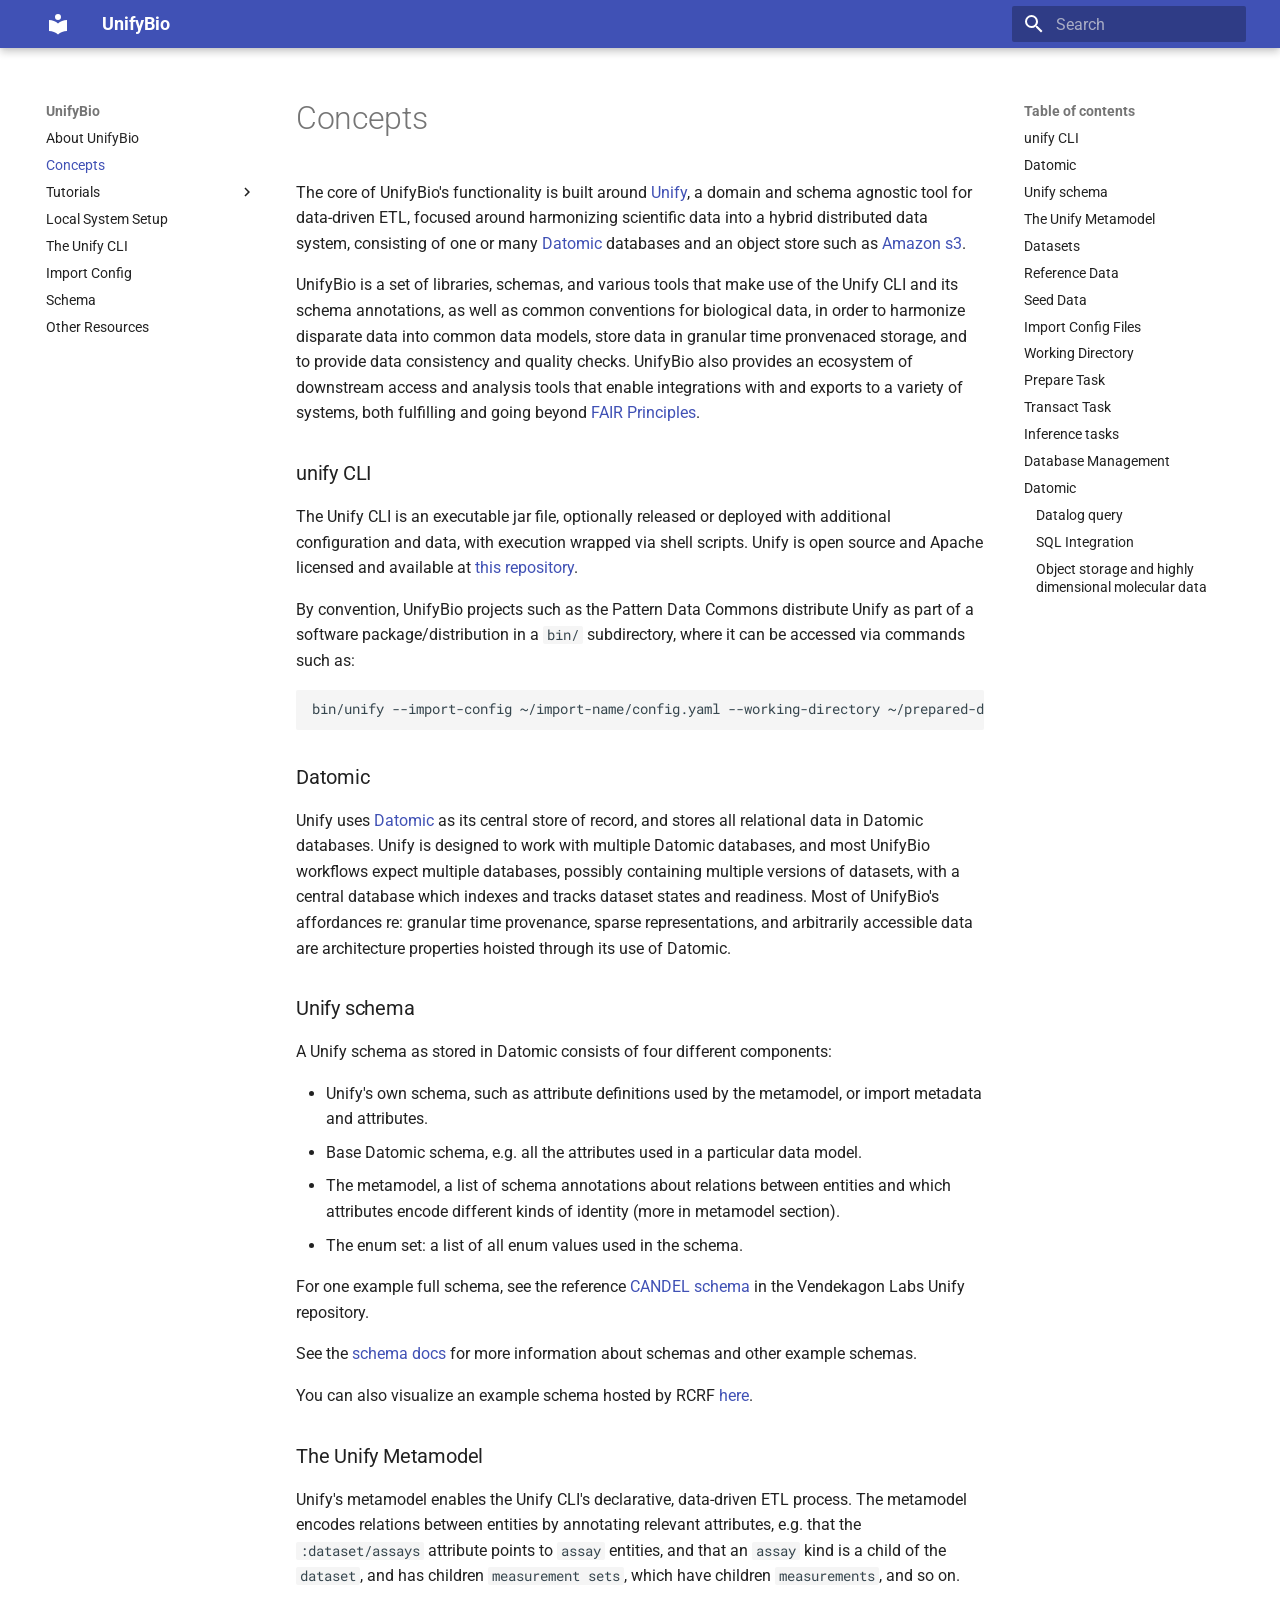
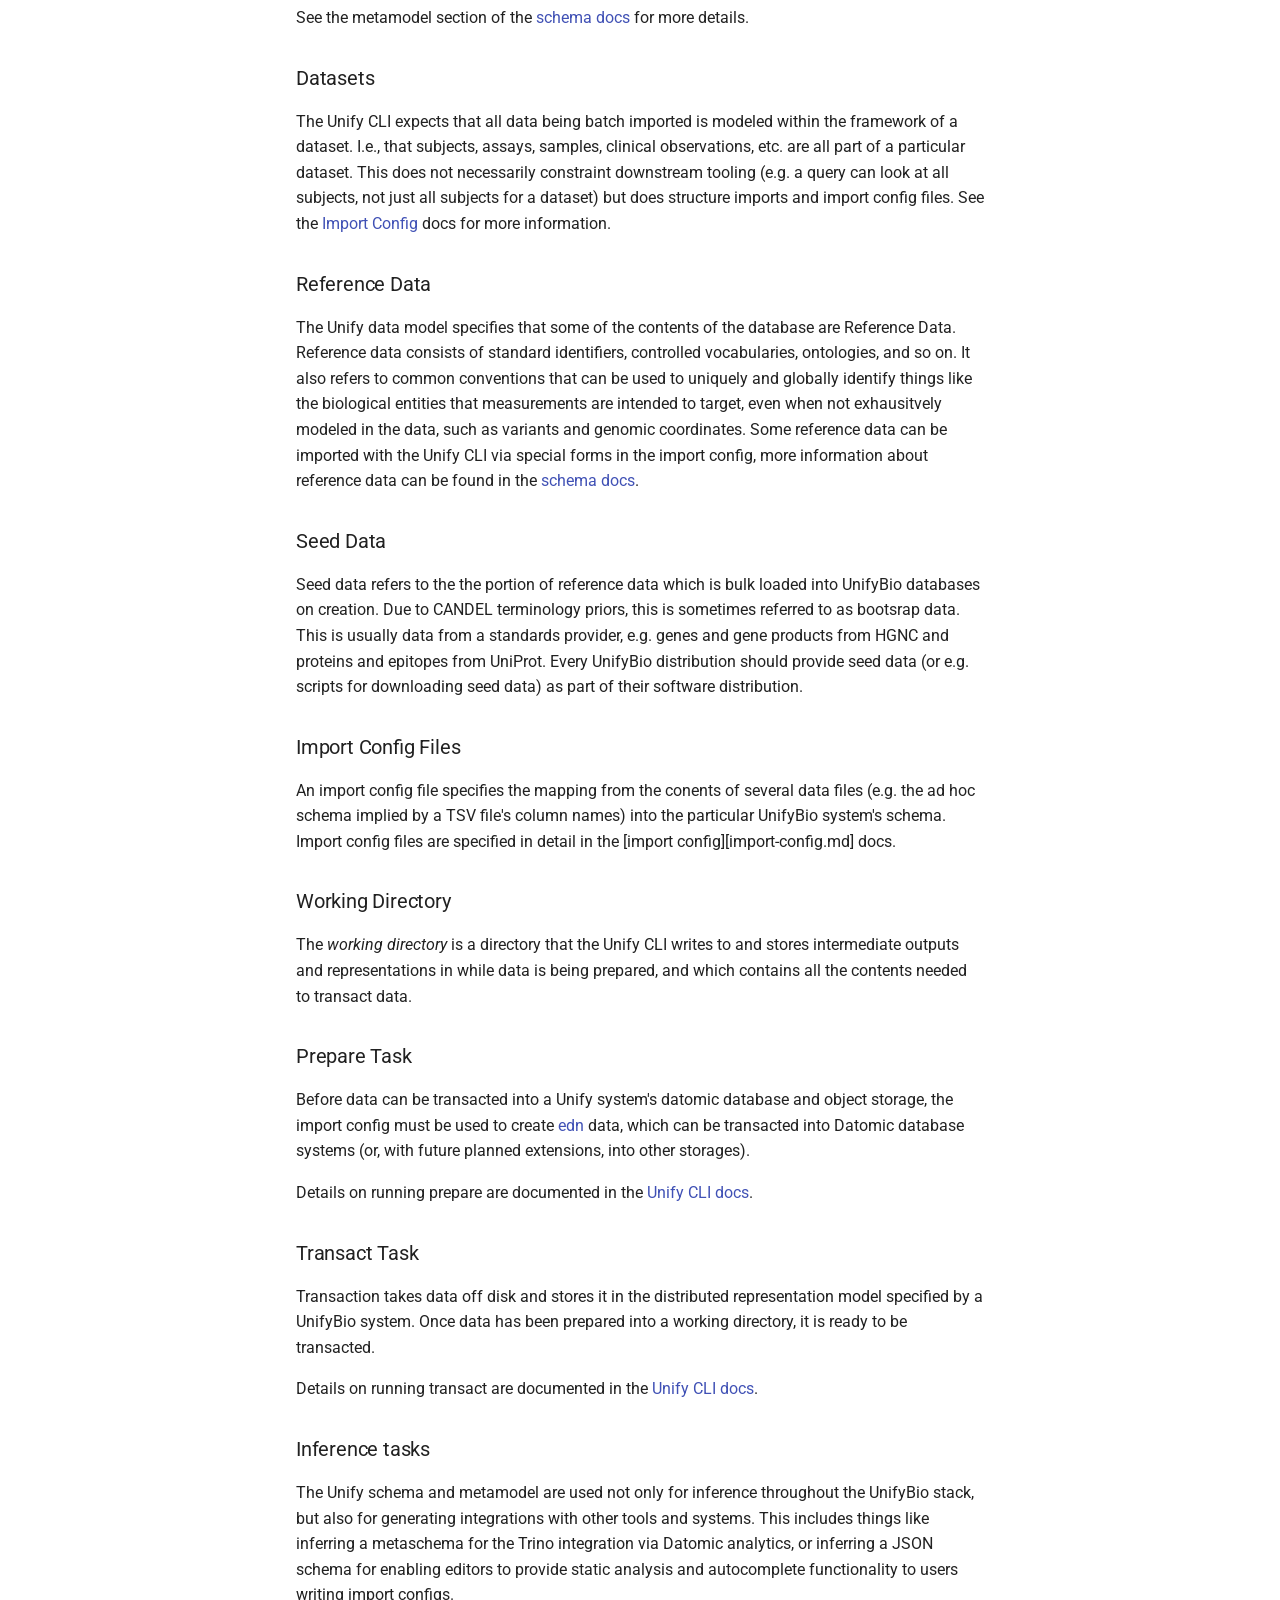
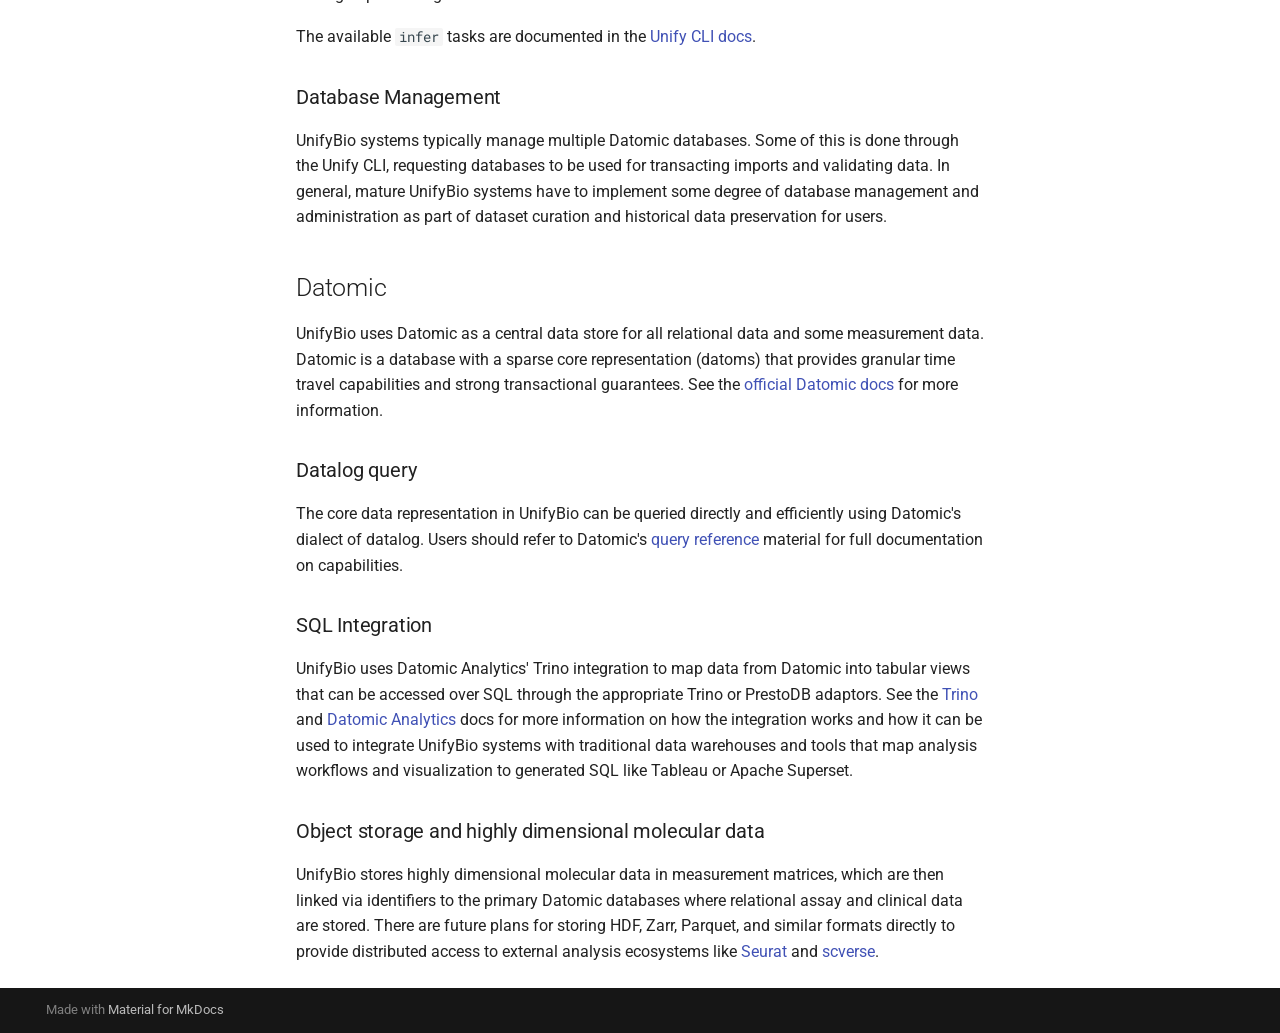
==== concepts/index.html @ 9211fd07 "Deployed e3c10c1 with MkDocs version: 1.6.1" ====
<!doctype html>
<html lang="en" class="no-js">
  <head>
    
      <meta charset="utf-8">
      <meta name="viewport" content="width=device-width,initial-scale=1">
      
      
      
        <link rel="canonical" href="https://unifybio.github.io/concepts/">
      
      
        <link rel="prev" href="..">
      
      
        <link rel="next" href="../tutorials/quickstart/">
      
      
      <link rel="icon" href="../assets/images/favicon.png">
      <meta name="generator" content="mkdocs-1.6.1, mkdocs-material-9.5.43">
    
    
      
        <title>Concepts - UnifyBio</title>
      
    
    
      <link rel="stylesheet" href="../assets/stylesheets/main.0253249f.min.css">
      
      


    
    
      
    
    
      
        
        
        <link rel="preconnect" href="https://fonts.gstatic.com" crossorigin>
        <link rel="stylesheet" href="https://fonts.googleapis.com/css?family=Roboto:300,300i,400,400i,700,700i%7CRoboto+Mono:400,400i,700,700i&display=fallback">
        <style>:root{--md-text-font:"Roboto";--md-code-font:"Roboto Mono"}</style>
      
    
    
    <script>__md_scope=new URL("..",location),__md_hash=e=>[...e].reduce(((e,_)=>(e<<5)-e+_.charCodeAt(0)),0),__md_get=(e,_=localStorage,t=__md_scope)=>JSON.parse(_.getItem(t.pathname+"."+e)),__md_set=(e,_,t=localStorage,a=__md_scope)=>{try{t.setItem(a.pathname+"."+e,JSON.stringify(_))}catch(e){}}</script>
    
      

    
    
    
  </head>
  
  
    <body dir="ltr">
  
    
    <input class="md-toggle" data-md-toggle="drawer" type="checkbox" id="__drawer" autocomplete="off">
    <input class="md-toggle" data-md-toggle="search" type="checkbox" id="__search" autocomplete="off">
    <label class="md-overlay" for="__drawer"></label>
    <div data-md-component="skip">
      
        
        <a href="#concepts" class="md-skip">
          Skip to content
        </a>
      
    </div>
    <div data-md-component="announce">
      
    </div>
    
    
      

  

<header class="md-header md-header--shadow" data-md-component="header">
  <nav class="md-header__inner md-grid" aria-label="Header">
    <a href=".." title="UnifyBio" class="md-header__button md-logo" aria-label="UnifyBio" data-md-component="logo">
      
  
  <svg xmlns="http://www.w3.org/2000/svg" viewBox="0 0 24 24"><path d="M12 8a3 3 0 0 0 3-3 3 3 0 0 0-3-3 3 3 0 0 0-3 3 3 3 0 0 0 3 3m0 3.54C9.64 9.35 6.5 8 3 8v11c3.5 0 6.64 1.35 9 3.54 2.36-2.19 5.5-3.54 9-3.54V8c-3.5 0-6.64 1.35-9 3.54"/></svg>

    </a>
    <label class="md-header__button md-icon" for="__drawer">
      
      <svg xmlns="http://www.w3.org/2000/svg" viewBox="0 0 24 24"><path d="M3 6h18v2H3zm0 5h18v2H3zm0 5h18v2H3z"/></svg>
    </label>
    <div class="md-header__title" data-md-component="header-title">
      <div class="md-header__ellipsis">
        <div class="md-header__topic">
          <span class="md-ellipsis">
            UnifyBio
          </span>
        </div>
        <div class="md-header__topic" data-md-component="header-topic">
          <span class="md-ellipsis">
            
              Concepts
            
          </span>
        </div>
      </div>
    </div>
    
    
      <script>var palette=__md_get("__palette");if(palette&&palette.color){if("(prefers-color-scheme)"===palette.color.media){var media=matchMedia("(prefers-color-scheme: light)"),input=document.querySelector(media.matches?"[data-md-color-media='(prefers-color-scheme: light)']":"[data-md-color-media='(prefers-color-scheme: dark)']");palette.color.media=input.getAttribute("data-md-color-media"),palette.color.scheme=input.getAttribute("data-md-color-scheme"),palette.color.primary=input.getAttribute("data-md-color-primary"),palette.color.accent=input.getAttribute("data-md-color-accent")}for(var[key,value]of Object.entries(palette.color))document.body.setAttribute("data-md-color-"+key,value)}</script>
    
    
    
      <label class="md-header__button md-icon" for="__search">
        
        <svg xmlns="http://www.w3.org/2000/svg" viewBox="0 0 24 24"><path d="M9.5 3A6.5 6.5 0 0 1 16 9.5c0 1.61-.59 3.09-1.56 4.23l.27.27h.79l5 5-1.5 1.5-5-5v-.79l-.27-.27A6.52 6.52 0 0 1 9.5 16 6.5 6.5 0 0 1 3 9.5 6.5 6.5 0 0 1 9.5 3m0 2C7 5 5 7 5 9.5S7 14 9.5 14 14 12 14 9.5 12 5 9.5 5"/></svg>
      </label>
      <div class="md-search" data-md-component="search" role="dialog">
  <label class="md-search__overlay" for="__search"></label>
  <div class="md-search__inner" role="search">
    <form class="md-search__form" name="search">
      <input type="text" class="md-search__input" name="query" aria-label="Search" placeholder="Search" autocapitalize="off" autocorrect="off" autocomplete="off" spellcheck="false" data-md-component="search-query" required>
      <label class="md-search__icon md-icon" for="__search">
        
        <svg xmlns="http://www.w3.org/2000/svg" viewBox="0 0 24 24"><path d="M9.5 3A6.5 6.5 0 0 1 16 9.5c0 1.61-.59 3.09-1.56 4.23l.27.27h.79l5 5-1.5 1.5-5-5v-.79l-.27-.27A6.52 6.52 0 0 1 9.5 16 6.5 6.5 0 0 1 3 9.5 6.5 6.5 0 0 1 9.5 3m0 2C7 5 5 7 5 9.5S7 14 9.5 14 14 12 14 9.5 12 5 9.5 5"/></svg>
        
        <svg xmlns="http://www.w3.org/2000/svg" viewBox="0 0 24 24"><path d="M20 11v2H8l5.5 5.5-1.42 1.42L4.16 12l7.92-7.92L13.5 5.5 8 11z"/></svg>
      </label>
      <nav class="md-search__options" aria-label="Search">
        
        <button type="reset" class="md-search__icon md-icon" title="Clear" aria-label="Clear" tabindex="-1">
          
          <svg xmlns="http://www.w3.org/2000/svg" viewBox="0 0 24 24"><path d="M19 6.41 17.59 5 12 10.59 6.41 5 5 6.41 10.59 12 5 17.59 6.41 19 12 13.41 17.59 19 19 17.59 13.41 12z"/></svg>
        </button>
      </nav>
      
    </form>
    <div class="md-search__output">
      <div class="md-search__scrollwrap" tabindex="0" data-md-scrollfix>
        <div class="md-search-result" data-md-component="search-result">
          <div class="md-search-result__meta">
            Initializing search
          </div>
          <ol class="md-search-result__list" role="presentation"></ol>
        </div>
      </div>
    </div>
  </div>
</div>
    
    
  </nav>
  
</header>
    
    <div class="md-container" data-md-component="container">
      
      
        
          
        
      
      <main class="md-main" data-md-component="main">
        <div class="md-main__inner md-grid">
          
            
              
              <div class="md-sidebar md-sidebar--primary" data-md-component="sidebar" data-md-type="navigation" >
                <div class="md-sidebar__scrollwrap">
                  <div class="md-sidebar__inner">
                    



<nav class="md-nav md-nav--primary" aria-label="Navigation" data-md-level="0">
  <label class="md-nav__title" for="__drawer">
    <a href=".." title="UnifyBio" class="md-nav__button md-logo" aria-label="UnifyBio" data-md-component="logo">
      
  
  <svg xmlns="http://www.w3.org/2000/svg" viewBox="0 0 24 24"><path d="M12 8a3 3 0 0 0 3-3 3 3 0 0 0-3-3 3 3 0 0 0-3 3 3 3 0 0 0 3 3m0 3.54C9.64 9.35 6.5 8 3 8v11c3.5 0 6.64 1.35 9 3.54 2.36-2.19 5.5-3.54 9-3.54V8c-3.5 0-6.64 1.35-9 3.54"/></svg>

    </a>
    UnifyBio
  </label>
  
  <ul class="md-nav__list" data-md-scrollfix>
    
      
      
  
  
  
  
    <li class="md-nav__item">
      <a href=".." class="md-nav__link">
        
  
  <span class="md-ellipsis">
    About UnifyBio
  </span>
  

      </a>
    </li>
  

    
      
      
  
  
    
  
  
  
    <li class="md-nav__item md-nav__item--active">
      
      <input class="md-nav__toggle md-toggle" type="checkbox" id="__toc">
      
      
        
      
      
        <label class="md-nav__link md-nav__link--active" for="__toc">
          
  
  <span class="md-ellipsis">
    Concepts
  </span>
  

          <span class="md-nav__icon md-icon"></span>
        </label>
      
      <a href="./" class="md-nav__link md-nav__link--active">
        
  
  <span class="md-ellipsis">
    Concepts
  </span>
  

      </a>
      
        

<nav class="md-nav md-nav--secondary" aria-label="Table of contents">
  
  
  
    
  
  
    <label class="md-nav__title" for="__toc">
      <span class="md-nav__icon md-icon"></span>
      Table of contents
    </label>
    <ul class="md-nav__list" data-md-component="toc" data-md-scrollfix>
      
        <li class="md-nav__item">
  <a href="#unify-cli" class="md-nav__link">
    <span class="md-ellipsis">
      unify CLI
    </span>
  </a>
  
</li>
      
        <li class="md-nav__item">
  <a href="#datomic" class="md-nav__link">
    <span class="md-ellipsis">
      Datomic
    </span>
  </a>
  
</li>
      
        <li class="md-nav__item">
  <a href="#unify-schema" class="md-nav__link">
    <span class="md-ellipsis">
      Unify schema
    </span>
  </a>
  
</li>
      
        <li class="md-nav__item">
  <a href="#the-unify-metamodel" class="md-nav__link">
    <span class="md-ellipsis">
      The Unify Metamodel
    </span>
  </a>
  
</li>
      
        <li class="md-nav__item">
  <a href="#datasets" class="md-nav__link">
    <span class="md-ellipsis">
      Datasets
    </span>
  </a>
  
</li>
      
        <li class="md-nav__item">
  <a href="#reference-data" class="md-nav__link">
    <span class="md-ellipsis">
      Reference Data
    </span>
  </a>
  
</li>
      
        <li class="md-nav__item">
  <a href="#seed-data" class="md-nav__link">
    <span class="md-ellipsis">
      Seed Data
    </span>
  </a>
  
</li>
      
        <li class="md-nav__item">
  <a href="#import-config-files" class="md-nav__link">
    <span class="md-ellipsis">
      Import Config Files
    </span>
  </a>
  
</li>
      
        <li class="md-nav__item">
  <a href="#working-directory" class="md-nav__link">
    <span class="md-ellipsis">
      Working Directory
    </span>
  </a>
  
</li>
      
        <li class="md-nav__item">
  <a href="#prepare-task" class="md-nav__link">
    <span class="md-ellipsis">
      Prepare Task
    </span>
  </a>
  
</li>
      
        <li class="md-nav__item">
  <a href="#transact-task" class="md-nav__link">
    <span class="md-ellipsis">
      Transact Task
    </span>
  </a>
  
</li>
      
        <li class="md-nav__item">
  <a href="#inference-tasks" class="md-nav__link">
    <span class="md-ellipsis">
      Inference tasks
    </span>
  </a>
  
</li>
      
        <li class="md-nav__item">
  <a href="#database-management" class="md-nav__link">
    <span class="md-ellipsis">
      Database Management
    </span>
  </a>
  
</li>
      
        <li class="md-nav__item">
  <a href="#datomic_1" class="md-nav__link">
    <span class="md-ellipsis">
      Datomic
    </span>
  </a>
  
    <nav class="md-nav" aria-label="Datomic">
      <ul class="md-nav__list">
        
          <li class="md-nav__item">
  <a href="#datalog-query" class="md-nav__link">
    <span class="md-ellipsis">
      Datalog query
    </span>
  </a>
  
</li>
        
          <li class="md-nav__item">
  <a href="#sql-integration" class="md-nav__link">
    <span class="md-ellipsis">
      SQL Integration
    </span>
  </a>
  
</li>
        
          <li class="md-nav__item">
  <a href="#object-storage-and-highly-dimensional-molecular-data" class="md-nav__link">
    <span class="md-ellipsis">
      Object storage and highly dimensional molecular data
    </span>
  </a>
  
</li>
        
      </ul>
    </nav>
  
</li>
      
    </ul>
  
</nav>
      
    </li>
  

    
      
      
  
  
  
  
    
    
    
    
    <li class="md-nav__item md-nav__item--nested">
      
        
        
        <input class="md-nav__toggle md-toggle " type="checkbox" id="__nav_3" >
        
          
          <label class="md-nav__link" for="__nav_3" id="__nav_3_label" tabindex="0">
            
  
  <span class="md-ellipsis">
    Tutorials
  </span>
  

            <span class="md-nav__icon md-icon"></span>
          </label>
        
        <nav class="md-nav" data-md-level="1" aria-labelledby="__nav_3_label" aria-expanded="false">
          <label class="md-nav__title" for="__nav_3">
            <span class="md-nav__icon md-icon"></span>
            Tutorials
          </label>
          <ul class="md-nav__list" data-md-scrollfix>
            
              
                
  
  
  
  
    <li class="md-nav__item">
      <a href="../tutorials/quickstart/" class="md-nav__link">
        
  
  <span class="md-ellipsis">
    Quickstart
  </span>
  

      </a>
    </li>
  

              
            
              
                
  
  
  
  
    <li class="md-nav__item">
      <a href="../tutorials/first-import/" class="md-nav__link">
        
  
  <span class="md-ellipsis">
    Your First Import
  </span>
  

      </a>
    </li>
  

              
            
          </ul>
        </nav>
      
    </li>
  

    
      
      
  
  
  
  
    <li class="md-nav__item">
      <a href="../local-system/" class="md-nav__link">
        
  
  <span class="md-ellipsis">
    Local System Setup
  </span>
  

      </a>
    </li>
  

    
      
      
  
  
  
  
    <li class="md-nav__item">
      <a href="../unify-cli/" class="md-nav__link">
        
  
  <span class="md-ellipsis">
    The Unify CLI
  </span>
  

      </a>
    </li>
  

    
      
      
  
  
  
  
    <li class="md-nav__item">
      <a href="../import-config/" class="md-nav__link">
        
  
  <span class="md-ellipsis">
    Import Config
  </span>
  

      </a>
    </li>
  

    
      
      
  
  
  
  
    <li class="md-nav__item">
      <a href="../schema/" class="md-nav__link">
        
  
  <span class="md-ellipsis">
    Schema
  </span>
  

      </a>
    </li>
  

    
      
      
  
  
  
  
    <li class="md-nav__item">
      <a href="../other-resources/" class="md-nav__link">
        
  
  <span class="md-ellipsis">
    Other Resources
  </span>
  

      </a>
    </li>
  

    
  </ul>
</nav>
                  </div>
                </div>
              </div>
            
            
              
              <div class="md-sidebar md-sidebar--secondary" data-md-component="sidebar" data-md-type="toc" >
                <div class="md-sidebar__scrollwrap">
                  <div class="md-sidebar__inner">
                    

<nav class="md-nav md-nav--secondary" aria-label="Table of contents">
  
  
  
    
  
  
    <label class="md-nav__title" for="__toc">
      <span class="md-nav__icon md-icon"></span>
      Table of contents
    </label>
    <ul class="md-nav__list" data-md-component="toc" data-md-scrollfix>
      
        <li class="md-nav__item">
  <a href="#unify-cli" class="md-nav__link">
    <span class="md-ellipsis">
      unify CLI
    </span>
  </a>
  
</li>
      
        <li class="md-nav__item">
  <a href="#datomic" class="md-nav__link">
    <span class="md-ellipsis">
      Datomic
    </span>
  </a>
  
</li>
      
        <li class="md-nav__item">
  <a href="#unify-schema" class="md-nav__link">
    <span class="md-ellipsis">
      Unify schema
    </span>
  </a>
  
</li>
      
        <li class="md-nav__item">
  <a href="#the-unify-metamodel" class="md-nav__link">
    <span class="md-ellipsis">
      The Unify Metamodel
    </span>
  </a>
  
</li>
      
        <li class="md-nav__item">
  <a href="#datasets" class="md-nav__link">
    <span class="md-ellipsis">
      Datasets
    </span>
  </a>
  
</li>
      
        <li class="md-nav__item">
  <a href="#reference-data" class="md-nav__link">
    <span class="md-ellipsis">
      Reference Data
    </span>
  </a>
  
</li>
      
        <li class="md-nav__item">
  <a href="#seed-data" class="md-nav__link">
    <span class="md-ellipsis">
      Seed Data
    </span>
  </a>
  
</li>
      
        <li class="md-nav__item">
  <a href="#import-config-files" class="md-nav__link">
    <span class="md-ellipsis">
      Import Config Files
    </span>
  </a>
  
</li>
      
        <li class="md-nav__item">
  <a href="#working-directory" class="md-nav__link">
    <span class="md-ellipsis">
      Working Directory
    </span>
  </a>
  
</li>
      
        <li class="md-nav__item">
  <a href="#prepare-task" class="md-nav__link">
    <span class="md-ellipsis">
      Prepare Task
    </span>
  </a>
  
</li>
      
        <li class="md-nav__item">
  <a href="#transact-task" class="md-nav__link">
    <span class="md-ellipsis">
      Transact Task
    </span>
  </a>
  
</li>
      
        <li class="md-nav__item">
  <a href="#inference-tasks" class="md-nav__link">
    <span class="md-ellipsis">
      Inference tasks
    </span>
  </a>
  
</li>
      
        <li class="md-nav__item">
  <a href="#database-management" class="md-nav__link">
    <span class="md-ellipsis">
      Database Management
    </span>
  </a>
  
</li>
      
        <li class="md-nav__item">
  <a href="#datomic_1" class="md-nav__link">
    <span class="md-ellipsis">
      Datomic
    </span>
  </a>
  
    <nav class="md-nav" aria-label="Datomic">
      <ul class="md-nav__list">
        
          <li class="md-nav__item">
  <a href="#datalog-query" class="md-nav__link">
    <span class="md-ellipsis">
      Datalog query
    </span>
  </a>
  
</li>
        
          <li class="md-nav__item">
  <a href="#sql-integration" class="md-nav__link">
    <span class="md-ellipsis">
      SQL Integration
    </span>
  </a>
  
</li>
        
          <li class="md-nav__item">
  <a href="#object-storage-and-highly-dimensional-molecular-data" class="md-nav__link">
    <span class="md-ellipsis">
      Object storage and highly dimensional molecular data
    </span>
  </a>
  
</li>
        
      </ul>
    </nav>
  
</li>
      
    </ul>
  
</nav>
                  </div>
                </div>
              </div>
            
          
          
            <div class="md-content" data-md-component="content">
              <article class="md-content__inner md-typeset">
                
                  


<h1 id="concepts">Concepts</h1>
<p>The core of UnifyBio's functionality is built around
<a href="https://github.com/vendekagon-labs/unify/">Unify</a>, a domain and schema agnostic tool
for data-driven ETL, focused around harmonizing scientific data into a hybrid distributed
data system, consisting of one or many
<a href="">Datomic</a> databases and an object store such as
<a href="https://aws.amazon.com/s3/">Amazon s3</a>.</p>
<p>UnifyBio is a set of libraries, schemas, and various tools that make use of the Unify CLI
and its schema annotations, as well as common conventions for biological data,
in order to harmonize disparate data into common data models, store data in granular
time pronvenaced storage, and to provide data consistency and quality checks.
UnifyBio also provides an ecosystem of downstream access and analysis tools that enable
integrations with and exports to a variety of systems, both fulfilling and going
beyond <a href="https://www.nature.com/articles/sdata201618">FAIR Principles</a>. </p>
<h3 id="unify-cli">unify CLI</h3>
<p>The Unify CLI is an executable jar file, optionally released or deployed with
additional configuration and data, with execution wrapped via shell scripts.
Unify is open source and Apache licensed and available at
<a href="https://github.com/vendekagon-labs/unify/">this repository</a>.</p>
<p>By convention, UnifyBio projects such as the Pattern Data Commons distribute
Unify as part of a software package/distribution in a <code>bin/</code> subdirectory,
where it can be accessed via commands such as:</p>
<div class="language-bash highlight"><pre><span></span><code><span id="__span-0-1"><a id="__codelineno-0-1" name="__codelineno-0-1" href="#__codelineno-0-1"></a>bin/unify<span class="w"> </span>--import-config<span class="w"> </span>~/import-name/config.yaml<span class="w"> </span>--working-directory<span class="w"> </span>~/prepared-data/import-name
</span></code></pre></div>
<h3 id="datomic">Datomic</h3>
<p>Unify uses <a href="https://www.datomic.com/">Datomic</a>
as its central store of record, and stores all relational
data in Datomic databases. Unify is designed to work with multiple
Datomic databases, and most UnifyBio workflows expect multiple databases, possibly
containing multiple versions of datasets, with a central database which indexes
and tracks dataset states and readiness. Most of UnifyBio's
affordances re: granular time provenance, sparse representations,
and arbitrarily accessible data are architecture properties
hoisted through its use of Datomic.</p>
<h3 id="unify-schema">Unify schema</h3>
<p>A Unify schema as stored in Datomic consists of four different components:</p>
<ul>
<li>Unify's own schema, such as attribute definitions used by the metamodel, or
  import metadata and attributes.</li>
<li>Base Datomic schema, e.g. all the attributes used in a particular data model.</li>
<li>The metamodel, a list of schema annotations about relations between entities
  and which attributes encode different kinds of identity (more in metamodel section).</li>
<li>The enum set: a list of all enum values used in the schema.</li>
</ul>
<p>For one example full schema, see the reference <a href="https://github.com/vendekagon-labs/unify/tree/main/test/resources/systems/candel/template-dataset/schema">CANDEL schema</a> in the Vendekagon Labs Unify repository.</p>
<p>See the <a href="../schema/">schema docs</a> for more information about schemas and other example schemas.</p>
<p>You can also visualize an example schema hosted by RCRF
<a href="http://rcrf-data-commons-dashboard--env.eba-t2nvd7ac.us-east-1.elasticbeanstalk.com/schema/1.3.1/index.html">here</a>.</p>
<h3 id="the-unify-metamodel">The Unify Metamodel</h3>
<p>Unify's metamodel enables the Unify CLI's declarative, data-driven ETL process. The metamodel encodes relations between entities
by annotating relevant attributes, e.g. that the <code>:dataset/assays</code> attribute points to <code>assay</code> entities, and that an <code>assay</code> kind
is a child of the <code>dataset</code>, and has children <code>measurement sets</code>, which have children <code>measurements</code>, and so on.</p>
<p>See the metamodel section of the <a href="../schema/">schema docs</a> for more details.</p>
<h3 id="datasets">Datasets</h3>
<p>The Unify CLI expects that all data being batch imported is modeled within the framework of a dataset.
I.e., that subjects, assays, samples, clinical observations, etc. are all part of a particular dataset.
This does not necessarily constraint downstream tooling (e.g. a query can look at all subjects, not just
all subjects for a dataset) but does structure imports and import config files. See the
<a href="../import-config/">Import Config</a> docs for more information.</p>
<h3 id="reference-data">Reference Data</h3>
<p>The Unify data model specifies that some of the contents of the database are Reference Data. Reference
data consists of standard identifiers, controlled vocabularies, ontologies, and so on. It also refers
to common conventions that can be used to uniquely and globally identify things like the biological
entities that measurements are intended to target, even when not exhausitvely modeled in the data,
such as variants and genomic coordinates. Some reference data can be imported with the
Unify CLI via special forms in the import config, more information about reference data can be found
in the <a href="../schema/">schema docs</a>.</p>
<h3 id="seed-data">Seed Data</h3>
<p>Seed data refers to the the portion of reference data which is bulk loaded into UnifyBio databases
on creation. Due to CANDEL terminology priors, this is sometimes referred to as bootsrap data.
This is usually data from a standards provider, e.g. genes and gene products from HGNC and
proteins and epitopes from UniProt. Every UnifyBio distribution should provide seed data
(or e.g. scripts for downloading seed data) as part of their software distribution.</p>
<h3 id="import-config-files">Import Config Files</h3>
<p>An import config file specifies the mapping from the conents of several data files (e.g.
the ad hoc schema implied by a TSV file's column names) into the particular UnifyBio system's
schema. Import config files are specified in detail in the [import config][import-config.md] docs.</p>
<h3 id="working-directory">Working Directory</h3>
<p>The <em>working directory</em> is a directory that the Unify CLI writes to and stores intermediate outputs
and representations in while data is being prepared, and which contains all the contents needed
to transact data.</p>
<h3 id="prepare-task">Prepare Task</h3>
<p>Before data can be transacted into a Unify system's datomic database and object storage, the import
config must be used to create <a href="https://github.com/edn-format/edn">edn</a> data, which can be
transacted into Datomic database systems (or, with future planned extensions, into other storages).</p>
<p>Details on running prepare are documented in the <a href="../unify-cli/">Unify CLI docs</a>.</p>
<h3 id="transact-task">Transact Task</h3>
<p>Transaction takes data off disk and stores it in the distributed representation model specified by a UnifyBio system.
Once data has been prepared into a working directory, it is ready to be transacted.</p>
<p>Details on running transact are documented in the <a href="../unify-cli/">Unify CLI docs</a>.</p>
<h3 id="inference-tasks">Inference tasks</h3>
<p>The Unify schema and metamodel are used not only for inference throughout the UnifyBio stack,
but also for generating integrations with other tools and systems.
This includes things like inferring a
metaschema for the Trino integration via Datomic analytics, or inferring a JSON schema
for enabling editors to provide static analysis and autocomplete functionality to users
writing import configs.</p>
<p>The available <code>infer</code> tasks are documented in the <a href="../unify-cli/">Unify CLI docs</a>.</p>
<h3 id="database-management">Database Management</h3>
<p>UnifyBio systems typically manage multiple Datomic databases. Some of this is done through the
Unify CLI, requesting databases to be used for transacting imports and validating data.
In general, mature UnifyBio systems have to implement some degree of database management and
administration as part of dataset curation and historical data preservation for users.</p>
<h2 id="datomic_1">Datomic</h2>
<p>UnifyBio uses Datomic as a central data store for all relational data and some measurement data.
Datomic is a database with a sparse core representation (datoms) that provides granular time travel
capabilities and strong transactional guarantees. See the
<a href="https://docs.datomic.com/datomic-overview.html">official Datomic docs</a> for more information.</p>
<h3 id="datalog-query">Datalog query</h3>
<p>The core data representation in UnifyBio can be queried directly and efficiently using Datomic's
dialect of datalog. Users should refer to Datomic's
<a href="https://docs.datomic.com/query/query-data-reference.html">query reference</a> material for full
documentation on capabilities.</p>
<h3 id="sql-integration">SQL Integration</h3>
<p>UnifyBio uses Datomic Analytics' Trino integration to map data from Datomic into tabular views
that can be accessed over SQL through the appropriate Trino or PrestoDB adaptors. See the
<a href="https://trino.io/docs/current/index.html">Trino</a> and 
<a href="https://docs.datomic.com/analytics/analytics-concepts.html#sql-mapping">Datomic Analytics</a> docs for more
information on how the integration works and how it can be used to integrate UnifyBio systems
with traditional data warehouses and tools that map analysis workflows and visualization to
generated SQL like Tableau or Apache Superset.</p>
<h3 id="object-storage-and-highly-dimensional-molecular-data">Object storage and highly dimensional molecular data</h3>
<p>UnifyBio stores highly dimensional molecular data in measurement matrices, which are then linked
via identifiers to the primary Datomic databases where relational assay and clinical data are stored.
There are future plans for storing HDF, Zarr, Parquet, and similar formats directly to provide
distributed access to external analysis ecosystems like
<a href="https://satijalab.org/seurat/">Seurat</a> and
<a href="https://scverse.org/">scverse</a>.</p>












                
              </article>
            </div>
          
          
<script>var target=document.getElementById(location.hash.slice(1));target&&target.name&&(target.checked=target.name.startsWith("__tabbed_"))</script>
        </div>
        
      </main>
      
        <footer class="md-footer">
  
  <div class="md-footer-meta md-typeset">
    <div class="md-footer-meta__inner md-grid">
      <div class="md-copyright">
  
  
    Made with
    <a href="https://squidfunk.github.io/mkdocs-material/" target="_blank" rel="noopener">
      Material for MkDocs
    </a>
  
</div>
      
    </div>
  </div>
</footer>
      
    </div>
    <div class="md-dialog" data-md-component="dialog">
      <div class="md-dialog__inner md-typeset"></div>
    </div>
    
    
    <script id="__config" type="application/json">{"base": "..", "features": [], "search": "../assets/javascripts/workers/search.6ce7567c.min.js", "translations": {"clipboard.copied": "Copied to clipboard", "clipboard.copy": "Copy to clipboard", "search.result.more.one": "1 more on this page", "search.result.more.other": "# more on this page", "search.result.none": "No matching documents", "search.result.one": "1 matching document", "search.result.other": "# matching documents", "search.result.placeholder": "Type to start searching", "search.result.term.missing": "Missing", "select.version": "Select version"}}</script>
    
    
      <script src="../assets/javascripts/bundle.83f73b43.min.js"></script>
      
    
  </body>
</html>
---- assets/stylesheets/main.0253249f.min.css ----
@charset "UTF-8";html{-webkit-text-size-adjust:none;-moz-text-size-adjust:none;text-size-adjust:none;box-sizing:border-box}*,:after,:before{box-sizing:inherit}@media (prefers-reduced-motion){*,:after,:before{transition:none!important}}body{margin:0}a,button,input,label{-webkit-tap-highlight-color:transparent}a{color:inherit;text-decoration:none}hr{border:0;box-sizing:initial;display:block;height:.05rem;overflow:visible;padding:0}small{font-size:80%}sub,sup{line-height:1em}img{border-style:none}table{border-collapse:initial;border-spacing:0}td,th{font-weight:400;vertical-align:top}button{background:#0000;border:0;font-family:inherit;font-size:inherit;margin:0;padding:0}input{border:0;outline:none}:root{--md-primary-fg-color:#4051b5;--md-primary-fg-color--light:#5d6cc0;--md-primary-fg-color--dark:#303fa1;--md-primary-bg-color:#fff;--md-primary-bg-color--light:#ffffffb3;--md-accent-fg-color:#526cfe;--md-accent-fg-color--transparent:#526cfe1a;--md-accent-bg-color:#fff;--md-accent-bg-color--light:#ffffffb3}[data-md-color-scheme=default]{color-scheme:light}[data-md-color-scheme=default] img[src$="#gh-dark-mode-only"],[data-md-color-scheme=default] img[src$="#only-dark"]{display:none}:root,[data-md-color-scheme=default]{--md-hue:225deg;--md-default-fg-color:#000000de;--md-default-fg-color--light:#0000008a;--md-default-fg-color--lighter:#00000052;--md-default-fg-color--lightest:#00000012;--md-default-bg-color:#fff;--md-default-bg-color--light:#ffffffb3;--md-default-bg-color--lighter:#ffffff4d;--md-default-bg-color--lightest:#ffffff1f;--md-code-fg-color:#36464e;--md-code-bg-color:#f5f5f5;--md-code-hl-color:#4287ff;--md-code-hl-color--light:#4287ff1a;--md-code-hl-number-color:#d52a2a;--md-code-hl-special-color:#db1457;--md-code-hl-function-color:#a846b9;--md-code-hl-constant-color:#6e59d9;--md-code-hl-keyword-color:#3f6ec6;--md-code-hl-string-color:#1c7d4d;--md-code-hl-name-color:var(--md-code-fg-color);--md-code-hl-operator-color:var(--md-default-fg-color--light);--md-code-hl-punctuation-color:var(--md-default-fg-color--light);--md-code-hl-comment-color:var(--md-default-fg-color--light);--md-code-hl-generic-color:var(--md-default-fg-color--light);--md-code-hl-variable-color:var(--md-default-fg-color--light);--md-typeset-color:var(--md-default-fg-color);--md-typeset-a-color:var(--md-primary-fg-color);--md-typeset-del-color:#f5503d26;--md-typeset-ins-color:#0bd57026;--md-typeset-kbd-color:#fafafa;--md-typeset-kbd-accent-color:#fff;--md-typeset-kbd-border-color:#b8b8b8;--md-typeset-mark-color:#ffff0080;--md-typeset-table-color:#0000001f;--md-typeset-table-color--light:rgba(0,0,0,.035);--md-admonition-fg-color:var(--md-default-fg-color);--md-admonition-bg-color:var(--md-default-bg-color);--md-warning-fg-color:#000000de;--md-warning-bg-color:#ff9;--md-footer-fg-color:#fff;--md-footer-fg-color--light:#ffffffb3;--md-footer-fg-color--lighter:#ffffff73;--md-footer-bg-color:#000000de;--md-footer-bg-color--dark:#00000052;--md-shadow-z1:0 0.2rem 0.5rem #0000000d,0 0 0.05rem #0000001a;--md-shadow-z2:0 0.2rem 0.5rem #0000001a,0 0 0.05rem #00000040;--md-shadow-z3:0 0.2rem 0.5rem #0003,0 0 0.05rem #00000059}.md-icon svg{fill:currentcolor;display:block;height:1.2rem;width:1.2rem}body{-webkit-font-smoothing:antialiased;-moz-osx-font-smoothing:grayscale;--md-text-font-family:var(--md-text-font,_),-apple-system,BlinkMacSystemFont,Helvetica,Arial,sans-serif;--md-code-font-family:var(--md-code-font,_),SFMono-Regular,Consolas,Menlo,monospace}aside,body,input{font-feature-settings:"kern","liga";color:var(--md-typeset-color);font-family:var(--md-text-font-family)}code,kbd,pre{font-feature-settings:"kern";font-family:var(--md-code-font-family)}:root{--md-typeset-table-sort-icon:url('data:image/svg+xml;charset=utf-8,<svg xmlns="http://www.w3.org/2000/svg" viewBox="0 0 24 24"><path d="m18 21-4-4h3V7h-3l4-4 4 4h-3v10h3M2 19v-2h10v2M2 13v-2h7v2M2 7V5h4v2z"/></svg>');--md-typeset-table-sort-icon--asc:url('data:image/svg+xml;charset=utf-8,<svg xmlns="http://www.w3.org/2000/svg" viewBox="0 0 24 24"><path d="M19 17h3l-4 4-4-4h3V3h2M2 17h10v2H2M6 5v2H2V5m0 6h7v2H2z"/></svg>');--md-typeset-table-sort-icon--desc:url('data:image/svg+xml;charset=utf-8,<svg xmlns="http://www.w3.org/2000/svg" viewBox="0 0 24 24"><path d="M19 7h3l-4-4-4 4h3v14h2M2 17h10v2H2M6 5v2H2V5m0 6h7v2H2z"/></svg>')}.md-typeset{-webkit-print-color-adjust:exact;color-adjust:exact;font-size:.8rem;line-height:1.6}@media print{.md-typeset{font-size:.68rem}}.md-typeset blockquote,.md-typeset dl,.md-typeset figure,.md-typeset ol,.md-typeset pre,.md-typeset ul{margin-bottom:1em;margin-top:1em}.md-typeset h1{color:var(--md-default-fg-color--light);font-size:2em;line-height:1.3;margin:0 0 1.25em}.md-typeset h1,.md-typeset h2{font-weight:300;letter-spacing:-.01em}.md-typeset h2{font-size:1.5625em;line-height:1.4;margin:1.6em 0 .64em}.md-typeset h3{font-size:1.25em;font-weight:400;letter-spacing:-.01em;line-height:1.5;margin:1.6em 0 .8em}.md-typeset h2+h3{margin-top:.8em}.md-typeset h4{font-weight:700;letter-spacing:-.01em;margin:1em 0}.md-typeset h5,.md-typeset h6{color:var(--md-default-fg-color--light);font-size:.8em;font-weight:700;letter-spacing:-.01em;margin:1.25em 0}.md-typeset h5{text-transform:uppercase}.md-typeset hr{border-bottom:.05rem solid var(--md-default-fg-color--lightest);display:flow-root;margin:1.5em 0}.md-typeset a{color:var(--md-typeset-a-color);word-break:break-word}.md-typeset a,.md-typeset a:before{transition:color 125ms}.md-typeset a:focus,.md-typeset a:hover{color:var(--md-accent-fg-color)}.md-typeset a:focus code,.md-typeset a:hover code{background-color:var(--md-accent-fg-color--transparent)}.md-typeset a code{color:currentcolor;transition:background-color 125ms}.md-typeset a.focus-visible{outline-color:var(--md-accent-fg-color);outline-offset:.2rem}.md-typeset code,.md-typeset kbd,.md-typeset pre{color:var(--md-code-fg-color);direction:ltr;font-variant-ligatures:none}@media print{.md-typeset code,.md-typeset kbd,.md-typeset pre{white-space:pre-wrap}}.md-typeset code{background-color:var(--md-code-bg-color);border-radius:.1rem;-webkit-box-decoration-break:clone;box-decoration-break:clone;font-size:.85em;padding:0 .2941176471em;word-break:break-word}.md-typeset code:not(.focus-visible){-webkit-tap-highlight-color:transparent;outline:none}.md-typeset pre{display:flow-root;line-height:1.4;position:relative}.md-typeset pre>code{-webkit-box-decoration-break:slice;box-decoration-break:slice;box-shadow:none;display:block;margin:0;outline-color:var(--md-accent-fg-color);overflow:auto;padding:.7720588235em 1.1764705882em;scrollbar-color:var(--md-default-fg-color--lighter) #0000;scrollbar-width:thin;touch-action:auto;word-break:normal}.md-typeset pre>code:hover{scrollbar-color:var(--md-accent-fg-color) #0000}.md-typeset pre>code::-webkit-scrollbar{height:.2rem;width:.2rem}.md-typeset pre>code::-webkit-scrollbar-thumb{background-color:var(--md-default-fg-color--lighter)}.md-typeset pre>code::-webkit-scrollbar-thumb:hover{background-color:var(--md-accent-fg-color)}.md-typeset kbd{background-color:var(--md-typeset-kbd-color);border-radius:.1rem;box-shadow:0 .1rem 0 .05rem var(--md-typeset-kbd-border-color),0 .1rem 0 var(--md-typeset-kbd-border-color),0 -.1rem .2rem var(--md-typeset-kbd-accent-color) inset;color:var(--md-default-fg-color);display:inline-block;font-size:.75em;padding:0 .6666666667em;vertical-align:text-top;word-break:break-word}.md-typeset mark{background-color:var(--md-typeset-mark-color);-webkit-box-decoration-break:clone;box-decoration-break:clone;color:inherit;word-break:break-word}.md-typeset abbr{border-bottom:.05rem dotted var(--md-default-fg-color--light);cursor:help;text-decoration:none}.md-typeset small{opacity:.75}[dir=ltr] .md-typeset sub,[dir=ltr] .md-typeset sup{margin-left:.078125em}[dir=rtl] .md-typeset sub,[dir=rtl] .md-typeset sup{margin-right:.078125em}[dir=ltr] .md-typeset blockquote{padding-left:.6rem}[dir=rtl] .md-typeset blockquote{padding-right:.6rem}[dir=ltr] .md-typeset blockquote{border-left:.2rem solid var(--md-default-fg-color--lighter)}[dir=rtl] .md-typeset blockquote{border-right:.2rem solid var(--md-default-fg-color--lighter)}.md-typeset blockquote{color:var(--md-default-fg-color--light);margin-left:0;margin-right:0}.md-typeset ul{list-style-type:disc}.md-typeset ul[type]{list-style-type:revert-layer}[dir=ltr] .md-typeset ol,[dir=ltr] .md-typeset ul{margin-left:.625em}[dir=rtl] .md-typeset ol,[dir=rtl] .md-typeset ul{margin-right:.625em}.md-typeset ol,.md-typeset ul{padding:0}.md-typeset ol:not([hidden]),.md-typeset ul:not([hidden]){display:flow-root}.md-typeset ol ol,.md-typeset ul ol{list-style-type:lower-alpha}.md-typeset ol ol ol,.md-typeset ul ol ol{list-style-type:lower-roman}.md-typeset ol ol ol ol,.md-typeset ul ol ol ol{list-style-type:upper-alpha}.md-typeset ol ol ol ol ol,.md-typeset ul ol ol ol ol{list-style-type:upper-roman}.md-typeset ol[type],.md-typeset ul[type]{list-style-type:revert-layer}[dir=ltr] .md-typeset ol li,[dir=ltr] .md-typeset ul li{margin-left:1.25em}[dir=rtl] .md-typeset ol li,[dir=rtl] .md-typeset ul li{margin-right:1.25em}.md-typeset ol li,.md-typeset ul li{margin-bottom:.5em}.md-typeset ol li blockquote,.md-typeset ol li p,.md-typeset ul li blockquote,.md-typeset ul li p{margin:.5em 0}.md-typeset ol li:last-child,.md-typeset ul li:last-child{margin-bottom:0}[dir=ltr] .md-typeset ol li ol,[dir=ltr] .md-typeset ol li ul,[dir=ltr] .md-typeset ul li ol,[dir=ltr] .md-typeset ul li ul{margin-left:.625em}[dir=rtl] .md-typeset ol li ol,[dir=rtl] .md-typeset ol li ul,[dir=rtl] .md-typeset ul li ol,[dir=rtl] .md-typeset ul li ul{margin-right:.625em}.md-typeset ol li ol,.md-typeset ol li ul,.md-typeset ul li ol,.md-typeset ul li ul{margin-bottom:.5em;margin-top:.5em}[dir=ltr] .md-typeset dd{margin-left:1.875em}[dir=rtl] .md-typeset dd{margin-right:1.875em}.md-typeset dd{margin-bottom:1.5em;margin-top:1em}.md-typeset img,.md-typeset svg,.md-typeset video{height:auto;max-width:100%}.md-typeset img[align=left]{margin:1em 1em 1em 0}.md-typeset img[align=right]{margin:1em 0 1em 1em}.md-typeset img[align]:only-child{margin-top:0}.md-typeset figure{display:flow-root;margin:1em auto;max-width:100%;text-align:center;width:-moz-fit-content;width:fit-content}.md-typeset figure img{display:block;margin:0 auto}.md-typeset figcaption{font-style:italic;margin:1em auto;max-width:24rem}.md-typeset iframe{max-width:100%}.md-typeset table:not([class]){background-color:var(--md-default-bg-color);border:.05rem solid var(--md-typeset-table-color);border-radius:.1rem;display:inline-block;font-size:.64rem;max-width:100%;overflow:auto;touch-action:auto}@media print{.md-typeset table:not([class]){display:table}}.md-typeset table:not([class])+*{margin-top:1.5em}.md-typeset table:not([class]) td>:first-child,.md-typeset table:not([class]) th>:first-child{margin-top:0}.md-typeset table:not([class]) td>:last-child,.md-typeset table:not([class]) th>:last-child{margin-bottom:0}.md-typeset table:not([class]) td:not([align]),.md-typeset table:not([class]) th:not([align]){text-align:left}[dir=rtl] .md-typeset table:not([class]) td:not([align]),[dir=rtl] .md-typeset table:not([class]) th:not([align]){text-align:right}.md-typeset table:not([class]) th{font-weight:700;min-width:5rem;padding:.9375em 1.25em;vertical-align:top}.md-typeset table:not([class]) td{border-top:.05rem solid var(--md-typeset-table-color);padding:.9375em 1.25em;vertical-align:top}.md-typeset table:not([class]) tbody tr{transition:background-color 125ms}.md-typeset table:not([class]) tbody tr:hover{background-color:var(--md-typeset-table-color--light);box-shadow:0 .05rem 0 var(--md-default-bg-color) inset}.md-typeset table:not([class]) a{word-break:normal}.md-typeset table th[role=columnheader]{cursor:pointer}[dir=ltr] .md-typeset table th[role=columnheader]:after{margin-left:.5em}[dir=rtl] .md-typeset table th[role=columnheader]:after{margin-right:.5em}.md-typeset table th[role=columnheader]:after{content:"";display:inline-block;height:1.2em;-webkit-mask-image:var(--md-typeset-table-sort-icon);mask-image:var(--md-typeset-table-sort-icon);-webkit-mask-repeat:no-repeat;mask-repeat:no-repeat;-webkit-mask-size:contain;mask-size:contain;transition:background-color 125ms;vertical-align:text-bottom;width:1.2em}.md-typeset table th[role=columnheader]:hover:after{background-color:var(--md-default-fg-color--lighter)}.md-typeset table th[role=columnheader][aria-sort=ascending]:after{background-color:var(--md-default-fg-color--light);-webkit-mask-image:var(--md-typeset-table-sort-icon--asc);mask-image:var(--md-typeset-table-sort-icon--asc)}.md-typeset table th[role=columnheader][aria-sort=descending]:after{background-color:var(--md-default-fg-color--light);-webkit-mask-image:var(--md-typeset-table-sort-icon--desc);mask-image:var(--md-typeset-table-sort-icon--desc)}.md-typeset__scrollwrap{margin:1em -.8rem;overflow-x:auto;touch-action:auto}.md-typeset__table{display:inline-block;margin-bottom:.5em;padding:0 .8rem}@media print{.md-typeset__table{display:block}}html .md-typeset__table table{display:table;margin:0;overflow:hidden;width:100%}@media screen and (max-width:44.984375em){.md-content__inner>pre{margin:1em -.8rem}.md-content__inner>pre code{border-radius:0}}.md-typeset .md-author{border-radius:100%;display:block;flex-shrink:0;height:1.6rem;overflow:hidden;position:relative;transition:color 125ms,transform 125ms;width:1.6rem}.md-typeset .md-author img{display:block}.md-typeset .md-author--more{background:var(--md-default-fg-color--lightest);color:var(--md-default-fg-color--lighter);font-size:.6rem;font-weight:700;line-height:1.6rem;text-align:center}.md-typeset .md-author--long{height:2.4rem;width:2.4rem}.md-typeset a.md-author{transform:scale(1)}.md-typeset a.md-author img{border-radius:100%;filter:grayscale(100%) opacity(75%);transition:filter 125ms}.md-typeset a.md-author:focus,.md-typeset a.md-author:hover{transform:scale(1.1);z-index:1}.md-typeset a.md-author:focus img,.md-typeset a.md-author:hover img{filter:grayscale(0)}.md-banner{background-color:var(--md-footer-bg-color);color:var(--md-footer-fg-color);overflow:auto}@media print{.md-banner{display:none}}.md-banner--warning{background-color:var(--md-warning-bg-color);color:var(--md-warning-fg-color)}.md-banner__inner{font-size:.7rem;margin:.6rem auto;padding:0 .8rem}[dir=ltr] .md-banner__button{float:right}[dir=rtl] .md-banner__button{float:left}.md-banner__button{color:inherit;cursor:pointer;transition:opacity .25s}.no-js .md-banner__button{display:none}.md-banner__button:hover{opacity:.7}html{font-size:125%;height:100%;overflow-x:hidden}@media screen and (min-width:100em){html{font-size:137.5%}}@media screen and (min-width:125em){html{font-size:150%}}body{background-color:var(--md-default-bg-color);display:flex;flex-direction:column;font-size:.5rem;min-height:100%;position:relative;width:100%}@media print{body{display:block}}@media screen and (max-width:59.984375em){body[data-md-scrolllock]{position:fixed}}.md-grid{margin-left:auto;margin-right:auto;max-width:61rem}.md-container{display:flex;flex-direction:column;flex-grow:1}@media print{.md-container{display:block}}.md-main{flex-grow:1}.md-main__inner{display:flex;height:100%;margin-top:1.5rem}.md-ellipsis{overflow:hidden;text-overflow:ellipsis}.md-toggle{display:none}.md-option{height:0;opacity:0;position:absolute;width:0}.md-option:checked+label:not([hidden]){display:block}.md-option.focus-visible+label{outline-color:var(--md-accent-fg-color);outline-style:auto}.md-skip{background-color:var(--md-default-fg-color);border-radius:.1rem;color:var(--md-default-bg-color);font-size:.64rem;margin:.5rem;opacity:0;outline-color:var(--md-accent-fg-color);padding:.3rem .5rem;position:fixed;transform:translateY(.4rem);z-index:-1}.md-skip:focus{opacity:1;transform:translateY(0);transition:transform .25s cubic-bezier(.4,0,.2,1),opacity 175ms 75ms;z-index:10}@page{margin:25mm}:root{--md-clipboard-icon:url('data:image/svg+xml;charset=utf-8,<svg xmlns="http://www.w3.org/2000/svg" viewBox="0 0 24 24"><path d="M19 21H8V7h11m0-2H8a2 2 0 0 0-2 2v14a2 2 0 0 0 2 2h11a2 2 0 0 0 2-2V7a2 2 0 0 0-2-2m-3-4H4a2 2 0 0 0-2 2v14h2V3h12z"/></svg>')}.md-clipboard{border-radius:.1rem;color:var(--md-default-fg-color--lightest);cursor:pointer;height:1.5em;outline-color:var(--md-accent-fg-color);outline-offset:.1rem;position:absolute;right:.5em;top:.5em;transition:color .25s;width:1.5em;z-index:1}@media print{.md-clipboard{display:none}}.md-clipboard:not(.focus-visible){-webkit-tap-highlight-color:transparent;outline:none}:hover>.md-clipboard{color:var(--md-default-fg-color--light)}.md-clipboard:focus,.md-clipboard:hover{color:var(--md-accent-fg-color)}.md-clipboard:after{background-color:currentcolor;content:"";display:block;height:1.125em;margin:0 auto;-webkit-mask-image:var(--md-clipboard-icon);mask-image:var(--md-clipboard-icon);-webkit-mask-position:center;mask-position:center;-webkit-mask-repeat:no-repeat;mask-repeat:no-repeat;-webkit-mask-size:contain;mask-size:contain;width:1.125em}.md-clipboard--inline{cursor:pointer}.md-clipboard--inline code{transition:color .25s,background-color .25s}.md-clipboard--inline:focus code,.md-clipboard--inline:hover code{background-color:var(--md-accent-fg-color--transparent);color:var(--md-accent-fg-color)}.md-typeset .md-code__content{display:grid}@keyframes consent{0%{opacity:0;transform:translateY(100%)}to{opacity:1;transform:translateY(0)}}@keyframes overlay{0%{opacity:0}to{opacity:1}}.md-consent__overlay{animation:overlay .25s both;-webkit-backdrop-filter:blur(.1rem);backdrop-filter:blur(.1rem);background-color:#0000008a;height:100%;opacity:1;position:fixed;top:0;width:100%;z-index:5}.md-consent__inner{animation:consent .5s cubic-bezier(.1,.7,.1,1) both;background-color:var(--md-default-bg-color);border:0;border-radius:.1rem;bottom:0;box-shadow:0 0 .2rem #0000001a,0 .2rem .4rem #0003;max-height:100%;overflow:auto;padding:0;position:fixed;width:100%;z-index:5}.md-consent__form{padding:.8rem}.md-consent__settings{display:none;margin:1em 0}input:checked+.md-consent__settings{display:block}.md-consent__controls{margin-bottom:.8rem}.md-typeset .md-consent__controls .md-button{display:inline}@media screen and (max-width:44.984375em){.md-typeset .md-consent__controls .md-button{display:block;margin-top:.4rem;text-align:center;width:100%}}.md-consent label{cursor:pointer}.md-content{flex-grow:1;min-width:0}.md-content__inner{margin:0 .8rem 1.2rem;padding-top:.6rem}@media screen and (min-width:76.25em){[dir=ltr] .md-sidebar--primary:not([hidden])~.md-content>.md-content__inner{margin-left:1.2rem}[dir=ltr] .md-sidebar--secondary:not([hidden])~.md-content>.md-content__inner,[dir=rtl] .md-sidebar--primary:not([hidden])~.md-content>.md-content__inner{margin-right:1.2rem}[dir=rtl] .md-sidebar--secondary:not([hidden])~.md-content>.md-content__inner{margin-left:1.2rem}}.md-content__inner:before{content:"";display:block;height:.4rem}.md-content__inner>:last-child{margin-bottom:0}[dir=ltr] .md-content__button{float:right}[dir=rtl] .md-content__button{float:left}[dir=ltr] .md-content__button{margin-left:.4rem}[dir=rtl] .md-content__button{margin-right:.4rem}.md-content__button{margin:.4rem 0;padding:0}@media print{.md-content__button{display:none}}.md-typeset .md-content__button{color:var(--md-default-fg-color--lighter)}.md-content__button svg{display:inline;vertical-align:top}[dir=rtl] .md-content__button svg{transform:scaleX(-1)}[dir=ltr] .md-dialog{right:.8rem}[dir=rtl] .md-dialog{left:.8rem}.md-dialog{background-color:var(--md-default-fg-color);border-radius:.1rem;bottom:.8rem;box-shadow:var(--md-shadow-z3);min-width:11.1rem;opacity:0;padding:.4rem .6rem;pointer-events:none;position:fixed;transform:translateY(100%);transition:transform 0ms .4s,opacity .4s;z-index:4}@media print{.md-dialog{display:none}}.md-dialog--active{opacity:1;pointer-events:auto;transform:translateY(0);transition:transform .4s cubic-bezier(.075,.85,.175,1),opacity .4s}.md-dialog__inner{color:var(--md-default-bg-color);font-size:.7rem}.md-feedback{margin:2em 0 1em;text-align:center}.md-feedback fieldset{border:none;margin:0;padding:0}.md-feedback__title{font-weight:700;margin:1em auto}.md-feedback__inner{position:relative}.md-feedback__list{display:flex;flex-wrap:wrap;place-content:baseline center;position:relative}.md-feedback__list:hover .md-icon:not(:disabled){color:var(--md-default-fg-color--lighter)}:disabled .md-feedback__list{min-height:1.8rem}.md-feedback__icon{color:var(--md-default-fg-color--light);cursor:pointer;flex-shrink:0;margin:0 .1rem;transition:color 125ms}.md-feedback__icon:not(:disabled).md-icon:hover{color:var(--md-accent-fg-color)}.md-feedback__icon:disabled{color:var(--md-default-fg-color--lightest);pointer-events:none}.md-feedback__note{opacity:0;position:relative;transform:translateY(.4rem);transition:transform .4s cubic-bezier(.1,.7,.1,1),opacity .15s}.md-feedback__note>*{margin:0 auto;max-width:16rem}:disabled .md-feedback__note{opacity:1;transform:translateY(0)}@media print{.md-feedback{display:none}}.md-footer{background-color:var(--md-footer-bg-color);color:var(--md-footer-fg-color)}@media print{.md-footer{display:none}}.md-footer__inner{justify-content:space-between;overflow:auto;padding:.2rem}.md-footer__inner:not([hidden]){display:flex}.md-footer__link{align-items:end;display:flex;flex-grow:0.01;margin-bottom:.4rem;margin-top:1rem;max-width:100%;outline-color:var(--md-accent-fg-color);overflow:hidden;transition:opacity .25s}.md-footer__link:focus,.md-footer__link:hover{opacity:.7}[dir=rtl] .md-footer__link svg{transform:scaleX(-1)}@media screen and (max-width:44.984375em){.md-footer__link--prev{flex-shrink:0}.md-footer__link--prev .md-footer__title{display:none}}[dir=ltr] .md-footer__link--next{margin-left:auto}[dir=rtl] .md-footer__link--next{margin-right:auto}.md-footer__link--next{text-align:right}[dir=rtl] .md-footer__link--next{text-align:left}.md-footer__title{flex-grow:1;font-size:.9rem;margin-bottom:.7rem;max-width:calc(100% - 2.4rem);padding:0 1rem;white-space:nowrap}.md-footer__button{margin:.2rem;padding:.4rem}.md-footer__direction{font-size:.64rem;opacity:.7}.md-footer-meta{background-color:var(--md-footer-bg-color--dark)}.md-footer-meta__inner{display:flex;flex-wrap:wrap;justify-content:space-between;padding:.2rem}html .md-footer-meta.md-typeset a{color:var(--md-footer-fg-color--light)}html .md-footer-meta.md-typeset a:focus,html .md-footer-meta.md-typeset a:hover{color:var(--md-footer-fg-color)}.md-copyright{color:var(--md-footer-fg-color--lighter);font-size:.64rem;margin:auto .6rem;padding:.4rem 0;width:100%}@media screen and (min-width:45em){.md-copyright{width:auto}}.md-copyright__highlight{color:var(--md-footer-fg-color--light)}.md-social{display:inline-flex;gap:.2rem;margin:0 .4rem;padding:.2rem 0 .6rem}@media screen and (min-width:45em){.md-social{padding:.6rem 0}}.md-social__link{display:inline-block;height:1.6rem;text-align:center;width:1.6rem}.md-social__link:before{line-height:1.9}.md-social__link svg{fill:currentcolor;max-height:.8rem;vertical-align:-25%}.md-typeset .md-button{border:.1rem solid;border-radius:.1rem;color:var(--md-primary-fg-color);cursor:pointer;display:inline-block;font-weight:700;padding:.625em 2em;transition:color 125ms,background-color 125ms,border-color 125ms}.md-typeset .md-button--primary{background-color:var(--md-primary-fg-color);border-color:var(--md-primary-fg-color);color:var(--md-primary-bg-color)}.md-typeset .md-button:focus,.md-typeset .md-button:hover{background-color:var(--md-accent-fg-color);border-color:var(--md-accent-fg-color);color:var(--md-accent-bg-color)}[dir=ltr] .md-typeset .md-input{border-top-left-radius:.1rem}[dir=ltr] .md-typeset .md-input,[dir=rtl] .md-typeset .md-input{border-top-right-radius:.1rem}[dir=rtl] .md-typeset .md-input{border-top-left-radius:.1rem}.md-typeset .md-input{border-bottom:.1rem solid var(--md-default-fg-color--lighter);box-shadow:var(--md-shadow-z1);font-size:.8rem;height:1.8rem;padding:0 .6rem;transition:border .25s,box-shadow .25s}.md-typeset .md-input:focus,.md-typeset .md-input:hover{border-bottom-color:var(--md-accent-fg-color);box-shadow:var(--md-shadow-z2)}.md-typeset .md-input--stretch{width:100%}.md-header{background-color:var(--md-primary-fg-color);box-shadow:0 0 .2rem #0000,0 .2rem .4rem #0000;color:var(--md-primary-bg-color);display:block;left:0;position:sticky;right:0;top:0;z-index:4}@media print{.md-header{display:none}}.md-header[hidden]{transform:translateY(-100%);transition:transform .25s cubic-bezier(.8,0,.6,1),box-shadow .25s}.md-header--shadow{box-shadow:0 0 .2rem #0000001a,0 .2rem .4rem #0003;transition:transform .25s cubic-bezier(.1,.7,.1,1),box-shadow .25s}.md-header__inner{align-items:center;display:flex;padding:0 .2rem}.md-header__button{color:currentcolor;cursor:pointer;margin:.2rem;outline-color:var(--md-accent-fg-color);padding:.4rem;position:relative;transition:opacity .25s;vertical-align:middle;z-index:1}.md-header__button:hover{opacity:.7}.md-header__button:not([hidden]){display:inline-block}.md-header__button:not(.focus-visible){-webkit-tap-highlight-color:transparent;outline:none}.md-header__button.md-logo{margin:.2rem;padding:.4rem}@media screen and (max-width:76.234375em){.md-header__button.md-logo{display:none}}.md-header__button.md-logo img,.md-header__button.md-logo svg{fill:currentcolor;display:block;height:1.2rem;width:auto}@media screen and (min-width:60em){.md-header__button[for=__search]{display:none}}.no-js .md-header__button[for=__search]{display:none}[dir=rtl] .md-header__button[for=__search] svg{transform:scaleX(-1)}@media screen and (min-width:76.25em){.md-header__button[for=__drawer]{display:none}}.md-header__topic{display:flex;max-width:100%;position:absolute;transition:transform .4s cubic-bezier(.1,.7,.1,1),opacity .15s;white-space:nowrap}.md-header__topic+.md-header__topic{opacity:0;pointer-events:none;transform:translateX(1.25rem);transition:transform .4s cubic-bezier(1,.7,.1,.1),opacity .15s;z-index:-1}[dir=rtl] .md-header__topic+.md-header__topic{transform:translateX(-1.25rem)}.md-header__topic:first-child{font-weight:700}[dir=ltr] .md-header__title{margin-left:1rem;margin-right:.4rem}[dir=rtl] .md-header__title{margin-left:.4rem;margin-right:1rem}.md-header__title{flex-grow:1;font-size:.9rem;height:2.4rem;line-height:2.4rem}.md-header__title--active .md-header__topic{opacity:0;pointer-events:none;transform:translateX(-1.25rem);transition:transform .4s cubic-bezier(1,.7,.1,.1),opacity .15s;z-index:-1}[dir=rtl] .md-header__title--active .md-header__topic{transform:translateX(1.25rem)}.md-header__title--active .md-header__topic+.md-header__topic{opacity:1;pointer-events:auto;transform:translateX(0);transition:transform .4s cubic-bezier(.1,.7,.1,1),opacity .15s;z-index:0}.md-header__title>.md-header__ellipsis{height:100%;position:relative;width:100%}.md-header__option{display:flex;flex-shrink:0;max-width:100%;transition:max-width 0ms .25s,opacity .25s .25s;white-space:nowrap}[data-md-toggle=search]:checked~.md-header .md-header__option{max-width:0;opacity:0;transition:max-width 0ms,opacity 0ms}.md-header__option>input{bottom:0}.md-header__source{display:none}@media screen and (min-width:60em){[dir=ltr] .md-header__source{margin-left:1rem}[dir=rtl] .md-header__source{margin-right:1rem}.md-header__source{display:block;max-width:11.7rem;width:11.7rem}}@media screen and (min-width:76.25em){[dir=ltr] .md-header__source{margin-left:1.4rem}[dir=rtl] .md-header__source{margin-right:1.4rem}}.md-meta{color:var(--md-default-fg-color--light);font-size:.7rem;line-height:1.3}.md-meta__list{display:inline-flex;flex-wrap:wrap;list-style:none;margin:0;padding:0}.md-meta__item:not(:last-child):after{content:"·";margin-left:.2rem;margin-right:.2rem}.md-meta__link{color:var(--md-typeset-a-color)}.md-meta__link:focus,.md-meta__link:hover{color:var(--md-accent-fg-color)}.md-draft{background-color:#ff1744;border-radius:.125em;color:#fff;display:inline-block;font-weight:700;padding-left:.5714285714em;padding-right:.5714285714em}:root{--md-nav-icon--prev:url('data:image/svg+xml;charset=utf-8,<svg xmlns="http://www.w3.org/2000/svg" viewBox="0 0 24 24"><path d="M20 11v2H8l5.5 5.5-1.42 1.42L4.16 12l7.92-7.92L13.5 5.5 8 11z"/></svg>');--md-nav-icon--next:url('data:image/svg+xml;charset=utf-8,<svg xmlns="http://www.w3.org/2000/svg" viewBox="0 0 24 24"><path d="M8.59 16.58 13.17 12 8.59 7.41 10 6l6 6-6 6z"/></svg>');--md-toc-icon:url('data:image/svg+xml;charset=utf-8,<svg xmlns="http://www.w3.org/2000/svg" viewBox="0 0 24 24"><path d="M3 9h14V7H3zm0 4h14v-2H3zm0 4h14v-2H3zm16 0h2v-2h-2zm0-10v2h2V7zm0 6h2v-2h-2z"/></svg>')}.md-nav{font-size:.7rem;line-height:1.3}.md-nav__title{color:var(--md-default-fg-color--light);display:block;font-weight:700;overflow:hidden;padding:0 .6rem;text-overflow:ellipsis}.md-nav__title .md-nav__button{display:none}.md-nav__title .md-nav__button img{height:100%;width:auto}.md-nav__title .md-nav__button.md-logo img,.md-nav__title .md-nav__button.md-logo svg{fill:currentcolor;display:block;height:2.4rem;max-width:100%;object-fit:contain;width:auto}.md-nav__list{list-style:none;margin:0;padding:0}.md-nav__link{align-items:flex-start;display:flex;gap:.4rem;margin-top:.625em;scroll-snap-align:start;transition:color 125ms}.md-nav__link--passed{color:var(--md-default-fg-color--light)}.md-nav__item .md-nav__link--active,.md-nav__item .md-nav__link--active code{color:var(--md-typeset-a-color)}.md-nav__link .md-ellipsis{position:relative}[dir=ltr] .md-nav__link .md-icon:last-child{margin-left:auto}[dir=rtl] .md-nav__link .md-icon:last-child{margin-right:auto}.md-nav__link svg{fill:currentcolor;flex-shrink:0;height:1.3em;position:relative}.md-nav__link[for]:focus,.md-nav__link[for]:hover,.md-nav__link[href]:focus,.md-nav__link[href]:hover{color:var(--md-accent-fg-color);cursor:pointer}.md-nav__link.focus-visible{outline-color:var(--md-accent-fg-color);outline-offset:.2rem}.md-nav--primary .md-nav__link[for=__toc]{display:none}.md-nav--primary .md-nav__link[for=__toc] .md-icon:after{background-color:currentcolor;display:block;height:100%;-webkit-mask-image:var(--md-toc-icon);mask-image:var(--md-toc-icon);width:100%}.md-nav--primary .md-nav__link[for=__toc]~.md-nav{display:none}.md-nav__container>.md-nav__link{margin-top:0}.md-nav__container>.md-nav__link:first-child{flex-grow:1;min-width:0}.md-nav__icon{flex-shrink:0}.md-nav__source{display:none}@media screen and (max-width:76.234375em){.md-nav--primary,.md-nav--primary .md-nav{background-color:var(--md-default-bg-color);display:flex;flex-direction:column;height:100%;left:0;position:absolute;right:0;top:0;z-index:1}.md-nav--primary .md-nav__item,.md-nav--primary .md-nav__title{font-size:.8rem;line-height:1.5}.md-nav--primary .md-nav__title{background-color:var(--md-default-fg-color--lightest);color:var(--md-default-fg-color--light);cursor:pointer;height:5.6rem;line-height:2.4rem;padding:3rem .8rem .2rem;position:relative;white-space:nowrap}[dir=ltr] .md-nav--primary .md-nav__title .md-nav__icon{left:.4rem}[dir=rtl] .md-nav--primary .md-nav__title .md-nav__icon{right:.4rem}.md-nav--primary .md-nav__title .md-nav__icon{display:block;height:1.2rem;margin:.2rem;position:absolute;top:.4rem;width:1.2rem}.md-nav--primary .md-nav__title .md-nav__icon:after{background-color:currentcolor;content:"";display:block;height:100%;-webkit-mask-image:var(--md-nav-icon--prev);mask-image:var(--md-nav-icon--prev);-webkit-mask-position:center;mask-position:center;-webkit-mask-repeat:no-repeat;mask-repeat:no-repeat;-webkit-mask-size:contain;mask-size:contain;width:100%}.md-nav--primary .md-nav__title~.md-nav__list{background-color:var(--md-default-bg-color);box-shadow:0 .05rem 0 var(--md-default-fg-color--lightest) inset;overflow-y:auto;scroll-snap-type:y mandatory;touch-action:pan-y}.md-nav--primary .md-nav__title~.md-nav__list>:first-child{border-top:0}.md-nav--primary .md-nav__title[for=__drawer]{background-color:var(--md-primary-fg-color);color:var(--md-primary-bg-color);font-weight:700}.md-nav--primary .md-nav__title .md-logo{display:block;left:.2rem;margin:.2rem;padding:.4rem;position:absolute;right:.2rem;top:.2rem}.md-nav--primary .md-nav__list{flex:1}.md-nav--primary .md-nav__item{border-top:.05rem solid var(--md-default-fg-color--lightest)}.md-nav--primary .md-nav__item--active>.md-nav__link{color:var(--md-typeset-a-color)}.md-nav--primary .md-nav__item--active>.md-nav__link:focus,.md-nav--primary .md-nav__item--active>.md-nav__link:hover{color:var(--md-accent-fg-color)}.md-nav--primary .md-nav__link{margin-top:0;padding:.6rem .8rem}.md-nav--primary .md-nav__link svg{margin-top:.1em}.md-nav--primary .md-nav__link>.md-nav__link{padding:0}[dir=ltr] .md-nav--primary .md-nav__link .md-nav__icon{margin-right:-.2rem}[dir=rtl] .md-nav--primary .md-nav__link .md-nav__icon{margin-left:-.2rem}.md-nav--primary .md-nav__link .md-nav__icon{font-size:1.2rem;height:1.2rem;width:1.2rem}.md-nav--primary .md-nav__link .md-nav__icon:after{background-color:currentcolor;content:"";display:block;height:100%;-webkit-mask-image:var(--md-nav-icon--next);mask-image:var(--md-nav-icon--next);-webkit-mask-position:center;mask-position:center;-webkit-mask-repeat:no-repeat;mask-repeat:no-repeat;-webkit-mask-size:contain;mask-size:contain;width:100%}[dir=rtl] .md-nav--primary .md-nav__icon:after{transform:scale(-1)}.md-nav--primary .md-nav--secondary .md-nav{background-color:initial;position:static}[dir=ltr] .md-nav--primary .md-nav--secondary .md-nav .md-nav__link{padding-left:1.4rem}[dir=rtl] .md-nav--primary .md-nav--secondary .md-nav .md-nav__link{padding-right:1.4rem}[dir=ltr] .md-nav--primary .md-nav--secondary .md-nav .md-nav .md-nav__link{padding-left:2rem}[dir=rtl] .md-nav--primary .md-nav--secondary .md-nav .md-nav .md-nav__link{padding-right:2rem}[dir=ltr] .md-nav--primary .md-nav--secondary .md-nav .md-nav .md-nav .md-nav__link{padding-left:2.6rem}[dir=rtl] .md-nav--primary .md-nav--secondary .md-nav .md-nav .md-nav .md-nav__link{padding-right:2.6rem}[dir=ltr] .md-nav--primary .md-nav--secondary .md-nav .md-nav .md-nav .md-nav .md-nav__link{padding-left:3.2rem}[dir=rtl] .md-nav--primary .md-nav--secondary .md-nav .md-nav .md-nav .md-nav .md-nav__link{padding-right:3.2rem}.md-nav--secondary{background-color:initial}.md-nav__toggle~.md-nav{display:flex;opacity:0;transform:translateX(100%);transition:transform .25s cubic-bezier(.8,0,.6,1),opacity 125ms 50ms}[dir=rtl] .md-nav__toggle~.md-nav{transform:translateX(-100%)}.md-nav__toggle:checked~.md-nav{opacity:1;transform:translateX(0);transition:transform .25s cubic-bezier(.4,0,.2,1),opacity 125ms 125ms}.md-nav__toggle:checked~.md-nav>.md-nav__list{-webkit-backface-visibility:hidden;backface-visibility:hidden}}@media screen and (max-width:59.984375em){.md-nav--primary .md-nav__link[for=__toc]{display:flex}.md-nav--primary .md-nav__link[for=__toc] .md-icon:after{content:""}.md-nav--primary .md-nav__link[for=__toc]+.md-nav__link{display:none}.md-nav--primary .md-nav__link[for=__toc]~.md-nav{display:flex}.md-nav__source{background-color:var(--md-primary-fg-color--dark);color:var(--md-primary-bg-color);display:block;padding:0 .2rem}}@media screen and (min-width:60em) and (max-width:76.234375em){.md-nav--integrated .md-nav__link[for=__toc]{display:flex}.md-nav--integrated .md-nav__link[for=__toc] .md-icon:after{content:""}.md-nav--integrated .md-nav__link[for=__toc]+.md-nav__link{display:none}.md-nav--integrated .md-nav__link[for=__toc]~.md-nav{display:flex}}@media screen and (min-width:60em){.md-nav{margin-bottom:-.4rem}.md-nav--secondary .md-nav__title{background:var(--md-default-bg-color);box-shadow:0 0 .4rem .4rem var(--md-default-bg-color);position:sticky;top:0;z-index:1}.md-nav--secondary .md-nav__title[for=__toc]{scroll-snap-align:start}.md-nav--secondary .md-nav__title .md-nav__icon{display:none}[dir=ltr] .md-nav--secondary .md-nav__list{padding-left:.6rem}[dir=rtl] .md-nav--secondary .md-nav__list{padding-right:.6rem}.md-nav--secondary .md-nav__list{padding-bottom:.4rem}[dir=ltr] .md-nav--secondary .md-nav__item>.md-nav__link{margin-right:.4rem}[dir=rtl] .md-nav--secondary .md-nav__item>.md-nav__link{margin-left:.4rem}}@media screen and (min-width:76.25em){.md-nav{margin-bottom:-.4rem;transition:max-height .25s cubic-bezier(.86,0,.07,1)}.md-nav--primary .md-nav__title{background:var(--md-default-bg-color);box-shadow:0 0 .4rem .4rem var(--md-default-bg-color);position:sticky;top:0;z-index:1}.md-nav--primary .md-nav__title[for=__drawer]{scroll-snap-align:start}.md-nav--primary .md-nav__title .md-nav__icon{display:none}[dir=ltr] .md-nav--primary .md-nav__list{padding-left:.6rem}[dir=rtl] .md-nav--primary .md-nav__list{padding-right:.6rem}.md-nav--primary .md-nav__list{padding-bottom:.4rem}[dir=ltr] .md-nav--primary .md-nav__item>.md-nav__link{margin-right:.4rem}[dir=rtl] .md-nav--primary .md-nav__item>.md-nav__link{margin-left:.4rem}.md-nav__toggle~.md-nav{display:grid;grid-template-rows:0fr;opacity:0;transition:grid-template-rows .25s cubic-bezier(.86,0,.07,1),opacity .25s,visibility 0ms .25s;visibility:collapse}.md-nav__toggle~.md-nav>.md-nav__list{overflow:hidden}.md-nav__toggle.md-toggle--indeterminate~.md-nav,.md-nav__toggle:checked~.md-nav{grid-template-rows:1fr;opacity:1;transition:grid-template-rows .25s cubic-bezier(.86,0,.07,1),opacity .15s .1s,visibility 0ms;visibility:visible}.md-nav__toggle.md-toggle--indeterminate~.md-nav{transition:none}.md-nav__item--nested>.md-nav>.md-nav__title{display:none}.md-nav__item--section{display:block;margin:1.25em 0}.md-nav__item--section:last-child{margin-bottom:0}.md-nav__item--section>.md-nav__link{font-weight:700}.md-nav__item--section>.md-nav__link[for]{color:var(--md-default-fg-color--light)}.md-nav__item--section>.md-nav__link:not(.md-nav__container){pointer-events:none}.md-nav__item--section>.md-nav__link .md-icon,.md-nav__item--section>.md-nav__link>[for]{display:none}[dir=ltr] .md-nav__item--section>.md-nav{margin-left:-.6rem}[dir=rtl] .md-nav__item--section>.md-nav{margin-right:-.6rem}.md-nav__item--section>.md-nav{display:block;opacity:1;visibility:visible}.md-nav__item--section>.md-nav>.md-nav__list>.md-nav__item{padding:0}.md-nav__icon{border-radius:100%;height:.9rem;transition:background-color .25s;width:.9rem}.md-nav__icon:hover{background-color:var(--md-accent-fg-color--transparent)}.md-nav__icon:after{background-color:currentcolor;border-radius:100%;content:"";display:inline-block;height:100%;-webkit-mask-image:var(--md-nav-icon--next);mask-image:var(--md-nav-icon--next);-webkit-mask-position:center;mask-position:center;-webkit-mask-repeat:no-repeat;mask-repeat:no-repeat;-webkit-mask-size:contain;mask-size:contain;transition:transform .25s;vertical-align:-.1rem;width:100%}[dir=rtl] .md-nav__icon:after{transform:rotate(180deg)}.md-nav__item--nested .md-nav__toggle:checked~.md-nav__link .md-nav__icon:after,.md-nav__item--nested .md-toggle--indeterminate~.md-nav__link .md-nav__icon:after{transform:rotate(90deg)}.md-nav--lifted>.md-nav__list>.md-nav__item,.md-nav--lifted>.md-nav__title{display:none}.md-nav--lifted>.md-nav__list>.md-nav__item--active{display:block}.md-nav--lifted>.md-nav__list>.md-nav__item--active>.md-nav__link{background:var(--md-default-bg-color);box-shadow:0 0 .4rem .4rem var(--md-default-bg-color);margin-top:0;position:sticky;top:0;z-index:1}.md-nav--lifted>.md-nav__list>.md-nav__item--active>.md-nav__link:not(.md-nav__container){pointer-events:none}.md-nav--lifted>.md-nav__list>.md-nav__item--active.md-nav__item--section{margin:0}[dir=ltr] .md-nav--lifted>.md-nav__list>.md-nav__item>.md-nav:not(.md-nav--secondary){margin-left:-.6rem}[dir=rtl] .md-nav--lifted>.md-nav__list>.md-nav__item>.md-nav:not(.md-nav--secondary){margin-right:-.6rem}.md-nav--lifted>.md-nav__list>.md-nav__item>[for]{color:var(--md-default-fg-color--light)}.md-nav--lifted .md-nav[data-md-level="1"]{grid-template-rows:1fr;opacity:1;visibility:visible}[dir=ltr] .md-nav--integrated>.md-nav__list>.md-nav__item--active .md-nav--secondary{border-left:.05rem solid var(--md-primary-fg-color)}[dir=rtl] .md-nav--integrated>.md-nav__list>.md-nav__item--active .md-nav--secondary{border-right:.05rem solid var(--md-primary-fg-color)}.md-nav--integrated>.md-nav__list>.md-nav__item--active .md-nav--secondary{display:block;margin-bottom:1.25em;opacity:1;visibility:visible}.md-nav--integrated>.md-nav__list>.md-nav__item--active .md-nav--secondary>.md-nav__list{overflow:visible;padding-bottom:0}.md-nav--integrated>.md-nav__list>.md-nav__item--active .md-nav--secondary>.md-nav__title{display:none}}.md-pagination{font-size:.8rem;font-weight:700;gap:.4rem}.md-pagination,.md-pagination>*{align-items:center;display:flex;justify-content:center}.md-pagination>*{border-radius:.2rem;height:1.8rem;min-width:1.8rem;text-align:center}.md-pagination__current{background-color:var(--md-default-fg-color--lightest);color:var(--md-default-fg-color--light)}.md-pagination__link{transition:color 125ms,background-color 125ms}.md-pagination__link:focus,.md-pagination__link:hover{background-color:var(--md-accent-fg-color--transparent);color:var(--md-accent-fg-color)}.md-pagination__link:focus svg,.md-pagination__link:hover svg{color:var(--md-accent-fg-color)}.md-pagination__link.focus-visible{outline-color:var(--md-accent-fg-color);outline-offset:.2rem}.md-pagination__link svg{fill:currentcolor;color:var(--md-default-fg-color--lighter);display:block;max-height:100%;width:1.2rem}.md-post__back{border-bottom:.05rem solid var(--md-default-fg-color--lightest);margin-bottom:1.2rem;padding-bottom:1.2rem}@media screen and (max-width:76.234375em){.md-post__back{display:none}}[dir=rtl] .md-post__back svg{transform:scaleX(-1)}.md-post__authors{display:flex;flex-direction:column;gap:.6rem;margin:0 .6rem 1.2rem}.md-post .md-post__meta a{transition:color 125ms}.md-post .md-post__meta a:focus,.md-post .md-post__meta a:hover{color:var(--md-accent-fg-color)}.md-post__title{color:var(--md-default-fg-color--light);font-weight:700}.md-post--excerpt{margin-bottom:3.2rem}.md-post--excerpt .md-post__header{align-items:center;display:flex;gap:.6rem;min-height:1.6rem}.md-post--excerpt .md-post__authors{align-items:center;display:inline-flex;flex-direction:row;gap:.2rem;margin:0;min-height:2.4rem}[dir=ltr] .md-post--excerpt .md-post__meta .md-meta__list{margin-right:.4rem}[dir=rtl] .md-post--excerpt .md-post__meta .md-meta__list{margin-left:.4rem}.md-post--excerpt .md-post__content>:first-child{--md-scroll-margin:6rem;margin-top:0}.md-post>.md-nav--secondary{margin:1em 0}.md-profile{align-items:center;display:flex;font-size:.7rem;gap:.6rem;line-height:1.4;width:100%}.md-profile__description{flex-grow:1}.md-content--post{display:flex}@media screen and (max-width:76.234375em){.md-content--post{flex-flow:column-reverse}}.md-content--post>.md-content__inner{min-width:0}@media screen and (min-width:76.25em){[dir=ltr] .md-content--post>.md-content__inner{margin-left:1.2rem}[dir=rtl] .md-content--post>.md-content__inner{margin-right:1.2rem}}@media screen and (max-width:76.234375em){.md-sidebar.md-sidebar--post{padding:0;position:static;width:100%}.md-sidebar.md-sidebar--post .md-sidebar__scrollwrap{overflow:visible}.md-sidebar.md-sidebar--post .md-sidebar__inner{padding:0}.md-sidebar.md-sidebar--post .md-post__meta{margin-left:.6rem;margin-right:.6rem}.md-sidebar.md-sidebar--post .md-nav__item{border:none;display:inline}.md-sidebar.md-sidebar--post .md-nav__list{display:inline-flex;flex-wrap:wrap;gap:.6rem;padding-bottom:.6rem;padding-top:.6rem}.md-sidebar.md-sidebar--post .md-nav__link{padding:0}.md-sidebar.md-sidebar--post .md-nav{height:auto;margin-bottom:0;position:static}}:root{--md-progress-value:0;--md-progress-delay:400ms}.md-progress{background:var(--md-primary-bg-color);height:.075rem;opacity:min(clamp(0,var(--md-progress-value),1),clamp(0,100 - var(--md-progress-value),1));position:fixed;top:0;transform:scaleX(calc(var(--md-progress-value)*1%));transform-origin:left;transition:transform .5s cubic-bezier(.19,1,.22,1),opacity .25s var(--md-progress-delay);width:100%;z-index:4}:root{--md-search-result-icon:url('data:image/svg+xml;charset=utf-8,<svg xmlns="http://www.w3.org/2000/svg" viewBox="0 0 24 24"><path d="M14 2H6a2 2 0 0 0-2 2v16a2 2 0 0 0 2 2h7c-.41-.25-.8-.56-1.14-.9-.33-.33-.61-.7-.86-1.1H6V4h7v5h5v1.18c.71.16 1.39.43 2 .82V8zm6.31 16.9c1.33-2.11.69-4.9-1.4-6.22-2.11-1.33-4.91-.68-6.22 1.4-1.34 2.11-.69 4.89 1.4 6.22 1.46.93 3.32.93 4.79.02L22 23.39 23.39 22zm-3.81.1a2.5 2.5 0 0 1-2.5-2.5 2.5 2.5 0 0 1 2.5-2.5 2.5 2.5 0 0 1 2.5 2.5 2.5 2.5 0 0 1-2.5 2.5"/></svg>')}.md-search{position:relative}@media screen and (min-width:60em){.md-search{padding:.2rem 0}}.no-js .md-search{display:none}.md-search__overlay{opacity:0;z-index:1}@media screen and (max-width:59.984375em){[dir=ltr] .md-search__overlay{left:-2.2rem}[dir=rtl] .md-search__overlay{right:-2.2rem}.md-search__overlay{background-color:var(--md-default-bg-color);border-radius:1rem;height:2rem;overflow:hidden;pointer-events:none;position:absolute;top:-1rem;transform-origin:center;transition:transform .3s .1s,opacity .2s .2s;width:2rem}[data-md-toggle=search]:checked~.md-header .md-search__overlay{opacity:1;transition:transform .4s,opacity .1s}}@media screen and (min-width:60em){[dir=ltr] .md-search__overlay{left:0}[dir=rtl] .md-search__overlay{right:0}.md-search__overlay{background-color:#0000008a;cursor:pointer;height:0;position:fixed;top:0;transition:width 0ms .25s,height 0ms .25s,opacity .25s;width:0}[data-md-toggle=search]:checked~.md-header .md-search__overlay{height:200vh;opacity:1;transition:width 0ms,height 0ms,opacity .25s;width:100%}}@media screen and (max-width:29.984375em){[data-md-toggle=search]:checked~.md-header .md-search__overlay{transform:scale(45)}}@media screen and (min-width:30em) and (max-width:44.984375em){[data-md-toggle=search]:checked~.md-header .md-search__overlay{transform:scale(60)}}@media screen and (min-width:45em) and (max-width:59.984375em){[data-md-toggle=search]:checked~.md-header .md-search__overlay{transform:scale(75)}}.md-search__inner{-webkit-backface-visibility:hidden;backface-visibility:hidden}@media screen and (max-width:59.984375em){[dir=ltr] .md-search__inner{left:0}[dir=rtl] .md-search__inner{right:0}.md-search__inner{height:0;opacity:0;overflow:hidden;position:fixed;top:0;transform:translateX(5%);transition:width 0ms .3s,height 0ms .3s,transform .15s cubic-bezier(.4,0,.2,1) .15s,opacity .15s .15s;width:0;z-index:2}[dir=rtl] .md-search__inner{transform:translateX(-5%)}[data-md-toggle=search]:checked~.md-header .md-search__inner{height:100%;opacity:1;transform:translateX(0);transition:width 0ms 0ms,height 0ms 0ms,transform .15s cubic-bezier(.1,.7,.1,1) .15s,opacity .15s .15s;width:100%}}@media screen and (min-width:60em){[dir=ltr] .md-search__inner{float:right}[dir=rtl] .md-search__inner{float:left}.md-search__inner{padding:.1rem 0;position:relative;transition:width .25s cubic-bezier(.1,.7,.1,1);width:11.7rem}}@media screen and (min-width:60em) and (max-width:76.234375em){[data-md-toggle=search]:checked~.md-header .md-search__inner{width:23.4rem}}@media screen and (min-width:76.25em){[data-md-toggle=search]:checked~.md-header .md-search__inner{width:34.4rem}}.md-search__form{background-color:var(--md-default-bg-color);box-shadow:0 0 .6rem #0000;height:2.4rem;position:relative;transition:color .25s,background-color .25s;z-index:2}@media screen and (min-width:60em){.md-search__form{background-color:#00000042;border-radius:.1rem;height:1.8rem}.md-search__form:hover{background-color:#ffffff1f}}[data-md-toggle=search]:checked~.md-header .md-search__form{background-color:var(--md-default-bg-color);border-radius:.1rem .1rem 0 0;box-shadow:0 0 .6rem #00000012;color:var(--md-default-fg-color)}[dir=ltr] .md-search__input{padding-left:3.6rem;padding-right:2.2rem}[dir=rtl] .md-search__input{padding-left:2.2rem;padding-right:3.6rem}.md-search__input{background:#0000;font-size:.9rem;height:100%;position:relative;text-overflow:ellipsis;width:100%;z-index:2}.md-search__input::placeholder{transition:color .25s}.md-search__input::placeholder,.md-search__input~.md-search__icon{color:var(--md-default-fg-color--light)}.md-search__input::-ms-clear{display:none}@media screen and (max-width:59.984375em){.md-search__input{font-size:.9rem;height:2.4rem;width:100%}}@media screen and (min-width:60em){[dir=ltr] .md-search__input{padding-left:2.2rem}[dir=rtl] .md-search__input{padding-right:2.2rem}.md-search__input{color:inherit;font-size:.8rem}.md-search__input::placeholder{color:var(--md-primary-bg-color--light)}.md-search__input+.md-search__icon{color:var(--md-primary-bg-color)}[data-md-toggle=search]:checked~.md-header .md-search__input{text-overflow:clip}[data-md-toggle=search]:checked~.md-header .md-search__input+.md-search__icon{color:var(--md-default-fg-color--light)}[data-md-toggle=search]:checked~.md-header .md-search__input::placeholder{color:#0000}}.md-search__icon{cursor:pointer;display:inline-block;height:1.2rem;transition:color .25s,opacity .25s;width:1.2rem}.md-search__icon:hover{opacity:.7}[dir=ltr] .md-search__icon[for=__search]{left:.5rem}[dir=rtl] .md-search__icon[for=__search]{right:.5rem}.md-search__icon[for=__search]{position:absolute;top:.3rem;z-index:2}[dir=rtl] .md-search__icon[for=__search] svg{transform:scaleX(-1)}@media screen and (max-width:59.984375em){[dir=ltr] .md-search__icon[for=__search]{left:.8rem}[dir=rtl] .md-search__icon[for=__search]{right:.8rem}.md-search__icon[for=__search]{top:.6rem}.md-search__icon[for=__search] svg:first-child{display:none}}@media screen and (min-width:60em){.md-search__icon[for=__search]{pointer-events:none}.md-search__icon[for=__search] svg:last-child{display:none}}[dir=ltr] .md-search__options{right:.5rem}[dir=rtl] .md-search__options{left:.5rem}.md-search__options{pointer-events:none;position:absolute;top:.3rem;z-index:2}@media screen and (max-width:59.984375em){[dir=ltr] .md-search__options{right:.8rem}[dir=rtl] .md-search__options{left:.8rem}.md-search__options{top:.6rem}}[dir=ltr] .md-search__options>.md-icon{margin-left:.2rem}[dir=rtl] .md-search__options>.md-icon{margin-right:.2rem}.md-search__options>.md-icon{color:var(--md-default-fg-color--light);opacity:0;transform:scale(.75);transition:transform .15s cubic-bezier(.1,.7,.1,1),opacity .15s}.md-search__options>.md-icon:not(.focus-visible){-webkit-tap-highlight-color:transparent;outline:none}[data-md-toggle=search]:checked~.md-header .md-search__input:valid~.md-search__options>.md-icon{opacity:1;pointer-events:auto;transform:scale(1)}[data-md-toggle=search]:checked~.md-header .md-search__input:valid~.md-search__options>.md-icon:hover{opacity:.7}[dir=ltr] .md-search__suggest{padding-left:3.6rem;padding-right:2.2rem}[dir=rtl] .md-search__suggest{padding-left:2.2rem;padding-right:3.6rem}.md-search__suggest{align-items:center;color:var(--md-default-fg-color--lighter);display:flex;font-size:.9rem;height:100%;opacity:0;position:absolute;top:0;transition:opacity 50ms;white-space:nowrap;width:100%}@media screen and (min-width:60em){[dir=ltr] .md-search__suggest{padding-left:2.2rem}[dir=rtl] .md-search__suggest{padding-right:2.2rem}.md-search__suggest{font-size:.8rem}}[data-md-toggle=search]:checked~.md-header .md-search__suggest{opacity:1;transition:opacity .3s .1s}[dir=ltr] .md-search__output{border-bottom-left-radius:.1rem}[dir=ltr] .md-search__output,[dir=rtl] .md-search__output{border-bottom-right-radius:.1rem}[dir=rtl] .md-search__output{border-bottom-left-radius:.1rem}.md-search__output{overflow:hidden;position:absolute;width:100%;z-index:1}@media screen and (max-width:59.984375em){.md-search__output{bottom:0;top:2.4rem}}@media screen and (min-width:60em){.md-search__output{opacity:0;top:1.9rem;transition:opacity .4s}[data-md-toggle=search]:checked~.md-header .md-search__output{box-shadow:var(--md-shadow-z3);opacity:1}}.md-search__scrollwrap{-webkit-backface-visibility:hidden;backface-visibility:hidden;background-color:var(--md-default-bg-color);height:100%;overflow-y:auto;touch-action:pan-y}@media (-webkit-max-device-pixel-ratio:1),(max-resolution:1dppx){.md-search__scrollwrap{transform:translateZ(0)}}@media screen and (min-width:60em) and (max-width:76.234375em){.md-search__scrollwrap{width:23.4rem}}@media screen and (min-width:76.25em){.md-search__scrollwrap{width:34.4rem}}@media screen and (min-width:60em){.md-search__scrollwrap{max-height:0;scrollbar-color:var(--md-default-fg-color--lighter) #0000;scrollbar-width:thin}[data-md-toggle=search]:checked~.md-header .md-search__scrollwrap{max-height:75vh}.md-search__scrollwrap:hover{scrollbar-color:var(--md-accent-fg-color) #0000}.md-search__scrollwrap::-webkit-scrollbar{height:.2rem;width:.2rem}.md-search__scrollwrap::-webkit-scrollbar-thumb{background-color:var(--md-default-fg-color--lighter)}.md-search__scrollwrap::-webkit-scrollbar-thumb:hover{background-color:var(--md-accent-fg-color)}}.md-search-result{color:var(--md-default-fg-color);word-break:break-word}.md-search-result__meta{background-color:var(--md-default-fg-color--lightest);color:var(--md-default-fg-color--light);font-size:.64rem;line-height:1.8rem;padding:0 .8rem;scroll-snap-align:start}@media screen and (min-width:60em){[dir=ltr] .md-search-result__meta{padding-left:2.2rem}[dir=rtl] .md-search-result__meta{padding-right:2.2rem}}.md-search-result__list{list-style:none;margin:0;padding:0;-webkit-user-select:none;user-select:none}.md-search-result__item{box-shadow:0 -.05rem var(--md-default-fg-color--lightest)}.md-search-result__item:first-child{box-shadow:none}.md-search-result__link{display:block;outline:none;scroll-snap-align:start;transition:background-color .25s}.md-search-result__link:focus,.md-search-result__link:hover{background-color:var(--md-accent-fg-color--transparent)}.md-search-result__link:last-child p:last-child{margin-bottom:.6rem}.md-search-result__more>summary{cursor:pointer;display:block;outline:none;position:sticky;scroll-snap-align:start;top:0;z-index:1}.md-search-result__more>summary::marker{display:none}.md-search-result__more>summary::-webkit-details-marker{display:none}.md-search-result__more>summary>div{color:var(--md-typeset-a-color);font-size:.64rem;padding:.75em .8rem;transition:color .25s,background-color .25s}@media screen and (min-width:60em){[dir=ltr] .md-search-result__more>summary>div{padding-left:2.2rem}[dir=rtl] .md-search-result__more>summary>div{padding-right:2.2rem}}.md-search-result__more>summary:focus>div,.md-search-result__more>summary:hover>div{background-color:var(--md-accent-fg-color--transparent);color:var(--md-accent-fg-color)}.md-search-result__more[open]>summary{background-color:var(--md-default-bg-color)}.md-search-result__article{overflow:hidden;padding:0 .8rem;position:relative}@media screen and (min-width:60em){[dir=ltr] .md-search-result__article{padding-left:2.2rem}[dir=rtl] .md-search-result__article{padding-right:2.2rem}}[dir=ltr] .md-search-result__icon{left:0}[dir=rtl] .md-search-result__icon{right:0}.md-search-result__icon{color:var(--md-default-fg-color--light);height:1.2rem;margin:.5rem;position:absolute;width:1.2rem}@media screen and (max-width:59.984375em){.md-search-result__icon{display:none}}.md-search-result__icon:after{background-color:currentcolor;content:"";display:inline-block;height:100%;-webkit-mask-image:var(--md-search-result-icon);mask-image:var(--md-search-result-icon);-webkit-mask-position:center;mask-position:center;-webkit-mask-repeat:no-repeat;mask-repeat:no-repeat;-webkit-mask-size:contain;mask-size:contain;width:100%}[dir=rtl] .md-search-result__icon:after{transform:scaleX(-1)}.md-search-result .md-typeset{color:var(--md-default-fg-color--light);font-size:.64rem;line-height:1.6}.md-search-result .md-typeset h1{color:var(--md-default-fg-color);font-size:.8rem;font-weight:400;line-height:1.4;margin:.55rem 0}.md-search-result .md-typeset h1 mark{text-decoration:none}.md-search-result .md-typeset h2{color:var(--md-default-fg-color);font-size:.64rem;font-weight:700;line-height:1.6;margin:.5em 0}.md-search-result .md-typeset h2 mark{text-decoration:none}.md-search-result__terms{color:var(--md-default-fg-color);display:block;font-size:.64rem;font-style:italic;margin:.5em 0}.md-search-result mark{background-color:initial;color:var(--md-accent-fg-color);text-decoration:underline}.md-select{position:relative;z-index:1}.md-select__inner{background-color:var(--md-default-bg-color);border-radius:.1rem;box-shadow:var(--md-shadow-z2);color:var(--md-default-fg-color);left:50%;margin-top:.2rem;max-height:0;opacity:0;position:absolute;top:calc(100% - .2rem);transform:translate3d(-50%,.3rem,0);transition:transform .25s 375ms,opacity .25s .25s,max-height 0ms .5s}.md-select:focus-within .md-select__inner,.md-select:hover .md-select__inner{max-height:10rem;opacity:1;transform:translate3d(-50%,0,0);transition:transform .25s cubic-bezier(.1,.7,.1,1),opacity .25s,max-height 0ms}.md-select__inner:after{border-bottom:.2rem solid #0000;border-bottom-color:var(--md-default-bg-color);border-left:.2rem solid #0000;border-right:.2rem solid #0000;border-top:0;content:"";height:0;left:50%;margin-left:-.2rem;margin-top:-.2rem;position:absolute;top:0;width:0}.md-select__list{border-radius:.1rem;font-size:.8rem;list-style-type:none;margin:0;max-height:inherit;overflow:auto;padding:0}.md-select__item{line-height:1.8rem}[dir=ltr] .md-select__link{padding-left:.6rem;padding-right:1.2rem}[dir=rtl] .md-select__link{padding-left:1.2rem;padding-right:.6rem}.md-select__link{cursor:pointer;display:block;outline:none;scroll-snap-align:start;transition:background-color .25s,color .25s;width:100%}.md-select__link:focus,.md-select__link:hover{color:var(--md-accent-fg-color)}.md-select__link:focus{background-color:var(--md-default-fg-color--lightest)}.md-sidebar{align-self:flex-start;flex-shrink:0;padding:1.2rem 0;position:sticky;top:2.4rem;width:12.1rem}@media print{.md-sidebar{display:none}}@media screen and (max-width:76.234375em){[dir=ltr] .md-sidebar--primary{left:-12.1rem}[dir=rtl] .md-sidebar--primary{right:-12.1rem}.md-sidebar--primary{background-color:var(--md-default-bg-color);display:block;height:100%;position:fixed;top:0;transform:translateX(0);transition:transform .25s cubic-bezier(.4,0,.2,1),box-shadow .25s;width:12.1rem;z-index:5}[data-md-toggle=drawer]:checked~.md-container .md-sidebar--primary{box-shadow:var(--md-shadow-z3);transform:translateX(12.1rem)}[dir=rtl] [data-md-toggle=drawer]:checked~.md-container .md-sidebar--primary{transform:translateX(-12.1rem)}.md-sidebar--primary .md-sidebar__scrollwrap{bottom:0;left:0;margin:0;overflow:hidden;position:absolute;right:0;scroll-snap-type:none;top:0}}@media screen and (min-width:76.25em){.md-sidebar{height:0}.no-js .md-sidebar{height:auto}.md-header--lifted~.md-container .md-sidebar{top:4.8rem}}.md-sidebar--secondary{display:none;order:2}@media screen and (min-width:60em){.md-sidebar--secondary{height:0}.no-js .md-sidebar--secondary{height:auto}.md-sidebar--secondary:not([hidden]){display:block}.md-sidebar--secondary .md-sidebar__scrollwrap{touch-action:pan-y}}.md-sidebar__scrollwrap{scrollbar-gutter:stable;-webkit-backface-visibility:hidden;backface-visibility:hidden;margin:0 .2rem;overflow-y:auto;scrollbar-color:var(--md-default-fg-color--lighter) #0000;scrollbar-width:thin}.md-sidebar__scrollwrap::-webkit-scrollbar{height:.2rem;width:.2rem}.md-sidebar__scrollwrap:focus-within,.md-sidebar__scrollwrap:hover{scrollbar-color:var(--md-accent-fg-color) #0000}.md-sidebar__scrollwrap:focus-within::-webkit-scrollbar-thumb,.md-sidebar__scrollwrap:hover::-webkit-scrollbar-thumb{background-color:var(--md-default-fg-color--lighter)}.md-sidebar__scrollwrap:focus-within::-webkit-scrollbar-thumb:hover,.md-sidebar__scrollwrap:hover::-webkit-scrollbar-thumb:hover{background-color:var(--md-accent-fg-color)}@supports selector(::-webkit-scrollbar){.md-sidebar__scrollwrap{scrollbar-gutter:auto}[dir=ltr] .md-sidebar__inner{padding-right:calc(100% - 11.5rem)}[dir=rtl] .md-sidebar__inner{padding-left:calc(100% - 11.5rem)}}@media screen and (max-width:76.234375em){.md-overlay{background-color:#0000008a;height:0;opacity:0;position:fixed;top:0;transition:width 0ms .25s,height 0ms .25s,opacity .25s;width:0;z-index:5}[data-md-toggle=drawer]:checked~.md-overlay{height:100%;opacity:1;transition:width 0ms,height 0ms,opacity .25s;width:100%}}@keyframes facts{0%{height:0}to{height:.65rem}}@keyframes fact{0%{opacity:0;transform:translateY(100%)}50%{opacity:0}to{opacity:1;transform:translateY(0)}}:root{--md-source-forks-icon:url('data:image/svg+xml;charset=utf-8,<svg xmlns="http://www.w3.org/2000/svg" viewBox="0 0 16 16"><path d="M5 5.372v.878c0 .414.336.75.75.75h4.5a.75.75 0 0 0 .75-.75v-.878a2.25 2.25 0 1 1 1.5 0v.878a2.25 2.25 0 0 1-2.25 2.25h-1.5v2.128a2.251 2.251 0 1 1-1.5 0V8.5h-1.5A2.25 2.25 0 0 1 3.5 6.25v-.878a2.25 2.25 0 1 1 1.5 0M5 3.25a.75.75 0 1 0-1.5 0 .75.75 0 0 0 1.5 0m6.75.75a.75.75 0 1 0 0-1.5.75.75 0 0 0 0 1.5m-3 8.75a.75.75 0 1 0-1.5 0 .75.75 0 0 0 1.5 0"/></svg>');--md-source-repositories-icon:url('data:image/svg+xml;charset=utf-8,<svg xmlns="http://www.w3.org/2000/svg" viewBox="0 0 16 16"><path d="M2 2.5A2.5 2.5 0 0 1 4.5 0h8.75a.75.75 0 0 1 .75.75v12.5a.75.75 0 0 1-.75.75h-2.5a.75.75 0 0 1 0-1.5h1.75v-2h-8a1 1 0 0 0-.714 1.7.75.75 0 1 1-1.072 1.05A2.5 2.5 0 0 1 2 11.5Zm10.5-1h-8a1 1 0 0 0-1 1v6.708A2.5 2.5 0 0 1 4.5 9h8ZM5 12.25a.25.25 0 0 1 .25-.25h3.5a.25.25 0 0 1 .25.25v3.25a.25.25 0 0 1-.4.2l-1.45-1.087a.25.25 0 0 0-.3 0L5.4 15.7a.25.25 0 0 1-.4-.2Z"/></svg>');--md-source-stars-icon:url('data:image/svg+xml;charset=utf-8,<svg xmlns="http://www.w3.org/2000/svg" viewBox="0 0 16 16"><path d="M8 .25a.75.75 0 0 1 .673.418l1.882 3.815 4.21.612a.75.75 0 0 1 .416 1.279l-3.046 2.97.719 4.192a.751.751 0 0 1-1.088.791L8 12.347l-3.766 1.98a.75.75 0 0 1-1.088-.79l.72-4.194L.818 6.374a.75.75 0 0 1 .416-1.28l4.21-.611L7.327.668A.75.75 0 0 1 8 .25m0 2.445L6.615 5.5a.75.75 0 0 1-.564.41l-3.097.45 2.24 2.184a.75.75 0 0 1 .216.664l-.528 3.084 2.769-1.456a.75.75 0 0 1 .698 0l2.77 1.456-.53-3.084a.75.75 0 0 1 .216-.664l2.24-2.183-3.096-.45a.75.75 0 0 1-.564-.41z"/></svg>');--md-source-version-icon:url('data:image/svg+xml;charset=utf-8,<svg xmlns="http://www.w3.org/2000/svg" viewBox="0 0 16 16"><path d="M1 7.775V2.75C1 1.784 1.784 1 2.75 1h5.025c.464 0 .91.184 1.238.513l6.25 6.25a1.75 1.75 0 0 1 0 2.474l-5.026 5.026a1.75 1.75 0 0 1-2.474 0l-6.25-6.25A1.75 1.75 0 0 1 1 7.775m1.5 0c0 .066.026.13.073.177l6.25 6.25a.25.25 0 0 0 .354 0l5.025-5.025a.25.25 0 0 0 0-.354l-6.25-6.25a.25.25 0 0 0-.177-.073H2.75a.25.25 0 0 0-.25.25ZM6 5a1 1 0 1 1 0 2 1 1 0 0 1 0-2"/></svg>')}.md-source{-webkit-backface-visibility:hidden;backface-visibility:hidden;display:block;font-size:.65rem;line-height:1.2;outline-color:var(--md-accent-fg-color);transition:opacity .25s;white-space:nowrap}.md-source:hover{opacity:.7}.md-source__icon{display:inline-block;height:2.4rem;vertical-align:middle;width:2rem}[dir=ltr] .md-source__icon svg{margin-left:.6rem}[dir=rtl] .md-source__icon svg{margin-right:.6rem}.md-source__icon svg{margin-top:.6rem}[dir=ltr] .md-source__icon+.md-source__repository{padding-left:2rem}[dir=rtl] .md-source__icon+.md-source__repository{padding-right:2rem}[dir=ltr] .md-source__icon+.md-source__repository{margin-left:-2rem}[dir=rtl] .md-source__icon+.md-source__repository{margin-right:-2rem}[dir=ltr] .md-source__repository{margin-left:.6rem}[dir=rtl] .md-source__repository{margin-right:.6rem}.md-source__repository{display:inline-block;max-width:calc(100% - 1.2rem);overflow:hidden;text-overflow:ellipsis;vertical-align:middle}.md-source__facts{display:flex;font-size:.55rem;gap:.4rem;list-style-type:none;margin:.1rem 0 0;opacity:.75;overflow:hidden;padding:0;width:100%}.md-source__repository--active .md-source__facts{animation:facts .25s ease-in}.md-source__fact{overflow:hidden;text-overflow:ellipsis}.md-source__repository--active .md-source__fact{animation:fact .4s ease-out}[dir=ltr] .md-source__fact:before{margin-right:.1rem}[dir=rtl] .md-source__fact:before{margin-left:.1rem}.md-source__fact:before{background-color:currentcolor;content:"";display:inline-block;height:.6rem;-webkit-mask-position:center;mask-position:center;-webkit-mask-repeat:no-repeat;mask-repeat:no-repeat;-webkit-mask-size:contain;mask-size:contain;vertical-align:text-top;width:.6rem}.md-source__fact:nth-child(1n+2){flex-shrink:0}.md-source__fact--version:before{-webkit-mask-image:var(--md-source-version-icon);mask-image:var(--md-source-version-icon)}.md-source__fact--stars:before{-webkit-mask-image:var(--md-source-stars-icon);mask-image:var(--md-source-stars-icon)}.md-source__fact--forks:before{-webkit-mask-image:var(--md-source-forks-icon);mask-image:var(--md-source-forks-icon)}.md-source__fact--repositories:before{-webkit-mask-image:var(--md-source-repositories-icon);mask-image:var(--md-source-repositories-icon)}.md-source-file{margin:1em 0}[dir=ltr] .md-source-file__fact{margin-right:.6rem}[dir=rtl] .md-source-file__fact{margin-left:.6rem}.md-source-file__fact{align-items:center;color:var(--md-default-fg-color--light);display:inline-flex;font-size:.68rem;gap:.3rem}.md-source-file__fact .md-icon{flex-shrink:0;margin-bottom:.05rem}[dir=ltr] .md-source-file__fact .md-author{float:left}[dir=rtl] .md-source-file__fact .md-author{float:right}.md-source-file__fact .md-author{margin-right:.2rem}.md-source-file__fact svg{width:.9rem}:root{--md-status:url('data:image/svg+xml;charset=utf-8,<svg xmlns="http://www.w3.org/2000/svg" viewBox="0 0 24 24"><path d="M11 9h2V7h-2m1 13c-4.41 0-8-3.59-8-8s3.59-8 8-8 8 3.59 8 8-3.59 8-8 8m0-18A10 10 0 0 0 2 12a10 10 0 0 0 10 10 10 10 0 0 0 10-10A10 10 0 0 0 12 2m-1 15h2v-6h-2z"/></svg>');--md-status--new:url('data:image/svg+xml;charset=utf-8,<svg xmlns="http://www.w3.org/2000/svg" viewBox="0 0 24 24"><path d="m23 12-2.44-2.78.34-3.68-3.61-.82-1.89-3.18L12 3 8.6 1.54 6.71 4.72l-3.61.81.34 3.68L1 12l2.44 2.78-.34 3.69 3.61.82 1.89 3.18L12 21l3.4 1.46 1.89-3.18 3.61-.82-.34-3.68zm-10 5h-2v-2h2zm0-4h-2V7h2z"/></svg>');--md-status--deprecated:url('data:image/svg+xml;charset=utf-8,<svg xmlns="http://www.w3.org/2000/svg" viewBox="0 0 24 24"><path d="M9 3v1H4v2h1v13a2 2 0 0 0 2 2h10a2 2 0 0 0 2-2V6h1V4h-5V3zm0 5h2v9H9zm4 0h2v9h-2z"/></svg>');--md-status--encrypted:url('data:image/svg+xml;charset=utf-8,<svg xmlns="http://www.w3.org/2000/svg" viewBox="0 0 24 24"><path d="M12 1 3 5v6c0 5.55 3.84 10.74 9 12 5.16-1.26 9-6.45 9-12V5zm0 6c1.4 0 2.8 1.1 2.8 2.5V11c.6 0 1.2.6 1.2 1.3v3.5c0 .6-.6 1.2-1.3 1.2H9.2c-.6 0-1.2-.6-1.2-1.3v-3.5c0-.6.6-1.2 1.2-1.2V9.5C9.2 8.1 10.6 7 12 7m0 1.2c-.8 0-1.5.5-1.5 1.3V11h3V9.5c0-.8-.7-1.3-1.5-1.3"/></svg>')}.md-status:after{background-color:var(--md-default-fg-color--light);content:"";display:inline-block;height:1.125em;-webkit-mask-image:var(--md-status);mask-image:var(--md-status);-webkit-mask-position:center;mask-position:center;-webkit-mask-repeat:no-repeat;mask-repeat:no-repeat;-webkit-mask-size:contain;mask-size:contain;vertical-align:text-bottom;width:1.125em}.md-status:hover:after{background-color:currentcolor}.md-status--new:after{-webkit-mask-image:var(--md-status--new);mask-image:var(--md-status--new)}.md-status--deprecated:after{-webkit-mask-image:var(--md-status--deprecated);mask-image:var(--md-status--deprecated)}.md-status--encrypted:after{-webkit-mask-image:var(--md-status--encrypted);mask-image:var(--md-status--encrypted)}.md-tabs{background-color:var(--md-primary-fg-color);color:var(--md-primary-bg-color);display:block;line-height:1.3;overflow:auto;width:100%;z-index:3}@media print{.md-tabs{display:none}}@media screen and (max-width:76.234375em){.md-tabs{display:none}}.md-tabs[hidden]{pointer-events:none}[dir=ltr] .md-tabs__list{margin-left:.2rem}[dir=rtl] .md-tabs__list{margin-right:.2rem}.md-tabs__list{contain:content;display:flex;list-style:none;margin:0;overflow:auto;padding:0;scrollbar-width:none;white-space:nowrap}.md-tabs__list::-webkit-scrollbar{display:none}.md-tabs__item{height:2.4rem;padding-left:.6rem;padding-right:.6rem}.md-tabs__item--active .md-tabs__link{color:inherit;opacity:1}.md-tabs__link{-webkit-backface-visibility:hidden;backface-visibility:hidden;display:flex;font-size:.7rem;margin-top:.8rem;opacity:.7;outline-color:var(--md-accent-fg-color);outline-offset:.2rem;transition:transform .4s cubic-bezier(.1,.7,.1,1),opacity .25s}.md-tabs__link:focus,.md-tabs__link:hover{color:inherit;opacity:1}[dir=ltr] .md-tabs__link svg{margin-right:.4rem}[dir=rtl] .md-tabs__link svg{margin-left:.4rem}.md-tabs__link svg{fill:currentcolor;height:1.3em}.md-tabs__item:nth-child(2) .md-tabs__link{transition-delay:20ms}.md-tabs__item:nth-child(3) .md-tabs__link{transition-delay:40ms}.md-tabs__item:nth-child(4) .md-tabs__link{transition-delay:60ms}.md-tabs__item:nth-child(5) .md-tabs__link{transition-delay:80ms}.md-tabs__item:nth-child(6) .md-tabs__link{transition-delay:.1s}.md-tabs__item:nth-child(7) .md-tabs__link{transition-delay:.12s}.md-tabs__item:nth-child(8) .md-tabs__link{transition-delay:.14s}.md-tabs__item:nth-child(9) .md-tabs__link{transition-delay:.16s}.md-tabs__item:nth-child(10) .md-tabs__link{transition-delay:.18s}.md-tabs__item:nth-child(11) .md-tabs__link{transition-delay:.2s}.md-tabs__item:nth-child(12) .md-tabs__link{transition-delay:.22s}.md-tabs__item:nth-child(13) .md-tabs__link{transition-delay:.24s}.md-tabs__item:nth-child(14) .md-tabs__link{transition-delay:.26s}.md-tabs__item:nth-child(15) .md-tabs__link{transition-delay:.28s}.md-tabs__item:nth-child(16) .md-tabs__link{transition-delay:.3s}.md-tabs[hidden] .md-tabs__link{opacity:0;transform:translateY(50%);transition:transform 0ms .1s,opacity .1s}:root{--md-tag-icon:url('data:image/svg+xml;charset=utf-8,<svg xmlns="http://www.w3.org/2000/svg" viewBox="0 0 24 24"><path d="m5.41 21 .71-4h-4l.35-2h4l1.06-6h-4l.35-2h4l.71-4h2l-.71 4h6l.71-4h2l-.71 4h4l-.35 2h-4l-1.06 6h4l-.35 2h-4l-.71 4h-2l.71-4h-6l-.71 4zM9.53 9l-1.06 6h6l1.06-6z"/></svg>')}.md-typeset .md-tags:not([hidden]){display:inline-flex;flex-wrap:wrap;gap:.5em;margin-bottom:.75em;margin-top:-.125em}.md-typeset .md-tag{align-items:center;background:var(--md-default-fg-color--lightest);border-radius:2.4rem;display:inline-flex;font-size:.64rem;font-size:min(.8em,.64rem);font-weight:700;gap:.5em;letter-spacing:normal;line-height:1.6;padding:.3125em .78125em}.md-typeset .md-tag[href]{-webkit-tap-highlight-color:transparent;color:inherit;outline:none;transition:color 125ms,background-color 125ms}.md-typeset .md-tag[href]:focus,.md-typeset .md-tag[href]:hover{background-color:var(--md-accent-fg-color);color:var(--md-accent-bg-color)}[id]>.md-typeset .md-tag{vertical-align:text-top}.md-typeset .md-tag-icon:before{background-color:var(--md-default-fg-color--lighter);content:"";display:inline-block;height:1.2em;-webkit-mask-image:var(--md-tag-icon);mask-image:var(--md-tag-icon);-webkit-mask-position:center;mask-position:center;-webkit-mask-repeat:no-repeat;mask-repeat:no-repeat;-webkit-mask-size:contain;mask-size:contain;transition:background-color 125ms;vertical-align:text-bottom;width:1.2em}.md-typeset .md-tag-icon[href]:focus:before,.md-typeset .md-tag-icon[href]:hover:before{background-color:var(--md-accent-bg-color)}@keyframes pulse{0%{transform:scale(.95)}75%{transform:scale(1)}to{transform:scale(.95)}}:root{--md-annotation-bg-icon:url('data:image/svg+xml;charset=utf-8,<svg xmlns="http://www.w3.org/2000/svg" viewBox="0 0 24 24"><path d="M12 2A10 10 0 0 0 2 12a10 10 0 0 0 10 10 10 10 0 0 0 10-10A10 10 0 0 0 12 2"/></svg>');--md-annotation-icon:url('data:image/svg+xml;charset=utf-8,<svg xmlns="http://www.w3.org/2000/svg" viewBox="0 0 24 24"><path d="M17 13h-4v4h-2v-4H7v-2h4V7h2v4h4m-5-9A10 10 0 0 0 2 12a10 10 0 0 0 10 10 10 10 0 0 0 10-10A10 10 0 0 0 12 2"/></svg>')}.md-tooltip{-webkit-backface-visibility:hidden;backface-visibility:hidden;background-color:var(--md-default-bg-color);border-radius:.1rem;box-shadow:var(--md-shadow-z2);color:var(--md-default-fg-color);font-family:var(--md-text-font-family);left:clamp(var(--md-tooltip-0,0rem) + .8rem,var(--md-tooltip-x),100vw + var(--md-tooltip-0,0rem) + .8rem - var(--md-tooltip-width) - 2 * .8rem);max-width:calc(100vw - 1.6rem);opacity:0;position:absolute;top:var(--md-tooltip-y);transform:translateY(-.4rem);transition:transform 0ms .25s,opacity .25s,z-index .25s;width:var(--md-tooltip-width);z-index:0}.md-tooltip--active{opacity:1;transform:translateY(0);transition:transform .25s cubic-bezier(.1,.7,.1,1),opacity .25s,z-index 0ms;z-index:2}.md-tooltip--inline{font-weight:700;-webkit-user-select:none;user-select:none;width:auto}.md-tooltip--inline:not(.md-tooltip--active){transform:translateY(.2rem) scale(.9)}.md-tooltip--inline .md-tooltip__inner{font-size:.5rem;padding:.2rem .4rem}[hidden]+.md-tooltip--inline{display:none}.focus-visible>.md-tooltip,.md-tooltip:target{outline:var(--md-accent-fg-color) auto}.md-tooltip__inner{font-size:.64rem;padding:.8rem}.md-tooltip__inner.md-typeset>:first-child{margin-top:0}.md-tooltip__inner.md-typeset>:last-child{margin-bottom:0}.md-annotation{font-style:normal;font-weight:400;outline:none;text-align:initial;vertical-align:text-bottom;white-space:normal}[dir=rtl] .md-annotation{direction:rtl}code .md-annotation{font-family:var(--md-code-font-family);font-size:inherit}.md-annotation:not([hidden]){display:inline-block;line-height:1.25}.md-annotation__index{border-radius:.01px;cursor:pointer;display:inline-block;margin-left:.4ch;margin-right:.4ch;outline:none;overflow:hidden;position:relative;-webkit-user-select:none;user-select:none;vertical-align:text-top;z-index:0}.md-annotation .md-annotation__index{transition:z-index .25s}@media screen{.md-annotation__index{width:2.2ch}[data-md-visible]>.md-annotation__index{animation:pulse 2s infinite}.md-annotation__index:before{background:var(--md-default-bg-color);-webkit-mask-image:var(--md-annotation-bg-icon);mask-image:var(--md-annotation-bg-icon)}.md-annotation__index:after,.md-annotation__index:before{content:"";height:2.2ch;-webkit-mask-position:center;mask-position:center;-webkit-mask-repeat:no-repeat;mask-repeat:no-repeat;-webkit-mask-size:contain;mask-size:contain;position:absolute;top:-.1ch;width:2.2ch;z-index:-1}.md-annotation__index:after{background-color:var(--md-default-fg-color--lighter);-webkit-mask-image:var(--md-annotation-icon);mask-image:var(--md-annotation-icon);transform:scale(1.0001);transition:background-color .25s,transform .25s}.md-tooltip--active+.md-annotation__index:after{transform:rotate(45deg)}.md-tooltip--active+.md-annotation__index:after,:hover>.md-annotation__index:after{background-color:var(--md-accent-fg-color)}}.md-tooltip--active+.md-annotation__index{animation-play-state:paused;transition-duration:0ms;z-index:2}.md-annotation__index [data-md-annotation-id]{display:inline-block}@media print{.md-annotation__index [data-md-annotation-id]{background:var(--md-default-fg-color--lighter);border-radius:2ch;color:var(--md-default-bg-color);font-weight:700;padding:0 .6ch;white-space:nowrap}.md-annotation__index [data-md-annotation-id]:after{content:attr(data-md-annotation-id)}}.md-typeset .md-annotation-list{counter-reset:xxx;list-style:none}.md-typeset .md-annotation-list li{position:relative}[dir=ltr] .md-typeset .md-annotation-list li:before{left:-2.125em}[dir=rtl] .md-typeset .md-annotation-list li:before{right:-2.125em}.md-typeset .md-annotation-list li:before{background:var(--md-default-fg-color--lighter);border-radius:2ch;color:var(--md-default-bg-color);content:counter(xxx);counter-increment:xxx;font-size:.8875em;font-weight:700;height:2ch;line-height:1.25;min-width:2ch;padding:0 .6ch;position:absolute;text-align:center;top:.25em}:root{--md-tooltip-width:20rem;--md-tooltip-tail:0.3rem}.md-tooltip2{-webkit-backface-visibility:hidden;backface-visibility:hidden;color:var(--md-default-fg-color);font-family:var(--md-text-font-family);opacity:0;pointer-events:none;position:absolute;top:calc(var(--md-tooltip-host-y) + var(--md-tooltip-y));transform:translateY(-.4rem);transform-origin:calc(var(--md-tooltip-host-x) + var(--md-tooltip-x)) 0;transition:transform 0ms .25s,opacity .25s,z-index .25s;width:100%;z-index:0}.md-tooltip2:before{border-left:var(--md-tooltip-tail) solid #0000;border-right:var(--md-tooltip-tail) solid #0000;content:"";display:block;left:clamp(1.5 * .8rem,var(--md-tooltip-host-x) + var(--md-tooltip-x) - var(--md-tooltip-tail),100vw - 2 * var(--md-tooltip-tail) - 1.5 * .8rem);position:absolute;z-index:1}.md-tooltip2--top:before{border-top:var(--md-tooltip-tail) solid var(--md-default-bg-color);bottom:calc(var(--md-tooltip-tail)*-1 + .025rem);filter:drop-shadow(0 1px 0 hsla(0,0%,0%,.05))}.md-tooltip2--bottom:before{border-bottom:var(--md-tooltip-tail) solid var(--md-default-bg-color);filter:drop-shadow(0 -1px 0 hsla(0,0%,0%,.05));top:calc(var(--md-tooltip-tail)*-1 + .025rem)}.md-tooltip2--active{opacity:1;transform:translateY(0);transition:transform .4s cubic-bezier(0,1,.5,1),opacity .25s,z-index 0ms;z-index:2}.md-tooltip2__inner{scrollbar-gutter:stable;background-color:var(--md-default-bg-color);border-radius:.1rem;box-shadow:var(--md-shadow-z2);left:clamp(.8rem,var(--md-tooltip-host-x) - .8rem,100vw - var(--md-tooltip-width) - .8rem);max-height:40vh;max-width:calc(100vw - 1.6rem);position:relative;scrollbar-width:thin}.md-tooltip2__inner::-webkit-scrollbar{height:.2rem;width:.2rem}.md-tooltip2__inner::-webkit-scrollbar-thumb{background-color:var(--md-default-fg-color--lighter)}.md-tooltip2__inner::-webkit-scrollbar-thumb:hover{background-color:var(--md-accent-fg-color)}[role=tooltip]>.md-tooltip2__inner{font-size:.5rem;font-weight:700;left:clamp(.8rem,var(--md-tooltip-host-x) + var(--md-tooltip-x) - var(--md-tooltip-width)/2,100vw - var(--md-tooltip-width) - .8rem);max-width:min(100vw - 2 * .8rem,400px);padding:.2rem .4rem;-webkit-user-select:none;user-select:none;width:-moz-fit-content;width:fit-content}.md-tooltip2__inner.md-typeset>:first-child{margin-top:0}.md-tooltip2__inner.md-typeset>:last-child{margin-bottom:0}[dir=ltr] .md-top{margin-left:50%}[dir=rtl] .md-top{margin-right:50%}.md-top{background-color:var(--md-default-bg-color);border-radius:1.6rem;box-shadow:var(--md-shadow-z2);color:var(--md-default-fg-color--light);cursor:pointer;display:block;font-size:.7rem;outline:none;padding:.4rem .8rem;position:fixed;top:3.2rem;transform:translate(-50%);transition:color 125ms,background-color 125ms,transform 125ms cubic-bezier(.4,0,.2,1),opacity 125ms;z-index:2}@media print{.md-top{display:none}}[dir=rtl] .md-top{transform:translate(50%)}.md-top[hidden]{opacity:0;pointer-events:none;transform:translate(-50%,.2rem);transition-duration:0ms}[dir=rtl] .md-top[hidden]{transform:translate(50%,.2rem)}.md-top:focus,.md-top:hover{background-color:var(--md-accent-fg-color);color:var(--md-accent-bg-color)}.md-top svg{display:inline-block;vertical-align:-.5em}@keyframes hoverfix{0%{pointer-events:none}}:root{--md-version-icon:url('data:image/svg+xml;charset=utf-8,<svg xmlns="http://www.w3.org/2000/svg" viewBox="0 0 320 512"><!--! Font Awesome Free 6.6.0 by @fontawesome - https://fontawesome.com License - https://fontawesome.com/license/free (Icons: CC BY 4.0, Fonts: SIL OFL 1.1, Code: MIT License) Copyright 2024 Fonticons, Inc.--><path d="M137.4 374.6c12.5 12.5 32.8 12.5 45.3 0l128-128c9.2-9.2 11.9-22.9 6.9-34.9S301 191.9 288 191.9L32 192c-12.9 0-24.6 7.8-29.6 19.8s-2.2 25.7 6.9 34.9l128 128z"/></svg>')}.md-version{flex-shrink:0;font-size:.8rem;height:2.4rem}[dir=ltr] .md-version__current{margin-left:1.4rem;margin-right:.4rem}[dir=rtl] .md-version__current{margin-left:.4rem;margin-right:1.4rem}.md-version__current{color:inherit;cursor:pointer;outline:none;position:relative;top:.05rem}[dir=ltr] .md-version__current:after{margin-left:.4rem}[dir=rtl] .md-version__current:after{margin-right:.4rem}.md-version__current:after{background-color:currentcolor;content:"";display:inline-block;height:.6rem;-webkit-mask-image:var(--md-version-icon);mask-image:var(--md-version-icon);-webkit-mask-position:center;mask-position:center;-webkit-mask-repeat:no-repeat;mask-repeat:no-repeat;-webkit-mask-size:contain;mask-size:contain;width:.4rem}.md-version__alias{margin-left:.3rem;opacity:.7}.md-version__list{background-color:var(--md-default-bg-color);border-radius:.1rem;box-shadow:var(--md-shadow-z2);color:var(--md-default-fg-color);list-style-type:none;margin:.2rem .8rem;max-height:0;opacity:0;overflow:auto;padding:0;position:absolute;scroll-snap-type:y mandatory;top:.15rem;transition:max-height 0ms .5s,opacity .25s .25s;z-index:3}.md-version:focus-within .md-version__list,.md-version:hover .md-version__list{max-height:10rem;opacity:1;transition:max-height 0ms,opacity .25s}@media (hover:none),(pointer:coarse){.md-version:hover .md-version__list{animation:hoverfix .25s forwards}.md-version:focus-within .md-version__list{animation:none}}.md-version__item{line-height:1.8rem}[dir=ltr] .md-version__link{padding-left:.6rem;padding-right:1.2rem}[dir=rtl] .md-version__link{padding-left:1.2rem;padding-right:.6rem}.md-version__link{cursor:pointer;display:block;outline:none;scroll-snap-align:start;transition:color .25s,background-color .25s;white-space:nowrap;width:100%}.md-version__link:focus,.md-version__link:hover{color:var(--md-accent-fg-color)}.md-version__link:focus{background-color:var(--md-default-fg-color--lightest)}:root{--md-admonition-icon--note:url('data:image/svg+xml;charset=utf-8,<svg xmlns="http://www.w3.org/2000/svg" viewBox="0 0 24 24"><path d="M12 2C6.47 2 2 6.47 2 12s4.47 10 10 10 10-4.47 10-10S17.53 2 12 2m3.1 5.07c.14 0 .28.05.4.16l1.27 1.27c.23.22.23.57 0 .78l-1 1-2.05-2.05 1-1c.1-.11.24-.16.38-.16m-1.97 1.74 2.06 2.06-6.06 6.06H7.07v-2.06z"/></svg>');--md-admonition-icon--abstract:url('data:image/svg+xml;charset=utf-8,<svg xmlns="http://www.w3.org/2000/svg" viewBox="0 0 24 24"><path d="M17 9H7V7h10m0 6H7v-2h10m-3 6H7v-2h7M12 3a1 1 0 0 1 1 1 1 1 0 0 1-1 1 1 1 0 0 1-1-1 1 1 0 0 1 1-1m7 0h-4.18C14.4 1.84 13.3 1 12 1s-2.4.84-2.82 2H5a2 2 0 0 0-2 2v14a2 2 0 0 0 2 2h14a2 2 0 0 0 2-2V5a2 2 0 0 0-2-2"/></svg>');--md-admonition-icon--info:url('data:image/svg+xml;charset=utf-8,<svg xmlns="http://www.w3.org/2000/svg" viewBox="0 0 24 24"><path d="M13 9h-2V7h2m0 10h-2v-6h2m-1-9A10 10 0 0 0 2 12a10 10 0 0 0 10 10 10 10 0 0 0 10-10A10 10 0 0 0 12 2"/></svg>');--md-admonition-icon--tip:url('data:image/svg+xml;charset=utf-8,<svg xmlns="http://www.w3.org/2000/svg" viewBox="0 0 24 24"><path d="M17.66 11.2c-.23-.3-.51-.56-.77-.82-.67-.6-1.43-1.03-2.07-1.66C13.33 7.26 13 4.85 13.95 3c-.95.23-1.78.75-2.49 1.32-2.59 2.08-3.61 5.75-2.39 8.9.04.1.08.2.08.33 0 .22-.15.42-.35.5-.23.1-.47.04-.66-.12a.6.6 0 0 1-.14-.17c-1.13-1.43-1.31-3.48-.55-5.12C5.78 10 4.87 12.3 5 14.47c.06.5.12 1 .29 1.5.14.6.41 1.2.71 1.73 1.08 1.73 2.95 2.97 4.96 3.22 2.14.27 4.43-.12 6.07-1.6 1.83-1.66 2.47-4.32 1.53-6.6l-.13-.26c-.21-.46-.77-1.26-.77-1.26m-3.16 6.3c-.28.24-.74.5-1.1.6-1.12.4-2.24-.16-2.9-.82 1.19-.28 1.9-1.16 2.11-2.05.17-.8-.15-1.46-.28-2.23-.12-.74-.1-1.37.17-2.06.19.38.39.76.63 1.06.77 1 1.98 1.44 2.24 2.8.04.14.06.28.06.43.03.82-.33 1.72-.93 2.27"/></svg>');--md-admonition-icon--success:url('data:image/svg+xml;charset=utf-8,<svg xmlns="http://www.w3.org/2000/svg" viewBox="0 0 24 24"><path d="M21 7 9 19l-5.5-5.5 1.41-1.41L9 16.17 19.59 5.59z"/></svg>');--md-admonition-icon--question:url('data:image/svg+xml;charset=utf-8,<svg xmlns="http://www.w3.org/2000/svg" viewBox="0 0 24 24"><path d="m15.07 11.25-.9.92C13.45 12.89 13 13.5 13 15h-2v-.5c0-1.11.45-2.11 1.17-2.83l1.24-1.26c.37-.36.59-.86.59-1.41a2 2 0 0 0-2-2 2 2 0 0 0-2 2H8a4 4 0 0 1 4-4 4 4 0 0 1 4 4 3.2 3.2 0 0 1-.93 2.25M13 19h-2v-2h2M12 2A10 10 0 0 0 2 12a10 10 0 0 0 10 10 10 10 0 0 0 10-10c0-5.53-4.5-10-10-10"/></svg>');--md-admonition-icon--warning:url('data:image/svg+xml;charset=utf-8,<svg xmlns="http://www.w3.org/2000/svg" viewBox="0 0 24 24"><path d="M13 14h-2V9h2m0 9h-2v-2h2M1 21h22L12 2z"/></svg>');--md-admonition-icon--failure:url('data:image/svg+xml;charset=utf-8,<svg xmlns="http://www.w3.org/2000/svg" viewBox="0 0 24 24"><path d="M19 6.41 17.59 5 12 10.59 6.41 5 5 6.41 10.59 12 5 17.59 6.41 19 12 13.41 17.59 19 19 17.59 13.41 12z"/></svg>');--md-admonition-icon--danger:url('data:image/svg+xml;charset=utf-8,<svg xmlns="http://www.w3.org/2000/svg" viewBox="0 0 24 24"><path d="m11.5 20 4.86-9.73H13V4l-5 9.73h3.5zM12 2c2.75 0 5.1 1 7.05 2.95S22 9.25 22 12s-1 5.1-2.95 7.05S14.75 22 12 22s-5.1-1-7.05-2.95S2 14.75 2 12s1-5.1 2.95-7.05S9.25 2 12 2"/></svg>');--md-admonition-icon--bug:url('data:image/svg+xml;charset=utf-8,<svg xmlns="http://www.w3.org/2000/svg" viewBox="0 0 24 24"><path d="M11 13h2v1h-2zm10-8v6c0 5.5-3.8 10.7-9 12-5.2-1.3-9-6.5-9-12V5l9-4zm-4 5h-2.2c-.2-.6-.6-1.1-1.1-1.5l1.2-1.2-.7-.7L12.8 8H12c-.2 0-.5 0-.7.1L9.9 6.6l-.8.8 1.2 1.2c-.5.3-.9.8-1.1 1.4H7v1h2v1H7v1h2v1H7v1h2.2c.4 1.2 1.5 2 2.8 2s2.4-.8 2.8-2H17v-1h-2v-1h2v-1h-2v-1h2zm-6 2h2v-1h-2z"/></svg>');--md-admonition-icon--example:url('data:image/svg+xml;charset=utf-8,<svg xmlns="http://www.w3.org/2000/svg" viewBox="0 0 24 24"><path d="M7 2v2h1v14a4 4 0 0 0 4 4 4 4 0 0 0 4-4V4h1V2zm4 14c-.6 0-1-.4-1-1s.4-1 1-1 1 .4 1 1-.4 1-1 1m2-4c-.6 0-1-.4-1-1s.4-1 1-1 1 .4 1 1-.4 1-1 1m1-5h-4V4h4z"/></svg>');--md-admonition-icon--quote:url('data:image/svg+xml;charset=utf-8,<svg xmlns="http://www.w3.org/2000/svg" viewBox="0 0 24 24"><path d="M14 17h3l2-4V7h-6v6h3M6 17h3l2-4V7H5v6h3z"/></svg>')}.md-typeset .admonition,.md-typeset details{background-color:var(--md-admonition-bg-color);border:.075rem solid #448aff;border-radius:.2rem;box-shadow:var(--md-shadow-z1);color:var(--md-admonition-fg-color);display:flow-root;font-size:.64rem;margin:1.5625em 0;padding:0 .6rem;page-break-inside:avoid;transition:box-shadow 125ms}@media print{.md-typeset .admonition,.md-typeset details{box-shadow:none}}.md-typeset .admonition:focus-within,.md-typeset details:focus-within{box-shadow:0 0 0 .2rem #448aff1a}.md-typeset .admonition>*,.md-typeset details>*{box-sizing:border-box}.md-typeset .admonition .admonition,.md-typeset .admonition details,.md-typeset details .admonition,.md-typeset details details{margin-bottom:1em;margin-top:1em}.md-typeset .admonition .md-typeset__scrollwrap,.md-typeset details .md-typeset__scrollwrap{margin:1em -.6rem}.md-typeset .admonition .md-typeset__table,.md-typeset details .md-typeset__table{padding:0 .6rem}.md-typeset .admonition>.tabbed-set:only-child,.md-typeset details>.tabbed-set:only-child{margin-top:0}html .md-typeset .admonition>:last-child,html .md-typeset details>:last-child{margin-bottom:.6rem}[dir=ltr] .md-typeset .admonition-title,[dir=ltr] .md-typeset summary{padding-left:2rem;padding-right:.6rem}[dir=rtl] .md-typeset .admonition-title,[dir=rtl] .md-typeset summary{padding-left:.6rem;padding-right:2rem}[dir=ltr] .md-typeset .admonition-title,[dir=ltr] .md-typeset summary{border-left-width:.2rem}[dir=rtl] .md-typeset .admonition-title,[dir=rtl] .md-typeset summary{border-right-width:.2rem}[dir=ltr] .md-typeset .admonition-title,[dir=ltr] .md-typeset summary{border-top-left-radius:.1rem}[dir=ltr] .md-typeset .admonition-title,[dir=ltr] .md-typeset summary,[dir=rtl] .md-typeset .admonition-title,[dir=rtl] .md-typeset summary{border-top-right-radius:.1rem}[dir=rtl] .md-typeset .admonition-title,[dir=rtl] .md-typeset summary{border-top-left-radius:.1rem}.md-typeset .admonition-title,.md-typeset summary{background-color:#448aff1a;border:none;font-weight:700;margin:0 -.6rem;padding-bottom:.4rem;padding-top:.4rem;position:relative}html .md-typeset .admonition-title:last-child,html .md-typeset summary:last-child{margin-bottom:0}[dir=ltr] .md-typeset .admonition-title:before,[dir=ltr] .md-typeset summary:before{left:.6rem}[dir=rtl] .md-typeset .admonition-title:before,[dir=rtl] .md-typeset summary:before{right:.6rem}.md-typeset .admonition-title:before,.md-typeset summary:before{background-color:#448aff;content:"";height:1rem;-webkit-mask-image:var(--md-admonition-icon--note);mask-image:var(--md-admonition-icon--note);-webkit-mask-position:center;mask-position:center;-webkit-mask-repeat:no-repeat;mask-repeat:no-repeat;-webkit-mask-size:contain;mask-size:contain;position:absolute;top:.625em;width:1rem}.md-typeset .admonition-title code,.md-typeset summary code{box-shadow:0 0 0 .05rem var(--md-default-fg-color--lightest)}.md-typeset .admonition.note,.md-typeset details.note{border-color:#448aff}.md-typeset .admonition.note:focus-within,.md-typeset details.note:focus-within{box-shadow:0 0 0 .2rem #448aff1a}.md-typeset .note>.admonition-title,.md-typeset .note>summary{background-color:#448aff1a}.md-typeset .note>.admonition-title:before,.md-typeset .note>summary:before{background-color:#448aff;-webkit-mask-image:var(--md-admonition-icon--note);mask-image:var(--md-admonition-icon--note)}.md-typeset .note>.admonition-title:after,.md-typeset .note>summary:after{color:#448aff}.md-typeset .admonition.abstract,.md-typeset details.abstract{border-color:#00b0ff}.md-typeset .admonition.abstract:focus-within,.md-typeset details.abstract:focus-within{box-shadow:0 0 0 .2rem #00b0ff1a}.md-typeset .abstract>.admonition-title,.md-typeset .abstract>summary{background-color:#00b0ff1a}.md-typeset .abstract>.admonition-title:before,.md-typeset .abstract>summary:before{background-color:#00b0ff;-webkit-mask-image:var(--md-admonition-icon--abstract);mask-image:var(--md-admonition-icon--abstract)}.md-typeset .abstract>.admonition-title:after,.md-typeset .abstract>summary:after{color:#00b0ff}.md-typeset .admonition.info,.md-typeset details.info{border-color:#00b8d4}.md-typeset .admonition.info:focus-within,.md-typeset details.info:focus-within{box-shadow:0 0 0 .2rem #00b8d41a}.md-typeset .info>.admonition-title,.md-typeset .info>summary{background-color:#00b8d41a}.md-typeset .info>.admonition-title:before,.md-typeset .info>summary:before{background-color:#00b8d4;-webkit-mask-image:var(--md-admonition-icon--info);mask-image:var(--md-admonition-icon--info)}.md-typeset .info>.admonition-title:after,.md-typeset .info>summary:after{color:#00b8d4}.md-typeset .admonition.tip,.md-typeset details.tip{border-color:#00bfa5}.md-typeset .admonition.tip:focus-within,.md-typeset details.tip:focus-within{box-shadow:0 0 0 .2rem #00bfa51a}.md-typeset .tip>.admonition-title,.md-typeset .tip>summary{background-color:#00bfa51a}.md-typeset .tip>.admonition-title:before,.md-typeset .tip>summary:before{background-color:#00bfa5;-webkit-mask-image:var(--md-admonition-icon--tip);mask-image:var(--md-admonition-icon--tip)}.md-typeset .tip>.admonition-title:after,.md-typeset .tip>summary:after{color:#00bfa5}.md-typeset .admonition.success,.md-typeset details.success{border-color:#00c853}.md-typeset .admonition.success:focus-within,.md-typeset details.success:focus-within{box-shadow:0 0 0 .2rem #00c8531a}.md-typeset .success>.admonition-title,.md-typeset .success>summary{background-color:#00c8531a}.md-typeset .success>.admonition-title:before,.md-typeset .success>summary:before{background-color:#00c853;-webkit-mask-image:var(--md-admonition-icon--success);mask-image:var(--md-admonition-icon--success)}.md-typeset .success>.admonition-title:after,.md-typeset .success>summary:after{color:#00c853}.md-typeset .admonition.question,.md-typeset details.question{border-color:#64dd17}.md-typeset .admonition.question:focus-within,.md-typeset details.question:focus-within{box-shadow:0 0 0 .2rem #64dd171a}.md-typeset .question>.admonition-title,.md-typeset .question>summary{background-color:#64dd171a}.md-typeset .question>.admonition-title:before,.md-typeset .question>summary:before{background-color:#64dd17;-webkit-mask-image:var(--md-admonition-icon--question);mask-image:var(--md-admonition-icon--question)}.md-typeset .question>.admonition-title:after,.md-typeset .question>summary:after{color:#64dd17}.md-typeset .admonition.warning,.md-typeset details.warning{border-color:#ff9100}.md-typeset .admonition.warning:focus-within,.md-typeset details.warning:focus-within{box-shadow:0 0 0 .2rem #ff91001a}.md-typeset .warning>.admonition-title,.md-typeset .warning>summary{background-color:#ff91001a}.md-typeset .warning>.admonition-title:before,.md-typeset .warning>summary:before{background-color:#ff9100;-webkit-mask-image:var(--md-admonition-icon--warning);mask-image:var(--md-admonition-icon--warning)}.md-typeset .warning>.admonition-title:after,.md-typeset .warning>summary:after{color:#ff9100}.md-typeset .admonition.failure,.md-typeset details.failure{border-color:#ff5252}.md-typeset .admonition.failure:focus-within,.md-typeset details.failure:focus-within{box-shadow:0 0 0 .2rem #ff52521a}.md-typeset .failure>.admonition-title,.md-typeset .failure>summary{background-color:#ff52521a}.md-typeset .failure>.admonition-title:before,.md-typeset .failure>summary:before{background-color:#ff5252;-webkit-mask-image:var(--md-admonition-icon--failure);mask-image:var(--md-admonition-icon--failure)}.md-typeset .failure>.admonition-title:after,.md-typeset .failure>summary:after{color:#ff5252}.md-typeset .admonition.danger,.md-typeset details.danger{border-color:#ff1744}.md-typeset .admonition.danger:focus-within,.md-typeset details.danger:focus-within{box-shadow:0 0 0 .2rem #ff17441a}.md-typeset .danger>.admonition-title,.md-typeset .danger>summary{background-color:#ff17441a}.md-typeset .danger>.admonition-title:before,.md-typeset .danger>summary:before{background-color:#ff1744;-webkit-mask-image:var(--md-admonition-icon--danger);mask-image:var(--md-admonition-icon--danger)}.md-typeset .danger>.admonition-title:after,.md-typeset .danger>summary:after{color:#ff1744}.md-typeset .admonition.bug,.md-typeset details.bug{border-color:#f50057}.md-typeset .admonition.bug:focus-within,.md-typeset details.bug:focus-within{box-shadow:0 0 0 .2rem #f500571a}.md-typeset .bug>.admonition-title,.md-typeset .bug>summary{background-color:#f500571a}.md-typeset .bug>.admonition-title:before,.md-typeset .bug>summary:before{background-color:#f50057;-webkit-mask-image:var(--md-admonition-icon--bug);mask-image:var(--md-admonition-icon--bug)}.md-typeset .bug>.admonition-title:after,.md-typeset .bug>summary:after{color:#f50057}.md-typeset .admonition.example,.md-typeset details.example{border-color:#7c4dff}.md-typeset .admonition.example:focus-within,.md-typeset details.example:focus-within{box-shadow:0 0 0 .2rem #7c4dff1a}.md-typeset .example>.admonition-title,.md-typeset .example>summary{background-color:#7c4dff1a}.md-typeset .example>.admonition-title:before,.md-typeset .example>summary:before{background-color:#7c4dff;-webkit-mask-image:var(--md-admonition-icon--example);mask-image:var(--md-admonition-icon--example)}.md-typeset .example>.admonition-title:after,.md-typeset .example>summary:after{color:#7c4dff}.md-typeset .admonition.quote,.md-typeset details.quote{border-color:#9e9e9e}.md-typeset .admonition.quote:focus-within,.md-typeset details.quote:focus-within{box-shadow:0 0 0 .2rem #9e9e9e1a}.md-typeset .quote>.admonition-title,.md-typeset .quote>summary{background-color:#9e9e9e1a}.md-typeset .quote>.admonition-title:before,.md-typeset .quote>summary:before{background-color:#9e9e9e;-webkit-mask-image:var(--md-admonition-icon--quote);mask-image:var(--md-admonition-icon--quote)}.md-typeset .quote>.admonition-title:after,.md-typeset .quote>summary:after{color:#9e9e9e}:root{--md-footnotes-icon:url('data:image/svg+xml;charset=utf-8,<svg xmlns="http://www.w3.org/2000/svg" viewBox="0 0 24 24"><path d="M19 7v4H5.83l3.58-3.59L8 6l-6 6 6 6 1.41-1.42L5.83 13H21V7z"/></svg>')}.md-typeset .footnote{color:var(--md-default-fg-color--light);font-size:.64rem}[dir=ltr] .md-typeset .footnote>ol{margin-left:0}[dir=rtl] .md-typeset .footnote>ol{margin-right:0}.md-typeset .footnote>ol>li{transition:color 125ms}.md-typeset .footnote>ol>li:target{color:var(--md-default-fg-color)}.md-typeset .footnote>ol>li:focus-within .footnote-backref{opacity:1;transform:translateX(0);transition:none}.md-typeset .footnote>ol>li:hover .footnote-backref,.md-typeset .footnote>ol>li:target .footnote-backref{opacity:1;transform:translateX(0)}.md-typeset .footnote>ol>li>:first-child{margin-top:0}.md-typeset .footnote-ref{font-size:.75em;font-weight:700}html .md-typeset .footnote-ref{outline-offset:.1rem}.md-typeset [id^="fnref:"]:target>.footnote-ref{outline:auto}.md-typeset .footnote-backref{color:var(--md-typeset-a-color);display:inline-block;font-size:0;opacity:0;transform:translateX(.25rem);transition:color .25s,transform .25s .25s,opacity 125ms .25s;vertical-align:text-bottom}@media print{.md-typeset .footnote-backref{color:var(--md-typeset-a-color);opacity:1;transform:translateX(0)}}[dir=rtl] .md-typeset .footnote-backref{transform:translateX(-.25rem)}.md-typeset .footnote-backref:hover{color:var(--md-accent-fg-color)}.md-typeset .footnote-backref:before{background-color:currentcolor;content:"";display:inline-block;height:.8rem;-webkit-mask-image:var(--md-footnotes-icon);mask-image:var(--md-footnotes-icon);-webkit-mask-position:center;mask-position:center;-webkit-mask-repeat:no-repeat;mask-repeat:no-repeat;-webkit-mask-size:contain;mask-size:contain;width:.8rem}[dir=rtl] .md-typeset .footnote-backref:before svg{transform:scaleX(-1)}[dir=ltr] .md-typeset .headerlink{margin-left:.5rem}[dir=rtl] .md-typeset .headerlink{margin-right:.5rem}.md-typeset .headerlink{color:var(--md-default-fg-color--lighter);display:inline-block;opacity:0;transition:color .25s,opacity 125ms}@media print{.md-typeset .headerlink{display:none}}.md-typeset .headerlink:focus,.md-typeset :hover>.headerlink,.md-typeset :target>.headerlink{opacity:1;transition:color .25s,opacity 125ms}.md-typeset .headerlink:focus,.md-typeset .headerlink:hover,.md-typeset :target>.headerlink{color:var(--md-accent-fg-color)}.md-typeset :target{--md-scroll-margin:3.6rem;--md-scroll-offset:0rem;scroll-margin-top:calc(var(--md-scroll-margin) - var(--md-scroll-offset))}@media screen and (min-width:76.25em){.md-header--lifted~.md-container .md-typeset :target{--md-scroll-margin:6rem}}.md-typeset h1:target,.md-typeset h2:target,.md-typeset h3:target{--md-scroll-offset:0.2rem}.md-typeset h4:target{--md-scroll-offset:0.15rem}.md-typeset div.arithmatex{overflow:auto}@media screen and (max-width:44.984375em){.md-typeset div.arithmatex{margin:0 -.8rem}.md-typeset div.arithmatex>*{width:min-content}}.md-typeset div.arithmatex>*{margin-left:auto!important;margin-right:auto!important;padding:0 .8rem;touch-action:auto}.md-typeset div.arithmatex>* mjx-container{margin:0!important}.md-typeset div.arithmatex mjx-assistive-mml{height:0}.md-typeset del.critic{background-color:var(--md-typeset-del-color)}.md-typeset del.critic,.md-typeset ins.critic{-webkit-box-decoration-break:clone;box-decoration-break:clone}.md-typeset ins.critic{background-color:var(--md-typeset-ins-color)}.md-typeset .critic.comment{-webkit-box-decoration-break:clone;box-decoration-break:clone;color:var(--md-code-hl-comment-color)}.md-typeset .critic.comment:before{content:"/* "}.md-typeset .critic.comment:after{content:" */"}.md-typeset .critic.block{box-shadow:none;display:block;margin:1em 0;overflow:auto;padding-left:.8rem;padding-right:.8rem}.md-typeset .critic.block>:first-child{margin-top:.5em}.md-typeset .critic.block>:last-child{margin-bottom:.5em}:root{--md-details-icon:url('data:image/svg+xml;charset=utf-8,<svg xmlns="http://www.w3.org/2000/svg" viewBox="0 0 24 24"><path d="M8.59 16.58 13.17 12 8.59 7.41 10 6l6 6-6 6z"/></svg>')}.md-typeset details{display:flow-root;overflow:visible;padding-top:0}.md-typeset details[open]>summary:after{transform:rotate(90deg)}.md-typeset details:not([open]){box-shadow:none;padding-bottom:0}.md-typeset details:not([open])>summary{border-radius:.1rem}[dir=ltr] .md-typeset summary{padding-right:1.8rem}[dir=rtl] .md-typeset summary{padding-left:1.8rem}[dir=ltr] .md-typeset summary{border-top-left-radius:.1rem}[dir=ltr] .md-typeset summary,[dir=rtl] .md-typeset summary{border-top-right-radius:.1rem}[dir=rtl] .md-typeset summary{border-top-left-radius:.1rem}.md-typeset summary{cursor:pointer;display:block;min-height:1rem;overflow:hidden}.md-typeset summary.focus-visible{outline-color:var(--md-accent-fg-color);outline-offset:.2rem}.md-typeset summary:not(.focus-visible){-webkit-tap-highlight-color:transparent;outline:none}[dir=ltr] .md-typeset summary:after{right:.4rem}[dir=rtl] .md-typeset summary:after{left:.4rem}.md-typeset summary:after{background-color:currentcolor;content:"";height:1rem;-webkit-mask-image:var(--md-details-icon);mask-image:var(--md-details-icon);-webkit-mask-position:center;mask-position:center;-webkit-mask-repeat:no-repeat;mask-repeat:no-repeat;-webkit-mask-size:contain;mask-size:contain;position:absolute;top:.625em;transform:rotate(0deg);transition:transform .25s;width:1rem}[dir=rtl] .md-typeset summary:after{transform:rotate(180deg)}.md-typeset summary::marker{display:none}.md-typeset summary::-webkit-details-marker{display:none}.md-typeset .emojione,.md-typeset .gemoji,.md-typeset .twemoji{--md-icon-size:1.125em;display:inline-flex;height:var(--md-icon-size);vertical-align:text-top}.md-typeset .emojione svg,.md-typeset .gemoji svg,.md-typeset .twemoji svg{fill:currentcolor;max-height:100%;width:var(--md-icon-size)}.md-typeset .lg,.md-typeset .xl,.md-typeset .xxl,.md-typeset .xxxl{vertical-align:text-bottom}.md-typeset .middle{vertical-align:middle}.md-typeset .lg{--md-icon-size:1.5em}.md-typeset .xl{--md-icon-size:2.25em}.md-typeset .xxl{--md-icon-size:3em}.md-typeset .xxxl{--md-icon-size:4em}.highlight .o,.highlight .ow{color:var(--md-code-hl-operator-color)}.highlight .p{color:var(--md-code-hl-punctuation-color)}.highlight .cpf,.highlight .l,.highlight .s,.highlight .s1,.highlight .s2,.highlight .sb,.highlight .sc,.highlight .si,.highlight .ss{color:var(--md-code-hl-string-color)}.highlight .cp,.highlight .se,.highlight .sh,.highlight .sr,.highlight .sx{color:var(--md-code-hl-special-color)}.highlight .il,.highlight .m,.highlight .mb,.highlight .mf,.highlight .mh,.highlight .mi,.highlight .mo{color:var(--md-code-hl-number-color)}.highlight .k,.highlight .kd,.highlight .kn,.highlight .kp,.highlight .kr,.highlight .kt{color:var(--md-code-hl-keyword-color)}.highlight .kc,.highlight .n{color:var(--md-code-hl-name-color)}.highlight .bp,.highlight .nb,.highlight .no{color:var(--md-code-hl-constant-color)}.highlight .nc,.highlight .ne,.highlight .nf,.highlight .nn{color:var(--md-code-hl-function-color)}.highlight .nd,.highlight .ni,.highlight .nl,.highlight .nt{color:var(--md-code-hl-keyword-color)}.highlight .c,.highlight .c1,.highlight .ch,.highlight .cm,.highlight .cs,.highlight .sd{color:var(--md-code-hl-comment-color)}.highlight .na,.highlight .nv,.highlight .vc,.highlight .vg,.highlight .vi{color:var(--md-code-hl-variable-color)}.highlight .ge,.highlight .gh,.highlight .go,.highlight .gp,.highlight .gr,.highlight .gs,.highlight .gt,.highlight .gu{color:var(--md-code-hl-generic-color)}.highlight .gd,.highlight .gi{border-radius:.1rem;margin:0 -.125em;padding:0 .125em}.highlight .gd{background-color:var(--md-typeset-del-color)}.highlight .gi{background-color:var(--md-typeset-ins-color)}.highlight .hll{background-color:var(--md-code-hl-color--light);box-shadow:2px 0 0 0 var(--md-code-hl-color) inset;display:block;margin:0 -1.1764705882em;padding:0 1.1764705882em}.highlight span.filename{background-color:var(--md-code-bg-color);border-bottom:.05rem solid var(--md-default-fg-color--lightest);border-top-left-radius:.1rem;border-top-right-radius:.1rem;display:flow-root;font-size:.85em;font-weight:700;margin-top:1em;padding:.6617647059em 1.1764705882em;position:relative}.highlight span.filename+pre{margin-top:0}.highlight span.filename+pre>code{border-top-left-radius:0;border-top-right-radius:0}.highlight [data-linenos]:before{background-color:var(--md-code-bg-color);box-shadow:-.05rem 0 var(--md-default-fg-color--lightest) inset;color:var(--md-default-fg-color--light);content:attr(data-linenos);float:left;left:-1.1764705882em;margin-left:-1.1764705882em;margin-right:1.1764705882em;padding-left:1.1764705882em;position:sticky;-webkit-user-select:none;user-select:none;z-index:3}.highlight code a[id]{position:absolute;visibility:hidden}.highlight code[data-md-copying]{display:initial}.highlight code[data-md-copying] .hll{display:contents}.highlight code[data-md-copying] .md-annotation{display:none}.highlighttable{display:flow-root}.highlighttable tbody,.highlighttable td{display:block;padding:0}.highlighttable tr{display:flex}.highlighttable pre{margin:0}.highlighttable th.filename{flex-grow:1;padding:0;text-align:left}.highlighttable th.filename span.filename{margin-top:0}.highlighttable .linenos{background-color:var(--md-code-bg-color);border-bottom-left-radius:.1rem;border-top-left-radius:.1rem;font-size:.85em;padding:.7720588235em 0 .7720588235em 1.1764705882em;-webkit-user-select:none;user-select:none}.highlighttable .linenodiv{box-shadow:-.05rem 0 var(--md-default-fg-color--lightest) inset;padding-right:.5882352941em}.highlighttable .linenodiv pre{color:var(--md-default-fg-color--light);text-align:right}.highlighttable .code{flex:1;min-width:0}.linenodiv a{color:inherit}.md-typeset .highlighttable{direction:ltr;margin:1em 0}.md-typeset .highlighttable>tbody>tr>.code>div>pre>code{border-bottom-left-radius:0;border-top-left-radius:0}.md-typeset .highlight+.result{border:.05rem solid var(--md-code-bg-color);border-bottom-left-radius:.1rem;border-bottom-right-radius:.1rem;border-top-width:.1rem;margin-top:-1.125em;overflow:visible;padding:0 1em}.md-typeset .highlight+.result:after{clear:both;content:"";display:block}@media screen and (max-width:44.984375em){.md-content__inner>.highlight{margin:1em -.8rem}.md-content__inner>.highlight>.filename,.md-content__inner>.highlight>.highlighttable>tbody>tr>.code>div>pre>code,.md-content__inner>.highlight>.highlighttable>tbody>tr>.filename span.filename,.md-content__inner>.highlight>.highlighttable>tbody>tr>.linenos,.md-content__inner>.highlight>pre>code{border-radius:0}.md-content__inner>.highlight+.result{border-left-width:0;border-radius:0;border-right-width:0;margin-left:-.8rem;margin-right:-.8rem}}.md-typeset .keys kbd:after,.md-typeset .keys kbd:before{-moz-osx-font-smoothing:initial;-webkit-font-smoothing:initial;color:inherit;margin:0;position:relative}.md-typeset .keys span{color:var(--md-default-fg-color--light);padding:0 .2em}.md-typeset .keys .key-alt:before,.md-typeset .keys .key-left-alt:before,.md-typeset .keys .key-right-alt:before{content:"⎇";padding-right:.4em}.md-typeset .keys .key-command:before,.md-typeset .keys .key-left-command:before,.md-typeset .keys .key-right-command:before{content:"⌘";padding-right:.4em}.md-typeset .keys .key-control:before,.md-typeset .keys .key-left-control:before,.md-typeset .keys .key-right-control:before{content:"⌃";padding-right:.4em}.md-typeset .keys .key-left-meta:before,.md-typeset .keys .key-meta:before,.md-typeset .keys .key-right-meta:before{content:"◆";padding-right:.4em}.md-typeset .keys .key-left-option:before,.md-typeset .keys .key-option:before,.md-typeset .keys .key-right-option:before{content:"⌥";padding-right:.4em}.md-typeset .keys .key-left-shift:before,.md-typeset .keys .key-right-shift:before,.md-typeset .keys .key-shift:before{content:"⇧";padding-right:.4em}.md-typeset .keys .key-left-super:before,.md-typeset .keys .key-right-super:before,.md-typeset .keys .key-super:before{content:"❖";padding-right:.4em}.md-typeset .keys .key-left-windows:before,.md-typeset .keys .key-right-windows:before,.md-typeset .keys .key-windows:before{content:"⊞";padding-right:.4em}.md-typeset .keys .key-arrow-down:before{content:"↓";padding-right:.4em}.md-typeset .keys .key-arrow-left:before{content:"←";padding-right:.4em}.md-typeset .keys .key-arrow-right:before{content:"→";padding-right:.4em}.md-typeset .keys .key-arrow-up:before{content:"↑";padding-right:.4em}.md-typeset .keys .key-backspace:before{content:"⌫";padding-right:.4em}.md-typeset .keys .key-backtab:before{content:"⇤";padding-right:.4em}.md-typeset .keys .key-caps-lock:before{content:"⇪";padding-right:.4em}.md-typeset .keys .key-clear:before{content:"⌧";padding-right:.4em}.md-typeset .keys .key-context-menu:before{content:"☰";padding-right:.4em}.md-typeset .keys .key-delete:before{content:"⌦";padding-right:.4em}.md-typeset .keys .key-eject:before{content:"⏏";padding-right:.4em}.md-typeset .keys .key-end:before{content:"⤓";padding-right:.4em}.md-typeset .keys .key-escape:before{content:"⎋";padding-right:.4em}.md-typeset .keys .key-home:before{content:"⤒";padding-right:.4em}.md-typeset .keys .key-insert:before{content:"⎀";padding-right:.4em}.md-typeset .keys .key-page-down:before{content:"⇟";padding-right:.4em}.md-typeset .keys .key-page-up:before{content:"⇞";padding-right:.4em}.md-typeset .keys .key-print-screen:before{content:"⎙";padding-right:.4em}.md-typeset .keys .key-tab:after{content:"⇥";padding-left:.4em}.md-typeset .keys .key-num-enter:after{content:"⌤";padding-left:.4em}.md-typeset .keys .key-enter:after{content:"⏎";padding-left:.4em}:root{--md-tabbed-icon--prev:url('data:image/svg+xml;charset=utf-8,<svg xmlns="http://www.w3.org/2000/svg" viewBox="0 0 24 24"><path d="M15.41 16.58 10.83 12l4.58-4.59L14 6l-6 6 6 6z"/></svg>');--md-tabbed-icon--next:url('data:image/svg+xml;charset=utf-8,<svg xmlns="http://www.w3.org/2000/svg" viewBox="0 0 24 24"><path d="M8.59 16.58 13.17 12 8.59 7.41 10 6l6 6-6 6z"/></svg>')}.md-typeset .tabbed-set{border-radius:.1rem;display:flex;flex-flow:column wrap;margin:1em 0;position:relative}.md-typeset .tabbed-set>input{height:0;opacity:0;position:absolute;width:0}.md-typeset .tabbed-set>input:target{--md-scroll-offset:0.625em}.md-typeset .tabbed-set>input.focus-visible~.tabbed-labels:before{background-color:var(--md-accent-fg-color)}.md-typeset .tabbed-labels{-ms-overflow-style:none;box-shadow:0 -.05rem var(--md-default-fg-color--lightest) inset;display:flex;max-width:100%;overflow:auto;scrollbar-width:none}@media print{.md-typeset .tabbed-labels{display:contents}}@media screen{.js .md-typeset .tabbed-labels{position:relative}.js .md-typeset .tabbed-labels:before{background:var(--md-default-fg-color);bottom:0;content:"";display:block;height:2px;left:0;position:absolute;transform:translateX(var(--md-indicator-x));transition:width 225ms,background-color .25s,transform .25s;transition-timing-function:cubic-bezier(.4,0,.2,1);width:var(--md-indicator-width)}}.md-typeset .tabbed-labels::-webkit-scrollbar{display:none}.md-typeset .tabbed-labels>label{border-bottom:.1rem solid #0000;border-radius:.1rem .1rem 0 0;color:var(--md-default-fg-color--light);cursor:pointer;flex-shrink:0;font-size:.64rem;font-weight:700;padding:.78125em 1.25em .625em;scroll-margin-inline-start:1rem;transition:background-color .25s,color .25s;white-space:nowrap;width:auto}@media print{.md-typeset .tabbed-labels>label:first-child{order:1}.md-typeset .tabbed-labels>label:nth-child(2){order:2}.md-typeset .tabbed-labels>label:nth-child(3){order:3}.md-typeset .tabbed-labels>label:nth-child(4){order:4}.md-typeset .tabbed-labels>label:nth-child(5){order:5}.md-typeset .tabbed-labels>label:nth-child(6){order:6}.md-typeset .tabbed-labels>label:nth-child(7){order:7}.md-typeset .tabbed-labels>label:nth-child(8){order:8}.md-typeset .tabbed-labels>label:nth-child(9){order:9}.md-typeset .tabbed-labels>label:nth-child(10){order:10}.md-typeset .tabbed-labels>label:nth-child(11){order:11}.md-typeset .tabbed-labels>label:nth-child(12){order:12}.md-typeset .tabbed-labels>label:nth-child(13){order:13}.md-typeset .tabbed-labels>label:nth-child(14){order:14}.md-typeset .tabbed-labels>label:nth-child(15){order:15}.md-typeset .tabbed-labels>label:nth-child(16){order:16}.md-typeset .tabbed-labels>label:nth-child(17){order:17}.md-typeset .tabbed-labels>label:nth-child(18){order:18}.md-typeset .tabbed-labels>label:nth-child(19){order:19}.md-typeset .tabbed-labels>label:nth-child(20){order:20}}.md-typeset .tabbed-labels>label:hover{color:var(--md-default-fg-color)}.md-typeset .tabbed-labels>label>[href]:first-child{color:inherit}.md-typeset .tabbed-labels--linked>label{padding:0}.md-typeset .tabbed-labels--linked>label>a{display:block;padding:.78125em 1.25em .625em}.md-typeset .tabbed-content{width:100%}@media print{.md-typeset .tabbed-content{display:contents}}.md-typeset .tabbed-block{display:none}@media print{.md-typeset .tabbed-block{display:block}.md-typeset .tabbed-block:first-child{order:1}.md-typeset .tabbed-block:nth-child(2){order:2}.md-typeset .tabbed-block:nth-child(3){order:3}.md-typeset .tabbed-block:nth-child(4){order:4}.md-typeset .tabbed-block:nth-child(5){order:5}.md-typeset .tabbed-block:nth-child(6){order:6}.md-typeset .tabbed-block:nth-child(7){order:7}.md-typeset .tabbed-block:nth-child(8){order:8}.md-typeset .tabbed-block:nth-child(9){order:9}.md-typeset .tabbed-block:nth-child(10){order:10}.md-typeset .tabbed-block:nth-child(11){order:11}.md-typeset .tabbed-block:nth-child(12){order:12}.md-typeset .tabbed-block:nth-child(13){order:13}.md-typeset .tabbed-block:nth-child(14){order:14}.md-typeset .tabbed-block:nth-child(15){order:15}.md-typeset .tabbed-block:nth-child(16){order:16}.md-typeset .tabbed-block:nth-child(17){order:17}.md-typeset .tabbed-block:nth-child(18){order:18}.md-typeset .tabbed-block:nth-child(19){order:19}.md-typeset .tabbed-block:nth-child(20){order:20}}.md-typeset .tabbed-block>.highlight:first-child>pre,.md-typeset .tabbed-block>pre:first-child{margin:0}.md-typeset .tabbed-block>.highlight:first-child>pre>code,.md-typeset .tabbed-block>pre:first-child>code{border-top-left-radius:0;border-top-right-radius:0}.md-typeset .tabbed-block>.highlight:first-child>.filename{border-top-left-radius:0;border-top-right-radius:0;margin:0}.md-typeset .tabbed-block>.highlight:first-child>.highlighttable{margin:0}.md-typeset .tabbed-block>.highlight:first-child>.highlighttable>tbody>tr>.filename span.filename,.md-typeset .tabbed-block>.highlight:first-child>.highlighttable>tbody>tr>.linenos{border-top-left-radius:0;border-top-right-radius:0;margin:0}.md-typeset .tabbed-block>.highlight:first-child>.highlighttable>tbody>tr>.code>div>pre>code{border-top-left-radius:0;border-top-right-radius:0}.md-typeset .tabbed-block>.highlight:first-child+.result{margin-top:-.125em}.md-typeset .tabbed-block>.tabbed-set{margin:0}.md-typeset .tabbed-button{align-self:center;border-radius:100%;color:var(--md-default-fg-color--light);cursor:pointer;display:block;height:.9rem;margin-top:.1rem;pointer-events:auto;transition:background-color .25s;width:.9rem}.md-typeset .tabbed-button:hover{background-color:var(--md-accent-fg-color--transparent);color:var(--md-accent-fg-color)}.md-typeset .tabbed-button:after{background-color:currentcolor;content:"";display:block;height:100%;-webkit-mask-image:var(--md-tabbed-icon--prev);mask-image:var(--md-tabbed-icon--prev);-webkit-mask-position:center;mask-position:center;-webkit-mask-repeat:no-repeat;mask-repeat:no-repeat;-webkit-mask-size:contain;mask-size:contain;transition:background-color .25s,transform .25s;width:100%}.md-typeset .tabbed-control{background:linear-gradient(to right,var(--md-default-bg-color) 60%,#0000);display:flex;height:1.9rem;justify-content:start;pointer-events:none;position:absolute;transition:opacity 125ms;width:1.2rem}[dir=rtl] .md-typeset .tabbed-control{transform:rotate(180deg)}.md-typeset .tabbed-control[hidden]{opacity:0}.md-typeset .tabbed-control--next{background:linear-gradient(to left,var(--md-default-bg-color) 60%,#0000);justify-content:end;right:0}.md-typeset .tabbed-control--next .tabbed-button:after{-webkit-mask-image:var(--md-tabbed-icon--next);mask-image:var(--md-tabbed-icon--next)}@media screen and (max-width:44.984375em){[dir=ltr] .md-content__inner>.tabbed-set .tabbed-labels{padding-left:.8rem}[dir=rtl] .md-content__inner>.tabbed-set .tabbed-labels{padding-right:.8rem}.md-content__inner>.tabbed-set .tabbed-labels{margin:0 -.8rem;max-width:100vw;scroll-padding-inline-start:.8rem}[dir=ltr] .md-content__inner>.tabbed-set .tabbed-labels:after{padding-right:.8rem}[dir=rtl] .md-content__inner>.tabbed-set .tabbed-labels:after{padding-left:.8rem}.md-content__inner>.tabbed-set .tabbed-labels:after{content:""}[dir=ltr] .md-content__inner>.tabbed-set .tabbed-labels~.tabbed-control--prev{padding-left:.8rem}[dir=rtl] .md-content__inner>.tabbed-set .tabbed-labels~.tabbed-control--prev{padding-right:.8rem}[dir=ltr] .md-content__inner>.tabbed-set .tabbed-labels~.tabbed-control--prev{margin-left:-.8rem}[dir=rtl] .md-content__inner>.tabbed-set .tabbed-labels~.tabbed-control--prev{margin-right:-.8rem}.md-content__inner>.tabbed-set .tabbed-labels~.tabbed-control--prev{width:2rem}[dir=ltr] .md-content__inner>.tabbed-set .tabbed-labels~.tabbed-control--next{padding-right:.8rem}[dir=rtl] .md-content__inner>.tabbed-set .tabbed-labels~.tabbed-control--next{padding-left:.8rem}[dir=ltr] .md-content__inner>.tabbed-set .tabbed-labels~.tabbed-control--next{margin-right:-.8rem}[dir=rtl] .md-content__inner>.tabbed-set .tabbed-labels~.tabbed-control--next{margin-left:-.8rem}.md-content__inner>.tabbed-set .tabbed-labels~.tabbed-control--next{width:2rem}}@media screen{.md-typeset .tabbed-set>input:first-child:checked~.tabbed-labels>:first-child,.md-typeset .tabbed-set>input:nth-child(10):checked~.tabbed-labels>:nth-child(10),.md-typeset .tabbed-set>input:nth-child(11):checked~.tabbed-labels>:nth-child(11),.md-typeset .tabbed-set>input:nth-child(12):checked~.tabbed-labels>:nth-child(12),.md-typeset .tabbed-set>input:nth-child(13):checked~.tabbed-labels>:nth-child(13),.md-typeset .tabbed-set>input:nth-child(14):checked~.tabbed-labels>:nth-child(14),.md-typeset .tabbed-set>input:nth-child(15):checked~.tabbed-labels>:nth-child(15),.md-typeset .tabbed-set>input:nth-child(16):checked~.tabbed-labels>:nth-child(16),.md-typeset .tabbed-set>input:nth-child(17):checked~.tabbed-labels>:nth-child(17),.md-typeset .tabbed-set>input:nth-child(18):checked~.tabbed-labels>:nth-child(18),.md-typeset .tabbed-set>input:nth-child(19):checked~.tabbed-labels>:nth-child(19),.md-typeset .tabbed-set>input:nth-child(2):checked~.tabbed-labels>:nth-child(2),.md-typeset .tabbed-set>input:nth-child(20):checked~.tabbed-labels>:nth-child(20),.md-typeset .tabbed-set>input:nth-child(3):checked~.tabbed-labels>:nth-child(3),.md-typeset .tabbed-set>input:nth-child(4):checked~.tabbed-labels>:nth-child(4),.md-typeset .tabbed-set>input:nth-child(5):checked~.tabbed-labels>:nth-child(5),.md-typeset .tabbed-set>input:nth-child(6):checked~.tabbed-labels>:nth-child(6),.md-typeset .tabbed-set>input:nth-child(7):checked~.tabbed-labels>:nth-child(7),.md-typeset .tabbed-set>input:nth-child(8):checked~.tabbed-labels>:nth-child(8),.md-typeset .tabbed-set>input:nth-child(9):checked~.tabbed-labels>:nth-child(9){color:var(--md-default-fg-color)}.md-typeset .no-js .tabbed-set>input:first-child:checked~.tabbed-labels>:first-child,.md-typeset .no-js .tabbed-set>input:nth-child(10):checked~.tabbed-labels>:nth-child(10),.md-typeset .no-js .tabbed-set>input:nth-child(11):checked~.tabbed-labels>:nth-child(11),.md-typeset .no-js .tabbed-set>input:nth-child(12):checked~.tabbed-labels>:nth-child(12),.md-typeset .no-js .tabbed-set>input:nth-child(13):checked~.tabbed-labels>:nth-child(13),.md-typeset .no-js .tabbed-set>input:nth-child(14):checked~.tabbed-labels>:nth-child(14),.md-typeset .no-js .tabbed-set>input:nth-child(15):checked~.tabbed-labels>:nth-child(15),.md-typeset .no-js .tabbed-set>input:nth-child(16):checked~.tabbed-labels>:nth-child(16),.md-typeset .no-js .tabbed-set>input:nth-child(17):checked~.tabbed-labels>:nth-child(17),.md-typeset .no-js .tabbed-set>input:nth-child(18):checked~.tabbed-labels>:nth-child(18),.md-typeset .no-js .tabbed-set>input:nth-child(19):checked~.tabbed-labels>:nth-child(19),.md-typeset .no-js .tabbed-set>input:nth-child(2):checked~.tabbed-labels>:nth-child(2),.md-typeset .no-js .tabbed-set>input:nth-child(20):checked~.tabbed-labels>:nth-child(20),.md-typeset .no-js .tabbed-set>input:nth-child(3):checked~.tabbed-labels>:nth-child(3),.md-typeset .no-js .tabbed-set>input:nth-child(4):checked~.tabbed-labels>:nth-child(4),.md-typeset .no-js .tabbed-set>input:nth-child(5):checked~.tabbed-labels>:nth-child(5),.md-typeset .no-js .tabbed-set>input:nth-child(6):checked~.tabbed-labels>:nth-child(6),.md-typeset .no-js .tabbed-set>input:nth-child(7):checked~.tabbed-labels>:nth-child(7),.md-typeset .no-js .tabbed-set>input:nth-child(8):checked~.tabbed-labels>:nth-child(8),.md-typeset .no-js .tabbed-set>input:nth-child(9):checked~.tabbed-labels>:nth-child(9),.no-js .md-typeset .tabbed-set>input:first-child:checked~.tabbed-labels>:first-child,.no-js .md-typeset .tabbed-set>input:nth-child(10):checked~.tabbed-labels>:nth-child(10),.no-js .md-typeset .tabbed-set>input:nth-child(11):checked~.tabbed-labels>:nth-child(11),.no-js .md-typeset .tabbed-set>input:nth-child(12):checked~.tabbed-labels>:nth-child(12),.no-js .md-typeset .tabbed-set>input:nth-child(13):checked~.tabbed-labels>:nth-child(13),.no-js .md-typeset .tabbed-set>input:nth-child(14):checked~.tabbed-labels>:nth-child(14),.no-js .md-typeset .tabbed-set>input:nth-child(15):checked~.tabbed-labels>:nth-child(15),.no-js .md-typeset .tabbed-set>input:nth-child(16):checked~.tabbed-labels>:nth-child(16),.no-js .md-typeset .tabbed-set>input:nth-child(17):checked~.tabbed-labels>:nth-child(17),.no-js .md-typeset .tabbed-set>input:nth-child(18):checked~.tabbed-labels>:nth-child(18),.no-js .md-typeset .tabbed-set>input:nth-child(19):checked~.tabbed-labels>:nth-child(19),.no-js .md-typeset .tabbed-set>input:nth-child(2):checked~.tabbed-labels>:nth-child(2),.no-js .md-typeset .tabbed-set>input:nth-child(20):checked~.tabbed-labels>:nth-child(20),.no-js .md-typeset .tabbed-set>input:nth-child(3):checked~.tabbed-labels>:nth-child(3),.no-js .md-typeset .tabbed-set>input:nth-child(4):checked~.tabbed-labels>:nth-child(4),.no-js .md-typeset .tabbed-set>input:nth-child(5):checked~.tabbed-labels>:nth-child(5),.no-js .md-typeset .tabbed-set>input:nth-child(6):checked~.tabbed-labels>:nth-child(6),.no-js .md-typeset .tabbed-set>input:nth-child(7):checked~.tabbed-labels>:nth-child(7),.no-js .md-typeset .tabbed-set>input:nth-child(8):checked~.tabbed-labels>:nth-child(8),.no-js .md-typeset .tabbed-set>input:nth-child(9):checked~.tabbed-labels>:nth-child(9){border-color:var(--md-default-fg-color)}}.md-typeset .tabbed-set>input:first-child.focus-visible~.tabbed-labels>:first-child,.md-typeset .tabbed-set>input:nth-child(10).focus-visible~.tabbed-labels>:nth-child(10),.md-typeset .tabbed-set>input:nth-child(11).focus-visible~.tabbed-labels>:nth-child(11),.md-typeset .tabbed-set>input:nth-child(12).focus-visible~.tabbed-labels>:nth-child(12),.md-typeset .tabbed-set>input:nth-child(13).focus-visible~.tabbed-labels>:nth-child(13),.md-typeset .tabbed-set>input:nth-child(14).focus-visible~.tabbed-labels>:nth-child(14),.md-typeset .tabbed-set>input:nth-child(15).focus-visible~.tabbed-labels>:nth-child(15),.md-typeset .tabbed-set>input:nth-child(16).focus-visible~.tabbed-labels>:nth-child(16),.md-typeset .tabbed-set>input:nth-child(17).focus-visible~.tabbed-labels>:nth-child(17),.md-typeset .tabbed-set>input:nth-child(18).focus-visible~.tabbed-labels>:nth-child(18),.md-typeset .tabbed-set>input:nth-child(19).focus-visible~.tabbed-labels>:nth-child(19),.md-typeset .tabbed-set>input:nth-child(2).focus-visible~.tabbed-labels>:nth-child(2),.md-typeset .tabbed-set>input:nth-child(20).focus-visible~.tabbed-labels>:nth-child(20),.md-typeset .tabbed-set>input:nth-child(3).focus-visible~.tabbed-labels>:nth-child(3),.md-typeset .tabbed-set>input:nth-child(4).focus-visible~.tabbed-labels>:nth-child(4),.md-typeset .tabbed-set>input:nth-child(5).focus-visible~.tabbed-labels>:nth-child(5),.md-typeset .tabbed-set>input:nth-child(6).focus-visible~.tabbed-labels>:nth-child(6),.md-typeset .tabbed-set>input:nth-child(7).focus-visible~.tabbed-labels>:nth-child(7),.md-typeset .tabbed-set>input:nth-child(8).focus-visible~.tabbed-labels>:nth-child(8),.md-typeset .tabbed-set>input:nth-child(9).focus-visible~.tabbed-labels>:nth-child(9){color:var(--md-accent-fg-color)}.md-typeset .tabbed-set>input:first-child:checked~.tabbed-content>:first-child,.md-typeset .tabbed-set>input:nth-child(10):checked~.tabbed-content>:nth-child(10),.md-typeset .tabbed-set>input:nth-child(11):checked~.tabbed-content>:nth-child(11),.md-typeset .tabbed-set>input:nth-child(12):checked~.tabbed-content>:nth-child(12),.md-typeset .tabbed-set>input:nth-child(13):checked~.tabbed-content>:nth-child(13),.md-typeset .tabbed-set>input:nth-child(14):checked~.tabbed-content>:nth-child(14),.md-typeset .tabbed-set>input:nth-child(15):checked~.tabbed-content>:nth-child(15),.md-typeset .tabbed-set>input:nth-child(16):checked~.tabbed-content>:nth-child(16),.md-typeset .tabbed-set>input:nth-child(17):checked~.tabbed-content>:nth-child(17),.md-typeset .tabbed-set>input:nth-child(18):checked~.tabbed-content>:nth-child(18),.md-typeset .tabbed-set>input:nth-child(19):checked~.tabbed-content>:nth-child(19),.md-typeset .tabbed-set>input:nth-child(2):checked~.tabbed-content>:nth-child(2),.md-typeset .tabbed-set>input:nth-child(20):checked~.tabbed-content>:nth-child(20),.md-typeset .tabbed-set>input:nth-child(3):checked~.tabbed-content>:nth-child(3),.md-typeset .tabbed-set>input:nth-child(4):checked~.tabbed-content>:nth-child(4),.md-typeset .tabbed-set>input:nth-child(5):checked~.tabbed-content>:nth-child(5),.md-typeset .tabbed-set>input:nth-child(6):checked~.tabbed-content>:nth-child(6),.md-typeset .tabbed-set>input:nth-child(7):checked~.tabbed-content>:nth-child(7),.md-typeset .tabbed-set>input:nth-child(8):checked~.tabbed-content>:nth-child(8),.md-typeset .tabbed-set>input:nth-child(9):checked~.tabbed-content>:nth-child(9){display:block}:root{--md-tasklist-icon:url('data:image/svg+xml;charset=utf-8,<svg xmlns="http://www.w3.org/2000/svg" viewBox="0 0 24 24"><path d="M1 12C1 5.925 5.925 1 12 1s11 4.925 11 11-4.925 11-11 11S1 18.075 1 12m16.28-2.72a.75.75 0 0 0-.018-1.042.75.75 0 0 0-1.042-.018l-5.97 5.97-2.47-2.47a.75.75 0 0 0-1.042.018.75.75 0 0 0-.018 1.042l3 3a.75.75 0 0 0 1.06 0Z"/></svg>');--md-tasklist-icon--checked:url('data:image/svg+xml;charset=utf-8,<svg xmlns="http://www.w3.org/2000/svg" viewBox="0 0 24 24"><path d="M1 12C1 5.925 5.925 1 12 1s11 4.925 11 11-4.925 11-11 11S1 18.075 1 12m16.28-2.72a.75.75 0 0 0-.018-1.042.75.75 0 0 0-1.042-.018l-5.97 5.97-2.47-2.47a.75.75 0 0 0-1.042.018.75.75 0 0 0-.018 1.042l3 3a.75.75 0 0 0 1.06 0Z"/></svg>')}.md-typeset .task-list-item{list-style-type:none;position:relative}[dir=ltr] .md-typeset .task-list-item [type=checkbox]{left:-2em}[dir=rtl] .md-typeset .task-list-item [type=checkbox]{right:-2em}.md-typeset .task-list-item [type=checkbox]{position:absolute;top:.45em}.md-typeset .task-list-control [type=checkbox]{opacity:0;z-index:-1}[dir=ltr] .md-typeset .task-list-indicator:before{left:-1.5em}[dir=rtl] .md-typeset .task-list-indicator:before{right:-1.5em}.md-typeset .task-list-indicator:before{background-color:var(--md-default-fg-color--lightest);content:"";height:1.25em;-webkit-mask-image:var(--md-tasklist-icon);mask-image:var(--md-tasklist-icon);-webkit-mask-position:center;mask-position:center;-webkit-mask-repeat:no-repeat;mask-repeat:no-repeat;-webkit-mask-size:contain;mask-size:contain;position:absolute;top:.15em;width:1.25em}.md-typeset [type=checkbox]:checked+.task-list-indicator:before{background-color:#00e676;-webkit-mask-image:var(--md-tasklist-icon--checked);mask-image:var(--md-tasklist-icon--checked)}@media print{.giscus,[id=__comments]{display:none}}:root>*{--md-mermaid-font-family:var(--md-text-font-family),sans-serif;--md-mermaid-edge-color:var(--md-code-fg-color);--md-mermaid-node-bg-color:var(--md-accent-fg-color--transparent);--md-mermaid-node-fg-color:var(--md-accent-fg-color);--md-mermaid-label-bg-color:var(--md-default-bg-color);--md-mermaid-label-fg-color:var(--md-code-fg-color);--md-mermaid-sequence-actor-bg-color:var(--md-mermaid-label-bg-color);--md-mermaid-sequence-actor-fg-color:var(--md-mermaid-label-fg-color);--md-mermaid-sequence-actor-border-color:var(--md-mermaid-node-fg-color);--md-mermaid-sequence-actor-line-color:var(--md-default-fg-color--lighter);--md-mermaid-sequence-actorman-bg-color:var(--md-mermaid-label-bg-color);--md-mermaid-sequence-actorman-line-color:var(--md-mermaid-node-fg-color);--md-mermaid-sequence-box-bg-color:var(--md-mermaid-node-bg-color);--md-mermaid-sequence-box-fg-color:var(--md-mermaid-edge-color);--md-mermaid-sequence-label-bg-color:var(--md-mermaid-node-bg-color);--md-mermaid-sequence-label-fg-color:var(--md-mermaid-node-fg-color);--md-mermaid-sequence-loop-bg-color:var(--md-mermaid-node-bg-color);--md-mermaid-sequence-loop-fg-color:var(--md-mermaid-edge-color);--md-mermaid-sequence-loop-border-color:var(--md-mermaid-node-fg-color);--md-mermaid-sequence-message-fg-color:var(--md-mermaid-edge-color);--md-mermaid-sequence-message-line-color:var(--md-mermaid-edge-color);--md-mermaid-sequence-note-bg-color:var(--md-mermaid-label-bg-color);--md-mermaid-sequence-note-fg-color:var(--md-mermaid-edge-color);--md-mermaid-sequence-note-border-color:var(--md-mermaid-label-fg-color);--md-mermaid-sequence-number-bg-color:var(--md-mermaid-node-fg-color);--md-mermaid-sequence-number-fg-color:var(--md-accent-bg-color)}.mermaid{line-height:normal;margin:1em 0}.md-typeset .grid{grid-gap:.4rem;display:grid;grid-template-columns:repeat(auto-fit,minmax(min(100%,16rem),1fr));margin:1em 0}.md-typeset .grid.cards>ol,.md-typeset .grid.cards>ul{display:contents}.md-typeset .grid.cards>ol>li,.md-typeset .grid.cards>ul>li,.md-typeset .grid>.card{border:.05rem solid var(--md-default-fg-color--lightest);border-radius:.1rem;display:block;margin:0;padding:.8rem;transition:border .25s,box-shadow .25s}.md-typeset .grid.cards>ol>li:focus-within,.md-typeset .grid.cards>ol>li:hover,.md-typeset .grid.cards>ul>li:focus-within,.md-typeset .grid.cards>ul>li:hover,.md-typeset .grid>.card:focus-within,.md-typeset .grid>.card:hover{border-color:#0000;box-shadow:var(--md-shadow-z2)}.md-typeset .grid.cards>ol>li>hr,.md-typeset .grid.cards>ul>li>hr,.md-typeset .grid>.card>hr{margin-bottom:1em;margin-top:1em}.md-typeset .grid.cards>ol>li>:first-child,.md-typeset .grid.cards>ul>li>:first-child,.md-typeset .grid>.card>:first-child{margin-top:0}.md-typeset .grid.cards>ol>li>:last-child,.md-typeset .grid.cards>ul>li>:last-child,.md-typeset .grid>.card>:last-child{margin-bottom:0}.md-typeset .grid>*,.md-typeset .grid>.admonition,.md-typeset .grid>.highlight>*,.md-typeset .grid>.highlighttable,.md-typeset .grid>.md-typeset details,.md-typeset .grid>details,.md-typeset .grid>pre{margin-bottom:0;margin-top:0}.md-typeset .grid>.highlight>pre:only-child,.md-typeset .grid>.highlight>pre>code,.md-typeset .grid>.highlighttable,.md-typeset .grid>.highlighttable>tbody,.md-typeset .grid>.highlighttable>tbody>tr,.md-typeset .grid>.highlighttable>tbody>tr>.code,.md-typeset .grid>.highlighttable>tbody>tr>.code>.highlight,.md-typeset .grid>.highlighttable>tbody>tr>.code>.highlight>pre,.md-typeset .grid>.highlighttable>tbody>tr>.code>.highlight>pre>code{height:100%}.md-typeset .grid>.tabbed-set{margin-bottom:0;margin-top:0}@media screen and (min-width:45em){[dir=ltr] .md-typeset .inline{float:left}[dir=rtl] .md-typeset .inline{float:right}[dir=ltr] .md-typeset .inline{margin-right:.8rem}[dir=rtl] .md-typeset .inline{margin-left:.8rem}.md-typeset .inline{margin-bottom:.8rem;margin-top:0;width:11.7rem}[dir=ltr] .md-typeset .inline.end{float:right}[dir=rtl] .md-typeset .inline.end{float:left}[dir=ltr] .md-typeset .inline.end{margin-left:.8rem;margin-right:0}[dir=rtl] .md-typeset .inline.end{margin-left:0;margin-right:.8rem}}
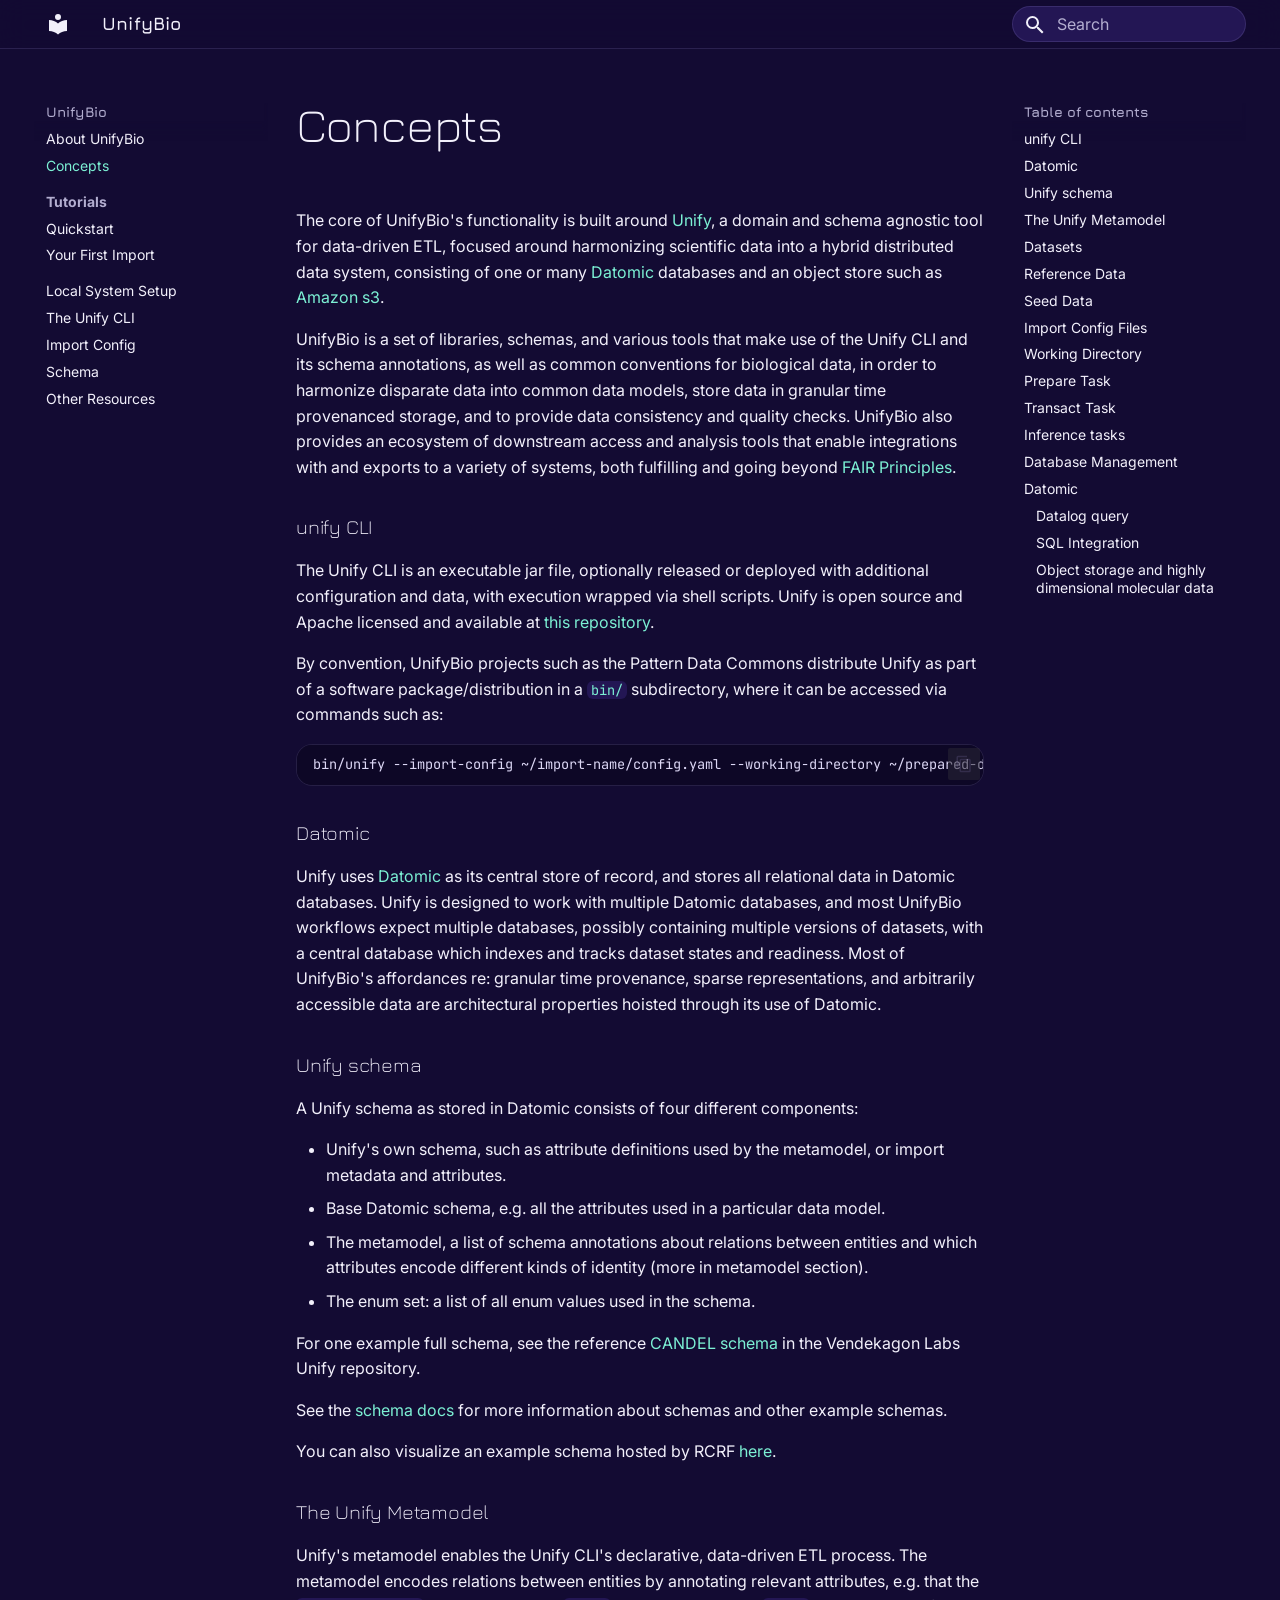
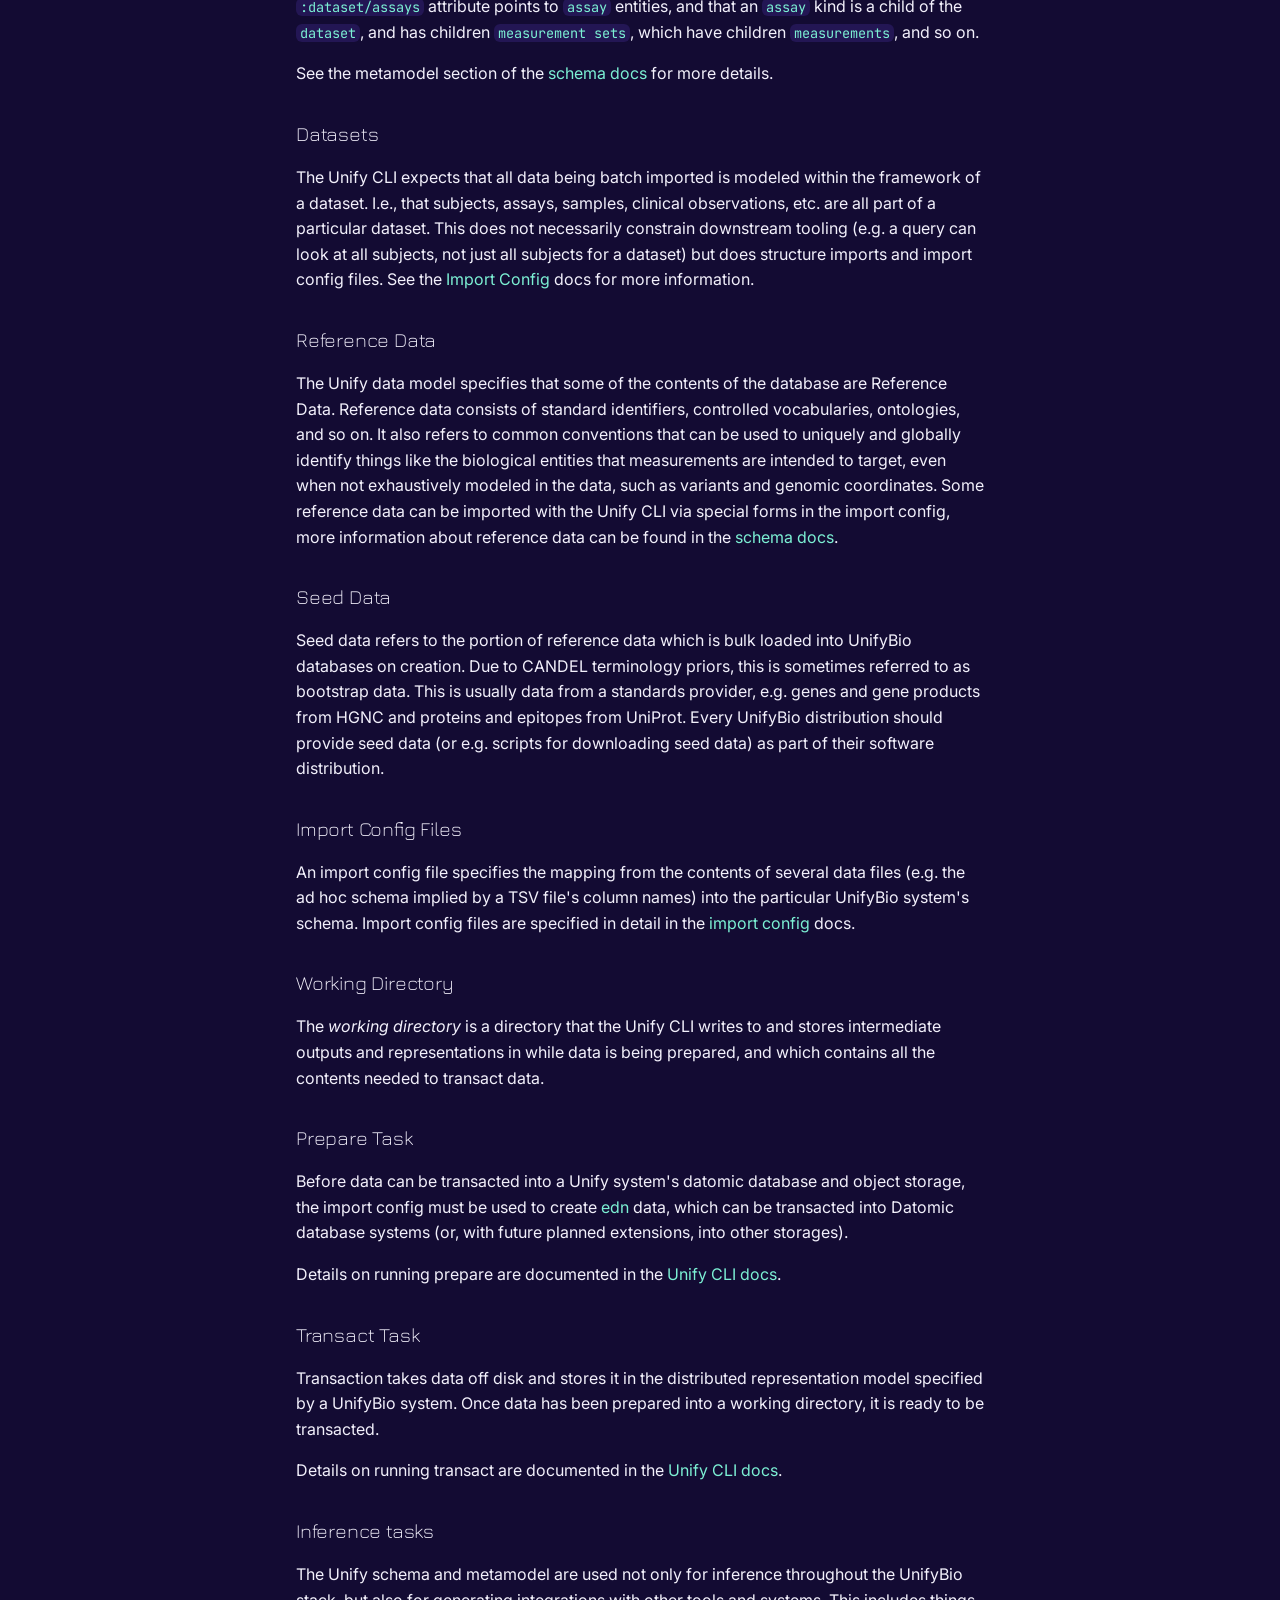
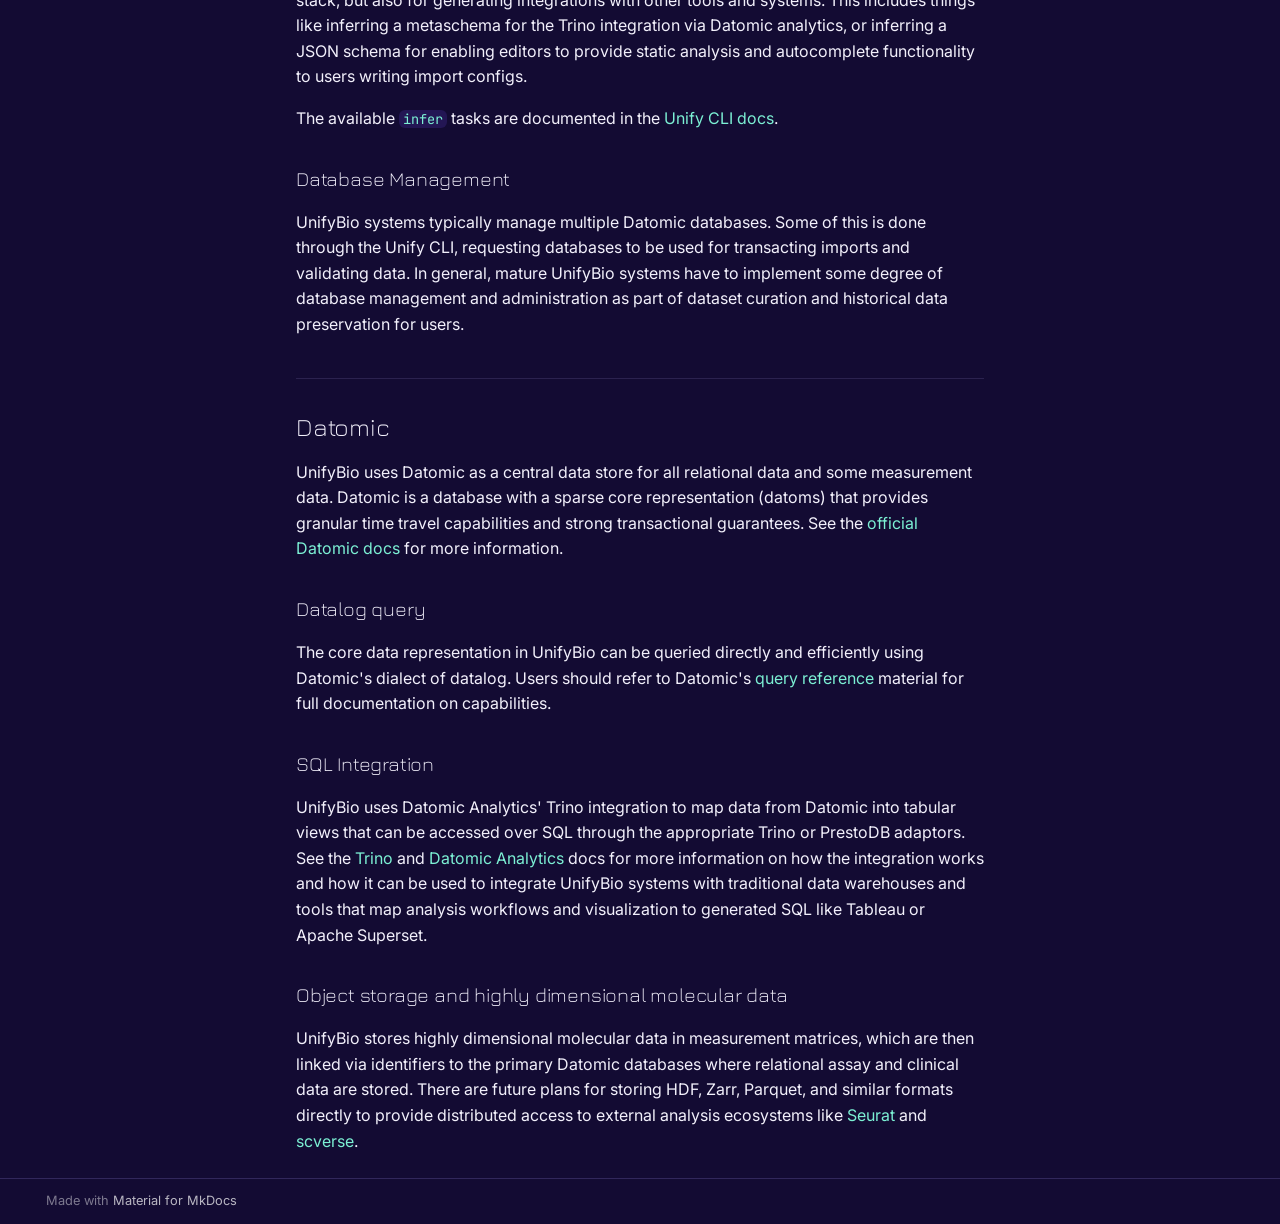
==== commit 87504e37: "Deployed e9cb7c3 with MkDocs version: 1.6.1" ====
--- a/concepts/index.html
+++ b/concepts/index.html
@@ -17,8 +17,11 @@
         <link rel="next" href="../tutorials/quickstart/">
       
       
-      <link rel="icon" href="../assets/images/favicon.png">
-      <meta name="generator" content="mkdocs-1.6.1, mkdocs-material-9.5.43">
+        
+      
+      
+      <link rel="icon" href="../assets/logo.png">
+      <meta name="generator" content="mkdocs-1.6.1, mkdocs-material-9.7.7">
     
     
       
@@ -26,7 +29,10 @@
       
     
     
-      <link rel="stylesheet" href="../assets/stylesheets/main.0253249f.min.css">
+      <link rel="stylesheet" href="../assets/stylesheets/main.ec1eaa64.min.css">
+      
+        
+        <link rel="stylesheet" href="../assets/stylesheets/palette.ab4e12ef.min.css">
       
       
 
@@ -40,10 +46,12 @@
         
         
         <link rel="preconnect" href="https://fonts.gstatic.com" crossorigin>
-        <link rel="stylesheet" href="https://fonts.googleapis.com/css?family=Roboto:300,300i,400,400i,700,700i%7CRoboto+Mono:400,400i,700,700i&display=fallback">
-        <style>:root{--md-text-font:"Roboto";--md-code-font:"Roboto Mono"}</style>
-      
-    
+        <link rel="stylesheet" href="https://fonts.googleapis.com/css?family=Inter:300,300i,400,400i,700,700i%7CJetBrains+Mono:400,400i,700,700i&display=fallback">
+        <style>:root{--md-text-font:"Inter";--md-code-font:"JetBrains Mono"}</style>
+      
+    
+    
+      <link rel="stylesheet" href="../stylesheets/extra.css">
     
     <script>__md_scope=new URL("..",location),__md_hash=e=>[...e].reduce(((e,_)=>(e<<5)-e+_.charCodeAt(0)),0),__md_get=(e,_=localStorage,t=__md_scope)=>JSON.parse(_.getItem(t.pathname+"."+e)),__md_set=(e,_,t=localStorage,a=__md_scope)=>{try{t.setItem(a.pathname+"."+e,JSON.stringify(_))}catch(e){}}</script>
     
@@ -51,11 +59,15 @@
 
     
     
-    
   </head>
   
   
-    <body dir="ltr">
+    
+    
+    
+    
+    
+    <body dir="ltr" data-md-color-scheme="slate" data-md-color-primary="custom" data-md-color-accent="custom">
   
     
     <input class="md-toggle" data-md-toggle="drawer" type="checkbox" id="__drawer" autocomplete="off">
@@ -107,16 +119,18 @@
       </div>
     </div>
     
-    
-      <script>var palette=__md_get("__palette");if(palette&&palette.color){if("(prefers-color-scheme)"===palette.color.media){var media=matchMedia("(prefers-color-scheme: light)"),input=document.querySelector(media.matches?"[data-md-color-media='(prefers-color-scheme: light)']":"[data-md-color-media='(prefers-color-scheme: dark)']");palette.color.media=input.getAttribute("data-md-color-media"),palette.color.scheme=input.getAttribute("data-md-color-scheme"),palette.color.primary=input.getAttribute("data-md-color-primary"),palette.color.accent=input.getAttribute("data-md-color-accent")}for(var[key,value]of Object.entries(palette.color))document.body.setAttribute("data-md-color-"+key,value)}</script>
-    
-    
-    
-      <label class="md-header__button md-icon" for="__search">
-        
-        <svg xmlns="http://www.w3.org/2000/svg" viewBox="0 0 24 24"><path d="M9.5 3A6.5 6.5 0 0 1 16 9.5c0 1.61-.59 3.09-1.56 4.23l.27.27h.79l5 5-1.5 1.5-5-5v-.79l-.27-.27A6.52 6.52 0 0 1 9.5 16 6.5 6.5 0 0 1 3 9.5 6.5 6.5 0 0 1 9.5 3m0 2C7 5 5 7 5 9.5S7 14 9.5 14 14 12 14 9.5 12 5 9.5 5"/></svg>
-      </label>
-      <div class="md-search" data-md-component="search" role="dialog">
+      
+    
+    
+    
+    
+      
+      
+        <label class="md-header__button md-icon" for="__search">
+          
+          <svg xmlns="http://www.w3.org/2000/svg" viewBox="0 0 24 24"><path d="M9.5 3A6.5 6.5 0 0 1 16 9.5c0 1.61-.59 3.09-1.56 4.23l.27.27h.79l5 5-1.5 1.5-5-5v-.79l-.27-.27A6.52 6.52 0 0 1 9.5 16 6.5 6.5 0 0 1 3 9.5 6.5 6.5 0 0 1 9.5 3m0 2C7 5 5 7 5 9.5S7 14 9.5 14 14 12 14 9.5 12 5 9.5 5"/></svg>
+        </label>
+        <div class="md-search" data-md-component="search" role="dialog">
   <label class="md-search__overlay" for="__search"></label>
   <div class="md-search__inner" role="search">
     <form class="md-search__form" name="search">
@@ -148,6 +162,7 @@
     </div>
   </div>
 </div>
+      
     
     
   </nav>
@@ -196,9 +211,16 @@
       <a href=".." class="md-nav__link">
         
   
+  
   <span class="md-ellipsis">
+    
+  
     About UnifyBio
+  
+
+    
   </span>
+  
   
 
       </a>
@@ -225,9 +247,16 @@
         <label class="md-nav__link md-nav__link--active" for="__toc">
           
   
+  
   <span class="md-ellipsis">
+    
+  
     Concepts
+  
+
+    
   </span>
+  
   
 
           <span class="md-nav__icon md-icon"></span>
@@ -236,9 +265,16 @@
       <a href="./" class="md-nav__link md-nav__link--active">
         
   
+  
   <span class="md-ellipsis">
+    
+  
     Concepts
+  
+
+    
   </span>
+  
   
 
       </a>
@@ -261,7 +297,9 @@
         <li class="md-nav__item">
   <a href="#unify-cli" class="md-nav__link">
     <span class="md-ellipsis">
-      unify CLI
+      
+        unify CLI
+      
     </span>
   </a>
   
@@ -270,7 +308,9 @@
         <li class="md-nav__item">
   <a href="#datomic" class="md-nav__link">
     <span class="md-ellipsis">
-      Datomic
+      
+        Datomic
+      
     </span>
   </a>
   
@@ -279,7 +319,9 @@
         <li class="md-nav__item">
   <a href="#unify-schema" class="md-nav__link">
     <span class="md-ellipsis">
-      Unify schema
+      
+        Unify schema
+      
     </span>
   </a>
   
@@ -288,7 +330,9 @@
         <li class="md-nav__item">
   <a href="#the-unify-metamodel" class="md-nav__link">
     <span class="md-ellipsis">
-      The Unify Metamodel
+      
+        The Unify Metamodel
+      
     </span>
   </a>
   
@@ -297,7 +341,9 @@
         <li class="md-nav__item">
   <a href="#datasets" class="md-nav__link">
     <span class="md-ellipsis">
-      Datasets
+      
+        Datasets
+      
     </span>
   </a>
   
@@ -306,7 +352,9 @@
         <li class="md-nav__item">
   <a href="#reference-data" class="md-nav__link">
     <span class="md-ellipsis">
-      Reference Data
+      
+        Reference Data
+      
     </span>
   </a>
   
@@ -315,7 +363,9 @@
         <li class="md-nav__item">
   <a href="#seed-data" class="md-nav__link">
     <span class="md-ellipsis">
-      Seed Data
+      
+        Seed Data
+      
     </span>
   </a>
   
@@ -324,7 +374,9 @@
         <li class="md-nav__item">
   <a href="#import-config-files" class="md-nav__link">
     <span class="md-ellipsis">
-      Import Config Files
+      
+        Import Config Files
+      
     </span>
   </a>
   
@@ -333,7 +385,9 @@
         <li class="md-nav__item">
   <a href="#working-directory" class="md-nav__link">
     <span class="md-ellipsis">
-      Working Directory
+      
+        Working Directory
+      
     </span>
   </a>
   
@@ -342,7 +396,9 @@
         <li class="md-nav__item">
   <a href="#prepare-task" class="md-nav__link">
     <span class="md-ellipsis">
-      Prepare Task
+      
+        Prepare Task
+      
     </span>
   </a>
   
@@ -351,7 +407,9 @@
         <li class="md-nav__item">
   <a href="#transact-task" class="md-nav__link">
     <span class="md-ellipsis">
-      Transact Task
+      
+        Transact Task
+      
     </span>
   </a>
   
@@ -360,7 +418,9 @@
         <li class="md-nav__item">
   <a href="#inference-tasks" class="md-nav__link">
     <span class="md-ellipsis">
-      Inference tasks
+      
+        Inference tasks
+      
     </span>
   </a>
   
@@ -369,7 +429,9 @@
         <li class="md-nav__item">
   <a href="#database-management" class="md-nav__link">
     <span class="md-ellipsis">
-      Database Management
+      
+        Database Management
+      
     </span>
   </a>
   
@@ -378,7 +440,9 @@
         <li class="md-nav__item">
   <a href="#datomic_1" class="md-nav__link">
     <span class="md-ellipsis">
-      Datomic
+      
+        Datomic
+      
     </span>
   </a>
   
@@ -388,7 +452,9 @@
           <li class="md-nav__item">
   <a href="#datalog-query" class="md-nav__link">
     <span class="md-ellipsis">
-      Datalog query
+      
+        Datalog query
+      
     </span>
   </a>
   
@@ -397,7 +463,9 @@
           <li class="md-nav__item">
   <a href="#sql-integration" class="md-nav__link">
     <span class="md-ellipsis">
-      SQL Integration
+      
+        SQL Integration
+      
     </span>
   </a>
   
@@ -406,7 +474,9 @@
           <li class="md-nav__item">
   <a href="#object-storage-and-highly-dimensional-molecular-data" class="md-nav__link">
     <span class="md-ellipsis">
-      Object storage and highly dimensional molecular data
+      
+        Object storage and highly dimensional molecular data
+      
     </span>
   </a>
   
@@ -435,19 +505,32 @@
     
     
     
-    <li class="md-nav__item md-nav__item--nested">
+      
+        
+        
+      
+    
+    
+    <li class="md-nav__item md-nav__item--section md-nav__item--nested">
       
         
         
         <input class="md-nav__toggle md-toggle " type="checkbox" id="__nav_3" >
         
           
-          <label class="md-nav__link" for="__nav_3" id="__nav_3_label" tabindex="0">
+          <label class="md-nav__link" for="__nav_3" id="__nav_3_label" tabindex="">
             
   
+  
   <span class="md-ellipsis">
+    
+  
     Tutorials
+  
+
+    
   </span>
+  
   
 
             <span class="md-nav__icon md-icon"></span>
@@ -456,7 +539,11 @@
         <nav class="md-nav" data-md-level="1" aria-labelledby="__nav_3_label" aria-expanded="false">
           <label class="md-nav__title" for="__nav_3">
             <span class="md-nav__icon md-icon"></span>
-            Tutorials
+            
+  
+    Tutorials
+  
+
           </label>
           <ul class="md-nav__list" data-md-scrollfix>
             
@@ -470,9 +557,16 @@
       <a href="../tutorials/quickstart/" class="md-nav__link">
         
   
+  
   <span class="md-ellipsis">
+    
+  
     Quickstart
+  
+
+    
   </span>
+  
   
 
       </a>
@@ -491,9 +585,16 @@
       <a href="../tutorials/first-import/" class="md-nav__link">
         
   
+  
   <span class="md-ellipsis">
+    
+  
     Your First Import
+  
+
+    
   </span>
+  
   
 
       </a>
@@ -519,9 +620,16 @@
       <a href="../local-system/" class="md-nav__link">
         
   
+  
   <span class="md-ellipsis">
+    
+  
     Local System Setup
+  
+
+    
   </span>
+  
   
 
       </a>
@@ -539,9 +647,16 @@
       <a href="../unify-cli/" class="md-nav__link">
         
   
+  
   <span class="md-ellipsis">
+    
+  
     The Unify CLI
+  
+
+    
   </span>
+  
   
 
       </a>
@@ -559,9 +674,16 @@
       <a href="../import-config/" class="md-nav__link">
         
   
+  
   <span class="md-ellipsis">
+    
+  
     Import Config
+  
+
+    
   </span>
+  
   
 
       </a>
@@ -579,9 +701,16 @@
       <a href="../schema/" class="md-nav__link">
         
   
+  
   <span class="md-ellipsis">
+    
+  
     Schema
+  
+
+    
   </span>
+  
   
 
       </a>
@@ -599,9 +728,16 @@
       <a href="../other-resources/" class="md-nav__link">
         
   
+  
   <span class="md-ellipsis">
+    
+  
     Other Resources
+  
+
+    
   </span>
+  
   
 
       </a>
@@ -638,7 +774,9 @@
         <li class="md-nav__item">
   <a href="#unify-cli" class="md-nav__link">
     <span class="md-ellipsis">
-      unify CLI
+      
+        unify CLI
+      
     </span>
   </a>
   
@@ -647,7 +785,9 @@
         <li class="md-nav__item">
   <a href="#datomic" class="md-nav__link">
     <span class="md-ellipsis">
-      Datomic
+      
+        Datomic
+      
     </span>
   </a>
   
@@ -656,7 +796,9 @@
         <li class="md-nav__item">
   <a href="#unify-schema" class="md-nav__link">
     <span class="md-ellipsis">
-      Unify schema
+      
+        Unify schema
+      
     </span>
   </a>
   
@@ -665,7 +807,9 @@
         <li class="md-nav__item">
   <a href="#the-unify-metamodel" class="md-nav__link">
     <span class="md-ellipsis">
-      The Unify Metamodel
+      
+        The Unify Metamodel
+      
     </span>
   </a>
   
@@ -674,7 +818,9 @@
         <li class="md-nav__item">
   <a href="#datasets" class="md-nav__link">
     <span class="md-ellipsis">
-      Datasets
+      
+        Datasets
+      
     </span>
   </a>
   
@@ -683,7 +829,9 @@
         <li class="md-nav__item">
   <a href="#reference-data" class="md-nav__link">
     <span class="md-ellipsis">
-      Reference Data
+      
+        Reference Data
+      
     </span>
   </a>
   
@@ -692,7 +840,9 @@
         <li class="md-nav__item">
   <a href="#seed-data" class="md-nav__link">
     <span class="md-ellipsis">
-      Seed Data
+      
+        Seed Data
+      
     </span>
   </a>
   
@@ -701,7 +851,9 @@
         <li class="md-nav__item">
   <a href="#import-config-files" class="md-nav__link">
     <span class="md-ellipsis">
-      Import Config Files
+      
+        Import Config Files
+      
     </span>
   </a>
   
@@ -710,7 +862,9 @@
         <li class="md-nav__item">
   <a href="#working-directory" class="md-nav__link">
     <span class="md-ellipsis">
-      Working Directory
+      
+        Working Directory
+      
     </span>
   </a>
   
@@ -719,7 +873,9 @@
         <li class="md-nav__item">
   <a href="#prepare-task" class="md-nav__link">
     <span class="md-ellipsis">
-      Prepare Task
+      
+        Prepare Task
+      
     </span>
   </a>
   
@@ -728,7 +884,9 @@
         <li class="md-nav__item">
   <a href="#transact-task" class="md-nav__link">
     <span class="md-ellipsis">
-      Transact Task
+      
+        Transact Task
+      
     </span>
   </a>
   
@@ -737,7 +895,9 @@
         <li class="md-nav__item">
   <a href="#inference-tasks" class="md-nav__link">
     <span class="md-ellipsis">
-      Inference tasks
+      
+        Inference tasks
+      
     </span>
   </a>
   
@@ -746,7 +906,9 @@
         <li class="md-nav__item">
   <a href="#database-management" class="md-nav__link">
     <span class="md-ellipsis">
-      Database Management
+      
+        Database Management
+      
     </span>
   </a>
   
@@ -755,7 +917,9 @@
         <li class="md-nav__item">
   <a href="#datomic_1" class="md-nav__link">
     <span class="md-ellipsis">
-      Datomic
+      
+        Datomic
+      
     </span>
   </a>
   
@@ -765,7 +929,9 @@
           <li class="md-nav__item">
   <a href="#datalog-query" class="md-nav__link">
     <span class="md-ellipsis">
-      Datalog query
+      
+        Datalog query
+      
     </span>
   </a>
   
@@ -774,7 +940,9 @@
           <li class="md-nav__item">
   <a href="#sql-integration" class="md-nav__link">
     <span class="md-ellipsis">
-      SQL Integration
+      
+        SQL Integration
+      
     </span>
   </a>
   
@@ -783,7 +951,9 @@
           <li class="md-nav__item">
   <a href="#object-storage-and-highly-dimensional-molecular-data" class="md-nav__link">
     <span class="md-ellipsis">
-      Object storage and highly dimensional molecular data
+      
+        Object storage and highly dimensional molecular data
+      
     </span>
   </a>
   
@@ -804,9 +974,11 @@
           
           
             <div class="md-content" data-md-component="content">
+              
               <article class="md-content__inner md-typeset">
                 
                   
+
 
 
 <h1 id="concepts">Concepts</h1>
@@ -814,12 +986,12 @@
 <a href="https://github.com/vendekagon-labs/unify/">Unify</a>, a domain and schema agnostic tool
 for data-driven ETL, focused around harmonizing scientific data into a hybrid distributed
 data system, consisting of one or many
-<a href="">Datomic</a> databases and an object store such as
+<a href="https://www.datomic.com/">Datomic</a> databases and an object store such as
 <a href="https://aws.amazon.com/s3/">Amazon s3</a>.</p>
 <p>UnifyBio is a set of libraries, schemas, and various tools that make use of the Unify CLI
 and its schema annotations, as well as common conventions for biological data,
 in order to harmonize disparate data into common data models, store data in granular
-time pronvenaced storage, and to provide data consistency and quality checks.
+time provenanced storage, and to provide data consistency and quality checks.
 UnifyBio also provides an ecosystem of downstream access and analysis tools that enable
 integrations with and exports to a variety of systems, both fulfilling and going
 beyond <a href="https://www.nature.com/articles/sdata201618">FAIR Principles</a>. </p>
@@ -841,7 +1013,7 @@
 containing multiple versions of datasets, with a central database which indexes
 and tracks dataset states and readiness. Most of UnifyBio's
 affordances re: granular time provenance, sparse representations,
-and arbitrarily accessible data are architecture properties
+and arbitrarily accessible data are architectural properties
 hoisted through its use of Datomic.</p>
 <h3 id="unify-schema">Unify schema</h3>
 <p>A Unify schema as stored in Datomic consists of four different components:</p>
@@ -865,27 +1037,27 @@
 <h3 id="datasets">Datasets</h3>
 <p>The Unify CLI expects that all data being batch imported is modeled within the framework of a dataset.
 I.e., that subjects, assays, samples, clinical observations, etc. are all part of a particular dataset.
-This does not necessarily constraint downstream tooling (e.g. a query can look at all subjects, not just
+This does not necessarily constrain downstream tooling (e.g. a query can look at all subjects, not just
 all subjects for a dataset) but does structure imports and import config files. See the
 <a href="../import-config/">Import Config</a> docs for more information.</p>
 <h3 id="reference-data">Reference Data</h3>
 <p>The Unify data model specifies that some of the contents of the database are Reference Data. Reference
 data consists of standard identifiers, controlled vocabularies, ontologies, and so on. It also refers
 to common conventions that can be used to uniquely and globally identify things like the biological
-entities that measurements are intended to target, even when not exhausitvely modeled in the data,
+entities that measurements are intended to target, even when not exhaustively modeled in the data,
 such as variants and genomic coordinates. Some reference data can be imported with the
 Unify CLI via special forms in the import config, more information about reference data can be found
 in the <a href="../schema/">schema docs</a>.</p>
 <h3 id="seed-data">Seed Data</h3>
-<p>Seed data refers to the the portion of reference data which is bulk loaded into UnifyBio databases
-on creation. Due to CANDEL terminology priors, this is sometimes referred to as bootsrap data.
+<p>Seed data refers to the portion of reference data which is bulk loaded into UnifyBio databases
+on creation. Due to CANDEL terminology priors, this is sometimes referred to as bootstrap data.
 This is usually data from a standards provider, e.g. genes and gene products from HGNC and
 proteins and epitopes from UniProt. Every UnifyBio distribution should provide seed data
 (or e.g. scripts for downloading seed data) as part of their software distribution.</p>
 <h3 id="import-config-files">Import Config Files</h3>
-<p>An import config file specifies the mapping from the conents of several data files (e.g.
+<p>An import config file specifies the mapping from the contents of several data files (e.g.
 the ad hoc schema implied by a TSV file's column names) into the particular UnifyBio system's
-schema. Import config files are specified in detail in the [import config][import-config.md] docs.</p>
+schema. Import config files are specified in detail in the <a href="../import-config/">import config</a> docs.</p>
 <h3 id="working-directory">Working Directory</h3>
 <p>The <em>working directory</em> is a directory that the Unify CLI writes to and stores intermediate outputs
 and representations in while data is being prepared, and which contains all the contents needed
@@ -957,6 +1129,12 @@
 <script>var target=document.getElementById(location.hash.slice(1));target&&target.name&&(target.checked=target.name.startsWith("__tabbed_"))</script>
         </div>
         
+          <button type="button" class="md-top md-icon" data-md-component="top" hidden>
+  
+  <svg xmlns="http://www.w3.org/2000/svg" viewBox="0 0 24 24"><path d="M13 20h-2V8l-5.5 5.5-1.42-1.42L12 4.16l7.92 7.92-1.42 1.42L13 8z"/></svg>
+  Back to top
+</button>
+        
       </main>
       
         <footer class="md-footer">
@@ -983,10 +1161,13 @@
     </div>
     
     
-    <script id="__config" type="application/json">{"base": "..", "features": [], "search": "../assets/javascripts/workers/search.6ce7567c.min.js", "translations": {"clipboard.copied": "Copied to clipboard", "clipboard.copy": "Copy to clipboard", "search.result.more.one": "1 more on this page", "search.result.more.other": "# more on this page", "search.result.none": "No matching documents", "search.result.one": "1 matching document", "search.result.other": "# matching documents", "search.result.placeholder": "Type to start searching", "search.result.term.missing": "Missing", "select.version": "Select version"}}</script>
-    
-    
-      <script src="../assets/javascripts/bundle.83f73b43.min.js"></script>
+    
+      
+      
+      <script id="__config" type="application/json">{"annotate": null, "base": "..", "features": ["navigation.sections", "navigation.top", "content.code.copy"], "search": "../assets/javascripts/workers/search.2c215733.min.js", "tags": null, "translations": {"clipboard.copied": "Copied to clipboard", "clipboard.copy": "Copy to clipboard", "search.result.more.one": "1 more on this page", "search.result.more.other": "# more on this page", "search.result.none": "No matching documents", "search.result.one": "1 matching document", "search.result.other": "# matching documents", "search.result.placeholder": "Type to start searching", "search.result.term.missing": "Missing", "select.version": "Select version"}, "version": null}</script>
+    
+    
+      <script src="../assets/javascripts/bundle.d7400e89.min.js"></script>
       
     
   </body>
--- a/assets/stylesheets/main.ec1eaa64.min.css
+++ b/assets/stylesheets/main.ec1eaa64.min.css
@@ -0,0 +1 @@
+@charset "UTF-8";html{-webkit-text-size-adjust:none;-moz-text-size-adjust:none;text-size-adjust:none;box-sizing:border-box}*,:after,:before{box-sizing:inherit}@media (prefers-reduced-motion){*,:after,:before{transition:none!important}}body{margin:0}a,button,input,label{-webkit-tap-highlight-color:transparent}a{color:inherit;text-decoration:none}hr{border:0;box-sizing:initial;display:block;height:.05rem;overflow:visible;padding:0}small{font-size:80%}sub,sup{line-height:1em}img{border-style:none}table{border-collapse:initial;border-spacing:0}td,th{font-weight:400;vertical-align:top}button{background:#0000;border:0;font-family:inherit;font-size:inherit;margin:0;padding:0}input{border:0;outline:none}:root{--md-primary-fg-color:#4051b5;--md-primary-fg-color--light:#5d6cc0;--md-primary-fg-color--dark:#303fa1;--md-primary-bg-color:#fff;--md-primary-bg-color--light:#ffffffb3;--md-accent-fg-color:#526cfe;--md-accent-fg-color--transparent:#526cfe1a;--md-accent-bg-color:#fff;--md-accent-bg-color--light:#ffffffb3}[data-md-color-scheme=default]{color-scheme:light}[data-md-color-scheme=default] img[src$="#gh-dark-mode-only"],[data-md-color-scheme=default] img[src$="#only-dark"]{display:none}:root,[data-md-color-scheme=default]{--md-hue:225deg;--md-default-fg-color:#000000de;--md-default-fg-color--light:#0000008a;--md-default-fg-color--lighter:#00000052;--md-default-fg-color--lightest:#00000012;--md-default-bg-color:#fff;--md-default-bg-color--light:#ffffffb3;--md-default-bg-color--lighter:#ffffff4d;--md-default-bg-color--lightest:#ffffff1f;--md-code-fg-color:#36464e;--md-code-bg-color:#f5f5f5;--md-code-bg-color--light:#f5f5f5b3;--md-code-bg-color--lighter:#f5f5f54d;--md-code-hl-color:#4287ff;--md-code-hl-color--light:#4287ff1a;--md-code-hl-number-color:#d52a2a;--md-code-hl-special-color:#db1457;--md-code-hl-function-color:#a846b9;--md-code-hl-constant-color:#6e59d9;--md-code-hl-keyword-color:#3f6ec6;--md-code-hl-string-color:#1c7d4d;--md-code-hl-name-color:var(--md-code-fg-color);--md-code-hl-operator-color:var(--md-default-fg-color--light);--md-code-hl-punctuation-color:var(--md-default-fg-color--light);--md-code-hl-comment-color:var(--md-default-fg-color--light);--md-code-hl-generic-color:var(--md-default-fg-color--light);--md-code-hl-variable-color:var(--md-default-fg-color--light);--md-typeset-color:var(--md-default-fg-color);--md-typeset-a-color:var(--md-primary-fg-color);--md-typeset-del-color:#f5503d26;--md-typeset-ins-color:#0bd57026;--md-typeset-kbd-color:#fafafa;--md-typeset-kbd-accent-color:#fff;--md-typeset-kbd-border-color:#b8b8b8;--md-typeset-mark-color:#ffff0080;--md-typeset-table-color:#0000001f;--md-typeset-table-color--light:rgba(0,0,0,.035);--md-admonition-fg-color:var(--md-default-fg-color);--md-admonition-bg-color:var(--md-default-bg-color);--md-warning-fg-color:#000000de;--md-warning-bg-color:#ff9;--md-footer-fg-color:#fff;--md-footer-fg-color--light:#ffffffb3;--md-footer-fg-color--lighter:#ffffff73;--md-footer-bg-color:#000000de;--md-footer-bg-color--dark:#00000052;--md-shadow-z1:0 0.2rem 0.5rem #0000000d,0 0 0.05rem #0000001a;--md-shadow-z2:0 0.2rem 0.5rem #0000001a,0 0 0.05rem #00000040;--md-shadow-z3:0 0.2rem 0.5rem #0003,0 0 0.05rem #00000059}.md-icon svg{fill:currentcolor;display:block;height:1.2rem;width:1.2rem}body{-webkit-font-smoothing:antialiased;-moz-osx-font-smoothing:grayscale;--md-text-font-family:var(--md-text-font,_),-apple-system,BlinkMacSystemFont,Helvetica,Arial,sans-serif;--md-code-font-family:var(--md-code-font,_),SFMono-Regular,Consolas,Menlo,monospace}aside,body,input{font-feature-settings:"kern","liga";color:var(--md-typeset-color);font-family:var(--md-text-font-family)}code,kbd,pre{font-feature-settings:"kern";font-family:var(--md-code-font-family)}:root{--md-typeset-table-sort-icon:url('data:image/svg+xml;charset=utf-8,<svg xmlns="http://www.w3.org/2000/svg" viewBox="0 0 24 24"><path d="m18 21-4-4h3V7h-3l4-4 4 4h-3v10h3M2 19v-2h10v2M2 13v-2h7v2M2 7V5h4v2z"/></svg>');--md-typeset-table-sort-icon--asc:url('data:image/svg+xml;charset=utf-8,<svg xmlns="http://www.w3.org/2000/svg" viewBox="0 0 24 24"><path d="M19 17h3l-4 4-4-4h3V3h2M2 17h10v2H2M6 5v2H2V5m0 6h7v2H2z"/></svg>');--md-typeset-table-sort-icon--desc:url('data:image/svg+xml;charset=utf-8,<svg xmlns="http://www.w3.org/2000/svg" viewBox="0 0 24 24"><path d="M19 7h3l-4-4-4 4h3v14h2M2 17h10v2H2M6 5v2H2V5m0 6h7v2H2z"/></svg>')}.md-typeset{-webkit-print-color-adjust:exact;color-adjust:exact;font-size:.8rem;line-height:1.6;overflow-wrap:break-word}@media print{.md-typeset{font-size:.68rem}}.md-typeset blockquote,.md-typeset dl,.md-typeset figure,.md-typeset ol,.md-typeset pre,.md-typeset ul{margin-bottom:1em;margin-top:1em}.md-typeset h1{color:var(--md-default-fg-color--light);font-size:2em;line-height:1.3;margin:0 0 1.25em}.md-typeset h1,.md-typeset h2{font-weight:300;letter-spacing:-.01em}.md-typeset h2{font-size:1.5625em;line-height:1.4;margin:1.6em 0 .64em}.md-typeset h3{font-size:1.25em;font-weight:400;letter-spacing:-.01em;line-height:1.5;margin:1.6em 0 .8em}.md-typeset h2+h3{margin-top:.8em}.md-typeset h4{font-weight:700;letter-spacing:-.01em;margin:1em 0}.md-typeset h5,.md-typeset h6{color:var(--md-default-fg-color--light);font-size:.8em;font-weight:700;letter-spacing:-.01em;margin:1.25em 0}.md-typeset h5{text-transform:uppercase}.md-typeset h5 code{text-transform:none}.md-typeset hr{border-bottom:.05rem solid var(--md-default-fg-color--lightest);display:flow-root;margin:1.5em 0}.md-typeset a{color:var(--md-typeset-a-color);word-break:break-word}.md-typeset a,.md-typeset a:before{transition:color 125ms}.md-typeset a:focus,.md-typeset a:hover{color:var(--md-accent-fg-color)}.md-typeset a:focus code,.md-typeset a:hover code{background-color:var(--md-accent-fg-color--transparent);color:var(--md-accent-fg-color)}.md-typeset a code{color:var(--md-typeset-a-color)}.md-typeset a.focus-visible{outline-color:var(--md-accent-fg-color);outline-offset:.2rem}.md-typeset code,.md-typeset kbd,.md-typeset pre{color:var(--md-code-fg-color);direction:ltr;font-variant-ligatures:none;transition:background-color 125ms}@media print{.md-typeset code,.md-typeset kbd,.md-typeset pre{white-space:pre-wrap}}.md-typeset code{background-color:var(--md-code-bg-color);border-radius:.1rem;-webkit-box-decoration-break:clone;box-decoration-break:clone;font-size:.85em;padding:0 .2941176471em;transition:color 125ms,background-color 125ms;word-break:break-word}.md-typeset code:not(.focus-visible){-webkit-tap-highlight-color:transparent;outline:none}.md-typeset pre{display:flow-root;line-height:1.4;position:relative}.md-typeset pre>code{-webkit-box-decoration-break:slice;box-decoration-break:slice;box-shadow:none;display:block;margin:0;outline-color:var(--md-accent-fg-color);overflow:auto;padding:.7720588235em 1.1764705882em;scrollbar-color:var(--md-default-fg-color--lighter) #0000;scrollbar-width:thin;touch-action:auto;word-break:normal}.md-typeset pre>code:hover{scrollbar-color:var(--md-accent-fg-color) #0000}.md-typeset pre>code::-webkit-scrollbar{height:.2rem;width:.2rem}.md-typeset pre>code::-webkit-scrollbar-thumb{background-color:var(--md-default-fg-color--lighter)}.md-typeset pre>code::-webkit-scrollbar-thumb:hover{background-color:var(--md-accent-fg-color)}.md-typeset kbd{background-color:var(--md-typeset-kbd-color);border-radius:.1rem;box-shadow:0 .1rem 0 .05rem var(--md-typeset-kbd-border-color),0 .1rem 0 var(--md-typeset-kbd-border-color),0 -.1rem .2rem var(--md-typeset-kbd-accent-color) inset;color:var(--md-default-fg-color);display:inline-block;font-size:.75em;padding:0 .6666666667em;vertical-align:text-top;word-break:break-word}.md-typeset mark{background-color:var(--md-typeset-mark-color);-webkit-box-decoration-break:clone;box-decoration-break:clone;color:inherit;word-break:break-word}.md-typeset abbr{cursor:help;text-decoration:none}.md-typeset [data-preview],.md-typeset abbr{border-bottom:.05rem dotted var(--md-default-fg-color--light)}.md-typeset small{opacity:.75}[dir=ltr] .md-typeset sub,[dir=ltr] .md-typeset sup{margin-left:.078125em}[dir=rtl] .md-typeset sub,[dir=rtl] .md-typeset sup{margin-right:.078125em}[dir=ltr] .md-typeset blockquote{padding-left:.6rem}[dir=rtl] .md-typeset blockquote{padding-right:.6rem}[dir=ltr] .md-typeset blockquote{border-left:.2rem solid var(--md-default-fg-color--lighter)}[dir=rtl] .md-typeset blockquote{border-right:.2rem solid var(--md-default-fg-color--lighter)}.md-typeset blockquote{color:var(--md-default-fg-color--light);margin-left:0;margin-right:0}.md-typeset ul{list-style-type:disc}.md-typeset ul[type]{list-style-type:revert-layer}[dir=ltr] .md-typeset ol,[dir=ltr] .md-typeset ul{margin-left:.625em}[dir=rtl] .md-typeset ol,[dir=rtl] .md-typeset ul{margin-right:.625em}.md-typeset ol,.md-typeset ul{padding:0}.md-typeset ol:not([hidden]),.md-typeset ul:not([hidden]){display:flow-root}.md-typeset ol ol,.md-typeset ul ol{list-style-type:lower-alpha}.md-typeset ol ol ol,.md-typeset ul ol ol{list-style-type:lower-roman}.md-typeset ol ol ol ol,.md-typeset ul ol ol ol{list-style-type:upper-alpha}.md-typeset ol ol ol ol ol,.md-typeset ul ol ol ol ol{list-style-type:upper-roman}.md-typeset ol[type],.md-typeset ul[type]{list-style-type:revert-layer}[dir=ltr] .md-typeset ol li,[dir=ltr] .md-typeset ul li{margin-left:1.25em}[dir=rtl] .md-typeset ol li,[dir=rtl] .md-typeset ul li{margin-right:1.25em}.md-typeset ol li,.md-typeset ul li{margin-bottom:.5em}.md-typeset ol li blockquote,.md-typeset ol li p,.md-typeset ul li blockquote,.md-typeset ul li p{margin:.5em 0}.md-typeset ol li:last-child,.md-typeset ul li:last-child{margin-bottom:0}[dir=ltr] .md-typeset ol li ol,[dir=ltr] .md-typeset ol li ul,[dir=ltr] .md-typeset ul li ol,[dir=ltr] .md-typeset ul li ul{margin-left:.625em}[dir=rtl] .md-typeset ol li ol,[dir=rtl] .md-typeset ol li ul,[dir=rtl] .md-typeset ul li ol,[dir=rtl] .md-typeset ul li ul{margin-right:.625em}.md-typeset ol li ol,.md-typeset ol li ul,.md-typeset ul li ol,.md-typeset ul li ul{margin-bottom:.5em;margin-top:.5em}[dir=ltr] .md-typeset dd{margin-left:1.875em}[dir=rtl] .md-typeset dd{margin-right:1.875em}.md-typeset dd{margin-bottom:1.5em;margin-top:1em}.md-typeset img,.md-typeset svg,.md-typeset video{height:auto;max-width:100%}.md-typeset img[align=left]{margin:1em 1em 1em 0}.md-typeset img[align=right]{margin:1em 0 1em 1em}.md-typeset img[align]:only-child{margin-top:0}.md-typeset figure{display:flow-root;margin:1em auto;max-width:100%;text-align:center;width:fit-content}.md-typeset figure img{display:block;margin:0 auto}.md-typeset figcaption{font-style:italic;margin:1em auto;max-width:24rem}.md-typeset iframe{max-width:100%}.md-typeset table:not([class]){background-color:var(--md-default-bg-color);border:.05rem solid var(--md-typeset-table-color);border-radius:.1rem;display:inline-block;font-size:.64rem;max-width:100%;overflow:auto;touch-action:auto}@media print{.md-typeset table:not([class]){display:table}}.md-typeset table:not([class])+*{margin-top:1.5em}.md-typeset table:not([class]) td>:first-child,.md-typeset table:not([class]) th>:first-child{margin-top:0}.md-typeset table:not([class]) td>:last-child,.md-typeset table:not([class]) th>:last-child{margin-bottom:0}.md-typeset table:not([class]) td:not([align]),.md-typeset table:not([class]) th:not([align]){text-align:left}[dir=rtl] .md-typeset table:not([class]) td:not([align]),[dir=rtl] .md-typeset table:not([class]) th:not([align]){text-align:right}.md-typeset table:not([class]) th{font-weight:700;min-width:5rem;padding:.9375em 1.25em;vertical-align:top}.md-typeset table:not([class]) td{border-top:.05rem solid var(--md-typeset-table-color);padding:.9375em 1.25em;vertical-align:top}.md-typeset table:not([class]) tbody tr{transition:background-color 125ms}.md-typeset table:not([class]) tbody tr:hover{background-color:var(--md-typeset-table-color--light);box-shadow:0 .05rem 0 var(--md-default-bg-color) inset}.md-typeset table:not([class]) a{word-break:normal}.md-typeset table th[role=columnheader]{cursor:pointer}[dir=ltr] .md-typeset table th[role=columnheader]:after{margin-left:.5em}[dir=rtl] .md-typeset table th[role=columnheader]:after{margin-right:.5em}.md-typeset table th[role=columnheader]:after{content:"";display:inline-block;height:1.2em;-webkit-mask-image:var(--md-typeset-table-sort-icon);mask-image:var(--md-typeset-table-sort-icon);-webkit-mask-repeat:no-repeat;mask-repeat:no-repeat;-webkit-mask-size:contain;mask-size:contain;transition:background-color 125ms;vertical-align:text-bottom;width:1.2em}.md-typeset table th[role=columnheader]:hover:after{background-color:var(--md-default-fg-color--lighter)}.md-typeset table th[role=columnheader][aria-sort=ascending]:after{background-color:var(--md-default-fg-color--light);-webkit-mask-image:var(--md-typeset-table-sort-icon--asc);mask-image:var(--md-typeset-table-sort-icon--asc)}.md-typeset table th[role=columnheader][aria-sort=descending]:after{background-color:var(--md-default-fg-color--light);-webkit-mask-image:var(--md-typeset-table-sort-icon--desc);mask-image:var(--md-typeset-table-sort-icon--desc)}.md-typeset__scrollwrap{margin:1em -.8rem;overflow-x:auto;touch-action:auto}.md-typeset__table{display:inline-block;margin-bottom:.5em;padding:0 .8rem}@media print{.md-typeset__table{display:block}}html .md-typeset__table table{display:table;margin:0;overflow:hidden;width:100%}@media screen and (max-width:44.984375em){.md-content__inner>pre{margin:1em -.8rem}.md-content__inner>pre code{border-radius:0}}.md-typeset .md-author{border-radius:100%;display:block;flex-shrink:0;height:1.6rem;overflow:hidden;position:relative;transition:color 125ms,transform 125ms;width:1.6rem}.md-typeset .md-author img{display:block}.md-typeset .md-author--more{background:var(--md-default-fg-color--lightest);color:var(--md-default-fg-color--lighter);font-size:.6rem;font-weight:700;line-height:1.6rem;text-align:center}.md-typeset .md-author--long{height:2.4rem;width:2.4rem}.md-typeset a.md-author{transform:scale(1)}.md-typeset a.md-author img{border-radius:100%;filter:grayscale(100%) opacity(75%);transition:filter 125ms}.md-typeset a.md-author:focus,.md-typeset a.md-author:hover{transform:scale(1.1);z-index:1}.md-typeset a.md-author:focus img,.md-typeset a.md-author:hover img{filter:grayscale(0)}.md-banner{background-color:var(--md-footer-bg-color);color:var(--md-footer-fg-color);overflow:auto}@media print{.md-banner{display:none}}.md-banner--warning{background-color:var(--md-warning-bg-color);color:var(--md-warning-fg-color)}.md-banner__inner{font-size:.7rem;margin:.6rem auto;padding:0 .8rem}[dir=ltr] .md-banner__button{float:right}[dir=rtl] .md-banner__button{float:left}.md-banner__button{color:inherit;cursor:pointer;transition:opacity .25s}.no-js .md-banner__button{display:none}.md-banner__button:hover{opacity:.7}html{font-size:125%;height:100%;overflow-x:hidden}@media screen and (min-width:100em){html{font-size:137.5%}}@media screen and (min-width:125em){html{font-size:150%}}body{background-color:var(--md-default-bg-color);display:flex;flex-direction:column;font-size:.5rem;min-height:100%;position:relative;width:100%}@media print{body{display:block}}@media screen and (max-width:59.984375em){body[data-md-scrolllock]{position:fixed}}.md-grid{margin-left:auto;margin-right:auto;max-width:61rem}.md-container{display:flex;flex-direction:column;flex-grow:1}@media print{.md-container{display:block}}.md-main{flex-grow:1}.md-main__inner{display:flex;height:100%;margin-top:1.5rem}.md-ellipsis{overflow:hidden;text-overflow:ellipsis}.md-toggle{display:none}.md-option{height:0;opacity:0;position:absolute;width:0}.md-option:checked+label:not([hidden]){display:block}.md-option.focus-visible+label{outline-color:var(--md-accent-fg-color);outline-style:auto}.md-skip{background-color:var(--md-default-fg-color);border-radius:.1rem;color:var(--md-default-bg-color);font-size:.64rem;margin:.5rem;opacity:0;outline-color:var(--md-accent-fg-color);padding:.3rem .5rem;position:fixed;transform:translateY(.4rem);z-index:-1}.md-skip:focus{opacity:1;transform:translateY(0);transition:transform .25s cubic-bezier(.4,0,.2,1),opacity 175ms 75ms;z-index:10}@page{margin:25mm}:root{--md-clipboard-icon:url('data:image/svg+xml;charset=utf-8,<svg xmlns="http://www.w3.org/2000/svg" viewBox="0 0 24 24"><path d="M19 21H8V7h11m0-2H8a2 2 0 0 0-2 2v14a2 2 0 0 0 2 2h11a2 2 0 0 0 2-2V7a2 2 0 0 0-2-2m-3-4H4a2 2 0 0 0-2 2v14h2V3h12z"/></svg>')}.md-clipboard{border-radius:.1rem;color:var(--md-default-fg-color--lightest);cursor:pointer;height:1.5em;outline-color:var(--md-accent-fg-color);outline-offset:.1rem;transition:color .25s;width:1.5em;z-index:1}@media print{.md-clipboard{display:none}}.md-clipboard:not(.focus-visible){-webkit-tap-highlight-color:transparent;outline:none}:hover>.md-clipboard{color:var(--md-default-fg-color--light)}.md-clipboard:focus,.md-clipboard:hover{color:var(--md-accent-fg-color)}.md-clipboard:after{background-color:currentcolor;content:"";display:block;height:1.125em;margin:0 auto;-webkit-mask-image:var(--md-clipboard-icon);mask-image:var(--md-clipboard-icon);-webkit-mask-position:center;mask-position:center;-webkit-mask-repeat:no-repeat;mask-repeat:no-repeat;-webkit-mask-size:contain;mask-size:contain;width:1.125em}.md-clipboard--inline{cursor:pointer}.md-clipboard--inline code{transition:color .25s,background-color .25s}.md-clipboard--inline:focus code,.md-clipboard--inline:hover code{background-color:var(--md-accent-fg-color--transparent);color:var(--md-accent-fg-color)}:root{--md-code-select-icon:url('data:image/svg+xml;charset=utf-8,<svg xmlns="http://www.w3.org/2000/svg" viewBox="0 0 24 24"><path d="M19 19h-4v2h4c1.1 0 2-.9 2-2v-4h-2m0-12h-4v2h4v4h2V5c0-1.1-.9-2-2-2M5 5h4V3H5c-1.1 0-2 .9-2 2v4h2m0 6H3v4c0 1.1.9 2 2 2h4v-2H5zm2-4h2v2H7zm4 0h2v2h-2zm4 0h2v2h-2zM7 7h2v2H7zm4 0h2v2h-2zm4 0h2v2h-2zm-8 8h2v2H7zm4 0h2v2h-2zm4 0h2v2h-2z"/></svg>');--md-code-copy-icon:url('data:image/svg+xml;charset=utf-8,<svg xmlns="http://www.w3.org/2000/svg" viewBox="0 0 24 24"><path d="M19 21H8V7h11m0-2H8a2 2 0 0 0-2 2v14a2 2 0 0 0 2 2h11a2 2 0 0 0 2-2V7a2 2 0 0 0-2-2m-3-4H4a2 2 0 0 0-2 2v14h2V3h12z"/></svg>')}.md-typeset .md-code__content{display:grid}.md-code__nav{background-color:var(--md-code-bg-color--lighter);border-radius:.1rem;display:flex;gap:.2rem;padding:.2rem;position:absolute;right:.25em;top:.25em;transition:background-color .25s;z-index:1}:hover>.md-code__nav{background-color:var(--md-code-bg-color--light)}.md-code__button{color:var(--md-default-fg-color--lightest);cursor:pointer;display:block;height:1.5em;outline-color:var(--md-accent-fg-color);outline-offset:.1rem;transition:color .25s;width:1.5em}:hover>*>.md-code__button{color:var(--md-default-fg-color--light)}.md-code__button.focus-visible,.md-code__button:hover{color:var(--md-accent-fg-color)}.md-code__button--active{color:var(--md-default-fg-color)!important}.md-code__button:after{background-color:currentcolor;content:"";display:block;height:1.125em;margin:0 auto;-webkit-mask-position:center;mask-position:center;-webkit-mask-repeat:no-repeat;mask-repeat:no-repeat;-webkit-mask-size:contain;mask-size:contain;width:1.125em}.md-code__button[data-md-type=select]:after{-webkit-mask-image:var(--md-code-select-icon);mask-image:var(--md-code-select-icon)}.md-code__button[data-md-type=copy]:after{-webkit-mask-image:var(--md-code-copy-icon);mask-image:var(--md-code-copy-icon)}@keyframes consent{0%{opacity:0;transform:translateY(100%)}to{opacity:1;transform:translateY(0)}}@keyframes overlay{0%{opacity:0}to{opacity:1}}.md-consent__overlay{animation:overlay .25s both;-webkit-backdrop-filter:blur(.1rem);backdrop-filter:blur(.1rem);background-color:#0000008a;height:100%;opacity:1;position:fixed;top:0;width:100%;z-index:5}.md-consent__inner{animation:consent .5s cubic-bezier(.1,.7,.1,1) both;background-color:var(--md-default-bg-color);border:0;border-radius:.1rem;bottom:0;box-shadow:0 0 .2rem #0000001a,0 .2rem .4rem #0003;max-height:100%;overflow:auto;padding:0;position:fixed;width:100%;z-index:5}.md-consent__form{padding:.8rem}.md-consent__settings{display:none;margin:1em 0}input:checked+.md-consent__settings{display:block}.md-consent__controls{margin-bottom:.8rem}.md-typeset .md-consent__controls .md-button{display:inline}@media screen and (max-width:44.984375em){.md-typeset .md-consent__controls .md-button{display:block;margin-top:.4rem;text-align:center;width:100%}}.md-consent label{cursor:pointer}.md-content{flex-grow:1;min-width:0}.md-content__inner{margin:0 .8rem 1.2rem;padding-top:.6rem}@media screen and (min-width:76.25em){[dir=ltr] .md-sidebar--primary:not([hidden])~.md-content>.md-content__inner{margin-left:1.2rem}[dir=ltr] .md-sidebar--secondary:not([hidden])~.md-content>.md-content__inner,[dir=rtl] .md-sidebar--primary:not([hidden])~.md-content>.md-content__inner{margin-right:1.2rem}[dir=rtl] .md-sidebar--secondary:not([hidden])~.md-content>.md-content__inner{margin-left:1.2rem}}.md-content__inner:before{content:"";display:block;height:.4rem}.md-content__inner>:last-child{margin-bottom:0}[dir=ltr] .md-content__button{float:right}[dir=rtl] .md-content__button{float:left}[dir=ltr] .md-content__button{margin-left:.4rem}[dir=rtl] .md-content__button{margin-right:.4rem}.md-content__button{margin:.4rem 0;padding:0}@media print{.md-content__button{display:none}}.md-typeset .md-content__button{color:var(--md-default-fg-color--lighter)}.md-content__button svg{display:inline;vertical-align:top}[dir=rtl] .md-content__button svg{transform:scaleX(-1)}[dir=ltr] .md-dialog{right:.8rem}[dir=rtl] .md-dialog{left:.8rem}.md-dialog{background-color:var(--md-default-fg-color);border-radius:.1rem;bottom:.8rem;box-shadow:var(--md-shadow-z3);min-width:11.1rem;opacity:0;padding:.4rem .6rem;pointer-events:none;position:fixed;transform:translateY(100%);transition:transform 0ms .4s,opacity .4s;z-index:4}@media print{.md-dialog{display:none}}.md-dialog--active{opacity:1;pointer-events:auto;transform:translateY(0);transition:transform .4s cubic-bezier(.075,.85,.175,1),opacity .4s}.md-dialog__inner{color:var(--md-default-bg-color);font-size:.7rem}.md-feedback{margin:2em 0 1em;text-align:center}.md-feedback fieldset{border:none;margin:0;padding:0}.md-feedback__title{font-weight:700;margin:1em auto}.md-feedback__inner{position:relative}.md-feedback__list{display:flex;flex-wrap:wrap;place-content:baseline center;position:relative}.md-feedback__list:hover .md-icon:not(:disabled){color:var(--md-default-fg-color--lighter)}:disabled .md-feedback__list{min-height:1.8rem}.md-feedback__icon{color:var(--md-default-fg-color--light);cursor:pointer;flex-shrink:0;margin:0 .1rem;transition:color 125ms}.md-feedback__icon:not(:disabled).md-icon:hover{color:var(--md-accent-fg-color)}.md-feedback__icon:disabled{color:var(--md-default-fg-color--lightest);pointer-events:none}.md-feedback__note{opacity:0;position:relative;transform:translateY(.4rem);transition:transform .4s cubic-bezier(.1,.7,.1,1),opacity .15s}.md-feedback__note>*{margin:0 auto;max-width:16rem}:disabled .md-feedback__note{opacity:1;transform:translateY(0)}@media print{.md-feedback{display:none}}.md-footer{background-color:var(--md-footer-bg-color);color:var(--md-footer-fg-color)}@media print{.md-footer{display:none}}.md-footer__inner{justify-content:space-between;overflow:auto;padding:.2rem}.md-footer__inner:not([hidden]){display:flex}.md-footer__link{align-items:end;display:flex;flex-grow:0.01;margin-bottom:.4rem;margin-top:1rem;max-width:100%;outline-color:var(--md-accent-fg-color);overflow:hidden;transition:opacity .25s}.md-footer__link:focus,.md-footer__link:hover{opacity:.7}[dir=rtl] .md-footer__link svg{transform:scaleX(-1)}@media screen and (max-width:44.984375em){.md-footer__link--prev{flex-shrink:0}.md-footer__link--prev .md-footer__title{display:none}}[dir=ltr] .md-footer__link--next{margin-left:auto}[dir=rtl] .md-footer__link--next{margin-right:auto}.md-footer__link--next{text-align:right}[dir=rtl] .md-footer__link--next{text-align:left}.md-footer__title{flex-grow:1;font-size:.9rem;margin-bottom:.7rem;max-width:calc(100% - 2.4rem);padding:0 1rem;white-space:nowrap}.md-footer__button{margin:.2rem;padding:.4rem}.md-footer__direction{font-size:.64rem;opacity:.7}.md-footer-meta{background-color:var(--md-footer-bg-color--dark)}.md-footer-meta__inner{display:flex;flex-wrap:wrap;justify-content:space-between;padding:.2rem}html .md-footer-meta.md-typeset a{color:var(--md-footer-fg-color--light)}html .md-footer-meta.md-typeset a:focus,html .md-footer-meta.md-typeset a:hover{color:var(--md-footer-fg-color)}.md-copyright{color:var(--md-footer-fg-color--lighter);font-size:.64rem;margin:auto .6rem;padding:.4rem 0;width:100%}@media screen and (min-width:45em){.md-copyright{width:auto}}.md-copyright__highlight{color:var(--md-footer-fg-color--light)}.md-social{display:inline-flex;gap:.2rem;margin:0 .4rem;padding:.2rem 0 .6rem}@media screen and (min-width:45em){.md-social{padding:.6rem 0}}.md-social__link{display:inline-block;height:1.6rem;text-align:center;width:1.6rem}.md-social__link:before{line-height:1.9}.md-social__link svg{fill:currentcolor;max-height:.8rem;vertical-align:-25%}.md-typeset .md-button{border:.1rem solid;border-radius:.1rem;color:var(--md-primary-fg-color);cursor:pointer;display:inline-block;font-weight:700;padding:.625em 2em;transition:color 125ms,background-color 125ms,border-color 125ms}.md-typeset .md-button--primary{background-color:var(--md-primary-fg-color);border-color:var(--md-primary-fg-color);color:var(--md-primary-bg-color)}.md-typeset .md-button:focus,.md-typeset .md-button:hover{background-color:var(--md-accent-fg-color);border-color:var(--md-accent-fg-color);color:var(--md-accent-bg-color)}[dir=ltr] .md-typeset .md-input{border-top-left-radius:.1rem}[dir=ltr] .md-typeset .md-input,[dir=rtl] .md-typeset .md-input{border-top-right-radius:.1rem}[dir=rtl] .md-typeset .md-input{border-top-left-radius:.1rem}.md-typeset .md-input{border-bottom:.1rem solid var(--md-default-fg-color--lighter);box-shadow:var(--md-shadow-z1);font-size:.8rem;height:1.8rem;padding:0 .6rem;transition:border .25s,box-shadow .25s}.md-typeset .md-input:focus,.md-typeset .md-input:hover{border-bottom-color:var(--md-accent-fg-color);box-shadow:var(--md-shadow-z2)}.md-typeset .md-input--stretch{width:100%}.md-header{background-color:var(--md-primary-fg-color);box-shadow:0 0 .2rem #0000,0 .2rem .4rem #0000;color:var(--md-primary-bg-color);display:block;left:0;position:sticky;right:0;top:0;z-index:4}@media print{.md-header{display:none}}.md-header[hidden]{transform:translateY(-100%);transition:transform .25s cubic-bezier(.8,0,.6,1),box-shadow .25s}.md-header--shadow{box-shadow:0 0 .2rem #0000001a,0 .2rem .4rem #0003;transition:transform .25s cubic-bezier(.1,.7,.1,1),box-shadow .25s}.md-header__inner{align-items:center;display:flex;padding:0 .2rem}.md-header__button{color:currentcolor;cursor:pointer;margin:.2rem;outline-color:var(--md-accent-fg-color);padding:.4rem;position:relative;transition:opacity .25s;vertical-align:middle;z-index:1}.md-header__button:hover{opacity:.7}.md-header__button:not([hidden]){display:inline-block}.md-header__button:not(.focus-visible){-webkit-tap-highlight-color:transparent;outline:none}.md-header__button.md-logo{margin:.2rem;padding:.4rem}@media screen and (max-width:76.234375em){.md-header__button.md-logo{display:none}}.md-header__button.md-logo img,.md-header__button.md-logo svg{fill:currentcolor;display:block;height:1.2rem;width:auto}@media screen and (min-width:60em){.md-header__button[for=__search]{display:none}}.no-js .md-header__button[for=__search]{display:none}[dir=rtl] .md-header__button[for=__search] svg{transform:scaleX(-1)}@media screen and (min-width:76.25em){.md-header__button[for=__drawer]{display:none}}.md-header__topic{display:flex;max-width:100%;position:absolute;transition:transform .4s cubic-bezier(.1,.7,.1,1),opacity .15s;white-space:nowrap}.md-header__topic+.md-header__topic{opacity:0;pointer-events:none;transform:translateX(1.25rem);transition:transform .4s cubic-bezier(1,.7,.1,.1),opacity .15s;z-index:-1}[dir=rtl] .md-header__topic+.md-header__topic{transform:translateX(-1.25rem)}.md-header__topic:first-child{font-weight:700}[dir=ltr] .md-header__title{margin-left:1rem;margin-right:.4rem}[dir=rtl] .md-header__title{margin-left:.4rem;margin-right:1rem}.md-header__title{flex-grow:1;font-size:.9rem;height:2.4rem;line-height:2.4rem}.md-header__title--active .md-header__topic{opacity:0;pointer-events:none;transform:translateX(-1.25rem);transition:transform .4s cubic-bezier(1,.7,.1,.1),opacity .15s;z-index:-1}[dir=rtl] .md-header__title--active .md-header__topic{transform:translateX(1.25rem)}.md-header__title--active .md-header__topic+.md-header__topic{opacity:1;pointer-events:auto;transform:translateX(0);transition:transform .4s cubic-bezier(.1,.7,.1,1),opacity .15s;z-index:0}.md-header__title>.md-header__ellipsis{height:100%;position:relative;width:100%}.md-header__option{display:flex;flex-shrink:0;max-width:100%;transition:max-width 0ms .25s,opacity .25s .25s;white-space:nowrap}[data-md-toggle=search]:checked~.md-header .md-header__option{max-width:0;opacity:0;transition:max-width 0ms,opacity 0ms}.md-header__option>input{bottom:0}.md-header__source{display:none}@media screen and (min-width:60em){[dir=ltr] .md-header__source{margin-left:1rem}[dir=rtl] .md-header__source{margin-right:1rem}.md-header__source{display:block;max-width:11.7rem;width:11.7rem}}@media screen and (min-width:76.25em){[dir=ltr] .md-header__source{margin-left:1.4rem}[dir=rtl] .md-header__source{margin-right:1.4rem}}.md-meta{color:var(--md-default-fg-color--light);font-size:.7rem;line-height:1.3}.md-meta__list{display:inline-flex;flex-wrap:wrap;list-style:none;margin:0;padding:0}.md-meta__item:not(:last-child):after{content:"·";margin-left:.2rem;margin-right:.2rem}.md-meta__link{color:var(--md-typeset-a-color)}.md-meta__link:focus,.md-meta__link:hover{color:var(--md-accent-fg-color)}.md-draft{background-color:#ff1744;border-radius:.125em;color:#fff;display:inline-block;font-weight:700;padding-left:.5714285714em;padding-right:.5714285714em}:root{--md-nav-icon--prev:url('data:image/svg+xml;charset=utf-8,<svg xmlns="http://www.w3.org/2000/svg" viewBox="0 0 24 24"><path d="M20 11v2H8l5.5 5.5-1.42 1.42L4.16 12l7.92-7.92L13.5 5.5 8 11z"/></svg>');--md-nav-icon--next:url('data:image/svg+xml;charset=utf-8,<svg xmlns="http://www.w3.org/2000/svg" viewBox="0 0 24 24"><path d="M8.59 16.58 13.17 12 8.59 7.41 10 6l6 6-6 6z"/></svg>');--md-toc-icon:url('data:image/svg+xml;charset=utf-8,<svg xmlns="http://www.w3.org/2000/svg" viewBox="0 0 24 24"><path d="M3 9h14V7H3zm0 4h14v-2H3zm0 4h14v-2H3zm16 0h2v-2h-2zm0-10v2h2V7zm0 6h2v-2h-2z"/></svg>')}.md-nav{font-size:.7rem;line-height:1.3}.md-nav__title{color:var(--md-default-fg-color--light);display:block;font-weight:700;overflow:hidden;padding:0 .6rem;text-overflow:ellipsis}.md-nav__title .md-nav__button{display:none}.md-nav__title .md-nav__button img{height:100%;width:auto}.md-nav__title .md-nav__button.md-logo img,.md-nav__title .md-nav__button.md-logo svg{fill:currentcolor;display:block;height:2.4rem;max-width:100%;object-fit:contain;width:auto}.md-nav__list{list-style:none;margin:0;padding:0}.md-nav__link{align-items:flex-start;display:flex;gap:.4rem;margin-top:.625em;scroll-snap-align:start;transition:color 125ms}.md-nav__link--passed,.md-nav__link--passed code{color:var(--md-default-fg-color--light)}.md-nav__item .md-nav__link--active,.md-nav__item .md-nav__link--active code{color:var(--md-typeset-a-color)}.md-nav__link .md-ellipsis{position:relative}.md-nav__link .md-ellipsis code{word-break:normal}[dir=ltr] .md-nav__link .md-icon:last-child{margin-left:auto}[dir=rtl] .md-nav__link .md-icon:last-child{margin-right:auto}.md-nav__link .md-typeset{font-size:.7rem;line-height:1.3}.md-nav__link svg{fill:currentcolor;flex-shrink:0;height:1.3em;position:relative}.md-nav__link[for]:focus,.md-nav__link[for]:hover,.md-nav__link[href]:focus,.md-nav__link[href]:hover{color:var(--md-accent-fg-color);cursor:pointer}.md-nav__link[for]:focus code,.md-nav__link[for]:hover code,.md-nav__link[href]:focus code,.md-nav__link[href]:hover code{background-color:var(--md-accent-fg-color--transparent);color:var(--md-accent-fg-color)}.md-nav__link.focus-visible{outline-color:var(--md-accent-fg-color);outline-offset:.2rem}.md-nav--primary .md-nav__link[for=__toc]{display:none}.md-nav--primary .md-nav__link[for=__toc] .md-icon:after{background-color:currentcolor;display:block;height:100%;-webkit-mask-image:var(--md-toc-icon);mask-image:var(--md-toc-icon);width:100%}.md-nav--primary .md-nav__link[for=__toc]~.md-nav{display:none}.md-nav__container>.md-nav__link{margin-top:0}.md-nav__container>.md-nav__link:first-child{flex-grow:1;min-width:0}.md-nav__icon{flex-shrink:0}.md-nav__source{display:none}@media screen and (max-width:76.234375em){.md-nav--primary,.md-nav--primary .md-nav{background-color:var(--md-default-bg-color);display:flex;flex-direction:column;height:100%;left:0;position:absolute;right:0;top:0;z-index:1}.md-nav--primary .md-nav__item,.md-nav--primary .md-nav__title{font-size:.8rem;line-height:1.5}.md-nav--primary .md-nav__title{background-color:var(--md-default-fg-color--lightest);color:var(--md-default-fg-color--light);cursor:pointer;height:5.6rem;line-height:2.4rem;padding:3rem .8rem .2rem;position:relative;white-space:nowrap}[dir=ltr] .md-nav--primary .md-nav__title .md-nav__icon{left:.4rem}[dir=rtl] .md-nav--primary .md-nav__title .md-nav__icon{right:.4rem}.md-nav--primary .md-nav__title .md-nav__icon{display:block;height:1.2rem;margin:.2rem;position:absolute;top:.4rem;width:1.2rem}.md-nav--primary .md-nav__title .md-nav__icon:after{background-color:currentcolor;content:"";display:block;height:100%;-webkit-mask-image:var(--md-nav-icon--prev);mask-image:var(--md-nav-icon--prev);-webkit-mask-position:center;mask-position:center;-webkit-mask-repeat:no-repeat;mask-repeat:no-repeat;-webkit-mask-size:contain;mask-size:contain;width:100%}.md-nav--primary .md-nav__title~.md-nav__list{background-color:var(--md-default-bg-color);box-shadow:0 .05rem 0 var(--md-default-fg-color--lightest) inset;overflow-y:auto;scroll-snap-type:y mandatory;touch-action:pan-y}.md-nav--primary .md-nav__title~.md-nav__list>:first-child{border-top:0}.md-nav--primary .md-nav__title[for=__drawer]{background-color:var(--md-primary-fg-color);color:var(--md-primary-bg-color);font-weight:700}.md-nav--primary .md-nav__title .md-logo{display:block;left:.2rem;margin:.2rem;padding:.4rem;position:absolute;right:.2rem;top:.2rem}.md-nav--primary .md-nav__list{flex:1}.md-nav--primary .md-nav__item{border-top:.05rem solid var(--md-default-fg-color--lightest)}.md-nav--primary .md-nav__item--active>.md-nav__link{color:var(--md-typeset-a-color)}.md-nav--primary .md-nav__item--active>.md-nav__link:focus,.md-nav--primary .md-nav__item--active>.md-nav__link:hover{color:var(--md-accent-fg-color)}.md-nav--primary .md-nav__link{margin-top:0;padding:.6rem .8rem}.md-nav--primary .md-nav__link svg{margin-top:.1em}.md-nav--primary .md-nav__link>.md-nav__link{padding:0}[dir=ltr] .md-nav--primary .md-nav__link .md-nav__icon{margin-right:-.2rem}[dir=rtl] .md-nav--primary .md-nav__link .md-nav__icon{margin-left:-.2rem}.md-nav--primary .md-nav__link .md-nav__icon{font-size:1.2rem;height:1.2rem;width:1.2rem}.md-nav--primary .md-nav__link .md-nav__icon:after{background-color:currentcolor;content:"";display:block;height:100%;-webkit-mask-image:var(--md-nav-icon--next);mask-image:var(--md-nav-icon--next);-webkit-mask-position:center;mask-position:center;-webkit-mask-repeat:no-repeat;mask-repeat:no-repeat;-webkit-mask-size:contain;mask-size:contain;width:100%}[dir=rtl] .md-nav--primary .md-nav__icon:after{transform:scale(-1)}.md-nav--primary .md-nav--secondary .md-nav{background-color:initial;position:static}[dir=ltr] .md-nav--primary .md-nav--secondary .md-nav .md-nav__link{padding-left:1.4rem}[dir=rtl] .md-nav--primary .md-nav--secondary .md-nav .md-nav__link{padding-right:1.4rem}[dir=ltr] .md-nav--primary .md-nav--secondary .md-nav .md-nav .md-nav__link{padding-left:2rem}[dir=rtl] .md-nav--primary .md-nav--secondary .md-nav .md-nav .md-nav__link{padding-right:2rem}[dir=ltr] .md-nav--primary .md-nav--secondary .md-nav .md-nav .md-nav .md-nav__link{padding-left:2.6rem}[dir=rtl] .md-nav--primary .md-nav--secondary .md-nav .md-nav .md-nav .md-nav__link{padding-right:2.6rem}[dir=ltr] .md-nav--primary .md-nav--secondary .md-nav .md-nav .md-nav .md-nav .md-nav__link{padding-left:3.2rem}[dir=rtl] .md-nav--primary .md-nav--secondary .md-nav .md-nav .md-nav .md-nav .md-nav__link{padding-right:3.2rem}.md-nav--secondary{background-color:initial}.md-nav__toggle~.md-nav{display:flex;opacity:0;transform:translateX(100%);transition:transform .25s cubic-bezier(.8,0,.6,1),opacity 125ms 50ms}[dir=rtl] .md-nav__toggle~.md-nav{transform:translateX(-100%)}.md-nav__toggle:checked~.md-nav{opacity:1;transform:translateX(0);transition:transform .25s cubic-bezier(.4,0,.2,1),opacity 125ms 125ms}.md-nav__toggle:checked~.md-nav>.md-nav__list{backface-visibility:hidden}}@media screen and (max-width:59.984375em){.md-nav--primary .md-nav__link[for=__toc]{display:flex}.md-nav--primary .md-nav__link[for=__toc] .md-icon:after{content:""}.md-nav--primary .md-nav__link[for=__toc]+.md-nav__link{display:none}.md-nav--primary .md-nav__link[for=__toc]~.md-nav{display:flex}.md-nav__source{background-color:var(--md-primary-fg-color--dark);color:var(--md-primary-bg-color);display:block;padding:0 .2rem}}@media screen and (min-width:60em) and (max-width:76.234375em){.md-nav--integrated .md-nav__link[for=__toc]{display:flex}.md-nav--integrated .md-nav__link[for=__toc] .md-icon:after{content:""}.md-nav--integrated .md-nav__link[for=__toc]+.md-nav__link{display:none}.md-nav--integrated .md-nav__link[for=__toc]~.md-nav{display:flex}}@media screen and (min-width:60em){.md-nav{margin-bottom:-.4rem}.md-nav--secondary .md-nav__title{background:var(--md-default-bg-color);box-shadow:0 0 .4rem .4rem var(--md-default-bg-color);position:sticky;top:0;z-index:1}.md-nav--secondary .md-nav__title[for=__toc]{scroll-snap-align:start}.md-nav--secondary .md-nav__title .md-nav__icon{display:none}[dir=ltr] .md-nav--secondary .md-nav__list{padding-left:.6rem}[dir=rtl] .md-nav--secondary .md-nav__list{padding-right:.6rem}.md-nav--secondary .md-nav__list{padding-bottom:.4rem}[dir=ltr] .md-nav--secondary .md-nav__item>.md-nav__link{margin-right:.4rem}[dir=rtl] .md-nav--secondary .md-nav__item>.md-nav__link{margin-left:.4rem}}@media screen and (min-width:76.25em){.md-nav{margin-bottom:-.4rem;transition:max-height .25s cubic-bezier(.86,0,.07,1)}.md-nav--primary .md-nav__title{background:var(--md-default-bg-color);box-shadow:0 0 .4rem .4rem var(--md-default-bg-color);position:sticky;top:0;z-index:1}.md-nav--primary .md-nav__title[for=__drawer]{scroll-snap-align:start}.md-nav--primary .md-nav__title .md-nav__icon{display:none}[dir=ltr] .md-nav--primary .md-nav__list{padding-left:.6rem}[dir=rtl] .md-nav--primary .md-nav__list{padding-right:.6rem}.md-nav--primary .md-nav__list{padding-bottom:.4rem}[dir=ltr] .md-nav--primary .md-nav__item>.md-nav__link{margin-right:.4rem}[dir=rtl] .md-nav--primary .md-nav__item>.md-nav__link{margin-left:.4rem}.md-nav__toggle~.md-nav{display:grid;grid-template-rows:minmax(.4rem,0fr);opacity:0;transition:grid-template-rows .25s cubic-bezier(.86,0,.07,1),opacity .25s,visibility 0ms .25s;visibility:collapse}.md-nav__toggle~.md-nav>.md-nav__list{overflow:hidden}.md-nav__toggle.md-toggle--indeterminate~.md-nav,.md-nav__toggle:checked~.md-nav{grid-template-rows:minmax(.4rem,1fr);opacity:1;transition:grid-template-rows .25s cubic-bezier(.86,0,.07,1),opacity .15s .1s,visibility 0ms;visibility:visible}.md-nav__toggle.md-toggle--indeterminate~.md-nav{transition:none}.md-nav__item--nested>.md-nav>.md-nav__title{display:none}.md-nav__item--section{display:block;margin:1.25em 0}.md-nav__item--section:last-child{margin-bottom:0}.md-nav__item--section>.md-nav__link{font-weight:700}.md-nav__item--section>.md-nav__link[for]{color:var(--md-default-fg-color--light)}.md-nav__item--section>.md-nav__link:not(.md-nav__container){pointer-events:none}.md-nav__item--section>.md-nav__link .md-icon,.md-nav__item--section>.md-nav__link>[for]{display:none}[dir=ltr] .md-nav__item--section>.md-nav{margin-left:-.6rem}[dir=rtl] .md-nav__item--section>.md-nav{margin-right:-.6rem}.md-nav__item--section>.md-nav{display:block;opacity:1;visibility:visible}.md-nav__item--section>.md-nav>.md-nav__list>.md-nav__item{padding:0}.md-nav__icon{border-radius:100%;height:.9rem;transition:background-color .25s;width:.9rem}.md-nav__icon:hover{background-color:var(--md-accent-fg-color--transparent)}.md-nav__icon:after{background-color:currentcolor;border-radius:100%;content:"";display:inline-block;height:100%;-webkit-mask-image:var(--md-nav-icon--next);mask-image:var(--md-nav-icon--next);-webkit-mask-position:center;mask-position:center;-webkit-mask-repeat:no-repeat;mask-repeat:no-repeat;-webkit-mask-size:contain;mask-size:contain;transition:transform .25s;vertical-align:-.1rem;width:100%}[dir=rtl] .md-nav__icon:after{transform:rotate(180deg)}.md-nav__item--nested .md-nav__toggle:checked~.md-nav__link .md-nav__icon:after,.md-nav__item--nested .md-toggle--indeterminate~.md-nav__link .md-nav__icon:after{transform:rotate(90deg)}.md-nav--lifted>.md-nav__list>.md-nav__item,.md-nav--lifted>.md-nav__title{display:none}.md-nav--lifted>.md-nav__list>.md-nav__item--active{display:block}.md-nav--lifted>.md-nav__list>.md-nav__item--active>.md-nav__link{background:var(--md-default-bg-color);box-shadow:0 0 .4rem .4rem var(--md-default-bg-color);margin-top:0;position:sticky;top:0;z-index:1}.md-nav--lifted>.md-nav__list>.md-nav__item--active>.md-nav__link:not(.md-nav__container){pointer-events:none}.md-nav--lifted>.md-nav__list>.md-nav__item--active.md-nav__item--section{margin:0}[dir=ltr] .md-nav--lifted>.md-nav__list>.md-nav__item>.md-nav:not(.md-nav--secondary){margin-left:-.6rem}[dir=rtl] .md-nav--lifted>.md-nav__list>.md-nav__item>.md-nav:not(.md-nav--secondary){margin-right:-.6rem}.md-nav--lifted>.md-nav__list>.md-nav__item>[for]{color:var(--md-default-fg-color--light)}.md-nav--lifted .md-nav[data-md-level="1"]{grid-template-rows:minmax(.4rem,1fr);opacity:1;visibility:visible}[dir=ltr] .md-nav--integrated>.md-nav__list>.md-nav__item--active .md-nav--secondary{border-left:.05rem solid var(--md-primary-fg-color)}[dir=rtl] .md-nav--integrated>.md-nav__list>.md-nav__item--active .md-nav--secondary{border-right:.05rem solid var(--md-primary-fg-color)}.md-nav--integrated>.md-nav__list>.md-nav__item--active .md-nav--secondary{display:block;margin-bottom:1.25em;opacity:1;visibility:visible}.md-nav--integrated>.md-nav__list>.md-nav__item--active .md-nav--secondary>.md-nav__list{overflow:visible;padding-bottom:0}.md-nav--integrated>.md-nav__list>.md-nav__item--active .md-nav--secondary>.md-nav__title{display:none}}.md-pagination{font-size:.8rem;font-weight:700;gap:.4rem}.md-pagination,.md-pagination>*{align-items:center;display:flex;justify-content:center}.md-pagination>*{border-radius:.2rem;height:1.8rem;min-width:1.8rem;text-align:center}.md-pagination__current{background-color:var(--md-default-fg-color--lightest);color:var(--md-default-fg-color--light)}.md-pagination__link{transition:color 125ms,background-color 125ms}.md-pagination__link:focus,.md-pagination__link:hover{background-color:var(--md-accent-fg-color--transparent);color:var(--md-accent-fg-color)}.md-pagination__link:focus svg,.md-pagination__link:hover svg{color:var(--md-accent-fg-color)}.md-pagination__link.focus-visible{outline-color:var(--md-accent-fg-color);outline-offset:.2rem}.md-pagination__link svg{fill:currentcolor;color:var(--md-default-fg-color--lighter);display:block;max-height:100%;width:1.2rem}:root{--md-path-icon:url('data:image/svg+xml;charset=utf-8,<svg xmlns="http://www.w3.org/2000/svg" viewBox="0 0 24 24"><path d="M8.59 16.58 13.17 12 8.59 7.41 10 6l6 6-6 6z"/></svg>')}.md-path{font-size:.7rem;margin:0 .8rem;overflow:auto;padding-top:1.2rem}.md-path:not([hidden]){display:block}@media screen and (min-width:76.25em){.md-path{margin:0 1.2rem}}.md-path__list{align-items:center;display:flex;gap:.2rem;list-style:none;margin:0;padding:0}.md-path__item:not(:first-child){display:inline-flex;gap:.2rem;white-space:nowrap}.md-path__item:not(:first-child):before{background-color:var(--md-default-fg-color--lighter);content:"";display:inline;height:.8rem;-webkit-mask-image:var(--md-path-icon);mask-image:var(--md-path-icon);width:.8rem}.md-path__link{align-items:center;color:var(--md-default-fg-color--light);display:flex}.md-path__link:focus,.md-path__link:hover{color:var(--md-accent-fg-color)}:root{--md-post-pin-icon:url('data:image/svg+xml;charset=utf-8,<svg xmlns="http://www.w3.org/2000/svg" viewBox="0 0 24 24"><path d="M16 12V4h1V2H7v2h1v8l-2 2v2h5.2v6h1.6v-6H18v-2z"/></svg>')}.md-post__back{border-bottom:.05rem solid var(--md-default-fg-color--lightest);margin-bottom:1.2rem;padding-bottom:1.2rem}@media screen and (max-width:76.234375em){.md-post__back{display:none}}[dir=rtl] .md-post__back svg{transform:scaleX(-1)}.md-post__authors{display:flex;flex-direction:column;gap:.6rem;margin:0 .6rem 1.2rem}.md-post .md-post__meta a{transition:color 125ms}.md-post .md-post__meta a:focus,.md-post .md-post__meta a:hover{color:var(--md-accent-fg-color)}.md-post__title{color:var(--md-default-fg-color--light);font-weight:700}.md-post--excerpt{margin-bottom:3.2rem}.md-post--excerpt .md-post__header{align-items:center;display:flex;gap:.6rem;min-height:1.6rem}.md-post--excerpt .md-post__authors{align-items:center;display:inline-flex;flex-direction:row;gap:.2rem;margin:0;min-height:2.4rem}[dir=ltr] .md-post--excerpt .md-post__meta .md-meta__list{margin-right:.4rem}[dir=rtl] .md-post--excerpt .md-post__meta .md-meta__list{margin-left:.4rem}.md-post--excerpt .md-post__content>:first-child{--md-scroll-margin:6rem;margin-top:0}.md-post>.md-nav--secondary{margin:1em 0}.md-pin{background:var(--md-default-fg-color--lightest);border-radius:1rem;margin-top:-.05rem;padding:.2rem}.md-pin:after{background-color:currentcolor;content:"";display:block;height:.6rem;margin:0 auto;-webkit-mask-image:var(--md-post-pin-icon);mask-image:var(--md-post-pin-icon);-webkit-mask-position:center;mask-position:center;-webkit-mask-repeat:no-repeat;mask-repeat:no-repeat;-webkit-mask-size:contain;mask-size:contain;width:.6rem}.md-profile{align-items:center;display:flex;font-size:.7rem;gap:.6rem;line-height:1.4;width:100%}.md-profile__description{flex-grow:1}.md-content--post{display:flex}@media screen and (max-width:76.234375em){.md-content--post{flex-flow:column-reverse}}.md-content--post>.md-content__inner{flex-grow:1;min-width:0}@media screen and (min-width:76.25em){[dir=ltr] .md-content--post>.md-content__inner{margin-left:1.2rem}[dir=rtl] .md-content--post>.md-content__inner{margin-right:1.2rem}}@media screen and (max-width:76.234375em){.md-sidebar.md-sidebar--post{padding:0;position:static;width:100%}.md-sidebar.md-sidebar--post .md-sidebar__scrollwrap{overflow:visible}.md-sidebar.md-sidebar--post .md-sidebar__inner{padding:0}.md-sidebar.md-sidebar--post .md-post__meta{margin-left:.6rem;margin-right:.6rem}.md-sidebar.md-sidebar--post .md-nav__item{border:none;display:inline}.md-sidebar.md-sidebar--post .md-nav__list{display:inline-flex;flex-wrap:wrap;gap:.6rem;padding-bottom:.6rem;padding-top:.6rem}.md-sidebar.md-sidebar--post .md-nav__link{padding:0}.md-sidebar.md-sidebar--post .md-nav{height:auto;margin-bottom:0;position:static}}:root{--md-progress-value:0;--md-progress-delay:400ms}.md-progress{background:var(--md-primary-bg-color);height:.075rem;opacity:min(clamp(0,var(--md-progress-value),1),clamp(0,100 - var(--md-progress-value),1));position:fixed;top:0;transform:scaleX(calc(var(--md-progress-value)*1%));transform-origin:left;transition:transform .5s cubic-bezier(.19,1,.22,1),opacity .25s var(--md-progress-delay);width:100%;z-index:4}:root{--md-search-result-icon:url('data:image/svg+xml;charset=utf-8,<svg xmlns="http://www.w3.org/2000/svg" viewBox="0 0 24 24"><path d="M14 2H6a2 2 0 0 0-2 2v16a2 2 0 0 0 2 2h7c-.41-.25-.8-.56-1.14-.9-.33-.33-.61-.7-.86-1.1H6V4h7v5h5v1.18c.71.16 1.39.43 2 .82V8zm6.31 16.9c1.33-2.11.69-4.9-1.4-6.22-2.11-1.33-4.91-.68-6.22 1.4-1.34 2.11-.69 4.89 1.4 6.22 1.46.93 3.32.93 4.79.02L22 23.39 23.39 22zm-3.81.1a2.5 2.5 0 0 1-2.5-2.5 2.5 2.5 0 0 1 2.5-2.5 2.5 2.5 0 0 1 2.5 2.5 2.5 2.5 0 0 1-2.5 2.5"/></svg>')}.md-search{position:relative}@media screen and (min-width:60em){.md-search{padding:.2rem 0}}.no-js .md-search{display:none}.md-search__overlay{opacity:0;z-index:1}@media screen and (max-width:59.984375em){[dir=ltr] .md-search__overlay{left:-2.2rem}[dir=rtl] .md-search__overlay{right:-2.2rem}.md-search__overlay{background-color:var(--md-default-bg-color);border-radius:1rem;height:2rem;overflow:hidden;pointer-events:none;position:absolute;top:-1rem;transform-origin:center;transition:transform .3s .1s,opacity .2s .2s;width:2rem}[data-md-toggle=search]:checked~.md-header .md-search__overlay{opacity:1;transition:transform .4s,opacity .1s}}@media screen and (min-width:60em){[dir=ltr] .md-search__overlay{left:0}[dir=rtl] .md-search__overlay{right:0}.md-search__overlay{background-color:#0000008a;cursor:pointer;height:0;position:fixed;top:0;transition:width 0ms .25s,height 0ms .25s,opacity .25s;width:0}[data-md-toggle=search]:checked~.md-header .md-search__overlay{height:200vh;opacity:1;transition:width 0ms,height 0ms,opacity .25s;width:100%}}@media screen and (max-width:29.984375em){[data-md-toggle=search]:checked~.md-header .md-search__overlay{transform:scale(45)}}@media screen and (min-width:30em) and (max-width:44.984375em){[data-md-toggle=search]:checked~.md-header .md-search__overlay{transform:scale(60)}}@media screen and (min-width:45em) and (max-width:59.984375em){[data-md-toggle=search]:checked~.md-header .md-search__overlay{transform:scale(75)}}.md-search__inner{backface-visibility:hidden}@media screen and (max-width:59.984375em){[dir=ltr] .md-search__inner{left:0}[dir=rtl] .md-search__inner{right:0}.md-search__inner{height:0;opacity:0;overflow:hidden;position:fixed;top:0;transform:translateX(5%);transition:width 0ms .3s,height 0ms .3s,transform .15s cubic-bezier(.4,0,.2,1) .15s,opacity .15s .15s;width:0;z-index:2}[dir=rtl] .md-search__inner{transform:translateX(-5%)}[data-md-toggle=search]:checked~.md-header .md-search__inner{height:100%;opacity:1;transform:translateX(0);transition:width 0ms 0ms,height 0ms 0ms,transform .15s cubic-bezier(.1,.7,.1,1) .15s,opacity .15s .15s;width:100%}}@media screen and (min-width:60em){[dir=ltr] .md-search__inner{float:right}[dir=rtl] .md-search__inner{float:left}.md-search__inner{padding:.1rem 0;position:relative;transition:width .25s cubic-bezier(.1,.7,.1,1);width:11.7rem}}@media screen and (min-width:60em) and (max-width:76.234375em){[data-md-toggle=search]:checked~.md-header .md-search__inner{width:23.4rem}}@media screen and (min-width:76.25em){[data-md-toggle=search]:checked~.md-header .md-search__inner{width:34.4rem}}.md-search__form{background-color:var(--md-default-bg-color);box-shadow:0 0 .6rem #0000;height:2.4rem;position:relative;transition:color .25s,background-color .25s;z-index:2}@media screen and (min-width:60em){.md-search__form{background-color:#00000042;border-radius:.1rem;height:1.8rem}.md-search__form:hover{background-color:#ffffff1f}}[data-md-toggle=search]:checked~.md-header .md-search__form{background-color:var(--md-default-bg-color);border-radius:.1rem .1rem 0 0;box-shadow:0 0 .6rem #00000012;color:var(--md-default-fg-color)}[dir=ltr] .md-search__input{padding-left:3.6rem;padding-right:2.2rem}[dir=rtl] .md-search__input{padding-left:2.2rem;padding-right:3.6rem}.md-search__input{background:#0000;font-size:.9rem;height:100%;position:relative;text-overflow:ellipsis;width:100%;z-index:2}.md-search__input::placeholder{transition:color .25s}.md-search__input::placeholder,.md-search__input~.md-search__icon{color:var(--md-default-fg-color--light)}.md-search__input::-ms-clear{display:none}@media screen and (max-width:59.984375em){.md-search__input{font-size:.9rem;height:2.4rem;width:100%}}@media screen and (min-width:60em){[dir=ltr] .md-search__input{padding-left:2.2rem}[dir=rtl] .md-search__input{padding-right:2.2rem}.md-search__input{color:inherit;font-size:.8rem}.md-search__input::placeholder{color:var(--md-primary-bg-color--light)}.md-search__input+.md-search__icon{color:var(--md-primary-bg-color)}[data-md-toggle=search]:checked~.md-header .md-search__input{text-overflow:clip}[data-md-toggle=search]:checked~.md-header .md-search__input+.md-search__icon{color:var(--md-default-fg-color--light)}[data-md-toggle=search]:checked~.md-header .md-search__input::placeholder{color:#0000}}.md-search__icon{cursor:pointer;display:inline-block;height:1.2rem;transition:color .25s,opacity .25s;width:1.2rem}.md-search__icon:hover{opacity:.7}[dir=ltr] .md-search__icon[for=__search]{left:.5rem}[dir=rtl] .md-search__icon[for=__search]{right:.5rem}.md-search__icon[for=__search]{position:absolute;top:.3rem;z-index:2}[dir=rtl] .md-search__icon[for=__search] svg{transform:scaleX(-1)}@media screen and (max-width:59.984375em){[dir=ltr] .md-search__icon[for=__search]{left:.8rem}[dir=rtl] .md-search__icon[for=__search]{right:.8rem}.md-search__icon[for=__search]{top:.6rem}.md-search__icon[for=__search] svg:first-child{display:none}}@media screen and (min-width:60em){.md-search__icon[for=__search]{pointer-events:none}.md-search__icon[for=__search] svg:last-child{display:none}}[dir=ltr] .md-search__options{right:.5rem}[dir=rtl] .md-search__options{left:.5rem}.md-search__options{pointer-events:none;position:absolute;top:.3rem;z-index:2}@media screen and (max-width:59.984375em){[dir=ltr] .md-search__options{right:.8rem}[dir=rtl] .md-search__options{left:.8rem}.md-search__options{top:.6rem}}[dir=ltr] .md-search__options>.md-icon{margin-left:.2rem}[dir=rtl] .md-search__options>.md-icon{margin-right:.2rem}.md-search__options>.md-icon{color:var(--md-default-fg-color--light);opacity:0;transform:scale(.75);transition:transform .15s cubic-bezier(.1,.7,.1,1),opacity .15s}.md-search__options>.md-icon:not(.focus-visible){-webkit-tap-highlight-color:transparent;outline:none}[data-md-toggle=search]:checked~.md-header .md-search__input:valid~.md-search__options>.md-icon{opacity:1;pointer-events:auto;transform:scale(1)}[data-md-toggle=search]:checked~.md-header .md-search__input:valid~.md-search__options>.md-icon:hover{opacity:.7}[dir=ltr] .md-search__suggest{padding-left:3.6rem;padding-right:2.2rem}[dir=rtl] .md-search__suggest{padding-left:2.2rem;padding-right:3.6rem}.md-search__suggest{align-items:center;color:var(--md-default-fg-color--lighter);display:flex;font-size:.9rem;height:100%;opacity:0;position:absolute;top:0;transition:opacity 50ms;white-space:pre;width:100%}@media screen and (min-width:60em){[dir=ltr] .md-search__suggest{padding-left:2.2rem}[dir=rtl] .md-search__suggest{padding-right:2.2rem}.md-search__suggest{font-size:.8rem}}[data-md-toggle=search]:checked~.md-header .md-search__suggest{opacity:1;transition:opacity .3s .1s}[dir=ltr] .md-search__output{border-bottom-left-radius:.1rem}[dir=ltr] .md-search__output,[dir=rtl] .md-search__output{border-bottom-right-radius:.1rem}[dir=rtl] .md-search__output{border-bottom-left-radius:.1rem}.md-search__output{overflow:hidden;position:absolute;width:100%;z-index:1}@media screen and (max-width:59.984375em){.md-search__output{bottom:0;top:2.4rem}}@media screen and (min-width:60em){.md-search__output{opacity:0;top:1.9rem;transition:opacity .4s}[data-md-toggle=search]:checked~.md-header .md-search__output{box-shadow:var(--md-shadow-z3);opacity:1}}.md-search__scrollwrap{backface-visibility:hidden;background-color:var(--md-default-bg-color);height:100%;overflow-y:auto;touch-action:pan-y}@media (-webkit-max-device-pixel-ratio:1),(max-resolution:1dppx){.md-search__scrollwrap{transform:translateZ(0)}}@media screen and (min-width:60em) and (max-width:76.234375em){.md-search__scrollwrap{width:23.4rem}}@media screen and (min-width:76.25em){.md-search__scrollwrap{width:34.4rem}}@media screen and (min-width:60em){.md-search__scrollwrap{max-height:0;scrollbar-color:var(--md-default-fg-color--lighter) #0000;scrollbar-width:thin}[data-md-toggle=search]:checked~.md-header .md-search__scrollwrap{max-height:75vh}.md-search__scrollwrap:hover{scrollbar-color:var(--md-accent-fg-color) #0000}.md-search__scrollwrap::-webkit-scrollbar{height:.2rem;width:.2rem}.md-search__scrollwrap::-webkit-scrollbar-thumb{background-color:var(--md-default-fg-color--lighter)}.md-search__scrollwrap::-webkit-scrollbar-thumb:hover{background-color:var(--md-accent-fg-color)}}.md-search-result{color:var(--md-default-fg-color);word-break:break-word}.md-search-result__meta{background-color:var(--md-default-fg-color--lightest);color:var(--md-default-fg-color--light);font-size:.64rem;line-height:1.8rem;padding:0 .8rem;scroll-snap-align:start}@media screen and (min-width:60em){[dir=ltr] .md-search-result__meta{padding-left:2.2rem}[dir=rtl] .md-search-result__meta{padding-right:2.2rem}}.md-search-result__list{list-style:none;margin:0;padding:0;-webkit-user-select:none;user-select:none}.md-search-result__item{box-shadow:0 -.05rem var(--md-default-fg-color--lightest)}.md-search-result__item:first-child{box-shadow:none}.md-search-result__link{display:block;outline:none;scroll-snap-align:start;transition:background-color .25s}.md-search-result__link:focus,.md-search-result__link:hover{background-color:var(--md-accent-fg-color--transparent)}.md-search-result__link:last-child p:last-child{margin-bottom:.6rem}.md-search-result__more>summary{cursor:pointer;display:block;outline:none;position:sticky;scroll-snap-align:start;top:0;z-index:1}.md-search-result__more>summary::marker{display:none}.md-search-result__more>summary::-webkit-details-marker{display:none}.md-search-result__more>summary>div{color:var(--md-typeset-a-color);font-size:.64rem;padding:.75em .8rem;transition:color .25s,background-color .25s}@media screen and (min-width:60em){[dir=ltr] .md-search-result__more>summary>div{padding-left:2.2rem}[dir=rtl] .md-search-result__more>summary>div{padding-right:2.2rem}}.md-search-result__more>summary:focus>div,.md-search-result__more>summary:hover>div{background-color:var(--md-accent-fg-color--transparent);color:var(--md-accent-fg-color)}.md-search-result__more[open]>summary{background-color:var(--md-default-bg-color)}.md-search-result__article{overflow:hidden;padding:0 .8rem;position:relative}@media screen and (min-width:60em){[dir=ltr] .md-search-result__article{padding-left:2.2rem}[dir=rtl] .md-search-result__article{padding-right:2.2rem}}[dir=ltr] .md-search-result__icon{left:0}[dir=rtl] .md-search-result__icon{right:0}.md-search-result__icon{color:var(--md-default-fg-color--light);height:1.2rem;margin:.5rem;position:absolute;width:1.2rem}@media screen and (max-width:59.984375em){.md-search-result__icon{display:none}}.md-search-result__icon:after{background-color:currentcolor;content:"";display:inline-block;height:100%;-webkit-mask-image:var(--md-search-result-icon);mask-image:var(--md-search-result-icon);-webkit-mask-position:center;mask-position:center;-webkit-mask-repeat:no-repeat;mask-repeat:no-repeat;-webkit-mask-size:contain;mask-size:contain;width:100%}[dir=rtl] .md-search-result__icon:after{transform:scaleX(-1)}.md-search-result .md-typeset{color:var(--md-default-fg-color--light);font-size:.64rem;line-height:1.6}.md-search-result .md-typeset h1{color:var(--md-default-fg-color);font-size:.8rem;font-weight:400;line-height:1.4;margin:.55rem 0}.md-search-result .md-typeset h1 mark{text-decoration:none}.md-search-result .md-typeset h2{color:var(--md-default-fg-color);font-size:.64rem;font-weight:700;line-height:1.6;margin:.5em 0}.md-search-result .md-typeset h2 mark{text-decoration:none}.md-search-result__terms{color:var(--md-default-fg-color);display:block;font-size:.64rem;font-style:italic;margin:.5em 0}.md-search-result mark{background-color:initial;color:var(--md-accent-fg-color);text-decoration:underline}.md-select{position:relative;z-index:1}.md-select__inner{background-color:var(--md-default-bg-color);border-radius:.1rem;box-shadow:var(--md-shadow-z2);color:var(--md-default-fg-color);left:50%;margin-top:.2rem;max-height:0;opacity:0;position:absolute;top:calc(100% - .2rem);transform:translate3d(-50%,.3rem,0);transition:transform .25s 375ms,opacity .25s .25s,max-height 0ms .5s}.md-select:focus-within .md-select__inner,.md-select:hover .md-select__inner{max-height:10rem;opacity:1;transform:translate3d(-50%,0,0);transition:transform .25s cubic-bezier(.1,.7,.1,1),opacity .25s,max-height 0ms}.md-select__inner:after{border-bottom:.2rem solid #0000;border-bottom-color:var(--md-default-bg-color);border-left:.2rem solid #0000;border-right:.2rem solid #0000;border-top:0;content:"";height:0;left:50%;margin-left:-.2rem;margin-top:-.2rem;position:absolute;top:0;width:0}.md-select__list{border-radius:.1rem;font-size:.8rem;list-style-type:none;margin:0;max-height:inherit;overflow:auto;padding:0}.md-select__item{line-height:1.8rem}[dir=ltr] .md-select__link{padding-left:.6rem;padding-right:1.2rem}[dir=rtl] .md-select__link{padding-left:1.2rem;padding-right:.6rem}.md-select__link{cursor:pointer;display:block;outline:none;scroll-snap-align:start;transition:background-color .25s,color .25s;width:100%}.md-select__link:focus,.md-select__link:hover{color:var(--md-accent-fg-color)}.md-select__link:focus{background-color:var(--md-default-fg-color--lightest)}.md-sidebar{align-self:flex-start;flex-shrink:0;padding:1.2rem 0;position:sticky;top:2.4rem;width:12.1rem}@media print{.md-sidebar{display:none}}@media screen and (max-width:76.234375em){[dir=ltr] .md-sidebar--primary{left:-12.1rem}[dir=rtl] .md-sidebar--primary{right:-12.1rem}.md-sidebar--primary{background-color:var(--md-default-bg-color);display:block;height:100%;position:fixed;top:0;transform:translateX(0);transition:transform .25s cubic-bezier(.4,0,.2,1),box-shadow .25s;width:12.1rem;z-index:5}[data-md-toggle=drawer]:checked~.md-container .md-sidebar--primary{box-shadow:var(--md-shadow-z3);transform:translateX(12.1rem)}[dir=rtl] [data-md-toggle=drawer]:checked~.md-container .md-sidebar--primary{transform:translateX(-12.1rem)}.md-sidebar--primary .md-sidebar__scrollwrap{bottom:0;left:0;margin:0;overflow:hidden;position:absolute;right:0;scroll-snap-type:none;top:0}}@media screen and (min-width:76.25em){.md-sidebar{height:0}.no-js .md-sidebar{height:auto}.md-header--lifted~.md-container .md-sidebar{top:4.8rem}}.md-sidebar--secondary{display:none;order:2}@media screen and (min-width:60em){.md-sidebar--secondary{height:0}.no-js .md-sidebar--secondary{height:auto}.md-sidebar--secondary:not([hidden]){display:block}.md-sidebar--secondary .md-sidebar__scrollwrap{touch-action:pan-y}}.md-sidebar__scrollwrap{backface-visibility:hidden;margin:0 .2rem;overflow-y:auto;scrollbar-color:var(--md-default-fg-color--lighter) #0000}@media screen and (min-width:60em){.md-sidebar__scrollwrap{scrollbar-gutter:stable;scrollbar-width:thin}}.md-sidebar__scrollwrap::-webkit-scrollbar{height:.2rem;width:.2rem}.md-sidebar__scrollwrap:focus-within,.md-sidebar__scrollwrap:hover{scrollbar-color:var(--md-accent-fg-color) #0000}.md-sidebar__scrollwrap:focus-within::-webkit-scrollbar-thumb,.md-sidebar__scrollwrap:hover::-webkit-scrollbar-thumb{background-color:var(--md-default-fg-color--lighter)}.md-sidebar__scrollwrap:focus-within::-webkit-scrollbar-thumb:hover,.md-sidebar__scrollwrap:hover::-webkit-scrollbar-thumb:hover{background-color:var(--md-accent-fg-color)}@supports selector(::-webkit-scrollbar){.md-sidebar__scrollwrap{scrollbar-gutter:auto}[dir=ltr] .md-sidebar__inner{padding-right:calc(100% - 11.5rem)}[dir=rtl] .md-sidebar__inner{padding-left:calc(100% - 11.5rem)}}@media screen and (max-width:76.234375em){.md-overlay{background-color:#0000008a;height:0;opacity:0;position:fixed;top:0;transition:width 0ms .25s,height 0ms .25s,opacity .25s;width:0;z-index:5}[data-md-toggle=drawer]:checked~.md-overlay{height:100%;opacity:1;transition:width 0ms,height 0ms,opacity .25s;width:100%}}@keyframes facts{0%{height:0}to{height:.65rem}}@keyframes fact{0%{opacity:0;transform:translateY(100%)}50%{opacity:0}to{opacity:1;transform:translateY(0)}}:root{--md-source-forks-icon:url('data:image/svg+xml;charset=utf-8,<svg xmlns="http://www.w3.org/2000/svg" viewBox="0 0 16 16"><path d="M5 5.372v.878c0 .414.336.75.75.75h4.5a.75.75 0 0 0 .75-.75v-.878a2.25 2.25 0 1 1 1.5 0v.878a2.25 2.25 0 0 1-2.25 2.25h-1.5v2.128a2.251 2.251 0 1 1-1.5 0V8.5h-1.5A2.25 2.25 0 0 1 3.5 6.25v-.878a2.25 2.25 0 1 1 1.5 0M5 3.25a.75.75 0 1 0-1.5 0 .75.75 0 0 0 1.5 0m6.75.75a.75.75 0 1 0 0-1.5.75.75 0 0 0 0 1.5m-3 8.75a.75.75 0 1 0-1.5 0 .75.75 0 0 0 1.5 0"/></svg>');--md-source-repositories-icon:url('data:image/svg+xml;charset=utf-8,<svg xmlns="http://www.w3.org/2000/svg" viewBox="0 0 16 16"><path d="M2 2.5A2.5 2.5 0 0 1 4.5 0h8.75a.75.75 0 0 1 .75.75v12.5a.75.75 0 0 1-.75.75h-2.5a.75.75 0 0 1 0-1.5h1.75v-2h-8a1 1 0 0 0-.714 1.7.75.75 0 1 1-1.072 1.05A2.5 2.5 0 0 1 2 11.5Zm10.5-1h-8a1 1 0 0 0-1 1v6.708A2.5 2.5 0 0 1 4.5 9h8ZM5 12.25a.25.25 0 0 1 .25-.25h3.5a.25.25 0 0 1 .25.25v3.25a.25.25 0 0 1-.4.2l-1.45-1.087a.25.25 0 0 0-.3 0L5.4 15.7a.25.25 0 0 1-.4-.2Z"/></svg>');--md-source-stars-icon:url('data:image/svg+xml;charset=utf-8,<svg xmlns="http://www.w3.org/2000/svg" viewBox="0 0 16 16"><path d="M8 .25a.75.75 0 0 1 .673.418l1.882 3.815 4.21.612a.75.75 0 0 1 .416 1.279l-3.046 2.97.719 4.192a.751.751 0 0 1-1.088.791L8 12.347l-3.766 1.98a.75.75 0 0 1-1.088-.79l.72-4.194L.818 6.374a.75.75 0 0 1 .416-1.28l4.21-.611L7.327.668A.75.75 0 0 1 8 .25m0 2.445L6.615 5.5a.75.75 0 0 1-.564.41l-3.097.45 2.24 2.184a.75.75 0 0 1 .216.664l-.528 3.084 2.769-1.456a.75.75 0 0 1 .698 0l2.77 1.456-.53-3.084a.75.75 0 0 1 .216-.664l2.24-2.183-3.096-.45a.75.75 0 0 1-.564-.41z"/></svg>');--md-source-version-icon:url('data:image/svg+xml;charset=utf-8,<svg xmlns="http://www.w3.org/2000/svg" viewBox="0 0 16 16"><path d="M1 7.775V2.75C1 1.784 1.784 1 2.75 1h5.025c.464 0 .91.184 1.238.513l6.25 6.25a1.75 1.75 0 0 1 0 2.474l-5.026 5.026a1.75 1.75 0 0 1-2.474 0l-6.25-6.25A1.75 1.75 0 0 1 1 7.775m1.5 0c0 .066.026.13.073.177l6.25 6.25a.25.25 0 0 0 .354 0l5.025-5.025a.25.25 0 0 0 0-.354l-6.25-6.25a.25.25 0 0 0-.177-.073H2.75a.25.25 0 0 0-.25.25ZM6 5a1 1 0 1 1 0 2 1 1 0 0 1 0-2"/></svg>')}.md-source{backface-visibility:hidden;display:block;font-size:.65rem;line-height:1.2;outline-color:var(--md-accent-fg-color);transition:opacity .25s;white-space:nowrap}.md-source:hover{opacity:.7}.md-source__icon{display:inline-block;height:2.4rem;vertical-align:middle;width:2rem}[dir=ltr] .md-source__icon svg{margin-left:.6rem}[dir=rtl] .md-source__icon svg{margin-right:.6rem}.md-source__icon svg{margin-top:.6rem}[dir=ltr] .md-source__icon+.md-source__repository{padding-left:2rem}[dir=rtl] .md-source__icon+.md-source__repository{padding-right:2rem}[dir=ltr] .md-source__icon+.md-source__repository{margin-left:-2rem}[dir=rtl] .md-source__icon+.md-source__repository{margin-right:-2rem}[dir=ltr] .md-source__repository{margin-left:.6rem}[dir=rtl] .md-source__repository{margin-right:.6rem}.md-source__repository{display:inline-block;max-width:calc(100% - 1.2rem);overflow:hidden;text-overflow:ellipsis;vertical-align:middle}.md-source__facts{display:flex;font-size:.55rem;gap:.4rem;list-style-type:none;margin:.1rem 0 0;opacity:.75;overflow:hidden;padding:0;width:100%}.md-source__repository--active .md-source__facts{animation:facts .25s ease-in}.md-source__fact{overflow:hidden;text-overflow:ellipsis}.md-source__repository--active .md-source__fact{animation:fact .4s ease-out}[dir=ltr] .md-source__fact:before{margin-right:.1rem}[dir=rtl] .md-source__fact:before{margin-left:.1rem}.md-source__fact:before{background-color:currentcolor;content:"";display:inline-block;height:.6rem;-webkit-mask-position:center;mask-position:center;-webkit-mask-repeat:no-repeat;mask-repeat:no-repeat;-webkit-mask-size:contain;mask-size:contain;vertical-align:text-top;width:.6rem}.md-source__fact:nth-child(1n+2){flex-shrink:0}.md-source__fact--version:before{-webkit-mask-image:var(--md-source-version-icon);mask-image:var(--md-source-version-icon)}.md-source__fact--stars:before{-webkit-mask-image:var(--md-source-stars-icon);mask-image:var(--md-source-stars-icon)}.md-source__fact--forks:before{-webkit-mask-image:var(--md-source-forks-icon);mask-image:var(--md-source-forks-icon)}.md-source__fact--repositories:before{-webkit-mask-image:var(--md-source-repositories-icon);mask-image:var(--md-source-repositories-icon)}.md-source-file{margin:1em 0}[dir=ltr] .md-source-file__fact{margin-right:.6rem}[dir=rtl] .md-source-file__fact{margin-left:.6rem}.md-source-file__fact{align-items:center;color:var(--md-default-fg-color--light);display:inline-flex;font-size:.68rem;gap:.3rem}.md-source-file__fact .md-icon{flex-shrink:0;margin-bottom:.05rem}[dir=ltr] .md-source-file__fact .md-author{float:left}[dir=rtl] .md-source-file__fact .md-author{float:right}.md-source-file__fact .md-author{margin-right:.2rem}.md-source-file__fact svg{width:.9rem}:root{--md-status:url('data:image/svg+xml;charset=utf-8,<svg xmlns="http://www.w3.org/2000/svg" viewBox="0 0 24 24"><path d="M11 9h2V7h-2m1 13c-4.41 0-8-3.59-8-8s3.59-8 8-8 8 3.59 8 8-3.59 8-8 8m0-18A10 10 0 0 0 2 12a10 10 0 0 0 10 10 10 10 0 0 0 10-10A10 10 0 0 0 12 2m-1 15h2v-6h-2z"/></svg>');--md-status--new:url('data:image/svg+xml;charset=utf-8,<svg xmlns="http://www.w3.org/2000/svg" viewBox="0 0 24 24"><path d="m23 12-2.44-2.78.34-3.68-3.61-.82-1.89-3.18L12 3 8.6 1.54 6.71 4.72l-3.61.81.34 3.68L1 12l2.44 2.78-.34 3.69 3.61.82 1.89 3.18L12 21l3.4 1.46 1.89-3.18 3.61-.82-.34-3.68zm-10 5h-2v-2h2zm0-4h-2V7h2z"/></svg>');--md-status--deprecated:url('data:image/svg+xml;charset=utf-8,<svg xmlns="http://www.w3.org/2000/svg" viewBox="0 0 24 24"><path d="M9 3v1H4v2h1v13a2 2 0 0 0 2 2h10a2 2 0 0 0 2-2V6h1V4h-5V3zm0 5h2v9H9zm4 0h2v9h-2z"/></svg>');--md-status--encrypted:url('data:image/svg+xml;charset=utf-8,<svg xmlns="http://www.w3.org/2000/svg" viewBox="0 0 24 24"><path d="M12 1 3 5v6c0 5.55 3.84 10.74 9 12 5.16-1.26 9-6.45 9-12V5zm0 6c1.4 0 2.8 1.1 2.8 2.5V11c.6 0 1.2.6 1.2 1.3v3.5c0 .6-.6 1.2-1.3 1.2H9.2c-.6 0-1.2-.6-1.2-1.3v-3.5c0-.6.6-1.2 1.2-1.2V9.5C9.2 8.1 10.6 7 12 7m0 1.2c-.8 0-1.5.5-1.5 1.3V11h3V9.5c0-.8-.7-1.3-1.5-1.3"/></svg>')}.md-status:after{background-color:var(--md-default-fg-color--light);content:"";display:inline-block;height:1.125em;-webkit-mask-image:var(--md-status);mask-image:var(--md-status);-webkit-mask-position:center;mask-position:center;-webkit-mask-repeat:no-repeat;mask-repeat:no-repeat;-webkit-mask-size:contain;mask-size:contain;vertical-align:text-bottom;width:1.125em}.md-status:hover:after{background-color:currentcolor}.md-status--new:after{-webkit-mask-image:var(--md-status--new);mask-image:var(--md-status--new)}.md-status--deprecated:after{-webkit-mask-image:var(--md-status--deprecated);mask-image:var(--md-status--deprecated)}.md-status--encrypted:after{-webkit-mask-image:var(--md-status--encrypted);mask-image:var(--md-status--encrypted)}.md-tabs{background-color:var(--md-primary-fg-color);color:var(--md-primary-bg-color);display:block;line-height:1.3;overflow:auto;width:100%;z-index:3}@media print{.md-tabs{display:none}}@media screen and (max-width:76.234375em){.md-tabs{display:none}}.md-tabs[hidden]{pointer-events:none}[dir=ltr] .md-tabs__list{margin-left:.2rem}[dir=rtl] .md-tabs__list{margin-right:.2rem}.md-tabs__list{contain:content;display:flex;list-style:none;margin:0;overflow:auto;padding:0;scrollbar-width:none;white-space:nowrap}.md-tabs__list::-webkit-scrollbar{display:none}.md-tabs__item{height:2.4rem;padding-left:.6rem;padding-right:.6rem}.md-tabs__item--active .md-tabs__link{color:inherit;opacity:1}.md-tabs__link{backface-visibility:hidden;display:flex;font-size:.7rem;margin-top:.8rem;opacity:.7;outline-color:var(--md-accent-fg-color);outline-offset:.2rem;transition:transform .4s cubic-bezier(.1,.7,.1,1),opacity .25s}.md-tabs__link:focus,.md-tabs__link:hover{color:inherit;opacity:1}[dir=ltr] .md-tabs__link svg{margin-right:.4rem}[dir=rtl] .md-tabs__link svg{margin-left:.4rem}.md-tabs__link svg{fill:currentcolor;height:1.3em}.md-tabs__item:nth-child(2) .md-tabs__link{transition-delay:20ms}.md-tabs__item:nth-child(3) .md-tabs__link{transition-delay:40ms}.md-tabs__item:nth-child(4) .md-tabs__link{transition-delay:60ms}.md-tabs__item:nth-child(5) .md-tabs__link{transition-delay:80ms}.md-tabs__item:nth-child(6) .md-tabs__link{transition-delay:.1s}.md-tabs__item:nth-child(7) .md-tabs__link{transition-delay:.12s}.md-tabs__item:nth-child(8) .md-tabs__link{transition-delay:.14s}.md-tabs__item:nth-child(9) .md-tabs__link{transition-delay:.16s}.md-tabs__item:nth-child(10) .md-tabs__link{transition-delay:.18s}.md-tabs__item:nth-child(11) .md-tabs__link{transition-delay:.2s}.md-tabs__item:nth-child(12) .md-tabs__link{transition-delay:.22s}.md-tabs__item:nth-child(13) .md-tabs__link{transition-delay:.24s}.md-tabs__item:nth-child(14) .md-tabs__link{transition-delay:.26s}.md-tabs__item:nth-child(15) .md-tabs__link{transition-delay:.28s}.md-tabs__item:nth-child(16) .md-tabs__link{transition-delay:.3s}.md-tabs[hidden] .md-tabs__link{opacity:0;transform:translateY(50%);transition:transform 0ms .1s,opacity .1s}:root{--md-tag-icon:url('data:image/svg+xml;charset=utf-8,<svg xmlns="http://www.w3.org/2000/svg" viewBox="0 0 24 24"><path d="m5.41 21 .71-4h-4l.35-2h4l1.06-6h-4l.35-2h4l.71-4h2l-.71 4h6l.71-4h2l-.71 4h4l-.35 2h-4l-1.06 6h4l-.35 2h-4l-.71 4h-2l.71-4h-6l-.71 4zM9.53 9l-1.06 6h6l1.06-6z"/></svg>')}.md-typeset .md-tags:not([hidden]){display:inline-flex;flex-wrap:wrap;gap:.5em;margin-bottom:.75em;margin-top:-.125em}.md-typeset .md-tag{align-items:center;background:var(--md-default-fg-color--lightest);border-radius:2.4rem;display:inline-flex;font-size:.64rem;font-size:min(.8em,.64rem);font-weight:700;gap:.5em;letter-spacing:normal;line-height:1.6;padding:.3125em .78125em}.md-typeset .md-tag[href]{-webkit-tap-highlight-color:transparent;color:inherit;outline:none;transition:color 125ms,background-color 125ms}.md-typeset .md-tag[href]:focus,.md-typeset .md-tag[href]:hover{background-color:var(--md-accent-fg-color);color:var(--md-accent-bg-color)}[id]>.md-typeset .md-tag{vertical-align:text-top}.md-typeset .md-tag-shadow{opacity:.5}.md-typeset .md-tag-icon:before{background-color:var(--md-default-fg-color--lighter);content:"";display:inline-block;height:1.2em;-webkit-mask-image:var(--md-tag-icon);mask-image:var(--md-tag-icon);-webkit-mask-position:center;mask-position:center;-webkit-mask-repeat:no-repeat;mask-repeat:no-repeat;-webkit-mask-size:contain;mask-size:contain;transition:background-color 125ms;vertical-align:text-bottom;width:1.2em}.md-typeset .md-tag-icon[href]:focus:before,.md-typeset .md-tag-icon[href]:hover:before{background-color:var(--md-accent-bg-color)}@keyframes pulse{0%{transform:scale(.95)}75%{transform:scale(1)}to{transform:scale(.95)}}:root{--md-annotation-bg-icon:url('data:image/svg+xml;charset=utf-8,<svg xmlns="http://www.w3.org/2000/svg" viewBox="0 0 24 24"><path d="M12 2A10 10 0 0 0 2 12a10 10 0 0 0 10 10 10 10 0 0 0 10-10A10 10 0 0 0 12 2"/></svg>');--md-annotation-icon:url('data:image/svg+xml;charset=utf-8,<svg xmlns="http://www.w3.org/2000/svg" viewBox="0 0 24 24"><path d="M17 13h-4v4h-2v-4H7v-2h4V7h2v4h4m-5-9A10 10 0 0 0 2 12a10 10 0 0 0 10 10 10 10 0 0 0 10-10A10 10 0 0 0 12 2"/></svg>')}.md-tooltip{backface-visibility:hidden;background-color:var(--md-default-bg-color);border-radius:.1rem;box-shadow:var(--md-shadow-z2);color:var(--md-default-fg-color);font-family:var(--md-text-font-family);left:clamp(var(--md-tooltip-0,0rem) + .8rem,var(--md-tooltip-x),100vw + var(--md-tooltip-0,0rem) + .8rem - var(--md-tooltip-width) - 2 * .8rem);max-width:calc(100vw - 1.6rem);opacity:0;position:absolute;top:var(--md-tooltip-y);transform:translateY(-.4rem);transition:transform 0ms .25s,opacity .25s,z-index .25s;width:var(--md-tooltip-width);z-index:0}.md-tooltip--active{opacity:1;transform:translateY(0);transition:transform .25s cubic-bezier(.1,.7,.1,1),opacity .25s,z-index 0ms;z-index:2}.md-tooltip--inline{font-weight:700;-webkit-user-select:none;user-select:none;width:auto}.md-tooltip--inline:not(.md-tooltip--active){transform:translateY(.2rem) scale(.9)}.md-tooltip--inline .md-tooltip__inner{font-size:.5rem;padding:.2rem .4rem}[hidden]+.md-tooltip--inline{display:none}.focus-visible>.md-tooltip,.md-tooltip:target{outline:var(--md-accent-fg-color) auto}.md-tooltip__inner{font-size:.64rem;padding:.8rem}.md-tooltip__inner.md-typeset>:first-child{margin-top:0}.md-tooltip__inner.md-typeset>:last-child{margin-bottom:0}.md-annotation{font-style:normal;font-weight:400;outline:none;text-align:initial;vertical-align:text-bottom;white-space:normal}[dir=rtl] .md-annotation{direction:rtl}code .md-annotation{font-family:var(--md-code-font-family);font-size:inherit}.md-annotation:not([hidden]){display:inline-block;line-height:1.25}.md-annotation__index{border-radius:.01px;cursor:pointer;display:inline-block;margin-left:.4ch;margin-right:.4ch;outline:none;overflow:hidden;position:relative;-webkit-user-select:none;user-select:none;vertical-align:text-top;z-index:0}.md-annotation .md-annotation__index{transition:z-index .25s}@media screen{.md-annotation__index{width:2.2ch}[data-md-visible]>.md-annotation__index{animation:pulse 2s infinite}.md-annotation__index:before{background:var(--md-default-bg-color);-webkit-mask-image:var(--md-annotation-bg-icon);mask-image:var(--md-annotation-bg-icon)}.md-annotation__index:after,.md-annotation__index:before{content:"";height:2.2ch;-webkit-mask-position:center;mask-position:center;-webkit-mask-repeat:no-repeat;mask-repeat:no-repeat;-webkit-mask-size:contain;mask-size:contain;position:absolute;top:-.1ch;width:2.2ch;z-index:-1}.md-annotation__index:after{background-color:var(--md-default-fg-color--lighter);-webkit-mask-image:var(--md-annotation-icon);mask-image:var(--md-annotation-icon);transform:scale(1.0001);transition:background-color .25s,transform .25s}.md-tooltip--active+.md-annotation__index:after{transform:rotate(45deg)}.md-tooltip--active+.md-annotation__index:after,:hover>.md-annotation__index:after{background-color:var(--md-accent-fg-color)}}.md-tooltip--active+.md-annotation__index{animation-play-state:paused;transition-duration:0ms;z-index:2}.md-annotation__index [data-md-annotation-id]{display:inline-block}@media print{.md-annotation__index [data-md-annotation-id]{background:var(--md-default-fg-color--lighter);border-radius:2ch;color:var(--md-default-bg-color);font-weight:700;padding:0 .6ch;white-space:nowrap}.md-annotation__index [data-md-annotation-id]:after{content:attr(data-md-annotation-id)}}.md-typeset .md-annotation-list{counter-reset:annotation;list-style:none!important}.md-typeset .md-annotation-list li{position:relative}[dir=ltr] .md-typeset .md-annotation-list li:before{left:-2.125em}[dir=rtl] .md-typeset .md-annotation-list li:before{right:-2.125em}.md-typeset .md-annotation-list li:before{background:var(--md-default-fg-color--lighter);border-radius:2ch;color:var(--md-default-bg-color);content:counter(annotation);counter-increment:annotation;font-size:.8875em;font-weight:700;height:2ch;line-height:1.25;min-width:2ch;padding:0 .6ch;position:absolute;text-align:center;top:.25em}:root{--md-tooltip-width:20rem;--md-tooltip-tail:0.3rem}.md-tooltip2{backface-visibility:hidden;color:var(--md-default-fg-color);font-family:var(--md-text-font-family);opacity:0;pointer-events:none;position:absolute;top:calc(var(--md-tooltip-host-y) + var(--md-tooltip-y));transform:translateY(-.4rem);transform-origin:calc(var(--md-tooltip-host-x) + var(--md-tooltip-x)) 0;transition:transform 0ms .25s,opacity .25s,z-index .25s;width:100%;z-index:0}.md-tooltip2:before{border-left:var(--md-tooltip-tail) solid #0000;border-right:var(--md-tooltip-tail) solid #0000;content:"";display:block;left:clamp(1.5 * .8rem,var(--md-tooltip-host-x) + var(--md-tooltip-x) - var(--md-tooltip-tail),100vw - 2 * var(--md-tooltip-tail) - 1.5 * .8rem);position:absolute;z-index:1}.md-tooltip2--top:before{border-top:var(--md-tooltip-tail) solid var(--md-default-bg-color);bottom:calc(var(--md-tooltip-tail)*-1 + .025rem);filter:drop-shadow(0 1px 0 hsla(0,0%,0%,.05))}.md-tooltip2--bottom:before{border-bottom:var(--md-tooltip-tail) solid var(--md-default-bg-color);filter:drop-shadow(0 -1px 0 hsla(0,0%,0%,.05));top:calc(var(--md-tooltip-tail)*-1 + .025rem)}.md-tooltip2--active{opacity:1;transform:translateY(0);transition:transform .4s cubic-bezier(0,1,.5,1),opacity .25s,z-index 0ms;z-index:2}.md-tooltip2__inner{scrollbar-gutter:stable;background-color:var(--md-default-bg-color);border-radius:.1rem;box-shadow:var(--md-shadow-z2);left:clamp(.8rem,var(--md-tooltip-host-x) - .8rem,100vw - var(--md-tooltip-width) - .8rem);max-height:40vh;max-width:calc(100vw - 1.6rem);position:relative;scrollbar-width:thin}.md-tooltip2__inner::-webkit-scrollbar{height:.2rem;width:.2rem}.md-tooltip2__inner::-webkit-scrollbar-thumb{background-color:var(--md-default-fg-color--lighter)}.md-tooltip2__inner::-webkit-scrollbar-thumb:hover{background-color:var(--md-accent-fg-color)}[role=dialog]>.md-tooltip2__inner{font-size:.64rem;overflow:auto;padding:0 .8rem;pointer-events:auto;width:var(--md-tooltip-width)}[role=dialog]>.md-tooltip2__inner:after,[role=dialog]>.md-tooltip2__inner:before{content:"";display:block;height:.8rem;position:sticky;width:100%;z-index:10}[role=dialog]>.md-tooltip2__inner:before{background:linear-gradient(var(--md-default-bg-color),#0000 75%);top:0}[role=dialog]>.md-tooltip2__inner:after{background:linear-gradient(#0000,var(--md-default-bg-color) 75%);bottom:0}[role=tooltip]>.md-tooltip2__inner{font-size:.5rem;font-weight:700;left:clamp(.8rem,var(--md-tooltip-host-x) + var(--md-tooltip-x) - var(--md-tooltip-width)/2,100vw - var(--md-tooltip-width) - .8rem);max-width:min(100vw - 2 * .8rem,400px);padding:.2rem .4rem;-webkit-user-select:none;user-select:none;width:fit-content}.md-tooltip2__inner.md-typeset>:first-child{margin-top:0}.md-tooltip2__inner.md-typeset>:last-child{margin-bottom:0}[dir=ltr] .md-top{margin-left:50%}[dir=rtl] .md-top{margin-right:50%}.md-top{background-color:var(--md-default-bg-color);border-radius:1.6rem;box-shadow:var(--md-shadow-z2);color:var(--md-default-fg-color--light);cursor:pointer;display:block;font-size:.7rem;outline:none;padding:.4rem .8rem;position:fixed;top:3.2rem;transform:translate(-50%);transition:color 125ms,background-color 125ms,transform 125ms cubic-bezier(.4,0,.2,1),opacity 125ms;z-index:2}@media print{.md-top{display:none}}[dir=rtl] .md-top{transform:translate(50%)}.md-top[hidden]{opacity:0;pointer-events:none;transform:translate(-50%,.2rem);transition-duration:0ms}[dir=rtl] .md-top[hidden]{transform:translate(50%,.2rem)}.md-top:focus,.md-top:hover{background-color:var(--md-accent-fg-color);color:var(--md-accent-bg-color)}.md-top svg{display:inline-block;vertical-align:-.5em}@keyframes hoverfix{0%{pointer-events:none}}:root{--md-version-icon:url('data:image/svg+xml;charset=utf-8,<svg xmlns="http://www.w3.org/2000/svg" viewBox="0 0 320 512"><!--! Font Awesome Free 7.1.0 by @fontawesome - https://fontawesome.com License - https://fontawesome.com/license/free (Icons: CC BY 4.0, Fonts: SIL OFL 1.1, Code: MIT License) Copyright 2025 Fonticons, Inc.--><path d="M140.3 376.8c12.6 10.2 31.1 9.5 42.8-2.2l128-128c9.2-9.2 11.9-22.9 6.9-34.9S301.4 192 288.5 192h-256c-12.9 0-24.6 7.8-29.6 19.8s-2.2 25.7 7 34.8l128 128z"/></svg>')}.md-version{flex-shrink:0;font-size:.8rem;height:2.4rem}[dir=ltr] .md-version__current{margin-left:1.4rem;margin-right:.4rem}[dir=rtl] .md-version__current{margin-left:.4rem;margin-right:1.4rem}.md-version__current{color:inherit;cursor:pointer;outline:none;position:relative;top:.05rem}[dir=ltr] .md-version__current:after{margin-left:.4rem}[dir=rtl] .md-version__current:after{margin-right:.4rem}.md-version__current:after{background-color:currentcolor;content:"";display:inline-block;height:.6rem;-webkit-mask-image:var(--md-version-icon);mask-image:var(--md-version-icon);-webkit-mask-position:center;mask-position:center;-webkit-mask-repeat:no-repeat;mask-repeat:no-repeat;-webkit-mask-size:contain;mask-size:contain;width:.4rem}.md-version__alias{margin-left:.3rem;opacity:.7}.md-version__list{background-color:var(--md-default-bg-color);border-radius:.1rem;box-shadow:var(--md-shadow-z2);color:var(--md-default-fg-color);list-style-type:none;margin:.2rem .8rem;max-height:0;opacity:0;overflow:auto;padding:0;position:absolute;scroll-snap-type:y mandatory;top:.15rem;transition:max-height 0ms .5s,opacity .25s .25s;z-index:3}.md-version:focus-within .md-version__list,.md-version:hover .md-version__list{max-height:10rem;opacity:1;transition:max-height 0ms,opacity .25s}@media (hover:none),(pointer:coarse){.md-version:hover .md-version__list{animation:hoverfix .25s forwards}.md-version:focus-within .md-version__list{animation:none}}.md-version__item{line-height:1.8rem}[dir=ltr] .md-version__link{padding-left:.6rem;padding-right:1.2rem}[dir=rtl] .md-version__link{padding-left:1.2rem;padding-right:.6rem}.md-version__link{cursor:pointer;display:block;outline:none;scroll-snap-align:start;transition:color .25s,background-color .25s;white-space:nowrap;width:100%}.md-version__link:focus,.md-version__link:hover{color:var(--md-accent-fg-color)}.md-version__link:focus{background-color:var(--md-default-fg-color--lightest)}:root{--md-admonition-icon--note:url('data:image/svg+xml;charset=utf-8,<svg xmlns="http://www.w3.org/2000/svg" viewBox="0 0 24 24"><path d="M12 2C6.47 2 2 6.47 2 12s4.47 10 10 10 10-4.47 10-10S17.53 2 12 2m3.1 5.07c.14 0 .28.05.4.16l1.27 1.27c.23.22.23.57 0 .78l-1 1-2.05-2.05 1-1c.1-.11.24-.16.38-.16m-1.97 1.74 2.06 2.06-6.06 6.06H7.07v-2.06z"/></svg>');--md-admonition-icon--abstract:url('data:image/svg+xml;charset=utf-8,<svg xmlns="http://www.w3.org/2000/svg" viewBox="0 0 24 24"><path d="M17 9H7V7h10m0 6H7v-2h10m-3 6H7v-2h7M12 3a1 1 0 0 1 1 1 1 1 0 0 1-1 1 1 1 0 0 1-1-1 1 1 0 0 1 1-1m7 0h-4.18C14.4 1.84 13.3 1 12 1s-2.4.84-2.82 2H5a2 2 0 0 0-2 2v14a2 2 0 0 0 2 2h14a2 2 0 0 0 2-2V5a2 2 0 0 0-2-2"/></svg>');--md-admonition-icon--info:url('data:image/svg+xml;charset=utf-8,<svg xmlns="http://www.w3.org/2000/svg" viewBox="0 0 24 24"><path d="M13 9h-2V7h2m0 10h-2v-6h2m-1-9A10 10 0 0 0 2 12a10 10 0 0 0 10 10 10 10 0 0 0 10-10A10 10 0 0 0 12 2"/></svg>');--md-admonition-icon--tip:url('data:image/svg+xml;charset=utf-8,<svg xmlns="http://www.w3.org/2000/svg" viewBox="0 0 24 24"><path d="M17.66 11.2c-.23-.3-.51-.56-.77-.82-.67-.6-1.43-1.03-2.07-1.66C13.33 7.26 13 4.85 13.95 3c-.95.23-1.78.75-2.49 1.32-2.59 2.08-3.61 5.75-2.39 8.9.04.1.08.2.08.33 0 .22-.15.42-.35.5-.23.1-.47.04-.66-.12a.6.6 0 0 1-.14-.17c-1.13-1.43-1.31-3.48-.55-5.12C5.78 10 4.87 12.3 5 14.47c.06.5.12 1 .29 1.5.14.6.41 1.2.71 1.73 1.08 1.73 2.95 2.97 4.96 3.22 2.14.27 4.43-.12 6.07-1.6 1.83-1.66 2.47-4.32 1.53-6.6l-.13-.26c-.21-.46-.77-1.26-.77-1.26m-3.16 6.3c-.28.24-.74.5-1.1.6-1.12.4-2.24-.16-2.9-.82 1.19-.28 1.9-1.16 2.11-2.05.17-.8-.15-1.46-.28-2.23-.12-.74-.1-1.37.17-2.06.19.38.39.76.63 1.06.77 1 1.98 1.44 2.24 2.8.04.14.06.28.06.43.03.82-.33 1.72-.93 2.27"/></svg>');--md-admonition-icon--success:url('data:image/svg+xml;charset=utf-8,<svg xmlns="http://www.w3.org/2000/svg" viewBox="0 0 24 24"><path d="M21 7 9 19l-5.5-5.5 1.41-1.41L9 16.17 19.59 5.59z"/></svg>');--md-admonition-icon--question:url('data:image/svg+xml;charset=utf-8,<svg xmlns="http://www.w3.org/2000/svg" viewBox="0 0 24 24"><path d="m15.07 11.25-.9.92C13.45 12.89 13 13.5 13 15h-2v-.5c0-1.11.45-2.11 1.17-2.83l1.24-1.26c.37-.36.59-.86.59-1.41a2 2 0 0 0-2-2 2 2 0 0 0-2 2H8a4 4 0 0 1 4-4 4 4 0 0 1 4 4 3.2 3.2 0 0 1-.93 2.25M13 19h-2v-2h2M12 2A10 10 0 0 0 2 12a10 10 0 0 0 10 10 10 10 0 0 0 10-10c0-5.53-4.5-10-10-10"/></svg>');--md-admonition-icon--warning:url('data:image/svg+xml;charset=utf-8,<svg xmlns="http://www.w3.org/2000/svg" viewBox="0 0 24 24"><path d="M13 14h-2V9h2m0 9h-2v-2h2M1 21h22L12 2z"/></svg>');--md-admonition-icon--failure:url('data:image/svg+xml;charset=utf-8,<svg xmlns="http://www.w3.org/2000/svg" viewBox="0 0 24 24"><path d="M19 6.41 17.59 5 12 10.59 6.41 5 5 6.41 10.59 12 5 17.59 6.41 19 12 13.41 17.59 19 19 17.59 13.41 12z"/></svg>');--md-admonition-icon--danger:url('data:image/svg+xml;charset=utf-8,<svg xmlns="http://www.w3.org/2000/svg" viewBox="0 0 24 24"><path d="m11.5 20 4.86-9.73H13V4l-5 9.73h3.5zM12 2c2.75 0 5.1 1 7.05 2.95S22 9.25 22 12s-1 5.1-2.95 7.05S14.75 22 12 22s-5.1-1-7.05-2.95S2 14.75 2 12s1-5.1 2.95-7.05S9.25 2 12 2"/></svg>');--md-admonition-icon--bug:url('data:image/svg+xml;charset=utf-8,<svg xmlns="http://www.w3.org/2000/svg" viewBox="0 0 24 24"><path d="M11 13h2v1h-2zm10-8v6c0 5.5-3.8 10.7-9 12-5.2-1.3-9-6.5-9-12V5l9-4zm-4 5h-2.2c-.2-.6-.6-1.1-1.1-1.5l1.2-1.2-.7-.7L12.8 8H12c-.2 0-.5 0-.7.1L9.9 6.6l-.8.8 1.2 1.2c-.5.3-.9.8-1.1 1.4H7v1h2v1H7v1h2v1H7v1h2.2c.4 1.2 1.5 2 2.8 2s2.4-.8 2.8-2H17v-1h-2v-1h2v-1h-2v-1h2zm-6 2h2v-1h-2z"/></svg>');--md-admonition-icon--example:url('data:image/svg+xml;charset=utf-8,<svg xmlns="http://www.w3.org/2000/svg" viewBox="0 0 24 24"><path d="M7 2v2h1v14a4 4 0 0 0 4 4 4 4 0 0 0 4-4V4h1V2zm4 14c-.6 0-1-.4-1-1s.4-1 1-1 1 .4 1 1-.4 1-1 1m2-4c-.6 0-1-.4-1-1s.4-1 1-1 1 .4 1 1-.4 1-1 1m1-5h-4V4h4z"/></svg>');--md-admonition-icon--quote:url('data:image/svg+xml;charset=utf-8,<svg xmlns="http://www.w3.org/2000/svg" viewBox="0 0 24 24"><path d="M14 17h3l2-4V7h-6v6h3M6 17h3l2-4V7H5v6h3z"/></svg>')}.md-typeset .admonition,.md-typeset details{background-color:var(--md-admonition-bg-color);border:.075rem solid #448aff;border-radius:.2rem;box-shadow:var(--md-shadow-z1);color:var(--md-admonition-fg-color);display:flow-root;font-size:.64rem;margin:1.5625em 0;padding:0 .6rem;page-break-inside:avoid;transition:box-shadow 125ms}@media print{.md-typeset .admonition,.md-typeset details{box-shadow:none}}.md-typeset .admonition:focus-within,.md-typeset details:focus-within{box-shadow:0 0 0 .2rem #448aff1a}.md-typeset .admonition>*,.md-typeset details>*{box-sizing:border-box}.md-typeset .admonition .admonition,.md-typeset .admonition details,.md-typeset details .admonition,.md-typeset details details{margin-bottom:1em;margin-top:1em}.md-typeset .admonition .md-typeset__scrollwrap,.md-typeset details .md-typeset__scrollwrap{margin:1em -.6rem}.md-typeset .admonition .md-typeset__table,.md-typeset details .md-typeset__table{padding:0 .6rem}.md-typeset .admonition>.tabbed-set:only-child,.md-typeset details>.tabbed-set:only-child{margin-top:0}html .md-typeset .admonition>:last-child,html .md-typeset details>:last-child{margin-bottom:.6rem}[dir=ltr] .md-typeset .admonition-title,[dir=ltr] .md-typeset summary{padding-left:2rem;padding-right:.6rem}[dir=rtl] .md-typeset .admonition-title,[dir=rtl] .md-typeset summary{padding-left:.6rem;padding-right:2rem}[dir=ltr] .md-typeset .admonition-title,[dir=ltr] .md-typeset summary{border-left-width:.2rem}[dir=rtl] .md-typeset .admonition-title,[dir=rtl] .md-typeset summary{border-right-width:.2rem}[dir=ltr] .md-typeset .admonition-title,[dir=ltr] .md-typeset summary{border-top-left-radius:.1rem}[dir=ltr] .md-typeset .admonition-title,[dir=ltr] .md-typeset summary,[dir=rtl] .md-typeset .admonition-title,[dir=rtl] .md-typeset summary{border-top-right-radius:.1rem}[dir=rtl] .md-typeset .admonition-title,[dir=rtl] .md-typeset summary{border-top-left-radius:.1rem}.md-typeset .admonition-title,.md-typeset summary{background-color:#448aff1a;border:none;font-weight:700;margin:0 -.6rem;padding-bottom:.4rem;padding-top:.4rem;position:relative}html .md-typeset .admonition-title:last-child,html .md-typeset summary:last-child{margin-bottom:0}[dir=ltr] .md-typeset .admonition-title:before,[dir=ltr] .md-typeset summary:before{left:.6rem}[dir=rtl] .md-typeset .admonition-title:before,[dir=rtl] .md-typeset summary:before{right:.6rem}.md-typeset .admonition-title:before,.md-typeset summary:before{background-color:#448aff;content:"";height:1rem;-webkit-mask-image:var(--md-admonition-icon--note);mask-image:var(--md-admonition-icon--note);-webkit-mask-position:center;mask-position:center;-webkit-mask-repeat:no-repeat;mask-repeat:no-repeat;-webkit-mask-size:contain;mask-size:contain;position:absolute;top:.625em;width:1rem}.md-typeset .admonition-title code,.md-typeset summary code{box-shadow:0 0 0 .05rem var(--md-default-fg-color--lightest)}.md-typeset .admonition.note,.md-typeset details.note{border-color:#448aff}.md-typeset .admonition.note:focus-within,.md-typeset details.note:focus-within{box-shadow:0 0 0 .2rem #448aff1a}.md-typeset .note>.admonition-title,.md-typeset .note>summary{background-color:#448aff1a}.md-typeset .note>.admonition-title:before,.md-typeset .note>summary:before{background-color:#448aff;-webkit-mask-image:var(--md-admonition-icon--note);mask-image:var(--md-admonition-icon--note)}.md-typeset .note>.admonition-title:after,.md-typeset .note>summary:after{color:#448aff}.md-typeset .admonition.abstract,.md-typeset details.abstract{border-color:#00b0ff}.md-typeset .admonition.abstract:focus-within,.md-typeset details.abstract:focus-within{box-shadow:0 0 0 .2rem #00b0ff1a}.md-typeset .abstract>.admonition-title,.md-typeset .abstract>summary{background-color:#00b0ff1a}.md-typeset .abstract>.admonition-title:before,.md-typeset .abstract>summary:before{background-color:#00b0ff;-webkit-mask-image:var(--md-admonition-icon--abstract);mask-image:var(--md-admonition-icon--abstract)}.md-typeset .abstract>.admonition-title:after,.md-typeset .abstract>summary:after{color:#00b0ff}.md-typeset .admonition.info,.md-typeset details.info{border-color:#00b8d4}.md-typeset .admonition.info:focus-within,.md-typeset details.info:focus-within{box-shadow:0 0 0 .2rem #00b8d41a}.md-typeset .info>.admonition-title,.md-typeset .info>summary{background-color:#00b8d41a}.md-typeset .info>.admonition-title:before,.md-typeset .info>summary:before{background-color:#00b8d4;-webkit-mask-image:var(--md-admonition-icon--info);mask-image:var(--md-admonition-icon--info)}.md-typeset .info>.admonition-title:after,.md-typeset .info>summary:after{color:#00b8d4}.md-typeset .admonition.tip,.md-typeset details.tip{border-color:#00bfa5}.md-typeset .admonition.tip:focus-within,.md-typeset details.tip:focus-within{box-shadow:0 0 0 .2rem #00bfa51a}.md-typeset .tip>.admonition-title,.md-typeset .tip>summary{background-color:#00bfa51a}.md-typeset .tip>.admonition-title:before,.md-typeset .tip>summary:before{background-color:#00bfa5;-webkit-mask-image:var(--md-admonition-icon--tip);mask-image:var(--md-admonition-icon--tip)}.md-typeset .tip>.admonition-title:after,.md-typeset .tip>summary:after{color:#00bfa5}.md-typeset .admonition.success,.md-typeset details.success{border-color:#00c853}.md-typeset .admonition.success:focus-within,.md-typeset details.success:focus-within{box-shadow:0 0 0 .2rem #00c8531a}.md-typeset .success>.admonition-title,.md-typeset .success>summary{background-color:#00c8531a}.md-typeset .success>.admonition-title:before,.md-typeset .success>summary:before{background-color:#00c853;-webkit-mask-image:var(--md-admonition-icon--success);mask-image:var(--md-admonition-icon--success)}.md-typeset .success>.admonition-title:after,.md-typeset .success>summary:after{color:#00c853}.md-typeset .admonition.question,.md-typeset details.question{border-color:#64dd17}.md-typeset .admonition.question:focus-within,.md-typeset details.question:focus-within{box-shadow:0 0 0 .2rem #64dd171a}.md-typeset .question>.admonition-title,.md-typeset .question>summary{background-color:#64dd171a}.md-typeset .question>.admonition-title:before,.md-typeset .question>summary:before{background-color:#64dd17;-webkit-mask-image:var(--md-admonition-icon--question);mask-image:var(--md-admonition-icon--question)}.md-typeset .question>.admonition-title:after,.md-typeset .question>summary:after{color:#64dd17}.md-typeset .admonition.warning,.md-typeset details.warning{border-color:#ff9100}.md-typeset .admonition.warning:focus-within,.md-typeset details.warning:focus-within{box-shadow:0 0 0 .2rem #ff91001a}.md-typeset .warning>.admonition-title,.md-typeset .warning>summary{background-color:#ff91001a}.md-typeset .warning>.admonition-title:before,.md-typeset .warning>summary:before{background-color:#ff9100;-webkit-mask-image:var(--md-admonition-icon--warning);mask-image:var(--md-admonition-icon--warning)}.md-typeset .warning>.admonition-title:after,.md-typeset .warning>summary:after{color:#ff9100}.md-typeset .admonition.failure,.md-typeset details.failure{border-color:#ff5252}.md-typeset .admonition.failure:focus-within,.md-typeset details.failure:focus-within{box-shadow:0 0 0 .2rem #ff52521a}.md-typeset .failure>.admonition-title,.md-typeset .failure>summary{background-color:#ff52521a}.md-typeset .failure>.admonition-title:before,.md-typeset .failure>summary:before{background-color:#ff5252;-webkit-mask-image:var(--md-admonition-icon--failure);mask-image:var(--md-admonition-icon--failure)}.md-typeset .failure>.admonition-title:after,.md-typeset .failure>summary:after{color:#ff5252}.md-typeset .admonition.danger,.md-typeset details.danger{border-color:#ff1744}.md-typeset .admonition.danger:focus-within,.md-typeset details.danger:focus-within{box-shadow:0 0 0 .2rem #ff17441a}.md-typeset .danger>.admonition-title,.md-typeset .danger>summary{background-color:#ff17441a}.md-typeset .danger>.admonition-title:before,.md-typeset .danger>summary:before{background-color:#ff1744;-webkit-mask-image:var(--md-admonition-icon--danger);mask-image:var(--md-admonition-icon--danger)}.md-typeset .danger>.admonition-title:after,.md-typeset .danger>summary:after{color:#ff1744}.md-typeset .admonition.bug,.md-typeset details.bug{border-color:#f50057}.md-typeset .admonition.bug:focus-within,.md-typeset details.bug:focus-within{box-shadow:0 0 0 .2rem #f500571a}.md-typeset .bug>.admonition-title,.md-typeset .bug>summary{background-color:#f500571a}.md-typeset .bug>.admonition-title:before,.md-typeset .bug>summary:before{background-color:#f50057;-webkit-mask-image:var(--md-admonition-icon--bug);mask-image:var(--md-admonition-icon--bug)}.md-typeset .bug>.admonition-title:after,.md-typeset .bug>summary:after{color:#f50057}.md-typeset .admonition.example,.md-typeset details.example{border-color:#7c4dff}.md-typeset .admonition.example:focus-within,.md-typeset details.example:focus-within{box-shadow:0 0 0 .2rem #7c4dff1a}.md-typeset .example>.admonition-title,.md-typeset .example>summary{background-color:#7c4dff1a}.md-typeset .example>.admonition-title:before,.md-typeset .example>summary:before{background-color:#7c4dff;-webkit-mask-image:var(--md-admonition-icon--example);mask-image:var(--md-admonition-icon--example)}.md-typeset .example>.admonition-title:after,.md-typeset .example>summary:after{color:#7c4dff}.md-typeset .admonition.quote,.md-typeset details.quote{border-color:#9e9e9e}.md-typeset .admonition.quote:focus-within,.md-typeset details.quote:focus-within{box-shadow:0 0 0 .2rem #9e9e9e1a}.md-typeset .quote>.admonition-title,.md-typeset .quote>summary{background-color:#9e9e9e1a}.md-typeset .quote>.admonition-title:before,.md-typeset .quote>summary:before{background-color:#9e9e9e;-webkit-mask-image:var(--md-admonition-icon--quote);mask-image:var(--md-admonition-icon--quote)}.md-typeset .quote>.admonition-title:after,.md-typeset .quote>summary:after{color:#9e9e9e}:root{--md-footnotes-icon:url('data:image/svg+xml;charset=utf-8,<svg xmlns="http://www.w3.org/2000/svg" viewBox="0 0 24 24"><path d="M19 7v4H5.83l3.58-3.59L8 6l-6 6 6 6 1.41-1.42L5.83 13H21V7z"/></svg>')}.md-typeset .footnote{color:var(--md-default-fg-color--light);font-size:.64rem}[dir=ltr] .md-typeset .footnote>ol{margin-left:0}[dir=rtl] .md-typeset .footnote>ol{margin-right:0}.md-typeset .footnote>ol>li{transition:color 125ms}.md-typeset .footnote>ol>li:target{color:var(--md-default-fg-color)}.md-typeset .footnote>ol>li:focus-within .footnote-backref{opacity:1;transform:translateX(0);transition:none}.md-typeset .footnote>ol>li:hover .footnote-backref,.md-typeset .footnote>ol>li:target .footnote-backref{opacity:1;transform:translateX(0)}.md-typeset .footnote>ol>li>:first-child{margin-top:0}.md-typeset .footnote-ref{font-size:.75em;font-weight:700}html .md-typeset .footnote-ref{outline-offset:.1rem}.md-typeset [id^="fnref:"]:target>.footnote-ref{outline:auto}.md-typeset .footnote-backref{color:var(--md-typeset-a-color);display:inline-block;font-size:0;opacity:0;transform:translateX(.25rem);transition:color .25s,transform .25s .25s,opacity 125ms .25s;vertical-align:text-bottom}@media print{.md-typeset .footnote-backref{color:var(--md-typeset-a-color);opacity:1;transform:translateX(0)}}[dir=rtl] .md-typeset .footnote-backref{transform:translateX(-.25rem)}.md-typeset .footnote-backref:hover{color:var(--md-accent-fg-color)}.md-typeset .footnote-backref:before{background-color:currentcolor;content:"";display:inline-block;height:.8rem;-webkit-mask-image:var(--md-footnotes-icon);mask-image:var(--md-footnotes-icon);-webkit-mask-position:center;mask-position:center;-webkit-mask-repeat:no-repeat;mask-repeat:no-repeat;-webkit-mask-size:contain;mask-size:contain;width:.8rem}[dir=rtl] .md-typeset .footnote-backref:before{transform:scaleX(-1)}[dir=ltr] .md-typeset .headerlink{margin-left:.5rem}[dir=rtl] .md-typeset .headerlink{margin-right:.5rem}.md-typeset .headerlink{color:var(--md-default-fg-color--lighter);display:inline-block;opacity:0;transition:color .25s,opacity 125ms}@media print{.md-typeset .headerlink{display:none}}.md-typeset .headerlink:focus,.md-typeset :hover>.headerlink,.md-typeset :target>.headerlink{opacity:1;transition:color .25s,opacity 125ms}.md-typeset .headerlink:focus,.md-typeset .headerlink:hover,.md-typeset :target>.headerlink{color:var(--md-accent-fg-color)}.md-typeset :target{--md-scroll-margin:3.6rem;--md-scroll-offset:0rem;scroll-margin-top:calc(var(--md-scroll-margin) - var(--md-scroll-offset))}@media screen and (min-width:76.25em){.md-header--lifted~.md-container .md-typeset :target{--md-scroll-margin:6rem}}.md-typeset h1:target,.md-typeset h2:target,.md-typeset h3:target{--md-scroll-offset:0.2rem}.md-typeset h4:target{--md-scroll-offset:0.15rem}.md-typeset div.arithmatex{overflow:auto}@media screen and (max-width:44.984375em){.md-typeset div.arithmatex{margin:0 -.8rem}.md-typeset div.arithmatex>*{width:min-content}}.md-typeset div.arithmatex>*{margin-left:auto!important;margin-right:auto!important;padding:0 .8rem;touch-action:auto}.md-typeset div.arithmatex>* mjx-container{margin:0!important}.md-typeset div.arithmatex mjx-assistive-mml{height:0}.md-typeset .katex-html svg{max-width:revert}.md-typeset del.critic{background-color:var(--md-typeset-del-color)}.md-typeset del.critic,.md-typeset ins.critic{-webkit-box-decoration-break:clone;box-decoration-break:clone}.md-typeset ins.critic{background-color:var(--md-typeset-ins-color)}.md-typeset .critic.comment{-webkit-box-decoration-break:clone;box-decoration-break:clone;color:var(--md-code-hl-comment-color)}.md-typeset .critic.comment:before{content:"/* "}.md-typeset .critic.comment:after{content:" */"}.md-typeset .critic.block{box-shadow:none;display:block;margin:1em 0;overflow:auto;padding-left:.8rem;padding-right:.8rem}.md-typeset .critic.block>:first-child{margin-top:.5em}.md-typeset .critic.block>:last-child{margin-bottom:.5em}:root{--md-details-icon:url('data:image/svg+xml;charset=utf-8,<svg xmlns="http://www.w3.org/2000/svg" viewBox="0 0 24 24"><path d="M8.59 16.58 13.17 12 8.59 7.41 10 6l6 6-6 6z"/></svg>')}.md-typeset details{display:flow-root;overflow:visible;padding-top:0}.md-typeset details[open]>summary:after{transform:rotate(90deg)}.md-typeset details:not([open]){box-shadow:none;padding-bottom:0}.md-typeset details:not([open])>summary{border-radius:.1rem}[dir=ltr] .md-typeset summary{padding-right:1.8rem}[dir=rtl] .md-typeset summary{padding-left:1.8rem}[dir=ltr] .md-typeset summary{border-top-left-radius:.1rem}[dir=ltr] .md-typeset summary,[dir=rtl] .md-typeset summary{border-top-right-radius:.1rem}[dir=rtl] .md-typeset summary{border-top-left-radius:.1rem}.md-typeset summary{cursor:pointer;display:block;min-height:1rem;overflow:hidden}.md-typeset summary.focus-visible{outline-color:var(--md-accent-fg-color);outline-offset:.2rem}.md-typeset summary:not(.focus-visible){-webkit-tap-highlight-color:transparent;outline:none}[dir=ltr] .md-typeset summary:after{right:.4rem}[dir=rtl] .md-typeset summary:after{left:.4rem}.md-typeset summary:after{background-color:currentcolor;content:"";height:1rem;-webkit-mask-image:var(--md-details-icon);mask-image:var(--md-details-icon);-webkit-mask-position:center;mask-position:center;-webkit-mask-repeat:no-repeat;mask-repeat:no-repeat;-webkit-mask-size:contain;mask-size:contain;position:absolute;top:.625em;transform:rotate(0deg);transition:transform .25s;width:1rem}[dir=rtl] .md-typeset summary:after{transform:rotate(180deg)}.md-typeset summary::marker{display:none}.md-typeset summary::-webkit-details-marker{display:none}.md-typeset .emojione,.md-typeset .gemoji,.md-typeset .twemoji{--md-icon-size:1.125em;display:inline-flex;height:var(--md-icon-size);vertical-align:text-top}.md-typeset .emojione svg,.md-typeset .gemoji svg,.md-typeset .twemoji svg{fill:currentcolor;max-height:100%;width:var(--md-icon-size)}.md-typeset .lg,.md-typeset .xl,.md-typeset .xxl,.md-typeset .xxxl{vertical-align:text-bottom}.md-typeset .middle{vertical-align:middle}.md-typeset .lg{--md-icon-size:1.5em}.md-typeset .xl{--md-icon-size:2.25em}.md-typeset .xxl{--md-icon-size:3em}.md-typeset .xxxl{--md-icon-size:4em}.highlight .o,.highlight .ow{color:var(--md-code-hl-operator-color)}.highlight .p{color:var(--md-code-hl-punctuation-color)}.highlight .cpf,.highlight .l,.highlight .s,.highlight .s1,.highlight .s2,.highlight .sb,.highlight .sc,.highlight .si,.highlight .ss{color:var(--md-code-hl-string-color)}.highlight .cp,.highlight .se,.highlight .sh,.highlight .sr,.highlight .sx{color:var(--md-code-hl-special-color)}.highlight .il,.highlight .m,.highlight .mb,.highlight .mf,.highlight .mh,.highlight .mi,.highlight .mo{color:var(--md-code-hl-number-color)}.highlight .k,.highlight .kd,.highlight .kn,.highlight .kp,.highlight .kr,.highlight .kt{color:var(--md-code-hl-keyword-color)}.highlight .kc,.highlight .n{color:var(--md-code-hl-name-color)}.highlight .bp,.highlight .nb,.highlight .no{color:var(--md-code-hl-constant-color)}.highlight .nc,.highlight .ne,.highlight .nf,.highlight .nn{color:var(--md-code-hl-function-color)}.highlight .nd,.highlight .ni,.highlight .nl,.highlight .nt{color:var(--md-code-hl-keyword-color)}.highlight .c,.highlight .c1,.highlight .ch,.highlight .cm,.highlight .cs,.highlight .sd{color:var(--md-code-hl-comment-color)}.highlight .na,.highlight .nv,.highlight .vc,.highlight .vg,.highlight .vi{color:var(--md-code-hl-variable-color)}.highlight .ge,.highlight .gh,.highlight .go,.highlight .gp,.highlight .gr,.highlight .gs,.highlight .gt,.highlight .gu{color:var(--md-code-hl-generic-color)}.highlight .gd,.highlight .gi{border-radius:.1rem;margin:0 -.125em;padding:0 .125em}.highlight .gd{background-color:var(--md-typeset-del-color)}.highlight .gi{background-color:var(--md-typeset-ins-color)}.highlight .hll{background-color:var(--md-code-hl-color--light);box-shadow:2px 0 0 0 var(--md-code-hl-color) inset;display:block;margin:0 -1.1764705882em;padding:0 1.1764705882em}.highlight span.filename{background-color:var(--md-code-bg-color);border-bottom:.05rem solid var(--md-default-fg-color--lightest);border-top-left-radius:.1rem;border-top-right-radius:.1rem;display:flow-root;font-size:.85em;font-weight:700;margin-top:1em;padding:.6617647059em 1.1764705882em;position:relative}.highlight span.filename+pre{margin-top:0}.highlight span.filename+pre>code{border-top-left-radius:0;border-top-right-radius:0}.highlight [data-linenos]:before{background-color:var(--md-code-bg-color);box-shadow:-.05rem 0 var(--md-default-fg-color--lightest) inset;color:var(--md-default-fg-color--light);content:attr(data-linenos);float:left;left:-1.1764705882em;margin-left:-1.1764705882em;margin-right:1.1764705882em;padding-left:1.1764705882em;position:sticky;-webkit-user-select:none;user-select:none;z-index:3}.highlight code a[id]{position:absolute;visibility:hidden}.highlight code[data-md-copying]{display:initial}.highlight code[data-md-copying] .hll{display:contents}.highlight code[data-md-copying] .md-annotation{display:none}.highlighttable{display:flow-root}.highlighttable tbody,.highlighttable td{display:block;padding:0}.highlighttable tr{display:flex}.highlighttable pre{margin:0}.highlighttable th.filename{flex-grow:1;padding:0;text-align:left}.highlighttable th.filename span.filename{margin-top:0}.highlighttable .linenos{background-color:var(--md-code-bg-color);border-bottom-left-radius:.1rem;border-top-left-radius:.1rem;font-size:.85em;padding:.7720588235em 0 .7720588235em 1.1764705882em;-webkit-user-select:none;user-select:none}.highlighttable .linenodiv{box-shadow:-.05rem 0 var(--md-default-fg-color--lightest) inset}.highlighttable .linenodiv pre{color:var(--md-default-fg-color--light);text-align:right}.highlighttable .linenodiv span[class]{padding-right:.5882352941em}.highlighttable .code{flex:1;min-width:0}.linenodiv a{color:inherit}.md-typeset .highlighttable{direction:ltr;margin:1em 0}.md-typeset .highlighttable>tbody>tr>.code>div>pre>code{border-bottom-left-radius:0;border-top-left-radius:0}.md-typeset .highlight+.result{border:.05rem solid var(--md-code-bg-color);border-bottom-left-radius:.1rem;border-bottom-right-radius:.1rem;border-top-width:.1rem;margin-top:-1.125em;overflow:visible;padding:0 1em}.md-typeset .highlight+.result:after{clear:both;content:"";display:block}@media screen and (max-width:44.984375em){.md-content__inner>.highlight{margin:1em -.8rem}.md-content__inner>.highlight>.filename,.md-content__inner>.highlight>.highlighttable>tbody>tr>.code>div>pre>code,.md-content__inner>.highlight>.highlighttable>tbody>tr>.filename span.filename,.md-content__inner>.highlight>.highlighttable>tbody>tr>.linenos,.md-content__inner>.highlight>pre>code{border-radius:0}.md-content__inner>.highlight+.result{border-left-width:0;border-radius:0;border-right-width:0;margin-left:-.8rem;margin-right:-.8rem}}.md-typeset .keys kbd:after,.md-typeset .keys kbd:before{-moz-osx-font-smoothing:initial;-webkit-font-smoothing:initial;color:inherit;margin:0;position:relative}.md-typeset .keys span{color:var(--md-default-fg-color--light);padding:0 .2em}.md-typeset .keys .key-alt:before,.md-typeset .keys .key-left-alt:before,.md-typeset .keys .key-right-alt:before{content:"⎇";padding-right:.4em}.md-typeset .keys .key-command:before,.md-typeset .keys .key-left-command:before,.md-typeset .keys .key-right-command:before{content:"⌘";padding-right:.4em}.md-typeset .keys .key-control:before,.md-typeset .keys .key-left-control:before,.md-typeset .keys .key-right-control:before{content:"⌃";padding-right:.4em}.md-typeset .keys .key-left-meta:before,.md-typeset .keys .key-meta:before,.md-typeset .keys .key-right-meta:before{content:"◆";padding-right:.4em}.md-typeset .keys .key-left-option:before,.md-typeset .keys .key-option:before,.md-typeset .keys .key-right-option:before{content:"⌥";padding-right:.4em}.md-typeset .keys .key-left-shift:before,.md-typeset .keys .key-right-shift:before,.md-typeset .keys .key-shift:before{content:"⇧";padding-right:.4em}.md-typeset .keys .key-left-super:before,.md-typeset .keys .key-right-super:before,.md-typeset .keys .key-super:before{content:"❖";padding-right:.4em}.md-typeset .keys .key-left-windows:before,.md-typeset .keys .key-right-windows:before,.md-typeset .keys .key-windows:before{content:"⊞";padding-right:.4em}.md-typeset .keys .key-arrow-down:before{content:"↓";padding-right:.4em}.md-typeset .keys .key-arrow-left:before{content:"←";padding-right:.4em}.md-typeset .keys .key-arrow-right:before{content:"→";padding-right:.4em}.md-typeset .keys .key-arrow-up:before{content:"↑";padding-right:.4em}.md-typeset .keys .key-backspace:before{content:"⌫";padding-right:.4em}.md-typeset .keys .key-backtab:before{content:"⇤";padding-right:.4em}.md-typeset .keys .key-caps-lock:before{content:"⇪";padding-right:.4em}.md-typeset .keys .key-clear:before{content:"⌧";padding-right:.4em}.md-typeset .keys .key-context-menu:before{content:"☰";padding-right:.4em}.md-typeset .keys .key-delete:before{content:"⌦";padding-right:.4em}.md-typeset .keys .key-eject:before{content:"⏏";padding-right:.4em}.md-typeset .keys .key-end:before{content:"⤓";padding-right:.4em}.md-typeset .keys .key-escape:before{content:"⎋";padding-right:.4em}.md-typeset .keys .key-home:before{content:"⤒";padding-right:.4em}.md-typeset .keys .key-insert:before{content:"⎀";padding-right:.4em}.md-typeset .keys .key-page-down:before{content:"⇟";padding-right:.4em}.md-typeset .keys .key-page-up:before{content:"⇞";padding-right:.4em}.md-typeset .keys .key-print-screen:before{content:"⎙";padding-right:.4em}.md-typeset .keys .key-tab:after{content:"⇥";padding-left:.4em}.md-typeset .keys .key-num-enter:after{content:"⌤";padding-left:.4em}.md-typeset .keys .key-enter:after{content:"⏎";padding-left:.4em}:root{--md-tabbed-icon--prev:url('data:image/svg+xml;charset=utf-8,<svg xmlns="http://www.w3.org/2000/svg" viewBox="0 0 24 24"><path d="M15.41 16.58 10.83 12l4.58-4.59L14 6l-6 6 6 6z"/></svg>');--md-tabbed-icon--next:url('data:image/svg+xml;charset=utf-8,<svg xmlns="http://www.w3.org/2000/svg" viewBox="0 0 24 24"><path d="M8.59 16.58 13.17 12 8.59 7.41 10 6l6 6-6 6z"/></svg>')}.md-typeset .tabbed-set{border-radius:.1rem;display:flex;flex-flow:column wrap;margin:1em 0;position:relative}.md-typeset .tabbed-set>input{height:0;opacity:0;position:absolute;width:0}.md-typeset .tabbed-set>input:target{--md-scroll-offset:0.625em}.md-typeset .tabbed-set>input.focus-visible~.tabbed-labels:before{background-color:var(--md-accent-fg-color)}.md-typeset .tabbed-labels{-ms-overflow-style:none;box-shadow:0 -.05rem var(--md-default-fg-color--lightest) inset;display:flex;max-width:100%;overflow:auto;scrollbar-width:none}@media print{.md-typeset .tabbed-labels{display:contents}}@media screen{.js .md-typeset .tabbed-labels{position:relative}.js .md-typeset .tabbed-labels:before{background:var(--md-default-fg-color);bottom:0;content:"";display:block;height:2px;left:0;position:absolute;transform:translateX(var(--md-indicator-x));transition:width 225ms,background-color .25s,transform .25s;transition-timing-function:cubic-bezier(.4,0,.2,1);width:var(--md-indicator-width)}}.md-typeset .tabbed-labels::-webkit-scrollbar{display:none}.md-typeset .tabbed-labels>label{border-bottom:.1rem solid #0000;border-radius:.1rem .1rem 0 0;color:var(--md-default-fg-color--light);cursor:pointer;flex-shrink:0;font-size:.64rem;font-weight:700;padding:.78125em 1.25em .625em;scroll-margin-inline-start:1rem;transition:background-color .25s,color .25s;white-space:nowrap;width:auto}@media print{.md-typeset .tabbed-labels>label:first-child{order:1}.md-typeset .tabbed-labels>label:nth-child(2){order:2}.md-typeset .tabbed-labels>label:nth-child(3){order:3}.md-typeset .tabbed-labels>label:nth-child(4){order:4}.md-typeset .tabbed-labels>label:nth-child(5){order:5}.md-typeset .tabbed-labels>label:nth-child(6){order:6}.md-typeset .tabbed-labels>label:nth-child(7){order:7}.md-typeset .tabbed-labels>label:nth-child(8){order:8}.md-typeset .tabbed-labels>label:nth-child(9){order:9}.md-typeset .tabbed-labels>label:nth-child(10){order:10}.md-typeset .tabbed-labels>label:nth-child(11){order:11}.md-typeset .tabbed-labels>label:nth-child(12){order:12}.md-typeset .tabbed-labels>label:nth-child(13){order:13}.md-typeset .tabbed-labels>label:nth-child(14){order:14}.md-typeset .tabbed-labels>label:nth-child(15){order:15}.md-typeset .tabbed-labels>label:nth-child(16){order:16}.md-typeset .tabbed-labels>label:nth-child(17){order:17}.md-typeset .tabbed-labels>label:nth-child(18){order:18}.md-typeset .tabbed-labels>label:nth-child(19){order:19}.md-typeset .tabbed-labels>label:nth-child(20){order:20}}.md-typeset .tabbed-labels>label:hover{color:var(--md-default-fg-color)}.md-typeset .tabbed-labels>label>[href]:first-child{color:inherit}.md-typeset .tabbed-labels--linked>label{padding:0}.md-typeset .tabbed-labels--linked>label>a{display:block;padding:.78125em 1.25em .625em}.md-typeset .tabbed-content{width:100%}@media print{.md-typeset .tabbed-content{display:contents}}.md-typeset .tabbed-block{display:none}@media print{.md-typeset .tabbed-block{display:block}.md-typeset .tabbed-block:first-child{order:1}.md-typeset .tabbed-block:nth-child(2){order:2}.md-typeset .tabbed-block:nth-child(3){order:3}.md-typeset .tabbed-block:nth-child(4){order:4}.md-typeset .tabbed-block:nth-child(5){order:5}.md-typeset .tabbed-block:nth-child(6){order:6}.md-typeset .tabbed-block:nth-child(7){order:7}.md-typeset .tabbed-block:nth-child(8){order:8}.md-typeset .tabbed-block:nth-child(9){order:9}.md-typeset .tabbed-block:nth-child(10){order:10}.md-typeset .tabbed-block:nth-child(11){order:11}.md-typeset .tabbed-block:nth-child(12){order:12}.md-typeset .tabbed-block:nth-child(13){order:13}.md-typeset .tabbed-block:nth-child(14){order:14}.md-typeset .tabbed-block:nth-child(15){order:15}.md-typeset .tabbed-block:nth-child(16){order:16}.md-typeset .tabbed-block:nth-child(17){order:17}.md-typeset .tabbed-block:nth-child(18){order:18}.md-typeset .tabbed-block:nth-child(19){order:19}.md-typeset .tabbed-block:nth-child(20){order:20}}.md-typeset .tabbed-block>.highlight:first-child>pre,.md-typeset .tabbed-block>pre:first-child{margin:0}.md-typeset .tabbed-block>.highlight:first-child>pre>code,.md-typeset .tabbed-block>pre:first-child>code{border-top-left-radius:0;border-top-right-radius:0}.md-typeset .tabbed-block>.highlight:first-child>.filename{border-top-left-radius:0;border-top-right-radius:0;margin:0}.md-typeset .tabbed-block>.highlight:first-child>.highlighttable{margin:0}.md-typeset .tabbed-block>.highlight:first-child>.highlighttable>tbody>tr>.filename span.filename,.md-typeset .tabbed-block>.highlight:first-child>.highlighttable>tbody>tr>.linenos{border-top-left-radius:0;border-top-right-radius:0;margin:0}.md-typeset .tabbed-block>.highlight:first-child>.highlighttable>tbody>tr>.code>div>pre>code{border-top-left-radius:0;border-top-right-radius:0}.md-typeset .tabbed-block>.highlight:first-child+.result{margin-top:-.125em}.md-typeset .tabbed-block>.tabbed-set{margin:0}.md-typeset .tabbed-button{align-self:center;border-radius:100%;color:var(--md-default-fg-color--light);cursor:pointer;display:block;height:.9rem;margin-top:.1rem;pointer-events:auto;transition:background-color .25s;width:.9rem}.md-typeset .tabbed-button:hover{background-color:var(--md-accent-fg-color--transparent);color:var(--md-accent-fg-color)}.md-typeset .tabbed-button:after{background-color:currentcolor;content:"";display:block;height:100%;-webkit-mask-image:var(--md-tabbed-icon--prev);mask-image:var(--md-tabbed-icon--prev);-webkit-mask-position:center;mask-position:center;-webkit-mask-repeat:no-repeat;mask-repeat:no-repeat;-webkit-mask-size:contain;mask-size:contain;transition:background-color .25s,transform .25s;width:100%}.md-typeset .tabbed-control{background:linear-gradient(to right,var(--md-default-bg-color) 60%,#0000);display:flex;height:1.9rem;justify-content:start;pointer-events:none;position:absolute;transition:opacity 125ms;width:1.2rem}[dir=rtl] .md-typeset .tabbed-control{transform:rotate(180deg)}.md-typeset .tabbed-control[hidden]{opacity:0}.md-typeset .tabbed-control--next{background:linear-gradient(to left,var(--md-default-bg-color) 60%,#0000);justify-content:end;right:0}.md-typeset .tabbed-control--next .tabbed-button:after{-webkit-mask-image:var(--md-tabbed-icon--next);mask-image:var(--md-tabbed-icon--next)}@media screen and (max-width:44.984375em){[dir=ltr] .md-content__inner>.tabbed-set .tabbed-labels{padding-left:.8rem}[dir=rtl] .md-content__inner>.tabbed-set .tabbed-labels{padding-right:.8rem}.md-content__inner>.tabbed-set .tabbed-labels{margin:0 -.8rem;max-width:100vw;scroll-padding-inline-start:.8rem}[dir=ltr] .md-content__inner>.tabbed-set .tabbed-labels:after{padding-right:.8rem}[dir=rtl] .md-content__inner>.tabbed-set .tabbed-labels:after{padding-left:.8rem}.md-content__inner>.tabbed-set .tabbed-labels:after{content:""}[dir=ltr] .md-content__inner>.tabbed-set .tabbed-labels~.tabbed-control--prev{padding-left:.8rem}[dir=rtl] .md-content__inner>.tabbed-set .tabbed-labels~.tabbed-control--prev{padding-right:.8rem}[dir=ltr] .md-content__inner>.tabbed-set .tabbed-labels~.tabbed-control--prev{margin-left:-.8rem}[dir=rtl] .md-content__inner>.tabbed-set .tabbed-labels~.tabbed-control--prev{margin-right:-.8rem}.md-content__inner>.tabbed-set .tabbed-labels~.tabbed-control--prev{width:2rem}[dir=ltr] .md-content__inner>.tabbed-set .tabbed-labels~.tabbed-control--next{padding-right:.8rem}[dir=rtl] .md-content__inner>.tabbed-set .tabbed-labels~.tabbed-control--next{padding-left:.8rem}[dir=ltr] .md-content__inner>.tabbed-set .tabbed-labels~.tabbed-control--next{margin-right:-.8rem}[dir=rtl] .md-content__inner>.tabbed-set .tabbed-labels~.tabbed-control--next{margin-left:-.8rem}.md-content__inner>.tabbed-set .tabbed-labels~.tabbed-control--next{width:2rem}}@media screen{.md-typeset .tabbed-set>input:first-child:checked~.tabbed-labels>:first-child,.md-typeset .tabbed-set>input:nth-child(10):checked~.tabbed-labels>:nth-child(10),.md-typeset .tabbed-set>input:nth-child(11):checked~.tabbed-labels>:nth-child(11),.md-typeset .tabbed-set>input:nth-child(12):checked~.tabbed-labels>:nth-child(12),.md-typeset .tabbed-set>input:nth-child(13):checked~.tabbed-labels>:nth-child(13),.md-typeset .tabbed-set>input:nth-child(14):checked~.tabbed-labels>:nth-child(14),.md-typeset .tabbed-set>input:nth-child(15):checked~.tabbed-labels>:nth-child(15),.md-typeset .tabbed-set>input:nth-child(16):checked~.tabbed-labels>:nth-child(16),.md-typeset .tabbed-set>input:nth-child(17):checked~.tabbed-labels>:nth-child(17),.md-typeset .tabbed-set>input:nth-child(18):checked~.tabbed-labels>:nth-child(18),.md-typeset .tabbed-set>input:nth-child(19):checked~.tabbed-labels>:nth-child(19),.md-typeset .tabbed-set>input:nth-child(2):checked~.tabbed-labels>:nth-child(2),.md-typeset .tabbed-set>input:nth-child(20):checked~.tabbed-labels>:nth-child(20),.md-typeset .tabbed-set>input:nth-child(3):checked~.tabbed-labels>:nth-child(3),.md-typeset .tabbed-set>input:nth-child(4):checked~.tabbed-labels>:nth-child(4),.md-typeset .tabbed-set>input:nth-child(5):checked~.tabbed-labels>:nth-child(5),.md-typeset .tabbed-set>input:nth-child(6):checked~.tabbed-labels>:nth-child(6),.md-typeset .tabbed-set>input:nth-child(7):checked~.tabbed-labels>:nth-child(7),.md-typeset .tabbed-set>input:nth-child(8):checked~.tabbed-labels>:nth-child(8),.md-typeset .tabbed-set>input:nth-child(9):checked~.tabbed-labels>:nth-child(9){color:var(--md-default-fg-color)}.md-typeset .no-js .tabbed-set>input:first-child:checked~.tabbed-labels>:first-child,.md-typeset .no-js .tabbed-set>input:nth-child(10):checked~.tabbed-labels>:nth-child(10),.md-typeset .no-js .tabbed-set>input:nth-child(11):checked~.tabbed-labels>:nth-child(11),.md-typeset .no-js .tabbed-set>input:nth-child(12):checked~.tabbed-labels>:nth-child(12),.md-typeset .no-js .tabbed-set>input:nth-child(13):checked~.tabbed-labels>:nth-child(13),.md-typeset .no-js .tabbed-set>input:nth-child(14):checked~.tabbed-labels>:nth-child(14),.md-typeset .no-js .tabbed-set>input:nth-child(15):checked~.tabbed-labels>:nth-child(15),.md-typeset .no-js .tabbed-set>input:nth-child(16):checked~.tabbed-labels>:nth-child(16),.md-typeset .no-js .tabbed-set>input:nth-child(17):checked~.tabbed-labels>:nth-child(17),.md-typeset .no-js .tabbed-set>input:nth-child(18):checked~.tabbed-labels>:nth-child(18),.md-typeset .no-js .tabbed-set>input:nth-child(19):checked~.tabbed-labels>:nth-child(19),.md-typeset .no-js .tabbed-set>input:nth-child(2):checked~.tabbed-labels>:nth-child(2),.md-typeset .no-js .tabbed-set>input:nth-child(20):checked~.tabbed-labels>:nth-child(20),.md-typeset .no-js .tabbed-set>input:nth-child(3):checked~.tabbed-labels>:nth-child(3),.md-typeset .no-js .tabbed-set>input:nth-child(4):checked~.tabbed-labels>:nth-child(4),.md-typeset .no-js .tabbed-set>input:nth-child(5):checked~.tabbed-labels>:nth-child(5),.md-typeset .no-js .tabbed-set>input:nth-child(6):checked~.tabbed-labels>:nth-child(6),.md-typeset .no-js .tabbed-set>input:nth-child(7):checked~.tabbed-labels>:nth-child(7),.md-typeset .no-js .tabbed-set>input:nth-child(8):checked~.tabbed-labels>:nth-child(8),.md-typeset .no-js .tabbed-set>input:nth-child(9):checked~.tabbed-labels>:nth-child(9),.md-typeset [role=dialog] .tabbed-set>input:first-child:checked~.tabbed-labels>:first-child,.md-typeset [role=dialog] .tabbed-set>input:nth-child(10):checked~.tabbed-labels>:nth-child(10),.md-typeset [role=dialog] .tabbed-set>input:nth-child(11):checked~.tabbed-labels>:nth-child(11),.md-typeset [role=dialog] .tabbed-set>input:nth-child(12):checked~.tabbed-labels>:nth-child(12),.md-typeset [role=dialog] .tabbed-set>input:nth-child(13):checked~.tabbed-labels>:nth-child(13),.md-typeset [role=dialog] .tabbed-set>input:nth-child(14):checked~.tabbed-labels>:nth-child(14),.md-typeset [role=dialog] .tabbed-set>input:nth-child(15):checked~.tabbed-labels>:nth-child(15),.md-typeset [role=dialog] .tabbed-set>input:nth-child(16):checked~.tabbed-labels>:nth-child(16),.md-typeset [role=dialog] .tabbed-set>input:nth-child(17):checked~.tabbed-labels>:nth-child(17),.md-typeset [role=dialog] .tabbed-set>input:nth-child(18):checked~.tabbed-labels>:nth-child(18),.md-typeset [role=dialog] .tabbed-set>input:nth-child(19):checked~.tabbed-labels>:nth-child(19),.md-typeset [role=dialog] .tabbed-set>input:nth-child(2):checked~.tabbed-labels>:nth-child(2),.md-typeset [role=dialog] .tabbed-set>input:nth-child(20):checked~.tabbed-labels>:nth-child(20),.md-typeset [role=dialog] .tabbed-set>input:nth-child(3):checked~.tabbed-labels>:nth-child(3),.md-typeset [role=dialog] .tabbed-set>input:nth-child(4):checked~.tabbed-labels>:nth-child(4),.md-typeset [role=dialog] .tabbed-set>input:nth-child(5):checked~.tabbed-labels>:nth-child(5),.md-typeset [role=dialog] .tabbed-set>input:nth-child(6):checked~.tabbed-labels>:nth-child(6),.md-typeset [role=dialog] .tabbed-set>input:nth-child(7):checked~.tabbed-labels>:nth-child(7),.md-typeset [role=dialog] .tabbed-set>input:nth-child(8):checked~.tabbed-labels>:nth-child(8),.md-typeset [role=dialog] .tabbed-set>input:nth-child(9):checked~.tabbed-labels>:nth-child(9),.no-js .md-typeset .tabbed-set>input:first-child:checked~.tabbed-labels>:first-child,.no-js .md-typeset .tabbed-set>input:nth-child(10):checked~.tabbed-labels>:nth-child(10),.no-js .md-typeset .tabbed-set>input:nth-child(11):checked~.tabbed-labels>:nth-child(11),.no-js .md-typeset .tabbed-set>input:nth-child(12):checked~.tabbed-labels>:nth-child(12),.no-js .md-typeset .tabbed-set>input:nth-child(13):checked~.tabbed-labels>:nth-child(13),.no-js .md-typeset .tabbed-set>input:nth-child(14):checked~.tabbed-labels>:nth-child(14),.no-js .md-typeset .tabbed-set>input:nth-child(15):checked~.tabbed-labels>:nth-child(15),.no-js .md-typeset .tabbed-set>input:nth-child(16):checked~.tabbed-labels>:nth-child(16),.no-js .md-typeset .tabbed-set>input:nth-child(17):checked~.tabbed-labels>:nth-child(17),.no-js .md-typeset .tabbed-set>input:nth-child(18):checked~.tabbed-labels>:nth-child(18),.no-js .md-typeset .tabbed-set>input:nth-child(19):checked~.tabbed-labels>:nth-child(19),.no-js .md-typeset .tabbed-set>input:nth-child(2):checked~.tabbed-labels>:nth-child(2),.no-js .md-typeset .tabbed-set>input:nth-child(20):checked~.tabbed-labels>:nth-child(20),.no-js .md-typeset .tabbed-set>input:nth-child(3):checked~.tabbed-labels>:nth-child(3),.no-js .md-typeset .tabbed-set>input:nth-child(4):checked~.tabbed-labels>:nth-child(4),.no-js .md-typeset .tabbed-set>input:nth-child(5):checked~.tabbed-labels>:nth-child(5),.no-js .md-typeset .tabbed-set>input:nth-child(6):checked~.tabbed-labels>:nth-child(6),.no-js .md-typeset .tabbed-set>input:nth-child(7):checked~.tabbed-labels>:nth-child(7),.no-js .md-typeset .tabbed-set>input:nth-child(8):checked~.tabbed-labels>:nth-child(8),.no-js .md-typeset .tabbed-set>input:nth-child(9):checked~.tabbed-labels>:nth-child(9),[role=dialog] .md-typeset .tabbed-set>input:first-child:checked~.tabbed-labels>:first-child,[role=dialog] .md-typeset .tabbed-set>input:nth-child(10):checked~.tabbed-labels>:nth-child(10),[role=dialog] .md-typeset .tabbed-set>input:nth-child(11):checked~.tabbed-labels>:nth-child(11),[role=dialog] .md-typeset .tabbed-set>input:nth-child(12):checked~.tabbed-labels>:nth-child(12),[role=dialog] .md-typeset .tabbed-set>input:nth-child(13):checked~.tabbed-labels>:nth-child(13),[role=dialog] .md-typeset .tabbed-set>input:nth-child(14):checked~.tabbed-labels>:nth-child(14),[role=dialog] .md-typeset .tabbed-set>input:nth-child(15):checked~.tabbed-labels>:nth-child(15),[role=dialog] .md-typeset .tabbed-set>input:nth-child(16):checked~.tabbed-labels>:nth-child(16),[role=dialog] .md-typeset .tabbed-set>input:nth-child(17):checked~.tabbed-labels>:nth-child(17),[role=dialog] .md-typeset .tabbed-set>input:nth-child(18):checked~.tabbed-labels>:nth-child(18),[role=dialog] .md-typeset .tabbed-set>input:nth-child(19):checked~.tabbed-labels>:nth-child(19),[role=dialog] .md-typeset .tabbed-set>input:nth-child(2):checked~.tabbed-labels>:nth-child(2),[role=dialog] .md-typeset .tabbed-set>input:nth-child(20):checked~.tabbed-labels>:nth-child(20),[role=dialog] .md-typeset .tabbed-set>input:nth-child(3):checked~.tabbed-labels>:nth-child(3),[role=dialog] .md-typeset .tabbed-set>input:nth-child(4):checked~.tabbed-labels>:nth-child(4),[role=dialog] .md-typeset .tabbed-set>input:nth-child(5):checked~.tabbed-labels>:nth-child(5),[role=dialog] .md-typeset .tabbed-set>input:nth-child(6):checked~.tabbed-labels>:nth-child(6),[role=dialog] .md-typeset .tabbed-set>input:nth-child(7):checked~.tabbed-labels>:nth-child(7),[role=dialog] .md-typeset .tabbed-set>input:nth-child(8):checked~.tabbed-labels>:nth-child(8),[role=dialog] .md-typeset .tabbed-set>input:nth-child(9):checked~.tabbed-labels>:nth-child(9){border-color:var(--md-default-fg-color)}}.md-typeset .tabbed-set>input:first-child.focus-visible~.tabbed-labels>:first-child,.md-typeset .tabbed-set>input:nth-child(10).focus-visible~.tabbed-labels>:nth-child(10),.md-typeset .tabbed-set>input:nth-child(11).focus-visible~.tabbed-labels>:nth-child(11),.md-typeset .tabbed-set>input:nth-child(12).focus-visible~.tabbed-labels>:nth-child(12),.md-typeset .tabbed-set>input:nth-child(13).focus-visible~.tabbed-labels>:nth-child(13),.md-typeset .tabbed-set>input:nth-child(14).focus-visible~.tabbed-labels>:nth-child(14),.md-typeset .tabbed-set>input:nth-child(15).focus-visible~.tabbed-labels>:nth-child(15),.md-typeset .tabbed-set>input:nth-child(16).focus-visible~.tabbed-labels>:nth-child(16),.md-typeset .tabbed-set>input:nth-child(17).focus-visible~.tabbed-labels>:nth-child(17),.md-typeset .tabbed-set>input:nth-child(18).focus-visible~.tabbed-labels>:nth-child(18),.md-typeset .tabbed-set>input:nth-child(19).focus-visible~.tabbed-labels>:nth-child(19),.md-typeset .tabbed-set>input:nth-child(2).focus-visible~.tabbed-labels>:nth-child(2),.md-typeset .tabbed-set>input:nth-child(20).focus-visible~.tabbed-labels>:nth-child(20),.md-typeset .tabbed-set>input:nth-child(3).focus-visible~.tabbed-labels>:nth-child(3),.md-typeset .tabbed-set>input:nth-child(4).focus-visible~.tabbed-labels>:nth-child(4),.md-typeset .tabbed-set>input:nth-child(5).focus-visible~.tabbed-labels>:nth-child(5),.md-typeset .tabbed-set>input:nth-child(6).focus-visible~.tabbed-labels>:nth-child(6),.md-typeset .tabbed-set>input:nth-child(7).focus-visible~.tabbed-labels>:nth-child(7),.md-typeset .tabbed-set>input:nth-child(8).focus-visible~.tabbed-labels>:nth-child(8),.md-typeset .tabbed-set>input:nth-child(9).focus-visible~.tabbed-labels>:nth-child(9){color:var(--md-accent-fg-color)}.md-typeset .tabbed-set>input:first-child:checked~.tabbed-content>:first-child,.md-typeset .tabbed-set>input:nth-child(10):checked~.tabbed-content>:nth-child(10),.md-typeset .tabbed-set>input:nth-child(11):checked~.tabbed-content>:nth-child(11),.md-typeset .tabbed-set>input:nth-child(12):checked~.tabbed-content>:nth-child(12),.md-typeset .tabbed-set>input:nth-child(13):checked~.tabbed-content>:nth-child(13),.md-typeset .tabbed-set>input:nth-child(14):checked~.tabbed-content>:nth-child(14),.md-typeset .tabbed-set>input:nth-child(15):checked~.tabbed-content>:nth-child(15),.md-typeset .tabbed-set>input:nth-child(16):checked~.tabbed-content>:nth-child(16),.md-typeset .tabbed-set>input:nth-child(17):checked~.tabbed-content>:nth-child(17),.md-typeset .tabbed-set>input:nth-child(18):checked~.tabbed-content>:nth-child(18),.md-typeset .tabbed-set>input:nth-child(19):checked~.tabbed-content>:nth-child(19),.md-typeset .tabbed-set>input:nth-child(2):checked~.tabbed-content>:nth-child(2),.md-typeset .tabbed-set>input:nth-child(20):checked~.tabbed-content>:nth-child(20),.md-typeset .tabbed-set>input:nth-child(3):checked~.tabbed-content>:nth-child(3),.md-typeset .tabbed-set>input:nth-child(4):checked~.tabbed-content>:nth-child(4),.md-typeset .tabbed-set>input:nth-child(5):checked~.tabbed-content>:nth-child(5),.md-typeset .tabbed-set>input:nth-child(6):checked~.tabbed-content>:nth-child(6),.md-typeset .tabbed-set>input:nth-child(7):checked~.tabbed-content>:nth-child(7),.md-typeset .tabbed-set>input:nth-child(8):checked~.tabbed-content>:nth-child(8),.md-typeset .tabbed-set>input:nth-child(9):checked~.tabbed-content>:nth-child(9){display:block}:root{--md-tasklist-icon:url('data:image/svg+xml;charset=utf-8,<svg xmlns="http://www.w3.org/2000/svg" viewBox="0 0 24 24"><path d="M1 12C1 5.925 5.925 1 12 1s11 4.925 11 11-4.925 11-11 11S1 18.075 1 12m16.28-2.72a.75.75 0 0 0-.018-1.042.75.75 0 0 0-1.042-.018l-5.97 5.97-2.47-2.47a.75.75 0 0 0-1.042.018.75.75 0 0 0-.018 1.042l3 3a.75.75 0 0 0 1.06 0Z"/></svg>');--md-tasklist-icon--checked:url('data:image/svg+xml;charset=utf-8,<svg xmlns="http://www.w3.org/2000/svg" viewBox="0 0 24 24"><path d="M1 12C1 5.925 5.925 1 12 1s11 4.925 11 11-4.925 11-11 11S1 18.075 1 12m16.28-2.72a.75.75 0 0 0-.018-1.042.75.75 0 0 0-1.042-.018l-5.97 5.97-2.47-2.47a.75.75 0 0 0-1.042.018.75.75 0 0 0-.018 1.042l3 3a.75.75 0 0 0 1.06 0Z"/></svg>')}.md-typeset .task-list-item{list-style-type:none;position:relative}[dir=ltr] .md-typeset .task-list-item [type=checkbox]{left:-2em}[dir=rtl] .md-typeset .task-list-item [type=checkbox]{right:-2em}.md-typeset .task-list-item [type=checkbox]{position:absolute;top:.45em}.md-typeset .task-list-control [type=checkbox]{opacity:0;z-index:-1}[dir=ltr] .md-typeset .task-list-indicator:before{left:-1.5em}[dir=rtl] .md-typeset .task-list-indicator:before{right:-1.5em}.md-typeset .task-list-indicator:before{background-color:var(--md-default-fg-color--lightest);content:"";height:1.25em;-webkit-mask-image:var(--md-tasklist-icon);mask-image:var(--md-tasklist-icon);-webkit-mask-position:center;mask-position:center;-webkit-mask-repeat:no-repeat;mask-repeat:no-repeat;-webkit-mask-size:contain;mask-size:contain;position:absolute;top:.15em;width:1.25em}.md-typeset [type=checkbox]:checked+.task-list-indicator:before{background-color:#00e676;-webkit-mask-image:var(--md-tasklist-icon--checked);mask-image:var(--md-tasklist-icon--checked)}@media print{.giscus,[id=__comments]{display:none}}:root>*{--md-mermaid-font-family:var(--md-text-font-family),sans-serif;--md-mermaid-edge-color:var(--md-code-fg-color);--md-mermaid-node-bg-color:var(--md-accent-fg-color--transparent);--md-mermaid-node-fg-color:var(--md-accent-fg-color);--md-mermaid-label-bg-color:var(--md-default-bg-color);--md-mermaid-label-fg-color:var(--md-code-fg-color);--md-mermaid-sequence-actor-bg-color:var(--md-mermaid-label-bg-color);--md-mermaid-sequence-actor-fg-color:var(--md-mermaid-label-fg-color);--md-mermaid-sequence-actor-border-color:var(--md-mermaid-node-fg-color);--md-mermaid-sequence-actor-line-color:var(--md-default-fg-color--lighter);--md-mermaid-sequence-actorman-bg-color:var(--md-mermaid-label-bg-color);--md-mermaid-sequence-actorman-line-color:var(--md-mermaid-node-fg-color);--md-mermaid-sequence-box-bg-color:var(--md-mermaid-node-bg-color);--md-mermaid-sequence-box-fg-color:var(--md-mermaid-edge-color);--md-mermaid-sequence-label-bg-color:var(--md-mermaid-node-bg-color);--md-mermaid-sequence-label-fg-color:var(--md-mermaid-node-fg-color);--md-mermaid-sequence-loop-bg-color:var(--md-mermaid-node-bg-color);--md-mermaid-sequence-loop-fg-color:var(--md-mermaid-edge-color);--md-mermaid-sequence-loop-border-color:var(--md-mermaid-node-fg-color);--md-mermaid-sequence-message-fg-color:var(--md-mermaid-edge-color);--md-mermaid-sequence-message-line-color:var(--md-mermaid-edge-color);--md-mermaid-sequence-note-bg-color:var(--md-mermaid-label-bg-color);--md-mermaid-sequence-note-fg-color:var(--md-mermaid-edge-color);--md-mermaid-sequence-note-border-color:var(--md-mermaid-label-fg-color);--md-mermaid-sequence-number-bg-color:var(--md-mermaid-node-fg-color);--md-mermaid-sequence-number-fg-color:var(--md-accent-bg-color)}.mermaid{line-height:normal;margin:1em 0}.md-typeset .grid{grid-gap:.4rem;display:grid;grid-template-columns:repeat(auto-fit,minmax(min(100%,16rem),1fr));margin:1em 0}.md-typeset .grid.cards>ol,.md-typeset .grid.cards>ul{display:contents}.md-typeset .grid.cards>ol>li,.md-typeset .grid.cards>ul>li,.md-typeset .grid>.card{border:.05rem solid var(--md-default-fg-color--lightest);border-radius:.1rem;display:block;margin:0;padding:.8rem;transition:border .25s,box-shadow .25s}.md-typeset .grid.cards>ol>li:focus-within,.md-typeset .grid.cards>ol>li:hover,.md-typeset .grid.cards>ul>li:focus-within,.md-typeset .grid.cards>ul>li:hover,.md-typeset .grid>.card:focus-within,.md-typeset .grid>.card:hover{border-color:#0000;box-shadow:var(--md-shadow-z2)}.md-typeset .grid.cards>ol>li>hr,.md-typeset .grid.cards>ul>li>hr,.md-typeset .grid>.card>hr{margin-bottom:1em;margin-top:1em}.md-typeset .grid.cards>ol>li>:first-child,.md-typeset .grid.cards>ul>li>:first-child,.md-typeset .grid>.card>:first-child{margin-top:0}.md-typeset .grid.cards>ol>li>:last-child,.md-typeset .grid.cards>ul>li>:last-child,.md-typeset .grid>.card>:last-child{margin-bottom:0}.md-typeset .grid>*,.md-typeset .grid>.admonition,.md-typeset .grid>.highlight>*,.md-typeset .grid>.highlighttable,.md-typeset .grid>.md-typeset details,.md-typeset .grid>details,.md-typeset .grid>pre{margin-bottom:0;margin-top:0}.md-typeset .grid>.highlight>pre:only-child,.md-typeset .grid>.highlight>pre>code,.md-typeset .grid>.highlighttable,.md-typeset .grid>.highlighttable>tbody,.md-typeset .grid>.highlighttable>tbody>tr,.md-typeset .grid>.highlighttable>tbody>tr>.code,.md-typeset .grid>.highlighttable>tbody>tr>.code>.highlight,.md-typeset .grid>.highlighttable>tbody>tr>.code>.highlight>pre,.md-typeset .grid>.highlighttable>tbody>tr>.code>.highlight>pre>code{height:100%}.md-typeset .grid>.tabbed-set{margin-bottom:0;margin-top:0}@media screen and (min-width:45em){[dir=ltr] .md-typeset .inline{float:left}[dir=rtl] .md-typeset .inline{float:right}[dir=ltr] .md-typeset .inline{margin-right:.8rem}[dir=rtl] .md-typeset .inline{margin-left:.8rem}.md-typeset .inline{margin-bottom:.8rem;margin-top:0;width:11.7rem}[dir=ltr] .md-typeset .inline.end{float:right}[dir=rtl] .md-typeset .inline.end{float:left}[dir=ltr] .md-typeset .inline.end{margin-left:.8rem;margin-right:0}[dir=rtl] .md-typeset .inline.end{margin-left:0;margin-right:.8rem}}
--- a/assets/stylesheets/palette.ab4e12ef.min.css
+++ b/assets/stylesheets/palette.ab4e12ef.min.css
@@ -0,0 +1 @@
+@media screen{[data-md-color-scheme=slate]{--md-default-fg-color:hsla(var(--md-hue),15%,90%,0.82);--md-default-fg-color--light:hsla(var(--md-hue),15%,90%,0.56);--md-default-fg-color--lighter:hsla(var(--md-hue),15%,90%,0.32);--md-default-fg-color--lightest:hsla(var(--md-hue),15%,90%,0.12);--md-default-bg-color:hsla(var(--md-hue),15%,14%,1);--md-default-bg-color--light:hsla(var(--md-hue),15%,14%,0.54);--md-default-bg-color--lighter:hsla(var(--md-hue),15%,14%,0.26);--md-default-bg-color--lightest:hsla(var(--md-hue),15%,14%,0.07);--md-code-fg-color:hsla(var(--md-hue),18%,86%,0.82);--md-code-bg-color:hsla(var(--md-hue),15%,18%,1);--md-code-bg-color--light:hsla(var(--md-hue),15%,18%,0.9);--md-code-bg-color--lighter:hsla(var(--md-hue),15%,18%,0.54);--md-code-hl-color:#2977ff;--md-code-hl-color--light:#2977ff1a;--md-code-hl-number-color:#e6695b;--md-code-hl-special-color:#f06090;--md-code-hl-function-color:#c973d9;--md-code-hl-constant-color:#9383e2;--md-code-hl-keyword-color:#6791e0;--md-code-hl-string-color:#2fb170;--md-code-hl-name-color:var(--md-code-fg-color);--md-code-hl-operator-color:var(--md-default-fg-color--light);--md-code-hl-punctuation-color:var(--md-default-fg-color--light);--md-code-hl-comment-color:var(--md-default-fg-color--light);--md-code-hl-generic-color:var(--md-default-fg-color--light);--md-code-hl-variable-color:var(--md-default-fg-color--light);--md-typeset-color:var(--md-default-fg-color);--md-typeset-a-color:var(--md-primary-fg-color);--md-typeset-kbd-color:hsla(var(--md-hue),15%,90%,0.12);--md-typeset-kbd-accent-color:hsla(var(--md-hue),15%,90%,0.2);--md-typeset-kbd-border-color:hsla(var(--md-hue),15%,14%,1);--md-typeset-mark-color:#4287ff4d;--md-typeset-table-color:hsla(var(--md-hue),15%,95%,0.12);--md-typeset-table-color--light:hsla(var(--md-hue),15%,95%,0.035);--md-admonition-fg-color:var(--md-default-fg-color);--md-admonition-bg-color:var(--md-default-bg-color);--md-footer-bg-color:hsla(var(--md-hue),15%,10%,0.87);--md-footer-bg-color--dark:hsla(var(--md-hue),15%,8%,1);--md-shadow-z1:0 0.2rem 0.5rem #0000000d,0 0 0.05rem #0000001a;--md-shadow-z2:0 0.2rem 0.5rem #00000040,0 0 0.05rem #00000040;--md-shadow-z3:0 0.2rem 0.5rem #0006,0 0 0.05rem #00000059;color-scheme:dark}[data-md-color-scheme=slate] img[src$="#gh-light-mode-only"],[data-md-color-scheme=slate] img[src$="#only-light"]{display:none}[data-md-color-scheme=slate][data-md-color-primary=pink]{--md-typeset-a-color:#ed5487}[data-md-color-scheme=slate][data-md-color-primary=purple]{--md-typeset-a-color:#c46fd3}[data-md-color-scheme=slate][data-md-color-primary=deep-purple]{--md-typeset-a-color:#a47bea}[data-md-color-scheme=slate][data-md-color-primary=indigo]{--md-typeset-a-color:#5488e8}[data-md-color-scheme=slate][data-md-color-primary=teal]{--md-typeset-a-color:#00ccb8}[data-md-color-scheme=slate][data-md-color-primary=green]{--md-typeset-a-color:#71c174}[data-md-color-scheme=slate][data-md-color-primary=deep-orange]{--md-typeset-a-color:#ff764d}[data-md-color-scheme=slate][data-md-color-primary=brown]{--md-typeset-a-color:#c1775c}[data-md-color-scheme=slate][data-md-color-primary=black],[data-md-color-scheme=slate][data-md-color-primary=blue-grey],[data-md-color-scheme=slate][data-md-color-primary=grey],[data-md-color-scheme=slate][data-md-color-primary=white]{--md-typeset-a-color:#5e8bde}[data-md-color-switching] *,[data-md-color-switching] :after,[data-md-color-switching] :before{transition-duration:0ms!important}}[data-md-color-accent=red]{--md-accent-fg-color:#ff1947;--md-accent-fg-color--transparent:#ff19471a;--md-accent-bg-color:#fff;--md-accent-bg-color--light:#ffffffb3}[data-md-color-accent=pink]{--md-accent-fg-color:#f50056;--md-accent-fg-color--transparent:#f500561a;--md-accent-bg-color:#fff;--md-accent-bg-color--light:#ffffffb3}[data-md-color-accent=purple]{--md-accent-fg-color:#df41fb;--md-accent-fg-color--transparent:#df41fb1a;--md-accent-bg-color:#fff;--md-accent-bg-color--light:#ffffffb3}[data-md-color-accent=deep-purple]{--md-accent-fg-color:#7c4dff;--md-accent-fg-color--transparent:#7c4dff1a;--md-accent-bg-color:#fff;--md-accent-bg-color--light:#ffffffb3}[data-md-color-accent=indigo]{--md-accent-fg-color:#526cfe;--md-accent-fg-color--transparent:#526cfe1a;--md-accent-bg-color:#fff;--md-accent-bg-color--light:#ffffffb3}[data-md-color-accent=blue]{--md-accent-fg-color:#4287ff;--md-accent-fg-color--transparent:#4287ff1a;--md-accent-bg-color:#fff;--md-accent-bg-color--light:#ffffffb3}[data-md-color-accent=light-blue]{--md-accent-fg-color:#0091eb;--md-accent-fg-color--transparent:#0091eb1a;--md-accent-bg-color:#fff;--md-accent-bg-color--light:#ffffffb3}[data-md-color-accent=cyan]{--md-accent-fg-color:#00bad6;--md-accent-fg-color--transparent:#00bad61a;--md-accent-bg-color:#fff;--md-accent-bg-color--light:#ffffffb3}[data-md-color-accent=teal]{--md-accent-fg-color:#00bda4;--md-accent-fg-color--transparent:#00bda41a;--md-accent-bg-color:#fff;--md-accent-bg-color--light:#ffffffb3}[data-md-color-accent=green]{--md-accent-fg-color:#00c753;--md-accent-fg-color--transparent:#00c7531a;--md-accent-bg-color:#fff;--md-accent-bg-color--light:#ffffffb3}[data-md-color-accent=light-green]{--md-accent-fg-color:#63de17;--md-accent-fg-color--transparent:#63de171a;--md-accent-bg-color:#fff;--md-accent-bg-color--light:#ffffffb3}[data-md-color-accent=lime]{--md-accent-fg-color:#b0eb00;--md-accent-fg-color--transparent:#b0eb001a;--md-accent-bg-color:#000000de;--md-accent-bg-color--light:#0000008a}[data-md-color-accent=yellow]{--md-accent-fg-color:#ffd500;--md-accent-fg-color--transparent:#ffd5001a;--md-accent-bg-color:#000000de;--md-accent-bg-color--light:#0000008a}[data-md-color-accent=amber]{--md-accent-fg-color:#fa0;--md-accent-fg-color--transparent:#ffaa001a;--md-accent-bg-color:#000000de;--md-accent-bg-color--light:#0000008a}[data-md-color-accent=orange]{--md-accent-fg-color:#ff9100;--md-accent-fg-color--transparent:#ff91001a;--md-accent-bg-color:#000000de;--md-accent-bg-color--light:#0000008a}[data-md-color-accent=deep-orange]{--md-accent-fg-color:#ff6e42;--md-accent-fg-color--transparent:#ff6e421a;--md-accent-bg-color:#fff;--md-accent-bg-color--light:#ffffffb3}[data-md-color-primary=red]{--md-primary-fg-color:#ef5552;--md-primary-fg-color--light:#e57171;--md-primary-fg-color--dark:#e53734;--md-primary-bg-color:#fff;--md-primary-bg-color--light:#ffffffb3}[data-md-color-primary=pink]{--md-primary-fg-color:#e92063;--md-primary-fg-color--light:#ec417a;--md-primary-fg-color--dark:#c3185d;--md-primary-bg-color:#fff;--md-primary-bg-color--light:#ffffffb3}[data-md-color-primary=purple]{--md-primary-fg-color:#ab47bd;--md-primary-fg-color--light:#bb69c9;--md-primary-fg-color--dark:#8c24a8;--md-primary-bg-color:#fff;--md-primary-bg-color--light:#ffffffb3}[data-md-color-primary=deep-purple]{--md-primary-fg-color:#7e56c2;--md-primary-fg-color--light:#9574cd;--md-primary-fg-color--dark:#673ab6;--md-primary-bg-color:#fff;--md-primary-bg-color--light:#ffffffb3}[data-md-color-primary=indigo]{--md-primary-fg-color:#4051b5;--md-primary-fg-color--light:#5d6cc0;--md-primary-fg-color--dark:#303fa1;--md-primary-bg-color:#fff;--md-primary-bg-color--light:#ffffffb3}[data-md-color-primary=blue]{--md-primary-fg-color:#2094f3;--md-primary-fg-color--light:#42a5f5;--md-primary-fg-color--dark:#1975d2;--md-primary-bg-color:#fff;--md-primary-bg-color--light:#ffffffb3}[data-md-color-primary=light-blue]{--md-primary-fg-color:#02a6f2;--md-primary-fg-color--light:#28b5f6;--md-primary-fg-color--dark:#0287cf;--md-primary-bg-color:#fff;--md-primary-bg-color--light:#ffffffb3}[data-md-color-primary=cyan]{--md-primary-fg-color:#00bdd6;--md-primary-fg-color--light:#25c5da;--md-primary-fg-color--dark:#0097a8;--md-primary-bg-color:#fff;--md-primary-bg-color--light:#ffffffb3}[data-md-color-primary=teal]{--md-primary-fg-color:#009485;--md-primary-fg-color--light:#26a699;--md-primary-fg-color--dark:#007a6c;--md-primary-bg-color:#fff;--md-primary-bg-color--light:#ffffffb3}[data-md-color-primary=green]{--md-primary-fg-color:#4cae4f;--md-primary-fg-color--light:#68bb6c;--md-primary-fg-color--dark:#398e3d;--md-primary-bg-color:#fff;--md-primary-bg-color--light:#ffffffb3}[data-md-color-primary=light-green]{--md-primary-fg-color:#8bc34b;--md-primary-fg-color--light:#9ccc66;--md-primary-fg-color--dark:#689f38;--md-primary-bg-color:#fff;--md-primary-bg-color--light:#ffffffb3}[data-md-color-primary=lime]{--md-primary-fg-color:#cbdc38;--md-primary-fg-color--light:#d3e156;--md-primary-fg-color--dark:#b0b52c;--md-primary-bg-color:#000000de;--md-primary-bg-color--light:#0000008a}[data-md-color-primary=yellow]{--md-primary-fg-color:#ffec3d;--md-primary-fg-color--light:#ffee57;--md-primary-fg-color--dark:#fbc02d;--md-primary-bg-color:#000000de;--md-primary-bg-color--light:#0000008a}[data-md-color-primary=amber]{--md-primary-fg-color:#ffc105;--md-primary-fg-color--light:#ffc929;--md-primary-fg-color--dark:#ffa200;--md-primary-bg-color:#000000de;--md-primary-bg-color--light:#0000008a}[data-md-color-primary=orange]{--md-primary-fg-color:#ffa724;--md-primary-fg-color--light:#ffa724;--md-primary-fg-color--dark:#fa8900;--md-primary-bg-color:#000000de;--md-primary-bg-color--light:#0000008a}[data-md-color-primary=deep-orange]{--md-primary-fg-color:#ff6e42;--md-primary-fg-color--light:#ff8a66;--md-primary-fg-color--dark:#f4511f;--md-primary-bg-color:#fff;--md-primary-bg-color--light:#ffffffb3}[data-md-color-primary=brown]{--md-primary-fg-color:#795649;--md-primary-fg-color--light:#8d6e62;--md-primary-fg-color--dark:#5d4037;--md-primary-bg-color:#fff;--md-primary-bg-color--light:#ffffffb3}[data-md-color-primary=grey]{--md-primary-fg-color:#757575;--md-primary-fg-color--light:#9e9e9e;--md-primary-fg-color--dark:#616161;--md-primary-bg-color:#fff;--md-primary-bg-color--light:#ffffffb3;--md-typeset-a-color:#4051b5}[data-md-color-primary=blue-grey]{--md-primary-fg-color:#546d78;--md-primary-fg-color--light:#607c8a;--md-primary-fg-color--dark:#455a63;--md-primary-bg-color:#fff;--md-primary-bg-color--light:#ffffffb3;--md-typeset-a-color:#4051b5}[data-md-color-primary=light-green]:not([data-md-color-scheme=slate]){--md-typeset-a-color:#72ad2e}[data-md-color-primary=lime]:not([data-md-color-scheme=slate]){--md-typeset-a-color:#8b990a}[data-md-color-primary=yellow]:not([data-md-color-scheme=slate]){--md-typeset-a-color:#b8a500}[data-md-color-primary=amber]:not([data-md-color-scheme=slate]){--md-typeset-a-color:#d19d00}[data-md-color-primary=orange]:not([data-md-color-scheme=slate]){--md-typeset-a-color:#e68a00}[data-md-color-primary=white]{--md-primary-fg-color:hsla(var(--md-hue),0%,100%,1);--md-primary-fg-color--light:hsla(var(--md-hue),0%,100%,0.7);--md-primary-fg-color--dark:hsla(var(--md-hue),0%,0%,0.07);--md-primary-bg-color:hsla(var(--md-hue),0%,0%,0.87);--md-primary-bg-color--light:hsla(var(--md-hue),0%,0%,0.54);--md-typeset-a-color:#4051b5}[data-md-color-primary=white] .md-button{color:var(--md-typeset-a-color)}[data-md-color-primary=white] .md-button--primary{background-color:var(--md-typeset-a-color);border-color:var(--md-typeset-a-color);color:hsla(var(--md-hue),0%,100%,1)}@media screen and (min-width:60em){[data-md-color-primary=white] .md-search__form{background-color:hsla(var(--md-hue),0%,0%,.07)}[data-md-color-primary=white] .md-search__form:hover{background-color:hsla(var(--md-hue),0%,0%,.32)}[data-md-color-primary=white] .md-search__input+.md-search__icon{color:hsla(var(--md-hue),0%,0%,.87)}}@media screen and (min-width:76.25em){[data-md-color-primary=white] .md-tabs{border-bottom:.05rem solid #00000012}}[data-md-color-primary=black]{--md-primary-fg-color:hsla(var(--md-hue),15%,9%,1);--md-primary-fg-color--light:hsla(var(--md-hue),15%,9%,0.54);--md-primary-fg-color--dark:hsla(var(--md-hue),15%,9%,1);--md-primary-bg-color:hsla(var(--md-hue),15%,100%,1);--md-primary-bg-color--light:hsla(var(--md-hue),15%,100%,0.7);--md-typeset-a-color:#4051b5}[data-md-color-primary=black] .md-button{color:var(--md-typeset-a-color)}[data-md-color-primary=black] .md-button--primary{background-color:var(--md-typeset-a-color);border-color:var(--md-typeset-a-color);color:hsla(var(--md-hue),0%,100%,1)}[data-md-color-primary=black] .md-header{background-color:hsla(var(--md-hue),15%,9%,1)}@media screen and (max-width:59.984375em){[data-md-color-primary=black] .md-nav__source{background-color:hsla(var(--md-hue),15%,11%,.87)}}@media screen and (max-width:76.234375em){html [data-md-color-primary=black] .md-nav--primary .md-nav__title[for=__drawer]{background-color:hsla(var(--md-hue),15%,9%,1)}}@media screen and (min-width:76.25em){[data-md-color-primary=black] .md-tabs{background-color:hsla(var(--md-hue),15%,9%,1)}}
--- a/stylesheets/extra.css
+++ b/stylesheets/extra.css
@@ -0,0 +1,217 @@
+/* UnifyBio docs theme: matches the UnifyBio landing page (dark indigo, mint accent). */
+@import url("https://fonts.googleapis.com/css2?family=Jura:wght@300;400;600&display=swap");
+
+:root > * {
+  --md-hue: 255;
+}
+
+[data-md-color-scheme="slate"] {
+  --ub-bg: #130b33;
+  --ub-bg-2: #1a1040;
+  --ub-bg-3: #231654;
+  --ub-line: rgb(190 175 255 / 14%);
+  --ub-text: #f2f0fb;
+  --ub-soft: #b3aed0;
+  --ub-dim: #8a84ad;
+  --ub-accent: #7cf0d4;
+  --ub-accent-2: #a78bfa;
+  --ub-warm: #ffc27a;
+
+  --md-default-bg-color: var(--ub-bg);
+  --md-default-bg-color--light: rgb(19 11 51 / 70%);
+  --md-default-bg-color--lighter: rgb(19 11 51 / 30%);
+  --md-default-bg-color--lightest: rgb(19 11 51 / 12%);
+  --md-default-fg-color: var(--ub-text);
+  --md-default-fg-color--light: var(--ub-soft);
+  --md-default-fg-color--lighter: var(--ub-dim);
+  --md-default-fg-color--lightest: var(--ub-line);
+
+  --md-primary-fg-color: var(--ub-bg);
+  --md-primary-fg-color--light: var(--ub-bg-3);
+  --md-primary-fg-color--dark: var(--ub-bg);
+  --md-primary-bg-color: var(--ub-text);
+  --md-primary-bg-color--light: var(--ub-soft);
+
+  --md-accent-fg-color: var(--ub-accent);
+  --md-accent-fg-color--transparent: rgb(124 240 212 / 10%);
+  --md-accent-bg-color: var(--ub-bg);
+
+  --md-typeset-color: var(--ub-text);
+  --md-typeset-a-color: var(--ub-accent);
+  --md-typeset-mark-color: rgb(124 240 212 / 25%);
+  --md-typeset-table-color: var(--ub-line);
+
+  --md-code-bg-color: #0d0726;
+  --md-code-fg-color: #dcd7f5;
+  --md-code-hl-color: rgb(124 240 212 / 15%);
+  --md-code-hl-keyword-color: var(--ub-accent-2);
+  --md-code-hl-string-color: var(--ub-warm);
+  --md-code-hl-number-color: var(--ub-warm);
+  --md-code-hl-function-color: var(--ub-accent);
+  --md-code-hl-constant-color: var(--ub-accent-2);
+  --md-code-hl-comment-color: var(--ub-dim);
+  --md-code-hl-name-color: #dcd7f5;
+  --md-code-hl-operator-color: var(--ub-soft);
+  --md-code-hl-punctuation-color: var(--ub-soft);
+  --md-code-hl-special-color: var(--ub-accent);
+  --md-code-hl-generic-color: var(--ub-soft);
+  --md-code-hl-variable-color: #dcd7f5;
+
+  --md-footer-bg-color: var(--ub-bg-2);
+  --md-footer-bg-color--dark: var(--ub-bg);
+}
+
+body {
+  background: var(--ub-bg);
+}
+
+/* Header: translucent with a hairline, like the landing page */
+.md-header {
+  background: rgb(19 11 51 / 72%);
+  backdrop-filter: blur(14px);
+  box-shadow: none;
+  border-bottom: 1px solid var(--ub-line);
+}
+.md-header__button.md-logo img {
+  height: 1.6rem;
+  border-radius: 4px;
+}
+.md-header__title {
+  font-family: "Jura", system-ui, sans-serif;
+  font-weight: 300;
+  letter-spacing: 0.01em;
+}
+.md-tabs {
+  background: transparent;
+}
+
+/* Type */
+.md-typeset h1,
+.md-typeset h2,
+.md-typeset h3 {
+  font-family: "Jura", system-ui, sans-serif;
+  font-weight: 300;
+  letter-spacing: -0.01em;
+  color: var(--ub-text);
+}
+.md-typeset h1 {
+  font-size: 2.4rem;
+  line-height: 1.08;
+  margin-bottom: 1.2em;
+}
+.md-typeset h2 {
+  border-top: 1px solid var(--ub-line);
+  padding-top: 1.2em;
+}
+.md-typeset h4,
+.md-typeset h5,
+.md-typeset h6 {
+  font-family: "Jura", system-ui, sans-serif;
+  color: var(--ub-soft);
+}
+.md-typeset a {
+  text-decoration: none;
+}
+.md-typeset a:hover {
+  text-decoration: underline;
+  text-underline-offset: 3px;
+}
+.md-typeset hr {
+  border-bottom-color: var(--ub-line);
+}
+
+/* Sidebar navigation */
+.md-nav__title {
+  font-family: "Jura", system-ui, sans-serif;
+}
+.md-nav__link--active,
+.md-nav__item .md-nav__link--active {
+  color: var(--ub-accent);
+}
+.md-nav--primary .md-nav__link:hover {
+  color: var(--ub-text);
+}
+
+/* Search */
+.md-search__form {
+  background: var(--ub-bg-3);
+  border: 1px solid var(--ub-line);
+  border-radius: 999px;
+}
+.md-search__form:hover {
+  background: var(--ub-bg-3);
+}
+.md-search__output {
+  background: var(--ub-bg-2);
+}
+
+/* Code */
+.md-typeset code,
+.md-typeset pre > code {
+  font-family: "JetBrains Mono", ui-monospace, monospace;
+}
+.md-typeset pre > code {
+  border: 1px solid var(--ub-line);
+  border-radius: 16px;
+}
+.md-typeset :not(pre) > code {
+  background: var(--ub-bg-3);
+  border-radius: 6px;
+  color: var(--ub-accent);
+}
+
+/* Tables, admonitions, tabs */
+.md-typeset table:not([class]) {
+  background: var(--ub-bg-2);
+  border: 1px solid var(--ub-line);
+  border-radius: 12px;
+  overflow: hidden;
+}
+.md-typeset table:not([class]) th {
+  background: var(--ub-bg-3);
+  color: var(--ub-text);
+}
+.md-typeset .admonition,
+.md-typeset details {
+  background: var(--ub-bg-2);
+  border-color: var(--ub-accent-2);
+  border-radius: 14px;
+}
+.md-typeset .tabbed-set {
+  border: 1px solid var(--ub-line);
+  border-radius: 14px;
+}
+
+/* Buttons */
+.md-typeset .md-button {
+  border-radius: 999px;
+  border-color: var(--ub-line);
+  color: var(--ub-text);
+}
+.md-typeset .md-button--primary {
+  background: var(--ub-accent);
+  border-color: transparent;
+  color: #0b0626;
+  font-weight: 600;
+}
+
+/* Footer */
+.md-footer {
+  border-top: 1px solid var(--ub-line);
+}
+
+/* Selection + scrollbars */
+::selection {
+  background: rgb(124 240 212 / 30%);
+}
+[data-md-color-scheme="slate"] ::-webkit-scrollbar-thumb {
+  background: var(--ub-accent-2);
+  border-radius: 6px;
+}
+
+/* EDN / Clojure: keywords in mint, strings warm, brackets quiet */
+.md-typeset .highlight .ss { color: var(--ub-accent); }
+.md-typeset .highlight .s,
+.md-typeset .highlight .s2 { color: var(--ub-warm); }
+.md-typeset .highlight .p { color: var(--ub-dim); }
+.md-typeset .highlight .nt { color: var(--ub-accent-2); }
